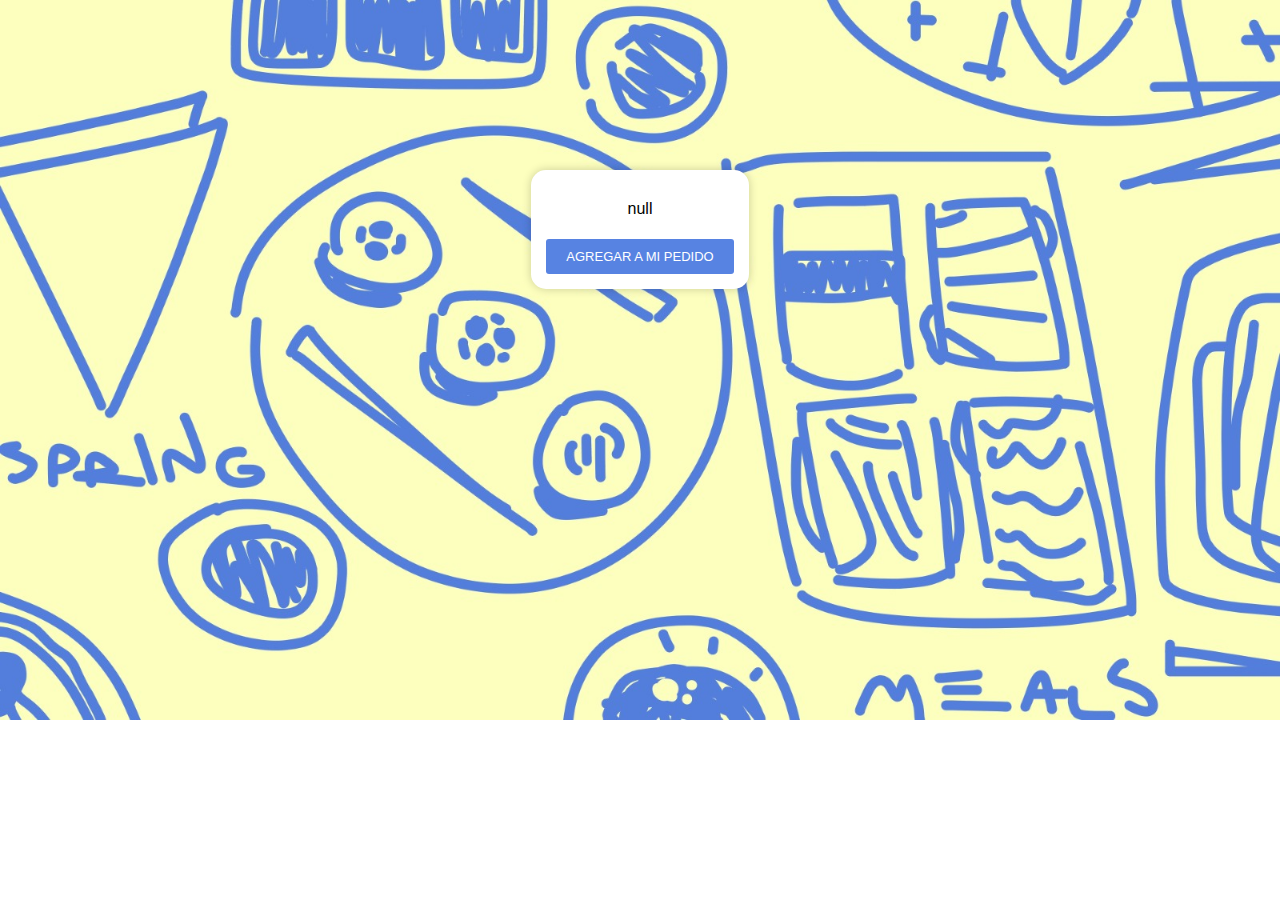
==== carrito.html @ d5f01fd9 "Add files via upload" ====
<!DOCTYPE html>
<html lang="en">
<head>
  <meta charset="UTF-8">
  <meta http-equiv="X-UA-Compatible" content="IE=edge">
  <meta name="viewport" content="width=device-width, initial-scale=1.0">
  <link rel="icon" href="index/sm-logo.png" type="image">
  <link rel="stylesheet" href="carrito/carrito.css">
  <title>ORDEN</title>
</head>
<body>
  <div id="inicio">
    <h2 id="product-name"></h2>
    <p id="product-description"></p>
    <p id="product-price"></p>
    <button id="add-to-order">AGREGAR A MI PEDIDO</button>
</div>

  <script>
document.addEventListener("DOMContentLoaded", function () {
  const urlParams = new URLSearchParams(window.location.search);
  const productName = urlParams.get("name");
  const productDescription = urlParams.get("description");
  const productPrice = urlParams.get("price");
  
  const productNameElement = document.getElementById("product-name");
  const productDescriptionElement = document.getElementById("product-description");
  const productPriceElement = document.getElementById("product-price");
  
  productNameElement.textContent = productName;
  productDescriptionElement.textContent = productDescription;
  productPriceElement.textContent = `${productPrice}`;
  
  const addToOrderButton = document.getElementById("add-to-order");
  addToOrderButton.addEventListener("click", function () {
    alert("PRODUCTO AGREGADO A TU ORDEN");
    window.history.back();
  });
});
  </script>
</body>
</html>
---- carrito/carrito.css ----
body {
    margin: 0;
    padding: 0;
    font-family: Arial, sans-serif;
    background-image: url("../productos/fondo-1.jpeg");
    background-repeat: no-repeat;
    background-size: cover;
    display: flex;
    justify-content: center;
    align-items: center;
  }
#inicio {
    background-color: white;
    max-width: 400px;
    text-align: center;
    border-radius: 15px;
    box-shadow: 0 0 10px rgba(0, 0, 0, 0.2);
    padding: 10px;
    box-sizing: border-box;
    margin: 170px 10px;
}

#product-name{
    color: #537EDB;
}

#add-to-order{
    font-size: small;
    text-decoration: none;
    display: inline-block;
    margin: 5px;
    padding: 10px 20px;
    background-color: RGB(87, 131, 226);
    color: white;
    border: none;
    border-radius: 3px;
    cursor: pointer;
    transition: background-color 0.3s;
  }
  
 #add-to-order:hover {
    background-color: #FFCDF2;
    color: black;
  }
  
 #add-to-order span {
    position: absolute;
    transition: 0.5s;
  }
  
 #add-to-order:hover span:nth-child(1) {
    left: 0;
  }
  
 #add-to-order:hover span:nth-child(2) {
    right: 0;
  }
  
 #add-to-order:hover span:nth-child(3) {
    bottom: 0;
  }
  
 #add-to-order:hover span:nth-child(4) {
    top: 0;
  }
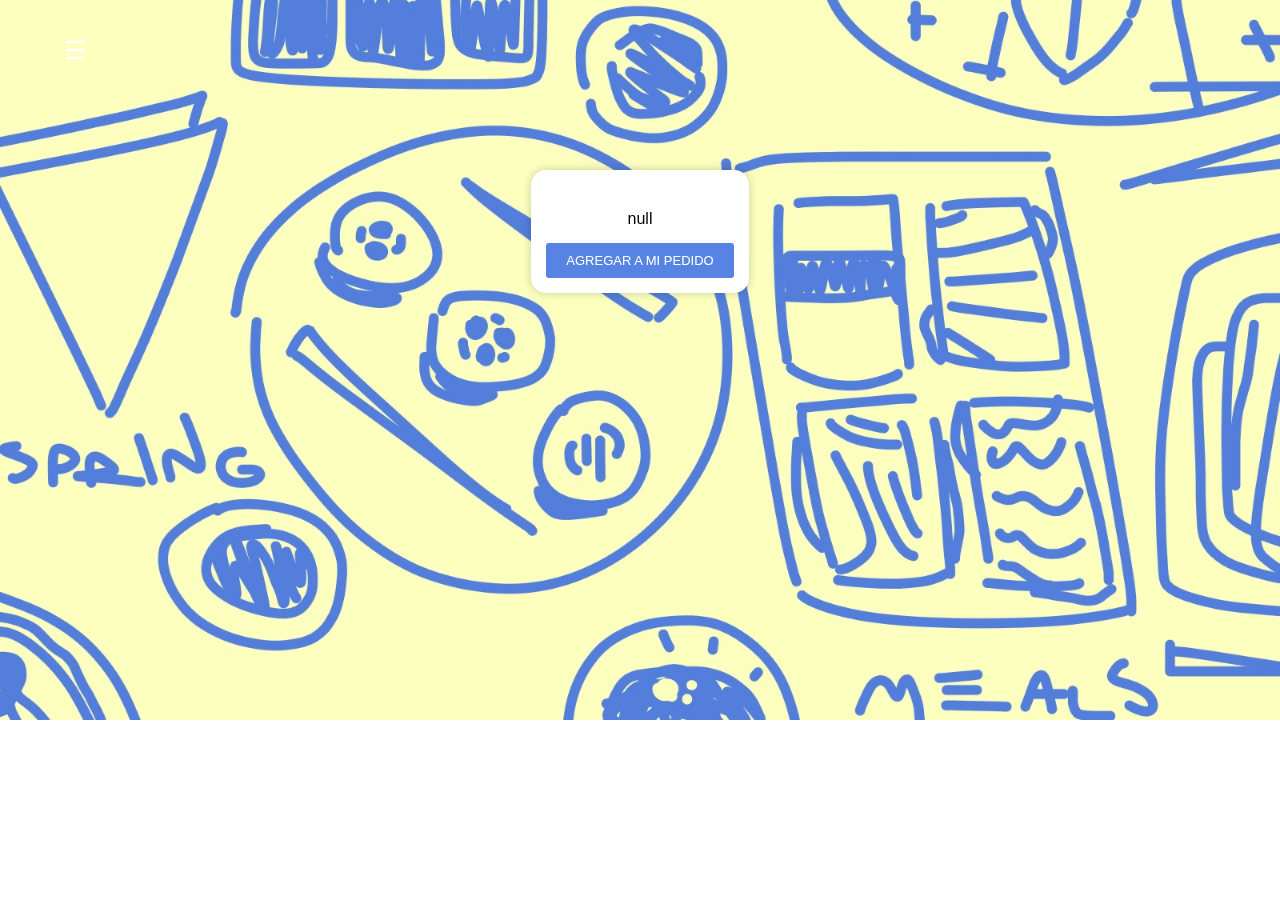
==== commit dbb12e13: "Add files via upload" ====
--- a/carrito.html
+++ b/carrito.html
@@ -6,9 +6,38 @@
   <meta name="viewport" content="width=device-width, initial-scale=1.0">
   <link rel="icon" href="index/sm-logo.png" type="image">
   <link rel="stylesheet" href="carrito/carrito.css">
+  <link rel="stylesheet" href="nav.css">
   <title>ORDEN</title>
 </head>
 <body>
+  <header class="header">
+    <div class="container-1">
+    <div class="btn-menu">
+        <label for="btn-menu">☰</label>
+    </div>
+        <div class="logo">
+        </div>
+        <nav class="menu">
+        </nav>
+    </div>
+</header>
+<div class="capa"></div>
+<!--	--------------->
+<input type="checkbox" id="btn-menu">
+<div class="container-menu">
+<div class="cont-menu">
+    <nav>
+      <a href="index.html">INICIO</a>
+      <a href="local.html">LOCAL</a>
+      <a href="productos.html">MENÚ</a>
+      <a href="contacto.html">CONTACTO</a>
+      <a href="redes.html">REDES SOCIALES</a>
+      <a href="orden.html">MI ORDEN</a>
+      <a href="cuenta.html">MI CUENTA</a>
+    </nav>
+    <label for="btn-menu">✖️</label>
+</div>
+</div>
   <div id="inicio">
     <h2 id="product-name"></h2>
     <p id="product-description"></p>
--- a/carrito/carrito.css
+++ b/carrito/carrito.css
@@ -22,6 +22,10 @@
 
 #product-name{
     color: #537EDB;
+    padding: 10px;
+}
+#product-price{
+    padding: 10px;
 }
 
 #add-to-order{
--- a/nav.css
+++ b/nav.css
@@ -0,0 +1,113 @@
+
+	*{
+		margin: 0;
+		padding: 0;
+		box-sizing: border-box;
+		font-family: 'Montserrat Alternates', sans-serif;
+	}
+
+	.capa{
+		position: fixed;
+		width: 100%;
+		height: 100vh;
+		z-index: -1;
+		top: 0;left: 0;
+	}
+	/*Estilos para el encabezado*/
+	.header{
+		width: 100%;
+		height: 100px;
+		position: fixed;
+		top: 0;left: 0;
+	}
+	.container-1{
+		width: 90%;
+		max-width: 1200px;
+		margin: auto;
+	}
+	.container-1 .btn-menu {
+		float: left;
+		line-height:100px;
+	}
+	.container-1 .btn-menu label{
+		color: #fff;
+		font-size: 25px;
+		cursor: pointer;
+	}
+
+	.container-1 .menu{
+		float: right;
+		line-height: 100px;
+	}
+	.container-1 .menu a{
+		display: inline-block;
+		padding: 15px;
+		line-height: normal;
+		text-decoration: none;
+		color: #fff;
+		transition: all 0.3s ease;
+		border-bottom: 2px solid transparent;
+		font-size: 15px;
+		margin-right: 5px;
+	}
+	.container .menu a:hover{
+		border-bottom: 2px solid #c7c7c7;
+		padding-bottom: 5px;
+	}
+	/*Fin de Estilos para el encabezado*/
+
+	/*Menù lateral*/
+	#btn-menu{
+		display: none;
+	}
+	.container-menu{
+		position: absolute;
+		background: rgba(0,0,0,0.5);
+		width: 100%;
+		height: 100vh;
+		top: 0;left: 0;
+		transition: all 500ms ease;
+		opacity: 0;
+		visibility: hidden;
+	}
+	#btn-menu:checked ~ .container-menu{
+		opacity: 1;
+		visibility: visible;
+	}
+	.cont-menu{
+		width: 100%;
+		max-width: 250px;
+		background: #537EDB;
+		height: 100vh;
+		position: relative;
+		transition: all 500ms ease;
+		transform: translateX(-100%);
+	}
+	#btn-menu:checked ~ .container-menu .cont-menu{
+		transform: translateX(0%);
+	}
+	.cont-menu nav{
+		transform: translateY(15%);
+	}
+	.cont-menu nav a{
+		display: block;
+		text-decoration: none;
+		padding: 20px;
+		color: #c7c7c7;
+		border-left: 5px solid transparent;
+		transition: all 400ms ease;
+	}
+	.cont-menu nav a:hover{
+		color: black;
+		border-left: 5px solid #FDFFBE;
+		background: #FFCDF2;
+	}
+	.cont-menu label{
+		position: absolute;
+		right: 5px;
+		top: 10px;
+		color: #fff;
+		cursor: pointer;
+		font-size: 18px;
+	}
+	/*Fin de Menù lateral*/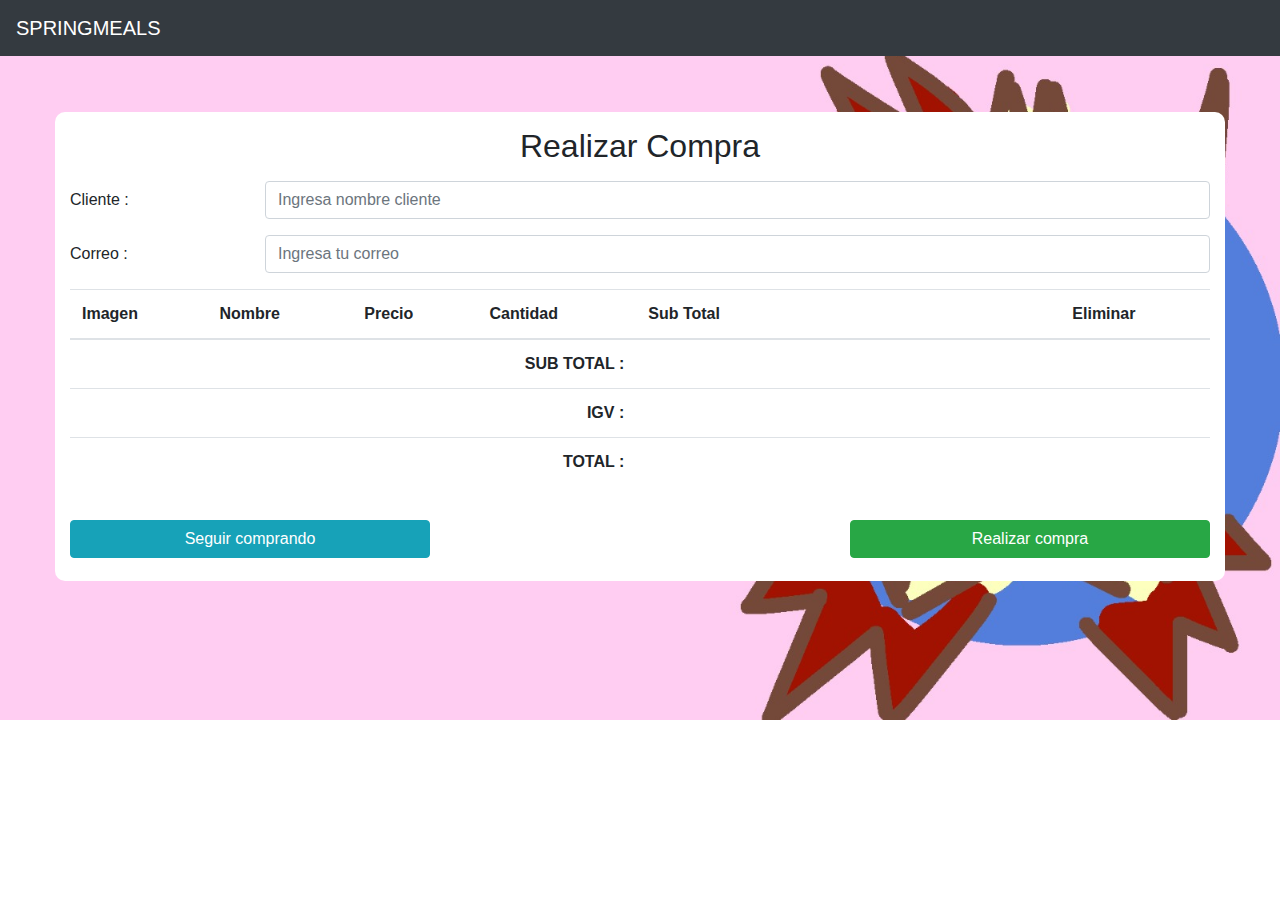
==== commit ddd29c7b: "Add files via upload" ====
--- a/carrito.html
+++ b/carrito.html
@@ -1,71 +1,140 @@
-<!DOCTYPE html>
-<html lang="en">
-<head>
-  <meta charset="UTF-8">
-  <meta http-equiv="X-UA-Compatible" content="IE=edge">
-  <meta name="viewport" content="width=device-width, initial-scale=1.0">
-  <link rel="icon" href="index/sm-logo.png" type="image">
-  <link rel="stylesheet" href="carrito/carrito.css">
-  <link rel="stylesheet" href="nav.css">
-  <title>ORDEN</title>
-</head>
-<body>
-  <header class="header">
-    <div class="container-1">
-    <div class="btn-menu">
-        <label for="btn-menu">☰</label>
-    </div>
-        <div class="logo">
-        </div>
-        <nav class="menu">
-        </nav>
-    </div>
-</header>
-<div class="capa"></div>
-<!--	--------------->
-<input type="checkbox" id="btn-menu">
-<div class="container-menu">
-<div class="cont-menu">
-    <nav>
-      <a href="index.html">INICIO</a>
-      <a href="local.html">LOCAL</a>
-      <a href="productos.html">MENÚ</a>
-      <a href="contacto.html">CONTACTO</a>
-      <a href="redes.html">REDES SOCIALES</a>
-      <a href="orden.html">MI ORDEN</a>
-      <a href="cuenta.html">MI CUENTA</a>
-    </nav>
-    <label for="btn-menu">✖️</label>
-</div>
-</div>
-  <div id="inicio">
-    <h2 id="product-name"></h2>
-    <p id="product-description"></p>
-    <p id="product-price"></p>
-    <button id="add-to-order">AGREGAR A MI PEDIDO</button>
-</div>
+<!DOCTYPE html> 
+<html lang="en"> 
 
-  <script>
-document.addEventListener("DOMContentLoaded", function () {
-  const urlParams = new URLSearchParams(window.location.search);
-  const productName = urlParams.get("name");
-  const productDescription = urlParams.get("description");
-  const productPrice = urlParams.get("price");
-  
-  const productNameElement = document.getElementById("product-name");
-  const productDescriptionElement = document.getElementById("product-description");
-  const productPriceElement = document.getElementById("product-price");
-  
-  productNameElement.textContent = productName;
-  productDescriptionElement.textContent = productDescription;
-  productPriceElement.textContent = `${productPrice}`;
-  
-  const addToOrderButton = document.getElementById("add-to-order");
-  addToOrderButton.addEventListener("click", function () {
-    alert("PRODUCTO AGREGADO A TU ORDEN");
-    window.history.back();
-  });
-});
-  </script>
-</body>
-</html>
+<head> 
+    <meta charset="UTF-8"> 
+    <meta name="viewport" 
+        content="width=device-width, user-scalable=no, initial-scale=1.0, maximum-scale=1.0, minimum-scale=1.0"> 
+    <link rel="stylesheet" href="css/bootstrap.min.css"> 
+    <link rel="stylesheet" href="carrito/carrito.css"> 
+    <script src="js/popper.min.js"></script> 
+    <link rel="stylesheet" href="https://use.fontawesome.com/releases/v5.6.3/css/all.css" 
+        integrity="sha384-UHRtZLI+pbxtHCWp1t77Bi1L4ZtiqrqD80Kn4Z8NTSRyMA2Fd33n5dQ8lWUE00s/" crossorigin="anonymous"> 
+
+    <link rel="stylesheet" href="css/sweetalert2.min.css"> 
+
+    <title>PEDIDO</title> 
+
+</head> 
+
+<body> 
+    <header> 
+        <div class="container"> 
+            <div class="row justify-content-between mb-5"> 
+                <nav class="navbar navbar-expand-md navbar-dark fixed-top bg-dark"> 
+                    <a class="navbar-brand" href="index.html">SPRINGMEALS</a> 
+                    <button class="navbar-toggler" type="button" data-toggle="collapse" data-target="#navbarCollapse" 
+                        aria-controls="navbarCollapse" aria-expanded="false" aria-label="Toggle navigation"> 
+                        <span class="navbar-toggler-icon"></span> 
+                    </button> 
+                </nav> 
+            </div> 
+        </div> 
+    </header> 
+
+    <br> 
+
+    <main> 
+        <div class="container"> 
+            <div class="row mt-3"> 
+                <div class="col"> 
+                    <h2 class="d-flex justify-content-center mb-3">Realizar Compra</h2> 
+                    <form id="procesar-pago" action="#" method="post"> 
+                        <div class="form-group row"> 
+                            <label for="cliente" class="col-12 col-md-2 col-form-label h2">Cliente :</label> 
+                            <div class="col-12 col-md-10"> 
+                                <input type="text" class="form-control" id="cliente" 
+                                    placeholder="Ingresa nombre cliente" name="destinatario"> 
+                            </div> 
+                        </div> 
+                        <div class="form-group row"> 
+                            <label for="email" class="col-12 col-md-2 col-form-label h2">Correo :</label> 
+                            <div class="col-12 col-md-10"> 
+                                <input type="text" class="form-control" id="correo" placeholder="Ingresa tu correo" name="cc_to"> 
+                            </div> 
+                        </div> 
+
+                        <div id="carrito" class="form-group table-responsive" > 
+                            <table class="table" id="lista-compra" > 
+                                <thead> 
+                                    <tr> 
+                                        <th scope="col">Imagen</th> 
+                                        <th scope="col">Nombre</th> 
+                                        <th scope="col">Precio</th> 
+                                        <th scope="col">Cantidad</th> 
+                                        <th scope="col">Sub Total</th> 
+                                        <th scope="col">Eliminar</th> 
+                                    </tr> 
+
+                                </thead> 
+                                <tbody > 
+
+                                </tbody> 
+                                <tr> 
+                                    <th colspan="4" scope="col" class="text-right">SUB TOTAL :</th> 
+                                    <th scope="col"> 
+                                        <p id="subtotal"></p> 
+                                    </th> 
+                                    <th scope="col"></th>
+                                </tr> 
+                                <tr> 
+                                    <th colspan="4" scope="col" class="text-right">IGV :</th> 
+                                    <th scope="col"> 
+                                        <p id="igv"></p> 
+                                    </th> 
+                                    <th scope="col"></th>
+                                </tr> 
+                                <tr> 
+                                    <th colspan="4" scope="col" class="text-right">TOTAL :</th> 
+                                    <th scope="col"> 
+                                        <input id="total" name="monto" class="font-weight-bold border-0" readonly style="background-color: white;"></input> 
+                                    </th> 
+                                    <th scope="col"></th>
+                                </tr> 
+
+                            </table> 
+                        </div> 
+
+                        <div class="row justify-content-center" id="loaders"> 
+                            <img id="cargando" src="img/cargando.gif" width="220"> 
+                        </div> 
+
+                        <div class="row justify-content-between"> 
+                            <div class="col-md-4 mb-2"> 
+                                <a href="productos.html" class="btn btn-info btn-block">Seguir comprando</a> 
+                            </div> 
+                            <div class="col-xs-12 col-md-4"> 
+                                <button href="#" class="btn btn-success btn-block" id="procesar-compra">Realizar compra</button> 
+                            </div> 
+                        </div> 
+                    </form> 
+
+
+                </div> 
+
+
+            </div> 
+
+        </div> 
+    </main> 
+
+
+
+
+
+    </div> 
+
+    <script src="js/jquery-3.4.1.min.js"></script> 
+    <script src="js/bootstrap.min.js"></script> 
+    <script src="js/sweetalert2.min.js"></script> 
+
+    <script type="text/javascript" src="//ajax.googleapis.com/ajax/libs/jquery/2.1.1/jquery.min.js"></script> 
+    <script type="text/javascript" src="https://cdn.jsdelivr.net/npm/emailjs-com@2.3.2/dist/email.min.js"></script> 
+
+    <script src="js/carrito.js"></script> 
+    <script src="js/compra.js"></script> 
+
+
+</body> 
+
+</html>--- a/carrito/carrito.css
+++ b/carrito/carrito.css
@@ -2,68 +2,10057 @@
     margin: 0;
     padding: 0;
     font-family: Arial, sans-serif;
-    background-image: url("../productos/fondo-1.jpeg");
+    background-image: url("fondo-3.jpeg");
     background-repeat: no-repeat;
     background-size: cover;
+  
+  }
+  /*
+ * Bootstrap v4.3.1 (https://getbootstrap.com/)
+ * Copyright 2011-2019 The Bootstrap Authors
+ * Copyright 2011-2019 Twitter, Inc.
+ * Licensed under MIT (https://github.com/twbs/bootstrap/blob/master/LICENSE)
+ */
+:root {
+  --blue: #007bff;
+  --indigo: #6610f2;
+  --purple: #6f42c1;
+  --pink: #e83e8c;
+  --red: #dc3545;
+  --orange: #fd7e14;
+  --yellow: #ffc107;
+  --green: #28a745;
+  --teal: #20c997;
+  --cyan: #17a2b8;
+  --white: #fff;
+  --gray: #6c757d;
+  --gray-dark: #343a40;
+  --primary: #007bff;
+  --secondary: #6c757d;
+  --success: #28a745;
+  --info: #17a2b8;
+  --warning: #ffc107;
+  --danger: #dc3545;
+  --light: #f8f9fa;
+  --dark: #343a40;
+  --breakpoint-xs: 0;
+  --breakpoint-sm: 576px;
+  --breakpoint-md: 768px;
+  --breakpoint-lg: 992px;
+  --breakpoint-xl: 1200px;
+  --font-family-sans-serif: -apple-system, BlinkMacSystemFont, "Segoe UI", Roboto, "Helvetica Neue", Arial, "Noto Sans", sans-serif, "Apple Color Emoji", "Segoe UI Emoji", "Segoe UI Symbol", "Noto Color Emoji";
+  --font-family-monospace: SFMono-Regular, Menlo, Monaco, Consolas, "Liberation Mono", "Courier New", monospace;
+}
+
+*,
+*::before,
+*::after {
+  box-sizing: border-box;
+}
+
+html {
+  font-family: sans-serif;
+  line-height: 1.15;
+  -webkit-text-size-adjust: 100%;
+  -webkit-tap-highlight-color: rgba(0, 0, 0, 0);
+}
+
+article, aside, figcaption, figure, footer, header, hgroup, main, nav, section {
+  display: block;
+}
+
+body {
+  margin: 0;
+  font-family: -apple-system, BlinkMacSystemFont, "Segoe UI", Roboto, "Helvetica Neue", Arial, "Noto Sans", sans-serif, "Apple Color Emoji", "Segoe UI Emoji", "Segoe UI Symbol", "Noto Color Emoji";
+  font-size: 1rem;
+  font-weight: 400;
+  line-height: 1.5;
+  color: #212529;
+  text-align: left;
+  background-color: #fff;
+}
+
+[tabindex="-1"]:focus {
+  outline: 0 !important;
+}
+
+hr {
+  box-sizing: content-box;
+  height: 0;
+  overflow: visible;
+}
+
+h1, h2, h3, h4, h5, h6 {
+  margin-top: 0;
+  margin-bottom: 0.5rem;
+}
+
+p {
+  margin-top: 0;
+  margin-bottom: 1rem;
+}
+
+abbr[title],
+abbr[data-original-title] {
+  text-decoration: underline;
+  -webkit-text-decoration: underline dotted;
+  text-decoration: underline dotted;
+  cursor: help;
+  border-bottom: 0;
+  -webkit-text-decoration-skip-ink: none;
+  text-decoration-skip-ink: none;
+}
+
+address {
+  margin-bottom: 1rem;
+  font-style: normal;
+  line-height: inherit;
+}
+
+ol,
+ul,
+dl {
+  margin-top: 0;
+  margin-bottom: 1rem;
+}
+
+ol ol,
+ul ul,
+ol ul,
+ul ol {
+  margin-bottom: 0;
+}
+
+dt {
+  font-weight: 700;
+}
+
+dd {
+  margin-bottom: .5rem;
+  margin-left: 0;
+}
+
+blockquote {
+  margin: 0 0 1rem;
+}
+
+b,
+strong {
+  font-weight: bolder;
+}
+
+small {
+  font-size: 80%;
+}
+
+sub,
+sup {
+  position: relative;
+  font-size: 75%;
+  line-height: 0;
+  vertical-align: baseline;
+}
+
+sub {
+  bottom: -.25em;
+}
+
+sup {
+  top: -.5em;
+}
+
+a {
+  color: #007bff;
+  text-decoration: none;
+  background-color: transparent;
+}
+
+a:hover {
+  color: #0056b3;
+  text-decoration: underline;
+}
+
+a:not([href]):not([tabindex]) {
+  color: inherit;
+  text-decoration: none;
+}
+
+a:not([href]):not([tabindex]):hover, a:not([href]):not([tabindex]):focus {
+  color: inherit;
+  text-decoration: none;
+}
+
+a:not([href]):not([tabindex]):focus {
+  outline: 0;
+}
+
+pre,
+code,
+kbd,
+samp {
+  font-family: SFMono-Regular, Menlo, Monaco, Consolas, "Liberation Mono", "Courier New", monospace;
+  font-size: 1em;
+}
+
+pre {
+  margin-top: 0;
+  margin-bottom: 1rem;
+  overflow: auto;
+}
+
+figure {
+  margin: 0 0 1rem;
+}
+
+img {
+  vertical-align: middle;
+  border-style: none;
+}
+
+svg {
+  overflow: hidden;
+  vertical-align: middle;
+}
+
+table {
+  border-collapse: collapse;
+}
+
+caption {
+  padding-top: 0.75rem;
+  padding-bottom: 0.75rem;
+  color: #6c757d;
+  text-align: left;
+  caption-side: bottom;
+}
+
+th {
+  text-align: inherit;
+}
+
+label {
+  display: inline-block;
+  margin-bottom: 0.5rem;
+}
+
+button {
+  border-radius: 0;
+}
+
+button:focus {
+  outline: 1px dotted;
+  outline: 5px auto -webkit-focus-ring-color;
+}
+
+input,
+button,
+select,
+optgroup,
+textarea {
+  margin: 0;
+  font-family: inherit;
+  font-size: inherit;
+  line-height: inherit;
+}
+
+button,
+input {
+  overflow: visible;
+}
+
+button,
+select {
+  text-transform: none;
+}
+
+select {
+  word-wrap: normal;
+}
+
+button,
+[type="button"],
+[type="reset"],
+[type="submit"] {
+  -webkit-appearance: button;
+}
+
+button:not(:disabled),
+[type="button"]:not(:disabled),
+[type="reset"]:not(:disabled),
+[type="submit"]:not(:disabled) {
+  cursor: pointer;
+}
+
+button::-moz-focus-inner,
+[type="button"]::-moz-focus-inner,
+[type="reset"]::-moz-focus-inner,
+[type="submit"]::-moz-focus-inner {
+  padding: 0;
+  border-style: none;
+}
+
+input[type="radio"],
+input[type="checkbox"] {
+  box-sizing: border-box;
+  padding: 0;
+}
+
+input[type="date"],
+input[type="time"],
+input[type="datetime-local"],
+input[type="month"] {
+  -webkit-appearance: listbox;
+}
+
+textarea {
+  overflow: auto;
+  resize: vertical;
+}
+
+fieldset {
+  min-width: 0;
+  padding: 0;
+  margin: 0;
+  border: 0;
+}
+
+legend {
+  display: block;
+  width: 100%;
+  max-width: 100%;
+  padding: 0;
+  margin-bottom: .5rem;
+  font-size: 1.5rem;
+  line-height: inherit;
+  color: inherit;
+  white-space: normal;
+}
+
+progress {
+  vertical-align: baseline;
+}
+
+[type="number"]::-webkit-inner-spin-button,
+[type="number"]::-webkit-outer-spin-button {
+  height: auto;
+}
+
+[type="search"] {
+  outline-offset: -2px;
+  -webkit-appearance: none;
+}
+
+[type="search"]::-webkit-search-decoration {
+  -webkit-appearance: none;
+}
+
+::-webkit-file-upload-button {
+  font: inherit;
+  -webkit-appearance: button;
+}
+
+output {
+  display: inline-block;
+}
+
+summary {
+  display: list-item;
+  cursor: pointer;
+}
+
+template {
+  display: none;
+}
+
+[hidden] {
+  display: none !important;
+}
+
+h1, h2, h3, h4, h5, h6,
+.h1, .h2, .h3, .h4, .h5, .h6 {
+  margin-bottom: 0.5rem;
+  font-weight: 500;
+  line-height: 1.2;
+}
+
+h1, .h1 {
+  font-size: 2.5rem;
+}
+
+h2, .h2 {
+  font-size: 2rem;
+}
+
+h3, .h3 {
+  font-size: 1.75rem;
+}
+
+h4, .h4 {
+  font-size: 1.5rem;
+}
+
+h5, .h5 {
+  font-size: 1.25rem;
+}
+
+h6, .h6 {
+  font-size: 1rem;
+}
+
+.lead {
+  font-size: 1.25rem;
+  font-weight: 300;
+}
+
+.display-1 {
+  font-size: 6rem;
+  font-weight: 300;
+  line-height: 1.2;
+}
+
+.display-2 {
+  font-size: 5.5rem;
+  font-weight: 300;
+  line-height: 1.2;
+}
+
+.display-3 {
+  font-size: 4.5rem;
+  font-weight: 300;
+  line-height: 1.2;
+}
+
+.display-4 {
+  font-size: 3.5rem;
+  font-weight: 300;
+  line-height: 1.2;
+}
+
+hr {
+  margin-top: 1rem;
+  margin-bottom: 1rem;
+  border: 0;
+  border-top: 1px solid rgba(0, 0, 0, 0.1);
+}
+
+small,
+.small {
+  font-size: 80%;
+  font-weight: 400;
+}
+
+mark,
+.mark {
+  padding: 0.2em;
+  background-color: #fcf8e3;
+}
+
+.list-unstyled {
+  padding-left: 0;
+  list-style: none;
+}
+
+.list-inline {
+  padding-left: 0;
+  list-style: none;
+}
+
+.list-inline-item {
+  display: inline-block;
+}
+
+.list-inline-item:not(:last-child) {
+  margin-right: 0.5rem;
+}
+
+.initialism {
+  font-size: 90%;
+  text-transform: uppercase;
+}
+
+.blockquote {
+  margin-bottom: 1rem;
+  font-size: 1.25rem;
+}
+
+.blockquote-footer {
+  display: block;
+  font-size: 80%;
+  color: #6c757d;
+}
+
+.blockquote-footer::before {
+  content: "\2014\00A0";
+}
+
+.img-fluid {
+  max-width: 100%;
+  height: auto;
+}
+
+.img-thumbnail {
+  padding: 0.25rem;
+  background-color: #fff;
+  border: 1px solid #dee2e6;
+  border-radius: 0.25rem;
+  max-width: 100%;
+  height: auto;
+}
+
+.figure {
+  display: inline-block;
+}
+
+.figure-img {
+  margin-bottom: 0.5rem;
+  line-height: 1;
+}
+
+.figure-caption {
+  font-size: 90%;
+  color: #6c757d;
+}
+
+code {
+  font-size: 87.5%;
+  color: #e83e8c;
+  word-break: break-word;
+}
+
+a > code {
+  color: inherit;
+}
+
+kbd {
+  padding: 0.2rem 0.4rem;
+  font-size: 87.5%;
+  color: #fff;
+  background-color: #212529;
+  border-radius: 0.2rem;
+}
+
+kbd kbd {
+  padding: 0;
+  font-size: 100%;
+  font-weight: 700;
+}
+
+pre {
+  display: block;
+  font-size: 87.5%;
+  color: #212529;
+}
+
+pre code {
+  font-size: inherit;
+  color: inherit;
+  word-break: normal;
+}
+
+.pre-scrollable {
+  max-height: 340px;
+  overflow-y: scroll;
+}
+
+.container {
+  width: 100%;
+  margin-top: 20px;
+  margin-right: auto;
+  margin-left: auto;
+}
+.col{
+  background-color: white;
+  border-radius: 10px;
+  padding: 15px;
+}
+@media (min-width: 576px) {
+  .container {
+    max-width: 540px;
+  }
+}
+
+@media (min-width: 768px) {
+  .container {
+    max-width: 720px;
+  }
+}
+
+@media (min-width: 992px) {
+  .container {
+    max-width: 960px;
+  }
+}
+
+@media (min-width: 1200px) {
+  .container {
+    max-width: 1140px;
+  }
+}
+
+.container-fluid {
+  width: 100%;
+  padding-right: 15px;
+  padding-left: 15px;
+  margin-right: auto;
+  margin-left: auto;
+}
+
+.row {
+  display: -ms-flexbox;
+  display: flex;
+  -ms-flex-wrap: wrap;
+  flex-wrap: wrap;
+  margin-right: -15px;
+  margin-left: -15px;
+}
+
+.no-gutters {
+  margin-right: 0;
+  margin-left: 0;
+}
+
+.no-gutters > .col,
+.no-gutters > [class*="col-"] {
+  padding-right: 0;
+  padding-left: 0;
+}
+
+.col-1, .col-2, .col-3, .col-4, .col-5, .col-6, .col-7, .col-8, .col-9, .col-10, .col-11, .col-12, .col,
+.col-auto, .col-sm-1, .col-sm-2, .col-sm-3, .col-sm-4, .col-sm-5, .col-sm-6, .col-sm-7, .col-sm-8, .col-sm-9, .col-sm-10, .col-sm-11, .col-sm-12, .col-sm,
+.col-sm-auto, .col-md-1, .col-md-2, .col-md-3, .col-md-4, .col-md-5, .col-md-6, .col-md-7, .col-md-8, .col-md-9, .col-md-10, .col-md-11, .col-md-12, .col-md,
+.col-md-auto, .col-lg-1, .col-lg-2, .col-lg-3, .col-lg-4, .col-lg-5, .col-lg-6, .col-lg-7, .col-lg-8, .col-lg-9, .col-lg-10, .col-lg-11, .col-lg-12, .col-lg,
+.col-lg-auto, .col-xl-1, .col-xl-2, .col-xl-3, .col-xl-4, .col-xl-5, .col-xl-6, .col-xl-7, .col-xl-8, .col-xl-9, .col-xl-10, .col-xl-11, .col-xl-12, .col-xl,
+.col-xl-auto {
+  position: relative;
+  width: 100%;
+  padding-right: 15px;
+  padding-left: 15px;
+}
+
+.col {
+  -ms-flex-preferred-size: 0;
+  flex-basis: 0;
+  -ms-flex-positive: 1;
+  flex-grow: 1;
+  max-width: 100%;
+}
+
+.col-auto {
+  -ms-flex: 0 0 auto;
+  flex: 0 0 auto;
+  width: auto;
+  max-width: 100%;
+}
+
+.col-1 {
+  -ms-flex: 0 0 8.333333%;
+  flex: 0 0 8.333333%;
+  max-width: 8.333333%;
+}
+
+.col-2 {
+  -ms-flex: 0 0 16.666667%;
+  flex: 0 0 16.666667%;
+  max-width: 16.666667%;
+}
+
+.col-3 {
+  -ms-flex: 0 0 25%;
+  flex: 0 0 25%;
+  max-width: 25%;
+}
+
+.col-4 {
+  -ms-flex: 0 0 33.333333%;
+  flex: 0 0 33.333333%;
+  max-width: 33.333333%;
+}
+
+.col-5 {
+  -ms-flex: 0 0 41.666667%;
+  flex: 0 0 41.666667%;
+  max-width: 41.666667%;
+}
+
+.col-6 {
+  -ms-flex: 0 0 50%;
+  flex: 0 0 50%;
+  max-width: 50%;
+}
+
+.col-7 {
+  -ms-flex: 0 0 58.333333%;
+  flex: 0 0 58.333333%;
+  max-width: 58.333333%;
+}
+
+.col-8 {
+  -ms-flex: 0 0 66.666667%;
+  flex: 0 0 66.666667%;
+  max-width: 66.666667%;
+}
+
+.col-9 {
+  -ms-flex: 0 0 75%;
+  flex: 0 0 75%;
+  max-width: 75%;
+}
+
+.col-10 {
+  -ms-flex: 0 0 83.333333%;
+  flex: 0 0 83.333333%;
+  max-width: 83.333333%;
+}
+
+.col-11 {
+  -ms-flex: 0 0 91.666667%;
+  flex: 0 0 91.666667%;
+  max-width: 91.666667%;
+}
+
+.col-12 {
+  -ms-flex: 0 0 100%;
+  flex: 0 0 100%;
+  max-width: 100%;
+}
+
+.order-first {
+  -ms-flex-order: -1;
+  order: -1;
+}
+
+.order-last {
+  -ms-flex-order: 13;
+  order: 13;
+}
+
+.order-0 {
+  -ms-flex-order: 0;
+  order: 0;
+}
+
+.order-1 {
+  -ms-flex-order: 1;
+  order: 1;
+}
+
+.order-2 {
+  -ms-flex-order: 2;
+  order: 2;
+}
+
+.order-3 {
+  -ms-flex-order: 3;
+  order: 3;
+}
+
+.order-4 {
+  -ms-flex-order: 4;
+  order: 4;
+}
+
+.order-5 {
+  -ms-flex-order: 5;
+  order: 5;
+}
+
+.order-6 {
+  -ms-flex-order: 6;
+  order: 6;
+}
+
+.order-7 {
+  -ms-flex-order: 7;
+  order: 7;
+}
+
+.order-8 {
+  -ms-flex-order: 8;
+  order: 8;
+}
+
+.order-9 {
+  -ms-flex-order: 9;
+  order: 9;
+}
+
+.order-10 {
+  -ms-flex-order: 10;
+  order: 10;
+}
+
+.order-11 {
+  -ms-flex-order: 11;
+  order: 11;
+}
+
+.order-12 {
+  -ms-flex-order: 12;
+  order: 12;
+}
+
+.offset-1 {
+  margin-left: 8.333333%;
+}
+
+.offset-2 {
+  margin-left: 16.666667%;
+}
+
+.offset-3 {
+  margin-left: 25%;
+}
+
+.offset-4 {
+  margin-left: 33.333333%;
+}
+
+.offset-5 {
+  margin-left: 41.666667%;
+}
+
+.offset-6 {
+  margin-left: 50%;
+}
+
+.offset-7 {
+  margin-left: 58.333333%;
+}
+
+.offset-8 {
+  margin-left: 66.666667%;
+}
+
+.offset-9 {
+  margin-left: 75%;
+}
+
+.offset-10 {
+  margin-left: 83.333333%;
+}
+
+.offset-11 {
+  margin-left: 91.666667%;
+}
+
+@media (min-width: 576px) {
+  .col-sm {
+    -ms-flex-preferred-size: 0;
+    flex-basis: 0;
+    -ms-flex-positive: 1;
+    flex-grow: 1;
+    max-width: 100%;
+  }
+  .col-sm-auto {
+    -ms-flex: 0 0 auto;
+    flex: 0 0 auto;
+    width: auto;
+    max-width: 100%;
+  }
+  .col-sm-1 {
+    -ms-flex: 0 0 8.333333%;
+    flex: 0 0 8.333333%;
+    max-width: 8.333333%;
+  }
+  .col-sm-2 {
+    -ms-flex: 0 0 16.666667%;
+    flex: 0 0 16.666667%;
+    max-width: 16.666667%;
+  }
+  .col-sm-3 {
+    -ms-flex: 0 0 25%;
+    flex: 0 0 25%;
+    max-width: 25%;
+  }
+  .col-sm-4 {
+    -ms-flex: 0 0 33.333333%;
+    flex: 0 0 33.333333%;
+    max-width: 33.333333%;
+  }
+  .col-sm-5 {
+    -ms-flex: 0 0 41.666667%;
+    flex: 0 0 41.666667%;
+    max-width: 41.666667%;
+  }
+  .col-sm-6 {
+    -ms-flex: 0 0 50%;
+    flex: 0 0 50%;
+    max-width: 50%;
+  }
+  .col-sm-7 {
+    -ms-flex: 0 0 58.333333%;
+    flex: 0 0 58.333333%;
+    max-width: 58.333333%;
+  }
+  .col-sm-8 {
+    -ms-flex: 0 0 66.666667%;
+    flex: 0 0 66.666667%;
+    max-width: 66.666667%;
+  }
+  .col-sm-9 {
+    -ms-flex: 0 0 75%;
+    flex: 0 0 75%;
+    max-width: 75%;
+  }
+  .col-sm-10 {
+    -ms-flex: 0 0 83.333333%;
+    flex: 0 0 83.333333%;
+    max-width: 83.333333%;
+  }
+  .col-sm-11 {
+    -ms-flex: 0 0 91.666667%;
+    flex: 0 0 91.666667%;
+    max-width: 91.666667%;
+  }
+  .col-sm-12 {
+    -ms-flex: 0 0 100%;
+    flex: 0 0 100%;
+    max-width: 100%;
+  }
+  .order-sm-first {
+    -ms-flex-order: -1;
+    order: -1;
+  }
+  .order-sm-last {
+    -ms-flex-order: 13;
+    order: 13;
+  }
+  .order-sm-0 {
+    -ms-flex-order: 0;
+    order: 0;
+  }
+  .order-sm-1 {
+    -ms-flex-order: 1;
+    order: 1;
+  }
+  .order-sm-2 {
+    -ms-flex-order: 2;
+    order: 2;
+  }
+  .order-sm-3 {
+    -ms-flex-order: 3;
+    order: 3;
+  }
+  .order-sm-4 {
+    -ms-flex-order: 4;
+    order: 4;
+  }
+  .order-sm-5 {
+    -ms-flex-order: 5;
+    order: 5;
+  }
+  .order-sm-6 {
+    -ms-flex-order: 6;
+    order: 6;
+  }
+  .order-sm-7 {
+    -ms-flex-order: 7;
+    order: 7;
+  }
+  .order-sm-8 {
+    -ms-flex-order: 8;
+    order: 8;
+  }
+  .order-sm-9 {
+    -ms-flex-order: 9;
+    order: 9;
+  }
+  .order-sm-10 {
+    -ms-flex-order: 10;
+    order: 10;
+  }
+  .order-sm-11 {
+    -ms-flex-order: 11;
+    order: 11;
+  }
+  .order-sm-12 {
+    -ms-flex-order: 12;
+    order: 12;
+  }
+  .offset-sm-0 {
+    margin-left: 0;
+  }
+  .offset-sm-1 {
+    margin-left: 8.333333%;
+  }
+  .offset-sm-2 {
+    margin-left: 16.666667%;
+  }
+  .offset-sm-3 {
+    margin-left: 25%;
+  }
+  .offset-sm-4 {
+    margin-left: 33.333333%;
+  }
+  .offset-sm-5 {
+    margin-left: 41.666667%;
+  }
+  .offset-sm-6 {
+    margin-left: 50%;
+  }
+  .offset-sm-7 {
+    margin-left: 58.333333%;
+  }
+  .offset-sm-8 {
+    margin-left: 66.666667%;
+  }
+  .offset-sm-9 {
+    margin-left: 75%;
+  }
+  .offset-sm-10 {
+    margin-left: 83.333333%;
+  }
+  .offset-sm-11 {
+    margin-left: 91.666667%;
+  }
+}
+
+@media (min-width: 768px) {
+  .col-md {
+    -ms-flex-preferred-size: 0;
+    flex-basis: 0;
+    -ms-flex-positive: 1;
+    flex-grow: 1;
+    max-width: 100%;
+  }
+  .col-md-auto {
+    -ms-flex: 0 0 auto;
+    flex: 0 0 auto;
+    width: auto;
+    max-width: 100%;
+  }
+  .col-md-1 {
+    -ms-flex: 0 0 8.333333%;
+    flex: 0 0 8.333333%;
+    max-width: 8.333333%;
+  }
+  .col-md-2 {
+    -ms-flex: 0 0 16.666667%;
+    flex: 0 0 16.666667%;
+    max-width: 16.666667%;
+  }
+  .col-md-3 {
+    -ms-flex: 0 0 25%;
+    flex: 0 0 25%;
+    max-width: 25%;
+  }
+  .col-md-4 {
+    -ms-flex: 0 0 33.333333%;
+    flex: 0 0 33.333333%;
+    max-width: 33.333333%;
+  }
+  .col-md-5 {
+    -ms-flex: 0 0 41.666667%;
+    flex: 0 0 41.666667%;
+    max-width: 41.666667%;
+  }
+  .col-md-6 {
+    -ms-flex: 0 0 50%;
+    flex: 0 0 50%;
+    max-width: 50%;
+  }
+  .col-md-7 {
+    -ms-flex: 0 0 58.333333%;
+    flex: 0 0 58.333333%;
+    max-width: 58.333333%;
+  }
+  .col-md-8 {
+    -ms-flex: 0 0 66.666667%;
+    flex: 0 0 66.666667%;
+    max-width: 66.666667%;
+  }
+  .col-md-9 {
+    -ms-flex: 0 0 75%;
+    flex: 0 0 75%;
+    max-width: 75%;
+  }
+  .col-md-10 {
+    -ms-flex: 0 0 83.333333%;
+    flex: 0 0 83.333333%;
+    max-width: 83.333333%;
+  }
+  .col-md-11 {
+    -ms-flex: 0 0 91.666667%;
+    flex: 0 0 91.666667%;
+    max-width: 91.666667%;
+  }
+  .col-md-12 {
+    -ms-flex: 0 0 100%;
+    flex: 0 0 100%;
+    max-width: 100%;
+  }
+  .order-md-first {
+    -ms-flex-order: -1;
+    order: -1;
+  }
+  .order-md-last {
+    -ms-flex-order: 13;
+    order: 13;
+  }
+  .order-md-0 {
+    -ms-flex-order: 0;
+    order: 0;
+  }
+  .order-md-1 {
+    -ms-flex-order: 1;
+    order: 1;
+  }
+  .order-md-2 {
+    -ms-flex-order: 2;
+    order: 2;
+  }
+  .order-md-3 {
+    -ms-flex-order: 3;
+    order: 3;
+  }
+  .order-md-4 {
+    -ms-flex-order: 4;
+    order: 4;
+  }
+  .order-md-5 {
+    -ms-flex-order: 5;
+    order: 5;
+  }
+  .order-md-6 {
+    -ms-flex-order: 6;
+    order: 6;
+  }
+  .order-md-7 {
+    -ms-flex-order: 7;
+    order: 7;
+  }
+  .order-md-8 {
+    -ms-flex-order: 8;
+    order: 8;
+  }
+  .order-md-9 {
+    -ms-flex-order: 9;
+    order: 9;
+  }
+  .order-md-10 {
+    -ms-flex-order: 10;
+    order: 10;
+  }
+  .order-md-11 {
+    -ms-flex-order: 11;
+    order: 11;
+  }
+  .order-md-12 {
+    -ms-flex-order: 12;
+    order: 12;
+  }
+  .offset-md-0 {
+    margin-left: 0;
+  }
+  .offset-md-1 {
+    margin-left: 8.333333%;
+  }
+  .offset-md-2 {
+    margin-left: 16.666667%;
+  }
+  .offset-md-3 {
+    margin-left: 25%;
+  }
+  .offset-md-4 {
+    margin-left: 33.333333%;
+  }
+  .offset-md-5 {
+    margin-left: 41.666667%;
+  }
+  .offset-md-6 {
+    margin-left: 50%;
+  }
+  .offset-md-7 {
+    margin-left: 58.333333%;
+  }
+  .offset-md-8 {
+    margin-left: 66.666667%;
+  }
+  .offset-md-9 {
+    margin-left: 75%;
+  }
+  .offset-md-10 {
+    margin-left: 83.333333%;
+  }
+  .offset-md-11 {
+    margin-left: 91.666667%;
+  }
+}
+
+@media (min-width: 992px) {
+  .col-lg {
+    -ms-flex-preferred-size: 0;
+    flex-basis: 0;
+    -ms-flex-positive: 1;
+    flex-grow: 1;
+    max-width: 100%;
+  }
+  .col-lg-auto {
+    -ms-flex: 0 0 auto;
+    flex: 0 0 auto;
+    width: auto;
+    max-width: 100%;
+  }
+  .col-lg-1 {
+    -ms-flex: 0 0 8.333333%;
+    flex: 0 0 8.333333%;
+    max-width: 8.333333%;
+  }
+  .col-lg-2 {
+    -ms-flex: 0 0 16.666667%;
+    flex: 0 0 16.666667%;
+    max-width: 16.666667%;
+  }
+  .col-lg-3 {
+    -ms-flex: 0 0 25%;
+    flex: 0 0 25%;
+    max-width: 25%;
+  }
+  .col-lg-4 {
+    -ms-flex: 0 0 33.333333%;
+    flex: 0 0 33.333333%;
+    max-width: 33.333333%;
+  }
+  .col-lg-5 {
+    -ms-flex: 0 0 41.666667%;
+    flex: 0 0 41.666667%;
+    max-width: 41.666667%;
+  }
+  .col-lg-6 {
+    -ms-flex: 0 0 50%;
+    flex: 0 0 50%;
+    max-width: 50%;
+  }
+  .col-lg-7 {
+    -ms-flex: 0 0 58.333333%;
+    flex: 0 0 58.333333%;
+    max-width: 58.333333%;
+  }
+  .col-lg-8 {
+    -ms-flex: 0 0 66.666667%;
+    flex: 0 0 66.666667%;
+    max-width: 66.666667%;
+  }
+  .col-lg-9 {
+    -ms-flex: 0 0 75%;
+    flex: 0 0 75%;
+    max-width: 75%;
+  }
+  .col-lg-10 {
+    -ms-flex: 0 0 83.333333%;
+    flex: 0 0 83.333333%;
+    max-width: 83.333333%;
+  }
+  .col-lg-11 {
+    -ms-flex: 0 0 91.666667%;
+    flex: 0 0 91.666667%;
+    max-width: 91.666667%;
+  }
+  .col-lg-12 {
+    -ms-flex: 0 0 100%;
+    flex: 0 0 100%;
+    max-width: 100%;
+  }
+  .order-lg-first {
+    -ms-flex-order: -1;
+    order: -1;
+  }
+  .order-lg-last {
+    -ms-flex-order: 13;
+    order: 13;
+  }
+  .order-lg-0 {
+    -ms-flex-order: 0;
+    order: 0;
+  }
+  .order-lg-1 {
+    -ms-flex-order: 1;
+    order: 1;
+  }
+  .order-lg-2 {
+    -ms-flex-order: 2;
+    order: 2;
+  }
+  .order-lg-3 {
+    -ms-flex-order: 3;
+    order: 3;
+  }
+  .order-lg-4 {
+    -ms-flex-order: 4;
+    order: 4;
+  }
+  .order-lg-5 {
+    -ms-flex-order: 5;
+    order: 5;
+  }
+  .order-lg-6 {
+    -ms-flex-order: 6;
+    order: 6;
+  }
+  .order-lg-7 {
+    -ms-flex-order: 7;
+    order: 7;
+  }
+  .order-lg-8 {
+    -ms-flex-order: 8;
+    order: 8;
+  }
+  .order-lg-9 {
+    -ms-flex-order: 9;
+    order: 9;
+  }
+  .order-lg-10 {
+    -ms-flex-order: 10;
+    order: 10;
+  }
+  .order-lg-11 {
+    -ms-flex-order: 11;
+    order: 11;
+  }
+  .order-lg-12 {
+    -ms-flex-order: 12;
+    order: 12;
+  }
+  .offset-lg-0 {
+    margin-left: 0;
+  }
+  .offset-lg-1 {
+    margin-left: 8.333333%;
+  }
+  .offset-lg-2 {
+    margin-left: 16.666667%;
+  }
+  .offset-lg-3 {
+    margin-left: 25%;
+  }
+  .offset-lg-4 {
+    margin-left: 33.333333%;
+  }
+  .offset-lg-5 {
+    margin-left: 41.666667%;
+  }
+  .offset-lg-6 {
+    margin-left: 50%;
+  }
+  .offset-lg-7 {
+    margin-left: 58.333333%;
+  }
+  .offset-lg-8 {
+    margin-left: 66.666667%;
+  }
+  .offset-lg-9 {
+    margin-left: 75%;
+  }
+  .offset-lg-10 {
+    margin-left: 83.333333%;
+  }
+  .offset-lg-11 {
+    margin-left: 91.666667%;
+  }
+}
+
+@media (min-width: 1200px) {
+  .col-xl {
+    -ms-flex-preferred-size: 0;
+    flex-basis: 0;
+    -ms-flex-positive: 1;
+    flex-grow: 1;
+    max-width: 100%;
+  }
+  .col-xl-auto {
+    -ms-flex: 0 0 auto;
+    flex: 0 0 auto;
+    width: auto;
+    max-width: 100%;
+  }
+  .col-xl-1 {
+    -ms-flex: 0 0 8.333333%;
+    flex: 0 0 8.333333%;
+    max-width: 8.333333%;
+  }
+  .col-xl-2 {
+    -ms-flex: 0 0 16.666667%;
+    flex: 0 0 16.666667%;
+    max-width: 16.666667%;
+  }
+  .col-xl-3 {
+    -ms-flex: 0 0 25%;
+    flex: 0 0 25%;
+    max-width: 25%;
+  }
+  .col-xl-4 {
+    -ms-flex: 0 0 33.333333%;
+    flex: 0 0 33.333333%;
+    max-width: 33.333333%;
+  }
+  .col-xl-5 {
+    -ms-flex: 0 0 41.666667%;
+    flex: 0 0 41.666667%;
+    max-width: 41.666667%;
+  }
+  .col-xl-6 {
+    -ms-flex: 0 0 50%;
+    flex: 0 0 50%;
+    max-width: 50%;
+  }
+  .col-xl-7 {
+    -ms-flex: 0 0 58.333333%;
+    flex: 0 0 58.333333%;
+    max-width: 58.333333%;
+  }
+  .col-xl-8 {
+    -ms-flex: 0 0 66.666667%;
+    flex: 0 0 66.666667%;
+    max-width: 66.666667%;
+  }
+  .col-xl-9 {
+    -ms-flex: 0 0 75%;
+    flex: 0 0 75%;
+    max-width: 75%;
+  }
+  .col-xl-10 {
+    -ms-flex: 0 0 83.333333%;
+    flex: 0 0 83.333333%;
+    max-width: 83.333333%;
+  }
+  .col-xl-11 {
+    -ms-flex: 0 0 91.666667%;
+    flex: 0 0 91.666667%;
+    max-width: 91.666667%;
+  }
+  .col-xl-12 {
+    -ms-flex: 0 0 100%;
+    flex: 0 0 100%;
+    max-width: 100%;
+  }
+  .order-xl-first {
+    -ms-flex-order: -1;
+    order: -1;
+  }
+  .order-xl-last {
+    -ms-flex-order: 13;
+    order: 13;
+  }
+  .order-xl-0 {
+    -ms-flex-order: 0;
+    order: 0;
+  }
+  .order-xl-1 {
+    -ms-flex-order: 1;
+    order: 1;
+  }
+  .order-xl-2 {
+    -ms-flex-order: 2;
+    order: 2;
+  }
+  .order-xl-3 {
+    -ms-flex-order: 3;
+    order: 3;
+  }
+  .order-xl-4 {
+    -ms-flex-order: 4;
+    order: 4;
+  }
+  .order-xl-5 {
+    -ms-flex-order: 5;
+    order: 5;
+  }
+  .order-xl-6 {
+    -ms-flex-order: 6;
+    order: 6;
+  }
+  .order-xl-7 {
+    -ms-flex-order: 7;
+    order: 7;
+  }
+  .order-xl-8 {
+    -ms-flex-order: 8;
+    order: 8;
+  }
+  .order-xl-9 {
+    -ms-flex-order: 9;
+    order: 9;
+  }
+  .order-xl-10 {
+    -ms-flex-order: 10;
+    order: 10;
+  }
+  .order-xl-11 {
+    -ms-flex-order: 11;
+    order: 11;
+  }
+  .order-xl-12 {
+    -ms-flex-order: 12;
+    order: 12;
+  }
+  .offset-xl-0 {
+    margin-left: 0;
+  }
+  .offset-xl-1 {
+    margin-left: 8.333333%;
+  }
+  .offset-xl-2 {
+    margin-left: 16.666667%;
+  }
+  .offset-xl-3 {
+    margin-left: 25%;
+  }
+  .offset-xl-4 {
+    margin-left: 33.333333%;
+  }
+  .offset-xl-5 {
+    margin-left: 41.666667%;
+  }
+  .offset-xl-6 {
+    margin-left: 50%;
+  }
+  .offset-xl-7 {
+    margin-left: 58.333333%;
+  }
+  .offset-xl-8 {
+    margin-left: 66.666667%;
+  }
+  .offset-xl-9 {
+    margin-left: 75%;
+  }
+  .offset-xl-10 {
+    margin-left: 83.333333%;
+  }
+  .offset-xl-11 {
+    margin-left: 91.666667%;
+  }
+}
+
+.table {
+  width: 100%;
+  margin-bottom: 1rem;
+  color: #212529;
+}
+
+.table th,
+.table td {
+  padding: 0.75rem;
+  vertical-align: top;
+  border-top: 1px solid #dee2e6;
+}
+
+.table thead th {
+  vertical-align: bottom;
+  border-bottom: 2px solid #dee2e6;
+}
+
+.table tbody + tbody {
+  border-top: 2px solid #dee2e6;
+}
+
+.table-sm th,
+.table-sm td {
+  padding: 0.3rem;
+}
+
+.table-bordered {
+  border: 1px solid #dee2e6;
+}
+
+.table-bordered th,
+.table-bordered td {
+  border: 1px solid #dee2e6;
+}
+
+.table-bordered thead th,
+.table-bordered thead td {
+  border-bottom-width: 2px;
+}
+
+.table-borderless th,
+.table-borderless td,
+.table-borderless thead th,
+.table-borderless tbody + tbody {
+  border: 0;
+}
+
+.table-striped tbody tr:nth-of-type(odd) {
+  background-color: rgba(0, 0, 0, 0.05);
+}
+
+.table-hover tbody tr:hover {
+  color: #212529;
+  background-color: rgba(0, 0, 0, 0.075);
+}
+
+.table-primary,
+.table-primary > th,
+.table-primary > td {
+  background-color: #b8daff;
+}
+
+.table-primary th,
+.table-primary td,
+.table-primary thead th,
+.table-primary tbody + tbody {
+  border-color: #7abaff;
+}
+
+.table-hover .table-primary:hover {
+  background-color: #9fcdff;
+}
+
+.table-hover .table-primary:hover > td,
+.table-hover .table-primary:hover > th {
+  background-color: #9fcdff;
+}
+
+.table-secondary,
+.table-secondary > th,
+.table-secondary > td {
+  background-color: #d6d8db;
+}
+
+.table-secondary th,
+.table-secondary td,
+.table-secondary thead th,
+.table-secondary tbody + tbody {
+  border-color: #b3b7bb;
+}
+
+.table-hover .table-secondary:hover {
+  background-color: #c8cbcf;
+}
+
+.table-hover .table-secondary:hover > td,
+.table-hover .table-secondary:hover > th {
+  background-color: #c8cbcf;
+}
+
+.table-success,
+.table-success > th,
+.table-success > td {
+  background-color: #c3e6cb;
+}
+
+.table-success th,
+.table-success td,
+.table-success thead th,
+.table-success tbody + tbody {
+  border-color: #8fd19e;
+}
+
+.table-hover .table-success:hover {
+  background-color: #b1dfbb;
+}
+
+.table-hover .table-success:hover > td,
+.table-hover .table-success:hover > th {
+  background-color: #b1dfbb;
+}
+
+.table-info,
+.table-info > th,
+.table-info > td {
+  background-color: #bee5eb;
+}
+
+.table-info th,
+.table-info td,
+.table-info thead th,
+.table-info tbody + tbody {
+  border-color: #86cfda;
+}
+
+.table-hover .table-info:hover {
+  background-color: #abdde5;
+}
+
+.table-hover .table-info:hover > td,
+.table-hover .table-info:hover > th {
+  background-color: #abdde5;
+}
+
+.table-warning,
+.table-warning > th,
+.table-warning > td {
+  background-color: #ffeeba;
+}
+
+.table-warning th,
+.table-warning td,
+.table-warning thead th,
+.table-warning tbody + tbody {
+  border-color: #ffdf7e;
+}
+
+.table-hover .table-warning:hover {
+  background-color: #ffe8a1;
+}
+
+.table-hover .table-warning:hover > td,
+.table-hover .table-warning:hover > th {
+  background-color: #ffe8a1;
+}
+
+.table-danger,
+.table-danger > th,
+.table-danger > td {
+  background-color: #f5c6cb;
+}
+
+.table-danger th,
+.table-danger td,
+.table-danger thead th,
+.table-danger tbody + tbody {
+  border-color: #ed969e;
+}
+
+.table-hover .table-danger:hover {
+  background-color: #f1b0b7;
+}
+
+.table-hover .table-danger:hover > td,
+.table-hover .table-danger:hover > th {
+  background-color: #f1b0b7;
+}
+
+.table-light,
+.table-light > th,
+.table-light > td {
+  background-color: #fdfdfe;
+}
+
+.table-light th,
+.table-light td,
+.table-light thead th,
+.table-light tbody + tbody {
+  border-color: #fbfcfc;
+}
+
+.table-hover .table-light:hover {
+  background-color: #ececf6;
+}
+
+.table-hover .table-light:hover > td,
+.table-hover .table-light:hover > th {
+  background-color: #ececf6;
+}
+
+.table-dark,
+.table-dark > th,
+.table-dark > td {
+  background-color: #c6c8ca;
+}
+
+.table-dark th,
+.table-dark td,
+.table-dark thead th,
+.table-dark tbody + tbody {
+  border-color: #95999c;
+}
+
+.table-hover .table-dark:hover {
+  background-color: #b9bbbe;
+}
+
+.table-hover .table-dark:hover > td,
+.table-hover .table-dark:hover > th {
+  background-color: #b9bbbe;
+}
+
+.table-active,
+.table-active > th,
+.table-active > td {
+  background-color: rgba(0, 0, 0, 0.075);
+}
+
+.table-hover .table-active:hover {
+  background-color: rgba(0, 0, 0, 0.075);
+}
+
+.table-hover .table-active:hover > td,
+.table-hover .table-active:hover > th {
+  background-color: rgba(0, 0, 0, 0.075);
+}
+
+.table .thead-dark th {
+  color: #fff;
+  background-color: #343a40;
+  border-color: #454d55;
+}
+
+.table .thead-light th {
+  color: #495057;
+  background-color: #e9ecef;
+  border-color: #dee2e6;
+}
+
+.table-dark {
+  color: #fff;
+  background-color: #343a40;
+}
+
+.table-dark th,
+.table-dark td,
+.table-dark thead th {
+  border-color: #454d55;
+}
+
+.table-dark.table-bordered {
+  border: 0;
+}
+
+.table-dark.table-striped tbody tr:nth-of-type(odd) {
+  background-color: rgba(255, 255, 255, 0.05);
+}
+
+.table-dark.table-hover tbody tr:hover {
+  color: #fff;
+  background-color: rgba(255, 255, 255, 0.075);
+}
+
+@media (max-width: 575.98px) {
+  .table-responsive-sm {
+    display: block;
+    width: 100%;
+    overflow-x: auto;
+    -webkit-overflow-scrolling: touch;
+  }
+  .table-responsive-sm > .table-bordered {
+    border: 0;
+  }
+}
+
+@media (max-width: 767.98px) {
+  .table-responsive-md {
+    display: block;
+    width: 100%;
+    overflow-x: auto;
+    -webkit-overflow-scrolling: touch;
+  }
+  .table-responsive-md > .table-bordered {
+    border: 0;
+  }
+}
+
+@media (max-width: 991.98px) {
+  .table-responsive-lg {
+    display: block;
+    width: 100%;
+    overflow-x: auto;
+    -webkit-overflow-scrolling: touch;
+  }
+  .table-responsive-lg > .table-bordered {
+    border: 0;
+  }
+}
+
+@media (max-width: 1199.98px) {
+  .table-responsive-xl {
+    display: block;
+    width: 100%;
+    overflow-x: auto;
+    -webkit-overflow-scrolling: touch;
+  }
+  .table-responsive-xl > .table-bordered {
+    border: 0;
+  }
+}
+
+.table-responsive {
+  display: block;
+  width: 100%;
+  overflow-x: auto;
+  -webkit-overflow-scrolling: touch;
+}
+
+.table-responsive > .table-bordered {
+  border: 0;
+}
+
+.form-control {
+  display: block;
+  width: 100%;
+  height: calc(1.5em + 0.75rem + 2px);
+  padding: 0.375rem 0.75rem;
+  font-size: 1rem;
+  font-weight: 400;
+  line-height: 1.5;
+  color: #495057;
+  background-color: #fff;
+  background-clip: padding-box;
+  border: 1px solid #ced4da;
+  border-radius: 0.25rem;
+  transition: border-color 0.15s ease-in-out, box-shadow 0.15s ease-in-out;
+}
+
+@media (prefers-reduced-motion: reduce) {
+  .form-control {
+    transition: none;
+  }
+}
+
+.form-control::-ms-expand {
+  background-color: transparent;
+  border: 0;
+}
+
+.form-control:focus {
+  color: #495057;
+  background-color: #fff;
+  border-color: #80bdff;
+  outline: 0;
+  box-shadow: 0 0 0 0.2rem rgba(0, 123, 255, 0.25);
+}
+
+.form-control::-webkit-input-placeholder {
+  color: #6c757d;
+  opacity: 1;
+}
+
+.form-control::-moz-placeholder {
+  color: #6c757d;
+  opacity: 1;
+}
+
+.form-control:-ms-input-placeholder {
+  color: #6c757d;
+  opacity: 1;
+}
+
+.form-control::-ms-input-placeholder {
+  color: #6c757d;
+  opacity: 1;
+}
+
+.form-control::placeholder {
+  color: #6c757d;
+  opacity: 1;
+}
+
+.form-control:disabled, .form-control[readonly] {
+  background-color: #e9ecef;
+  opacity: 1;
+}
+
+select.form-control:focus::-ms-value {
+  color: #495057;
+  background-color: #fff;
+}
+
+.form-control-file,
+.form-control-range {
+  display: block;
+  width: 100%;
+}
+
+.col-form-label {
+  padding-top: calc(0.375rem + 1px);
+  padding-bottom: calc(0.375rem + 1px);
+  margin-bottom: 0;
+  font-size: inherit;
+  line-height: 1.5;
+}
+
+.col-form-label-lg {
+  padding-top: calc(0.5rem + 1px);
+  padding-bottom: calc(0.5rem + 1px);
+  font-size: 1.25rem;
+  line-height: 1.5;
+}
+
+.col-form-label-sm {
+  padding-top: calc(0.25rem + 1px);
+  padding-bottom: calc(0.25rem + 1px);
+  font-size: 0.875rem;
+  line-height: 1.5;
+}
+
+.form-control-plaintext {
+  display: block;
+  width: 100%;
+  padding-top: 0.375rem;
+  padding-bottom: 0.375rem;
+  margin-bottom: 0;
+  line-height: 1.5;
+  color: #212529;
+  background-color: transparent;
+  border: solid transparent;
+  border-width: 1px 0;
+}
+
+.form-control-plaintext.form-control-sm, .form-control-plaintext.form-control-lg {
+  padding-right: 0;
+  padding-left: 0;
+}
+
+.form-control-sm {
+  height: calc(1.5em + 0.5rem + 2px);
+  padding: 0.25rem 0.5rem;
+  font-size: 0.875rem;
+  line-height: 1.5;
+  border-radius: 0.2rem;
+}
+
+.form-control-lg {
+  height: calc(1.5em + 1rem + 2px);
+  padding: 0.5rem 1rem;
+  font-size: 1.25rem;
+  line-height: 1.5;
+  border-radius: 0.3rem;
+}
+
+select.form-control[size], select.form-control[multiple] {
+  height: auto;
+}
+
+textarea.form-control {
+  height: auto;
+}
+
+.form-group {
+  margin-bottom: 1rem;
+}
+
+.form-text {
+  display: block;
+  margin-top: 0.25rem;
+}
+
+.form-row {
+  display: -ms-flexbox;
+  display: flex;
+  -ms-flex-wrap: wrap;
+  flex-wrap: wrap;
+  margin-right: -5px;
+  margin-left: -5px;
+}
+
+.form-row > .col,
+.form-row > [class*="col-"] {
+  padding-right: 5px;
+  padding-left: 5px;
+}
+
+.form-check {
+  position: relative;
+  display: block;
+  padding-left: 1.25rem;
+}
+
+.form-check-input {
+  position: absolute;
+  margin-top: 0.3rem;
+  margin-left: -1.25rem;
+}
+
+.form-check-input:disabled ~ .form-check-label {
+  color: #6c757d;
+}
+
+.form-check-label {
+  margin-bottom: 0;
+}
+
+.form-check-inline {
+  display: -ms-inline-flexbox;
+  display: inline-flex;
+  -ms-flex-align: center;
+  align-items: center;
+  padding-left: 0;
+  margin-right: 0.75rem;
+}
+
+.form-check-inline .form-check-input {
+  position: static;
+  margin-top: 0;
+  margin-right: 0.3125rem;
+  margin-left: 0;
+}
+
+.valid-feedback {
+  display: none;
+  width: 100%;
+  margin-top: 0.25rem;
+  font-size: 80%;
+  color: #28a745;
+}
+
+.valid-tooltip {
+  position: absolute;
+  top: 100%;
+  z-index: 5;
+  display: none;
+  max-width: 100%;
+  padding: 0.25rem 0.5rem;
+  margin-top: .1rem;
+  font-size: 0.875rem;
+  line-height: 1.5;
+  color: #fff;
+  background-color: rgba(40, 167, 69, 0.9);
+  border-radius: 0.25rem;
+}
+
+.was-validated .form-control:valid, .form-control.is-valid {
+  border-color: #28a745;
+  padding-right: calc(1.5em + 0.75rem);
+  background-image: url("data:image/svg+xml,%3csvg xmlns='http://www.w3.org/2000/svg' viewBox='0 0 8 8'%3e%3cpath fill='%2328a745' d='M2.3 6.73L.6 4.53c-.4-1.04.46-1.4 1.1-.8l1.1 1.4 3.4-3.8c.6-.63 1.6-.27 1.2.7l-4 4.6c-.43.5-.8.4-1.1.1z'/%3e%3c/svg%3e");
+  background-repeat: no-repeat;
+  background-position: center right calc(0.375em + 0.1875rem);
+  background-size: calc(0.75em + 0.375rem) calc(0.75em + 0.375rem);
+}
+
+.was-validated .form-control:valid:focus, .form-control.is-valid:focus {
+  border-color: #28a745;
+  box-shadow: 0 0 0 0.2rem rgba(40, 167, 69, 0.25);
+}
+
+.was-validated .form-control:valid ~ .valid-feedback,
+.was-validated .form-control:valid ~ .valid-tooltip, .form-control.is-valid ~ .valid-feedback,
+.form-control.is-valid ~ .valid-tooltip {
+  display: block;
+}
+
+.was-validated textarea.form-control:valid, textarea.form-control.is-valid {
+  padding-right: calc(1.5em + 0.75rem);
+  background-position: top calc(0.375em + 0.1875rem) right calc(0.375em + 0.1875rem);
+}
+
+.was-validated .custom-select:valid, .custom-select.is-valid {
+  border-color: #28a745;
+  padding-right: calc((1em + 0.75rem) * 3 / 4 + 1.75rem);
+  background: url("data:image/svg+xml,%3csvg xmlns='http://www.w3.org/2000/svg' viewBox='0 0 4 5'%3e%3cpath fill='%23343a40' d='M2 0L0 2h4zm0 5L0 3h4z'/%3e%3c/svg%3e") no-repeat right 0.75rem center/8px 10px, url("data:image/svg+xml,%3csvg xmlns='http://www.w3.org/2000/svg' viewBox='0 0 8 8'%3e%3cpath fill='%2328a745' d='M2.3 6.73L.6 4.53c-.4-1.04.46-1.4 1.1-.8l1.1 1.4 3.4-3.8c.6-.63 1.6-.27 1.2.7l-4 4.6c-.43.5-.8.4-1.1.1z'/%3e%3c/svg%3e") #fff no-repeat center right 1.75rem/calc(0.75em + 0.375rem) calc(0.75em + 0.375rem);
+}
+
+.was-validated .custom-select:valid:focus, .custom-select.is-valid:focus {
+  border-color: #28a745;
+  box-shadow: 0 0 0 0.2rem rgba(40, 167, 69, 0.25);
+}
+
+.was-validated .custom-select:valid ~ .valid-feedback,
+.was-validated .custom-select:valid ~ .valid-tooltip, .custom-select.is-valid ~ .valid-feedback,
+.custom-select.is-valid ~ .valid-tooltip {
+  display: block;
+}
+
+.was-validated .form-control-file:valid ~ .valid-feedback,
+.was-validated .form-control-file:valid ~ .valid-tooltip, .form-control-file.is-valid ~ .valid-feedback,
+.form-control-file.is-valid ~ .valid-tooltip {
+  display: block;
+}
+
+.was-validated .form-check-input:valid ~ .form-check-label, .form-check-input.is-valid ~ .form-check-label {
+  color: #28a745;
+}
+
+.was-validated .form-check-input:valid ~ .valid-feedback,
+.was-validated .form-check-input:valid ~ .valid-tooltip, .form-check-input.is-valid ~ .valid-feedback,
+.form-check-input.is-valid ~ .valid-tooltip {
+  display: block;
+}
+
+.was-validated .custom-control-input:valid ~ .custom-control-label, .custom-control-input.is-valid ~ .custom-control-label {
+  color: #28a745;
+}
+
+.was-validated .custom-control-input:valid ~ .custom-control-label::before, .custom-control-input.is-valid ~ .custom-control-label::before {
+  border-color: #28a745;
+}
+
+.was-validated .custom-control-input:valid ~ .valid-feedback,
+.was-validated .custom-control-input:valid ~ .valid-tooltip, .custom-control-input.is-valid ~ .valid-feedback,
+.custom-control-input.is-valid ~ .valid-tooltip {
+  display: block;
+}
+
+.was-validated .custom-control-input:valid:checked ~ .custom-control-label::before, .custom-control-input.is-valid:checked ~ .custom-control-label::before {
+  border-color: #34ce57;
+  background-color: #34ce57;
+}
+
+.was-validated .custom-control-input:valid:focus ~ .custom-control-label::before, .custom-control-input.is-valid:focus ~ .custom-control-label::before {
+  box-shadow: 0 0 0 0.2rem rgba(40, 167, 69, 0.25);
+}
+
+.was-validated .custom-control-input:valid:focus:not(:checked) ~ .custom-control-label::before, .custom-control-input.is-valid:focus:not(:checked) ~ .custom-control-label::before {
+  border-color: #28a745;
+}
+
+.was-validated .custom-file-input:valid ~ .custom-file-label, .custom-file-input.is-valid ~ .custom-file-label {
+  border-color: #28a745;
+}
+
+.was-validated .custom-file-input:valid ~ .valid-feedback,
+.was-validated .custom-file-input:valid ~ .valid-tooltip, .custom-file-input.is-valid ~ .valid-feedback,
+.custom-file-input.is-valid ~ .valid-tooltip {
+  display: block;
+}
+
+.was-validated .custom-file-input:valid:focus ~ .custom-file-label, .custom-file-input.is-valid:focus ~ .custom-file-label {
+  border-color: #28a745;
+  box-shadow: 0 0 0 0.2rem rgba(40, 167, 69, 0.25);
+}
+
+.invalid-feedback {
+  display: none;
+  width: 100%;
+  margin-top: 0.25rem;
+  font-size: 80%;
+  color: #dc3545;
+}
+
+.invalid-tooltip {
+  position: absolute;
+  top: 100%;
+  z-index: 5;
+  display: none;
+  max-width: 100%;
+  padding: 0.25rem 0.5rem;
+  margin-top: .1rem;
+  font-size: 0.875rem;
+  line-height: 1.5;
+  color: #fff;
+  background-color: rgba(220, 53, 69, 0.9);
+  border-radius: 0.25rem;
+}
+
+.was-validated .form-control:invalid, .form-control.is-invalid {
+  border-color: #dc3545;
+  padding-right: calc(1.5em + 0.75rem);
+  background-image: url("data:image/svg+xml,%3csvg xmlns='http://www.w3.org/2000/svg' fill='%23dc3545' viewBox='-2 -2 7 7'%3e%3cpath stroke='%23dc3545' d='M0 0l3 3m0-3L0 3'/%3e%3ccircle r='.5'/%3e%3ccircle cx='3' r='.5'/%3e%3ccircle cy='3' r='.5'/%3e%3ccircle cx='3' cy='3' r='.5'/%3e%3c/svg%3E");
+  background-repeat: no-repeat;
+  background-position: center right calc(0.375em + 0.1875rem);
+  background-size: calc(0.75em + 0.375rem) calc(0.75em + 0.375rem);
+}
+
+.was-validated .form-control:invalid:focus, .form-control.is-invalid:focus {
+  border-color: #dc3545;
+  box-shadow: 0 0 0 0.2rem rgba(220, 53, 69, 0.25);
+}
+
+.was-validated .form-control:invalid ~ .invalid-feedback,
+.was-validated .form-control:invalid ~ .invalid-tooltip, .form-control.is-invalid ~ .invalid-feedback,
+.form-control.is-invalid ~ .invalid-tooltip {
+  display: block;
+}
+
+.was-validated textarea.form-control:invalid, textarea.form-control.is-invalid {
+  padding-right: calc(1.5em + 0.75rem);
+  background-position: top calc(0.375em + 0.1875rem) right calc(0.375em + 0.1875rem);
+}
+
+.was-validated .custom-select:invalid, .custom-select.is-invalid {
+  border-color: #dc3545;
+  padding-right: calc((1em + 0.75rem) * 3 / 4 + 1.75rem);
+  background: url("data:image/svg+xml,%3csvg xmlns='http://www.w3.org/2000/svg' viewBox='0 0 4 5'%3e%3cpath fill='%23343a40' d='M2 0L0 2h4zm0 5L0 3h4z'/%3e%3c/svg%3e") no-repeat right 0.75rem center/8px 10px, url("data:image/svg+xml,%3csvg xmlns='http://www.w3.org/2000/svg' fill='%23dc3545' viewBox='-2 -2 7 7'%3e%3cpath stroke='%23dc3545' d='M0 0l3 3m0-3L0 3'/%3e%3ccircle r='.5'/%3e%3ccircle cx='3' r='.5'/%3e%3ccircle cy='3' r='.5'/%3e%3ccircle cx='3' cy='3' r='.5'/%3e%3c/svg%3E") #fff no-repeat center right 1.75rem/calc(0.75em + 0.375rem) calc(0.75em + 0.375rem);
+}
+
+.was-validated .custom-select:invalid:focus, .custom-select.is-invalid:focus {
+  border-color: #dc3545;
+  box-shadow: 0 0 0 0.2rem rgba(220, 53, 69, 0.25);
+}
+
+.was-validated .custom-select:invalid ~ .invalid-feedback,
+.was-validated .custom-select:invalid ~ .invalid-tooltip, .custom-select.is-invalid ~ .invalid-feedback,
+.custom-select.is-invalid ~ .invalid-tooltip {
+  display: block;
+}
+
+.was-validated .form-control-file:invalid ~ .invalid-feedback,
+.was-validated .form-control-file:invalid ~ .invalid-tooltip, .form-control-file.is-invalid ~ .invalid-feedback,
+.form-control-file.is-invalid ~ .invalid-tooltip {
+  display: block;
+}
+
+.was-validated .form-check-input:invalid ~ .form-check-label, .form-check-input.is-invalid ~ .form-check-label {
+  color: #dc3545;
+}
+
+.was-validated .form-check-input:invalid ~ .invalid-feedback,
+.was-validated .form-check-input:invalid ~ .invalid-tooltip, .form-check-input.is-invalid ~ .invalid-feedback,
+.form-check-input.is-invalid ~ .invalid-tooltip {
+  display: block;
+}
+
+.was-validated .custom-control-input:invalid ~ .custom-control-label, .custom-control-input.is-invalid ~ .custom-control-label {
+  color: #dc3545;
+}
+
+.was-validated .custom-control-input:invalid ~ .custom-control-label::before, .custom-control-input.is-invalid ~ .custom-control-label::before {
+  border-color: #dc3545;
+}
+
+.was-validated .custom-control-input:invalid ~ .invalid-feedback,
+.was-validated .custom-control-input:invalid ~ .invalid-tooltip, .custom-control-input.is-invalid ~ .invalid-feedback,
+.custom-control-input.is-invalid ~ .invalid-tooltip {
+  display: block;
+}
+
+.was-validated .custom-control-input:invalid:checked ~ .custom-control-label::before, .custom-control-input.is-invalid:checked ~ .custom-control-label::before {
+  border-color: #e4606d;
+  background-color: #e4606d;
+}
+
+.was-validated .custom-control-input:invalid:focus ~ .custom-control-label::before, .custom-control-input.is-invalid:focus ~ .custom-control-label::before {
+  box-shadow: 0 0 0 0.2rem rgba(220, 53, 69, 0.25);
+}
+
+.was-validated .custom-control-input:invalid:focus:not(:checked) ~ .custom-control-label::before, .custom-control-input.is-invalid:focus:not(:checked) ~ .custom-control-label::before {
+  border-color: #dc3545;
+}
+
+.was-validated .custom-file-input:invalid ~ .custom-file-label, .custom-file-input.is-invalid ~ .custom-file-label {
+  border-color: #dc3545;
+}
+
+.was-validated .custom-file-input:invalid ~ .invalid-feedback,
+.was-validated .custom-file-input:invalid ~ .invalid-tooltip, .custom-file-input.is-invalid ~ .invalid-feedback,
+.custom-file-input.is-invalid ~ .invalid-tooltip {
+  display: block;
+}
+
+.was-validated .custom-file-input:invalid:focus ~ .custom-file-label, .custom-file-input.is-invalid:focus ~ .custom-file-label {
+  border-color: #dc3545;
+  box-shadow: 0 0 0 0.2rem rgba(220, 53, 69, 0.25);
+}
+
+.form-inline {
+  display: -ms-flexbox;
+  display: flex;
+  -ms-flex-flow: row wrap;
+  flex-flow: row wrap;
+  -ms-flex-align: center;
+  align-items: center;
+}
+
+.form-inline .form-check {
+  width: 100%;
+}
+
+@media (min-width: 576px) {
+  .form-inline label {
+    display: -ms-flexbox;
     display: flex;
+    -ms-flex-align: center;
+    align-items: center;
+    -ms-flex-pack: center;
     justify-content: center;
+    margin-bottom: 0;
+  }
+  .form-inline .form-group {
+    display: -ms-flexbox;
+    display: flex;
+    -ms-flex: 0 0 auto;
+    flex: 0 0 auto;
+    -ms-flex-flow: row wrap;
+    flex-flow: row wrap;
+    -ms-flex-align: center;
     align-items: center;
-  }
-#inicio {
-    background-color: white;
-    max-width: 400px;
-    text-align: center;
-    border-radius: 15px;
-    box-shadow: 0 0 10px rgba(0, 0, 0, 0.2);
-    padding: 10px;
-    box-sizing: border-box;
-    margin: 170px 10px;
-}
-
-#product-name{
-    color: #537EDB;
-    padding: 10px;
-}
-#product-price{
-    padding: 10px;
-}
-
-#add-to-order{
-    font-size: small;
-    text-decoration: none;
+    margin-bottom: 0;
+  }
+  .form-inline .form-control {
     display: inline-block;
-    margin: 5px;
-    padding: 10px 20px;
-    background-color: RGB(87, 131, 226);
-    color: white;
-    border: none;
-    border-radius: 3px;
-    cursor: pointer;
-    transition: background-color 0.3s;
-  }
+    width: auto;
+    vertical-align: middle;
+  }
+  .form-inline .form-control-plaintext {
+    display: inline-block;
+  }
+  .form-inline .input-group,
+  .form-inline .custom-select {
+    width: auto;
+  }
+  .form-inline .form-check {
+    display: -ms-flexbox;
+    display: flex;
+    -ms-flex-align: center;
+    align-items: center;
+    -ms-flex-pack: center;
+    justify-content: center;
+    width: auto;
+    padding-left: 0;
+  }
+  .form-inline .form-check-input {
+    position: relative;
+    -ms-flex-negative: 0;
+    flex-shrink: 0;
+    margin-top: 0;
+    margin-right: 0.25rem;
+    margin-left: 0;
+  }
+  .form-inline .custom-control {
+    -ms-flex-align: center;
+    align-items: center;
+    -ms-flex-pack: center;
+    justify-content: center;
+  }
+  .form-inline .custom-control-label {
+    margin-bottom: 0;
+  }
+}
+
+.btn {
+  display: inline-block;
+  font-weight: 400;
+  color: #212529;
+  text-align: center;
+  vertical-align: middle;
+  -webkit-user-select: none;
+  -moz-user-select: none;
+  -ms-user-select: none;
+  user-select: none;
+  background-color: transparent;
+  border: 1px solid transparent;
+  padding: 0.375rem 0.75rem;
+  font-size: 1rem;
+  line-height: 1.5;
+  border-radius: 0.25rem;
+  transition: color 0.15s ease-in-out, background-color 0.15s ease-in-out, border-color 0.15s ease-in-out, box-shadow 0.15s ease-in-out;
+}
+
+@media (prefers-reduced-motion: reduce) {
+  .btn {
+    transition: none;
+  }
+}
+
+.btn:hover {
+  color: #212529;
+  text-decoration: none;
+}
+
+.btn:focus, .btn.focus {
+  outline: 0;
+  box-shadow: 0 0 0 0.2rem rgba(0, 123, 255, 0.25);
+}
+
+.btn.disabled, .btn:disabled {
+  opacity: 0.65;
+}
+
+a.btn.disabled,
+fieldset:disabled a.btn {
+  pointer-events: none;
+}
+
+.btn-primary {
+  color: #fff;
+  background-color: #007bff;
+  border-color: #007bff;
+}
+
+.btn-primary:hover {
+  color: #fff;
+  background-color: #0069d9;
+  border-color: #0062cc;
+}
+
+.btn-primary:focus, .btn-primary.focus {
+  box-shadow: 0 0 0 0.2rem rgba(38, 143, 255, 0.5);
+}
+
+.btn-primary.disabled, .btn-primary:disabled {
+  color: #fff;
+  background-color: #007bff;
+  border-color: #007bff;
+}
+
+.btn-primary:not(:disabled):not(.disabled):active, .btn-primary:not(:disabled):not(.disabled).active,
+.show > .btn-primary.dropdown-toggle {
+  color: #fff;
+  background-color: #0062cc;
+  border-color: #005cbf;
+}
+
+.btn-primary:not(:disabled):not(.disabled):active:focus, .btn-primary:not(:disabled):not(.disabled).active:focus,
+.show > .btn-primary.dropdown-toggle:focus {
+  box-shadow: 0 0 0 0.2rem rgba(38, 143, 255, 0.5);
+}
+
+.btn-secondary {
+  color: #fff;
+  background-color: #6c757d;
+  border-color: #6c757d;
+}
+
+.btn-secondary:hover {
+  color: #fff;
+  background-color: #5a6268;
+  border-color: #545b62;
+}
+
+.btn-secondary:focus, .btn-secondary.focus {
+  box-shadow: 0 0 0 0.2rem rgba(130, 138, 145, 0.5);
+}
+
+.btn-secondary.disabled, .btn-secondary:disabled {
+  color: #fff;
+  background-color: #6c757d;
+  border-color: #6c757d;
+}
+
+.btn-secondary:not(:disabled):not(.disabled):active, .btn-secondary:not(:disabled):not(.disabled).active,
+.show > .btn-secondary.dropdown-toggle {
+  color: #fff;
+  background-color: #545b62;
+  border-color: #4e555b;
+}
+
+.btn-secondary:not(:disabled):not(.disabled):active:focus, .btn-secondary:not(:disabled):not(.disabled).active:focus,
+.show > .btn-secondary.dropdown-toggle:focus {
+  box-shadow: 0 0 0 0.2rem rgba(130, 138, 145, 0.5);
+}
+
+.btn-success {
+  color: #fff;
+  background-color: #28a745;
+  border-color: #28a745;
+}
+
+.btn-success:hover {
+  color: #fff;
+  background-color: #218838;
+  border-color: #1e7e34;
+}
+
+.btn-success:focus, .btn-success.focus {
+  box-shadow: 0 0 0 0.2rem rgba(72, 180, 97, 0.5);
+}
+
+.btn-success.disabled, .btn-success:disabled {
+  color: #fff;
+  background-color: #28a745;
+  border-color: #28a745;
+}
+
+.btn-success:not(:disabled):not(.disabled):active, .btn-success:not(:disabled):not(.disabled).active,
+.show > .btn-success.dropdown-toggle {
+  color: #fff;
+  background-color: #1e7e34;
+  border-color: #1c7430;
+}
+
+.btn-success:not(:disabled):not(.disabled):active:focus, .btn-success:not(:disabled):not(.disabled).active:focus,
+.show > .btn-success.dropdown-toggle:focus {
+  box-shadow: 0 0 0 0.2rem rgba(72, 180, 97, 0.5);
+}
+
+.btn-info {
+  color: #fff;
+  background-color: #17a2b8;
+  border-color: #17a2b8;
+}
+
+.btn-info:hover {
+  color: #fff;
+  background-color: #138496;
+  border-color: #117a8b;
+}
+
+.btn-info:focus, .btn-info.focus {
+  box-shadow: 0 0 0 0.2rem rgba(58, 176, 195, 0.5);
+}
+
+.btn-info.disabled, .btn-info:disabled {
+  color: #fff;
+  background-color: #17a2b8;
+  border-color: #17a2b8;
+}
+
+.btn-info:not(:disabled):not(.disabled):active, .btn-info:not(:disabled):not(.disabled).active,
+.show > .btn-info.dropdown-toggle {
+  color: #fff;
+  background-color: #117a8b;
+  border-color: #10707f;
+}
+
+.btn-info:not(:disabled):not(.disabled):active:focus, .btn-info:not(:disabled):not(.disabled).active:focus,
+.show > .btn-info.dropdown-toggle:focus {
+  box-shadow: 0 0 0 0.2rem rgba(58, 176, 195, 0.5);
+}
+
+.btn-warning {
+  color: #212529;
+  background-color: #ffc107;
+  border-color: #ffc107;
+}
+
+.btn-warning:hover {
+  color: #212529;
+  background-color: #e0a800;
+  border-color: #d39e00;
+}
+
+.btn-warning:focus, .btn-warning.focus {
+  box-shadow: 0 0 0 0.2rem rgba(222, 170, 12, 0.5);
+}
+
+.btn-warning.disabled, .btn-warning:disabled {
+  color: #212529;
+  background-color: #ffc107;
+  border-color: #ffc107;
+}
+
+.btn-warning:not(:disabled):not(.disabled):active, .btn-warning:not(:disabled):not(.disabled).active,
+.show > .btn-warning.dropdown-toggle {
+  color: #212529;
+  background-color: #d39e00;
+  border-color: #c69500;
+}
+
+.btn-warning:not(:disabled):not(.disabled):active:focus, .btn-warning:not(:disabled):not(.disabled).active:focus,
+.show > .btn-warning.dropdown-toggle:focus {
+  box-shadow: 0 0 0 0.2rem rgba(222, 170, 12, 0.5);
+}
+
+.btn-danger {
+  color: #fff;
+  background-color: #dc3545;
+  border-color: #dc3545;
+}
+
+.btn-danger:hover {
+  color: #fff;
+  background-color: #c82333;
+  border-color: #bd2130;
+}
+
+.btn-danger:focus, .btn-danger.focus {
+  box-shadow: 0 0 0 0.2rem rgba(225, 83, 97, 0.5);
+}
+
+.btn-danger.disabled, .btn-danger:disabled {
+  color: #fff;
+  background-color: #dc3545;
+  border-color: #dc3545;
+}
+
+.btn-danger:not(:disabled):not(.disabled):active, .btn-danger:not(:disabled):not(.disabled).active,
+.show > .btn-danger.dropdown-toggle {
+  color: #fff;
+  background-color: #bd2130;
+  border-color: #b21f2d;
+}
+
+.btn-danger:not(:disabled):not(.disabled):active:focus, .btn-danger:not(:disabled):not(.disabled).active:focus,
+.show > .btn-danger.dropdown-toggle:focus {
+  box-shadow: 0 0 0 0.2rem rgba(225, 83, 97, 0.5);
+}
+
+.btn-light {
+  color: #212529;
+  background-color: #f8f9fa;
+  border-color: #f8f9fa;
+}
+
+.btn-light:hover {
+  color: #212529;
+  background-color: #e2e6ea;
+  border-color: #dae0e5;
+}
+
+.btn-light:focus, .btn-light.focus {
+  box-shadow: 0 0 0 0.2rem rgba(216, 217, 219, 0.5);
+}
+
+.btn-light.disabled, .btn-light:disabled {
+  color: #212529;
+  background-color: #f8f9fa;
+  border-color: #f8f9fa;
+}
+
+.btn-light:not(:disabled):not(.disabled):active, .btn-light:not(:disabled):not(.disabled).active,
+.show > .btn-light.dropdown-toggle {
+  color: #212529;
+  background-color: #dae0e5;
+  border-color: #d3d9df;
+}
+
+.btn-light:not(:disabled):not(.disabled):active:focus, .btn-light:not(:disabled):not(.disabled).active:focus,
+.show > .btn-light.dropdown-toggle:focus {
+  box-shadow: 0 0 0 0.2rem rgba(216, 217, 219, 0.5);
+}
+
+.btn-dark {
+  color: #fff;
+  background-color: #343a40;
+  border-color: #343a40;
+}
+
+.btn-dark:hover {
+  color: #fff;
+  background-color: #23272b;
+  border-color: #1d2124;
+}
+
+.btn-dark:focus, .btn-dark.focus {
+  box-shadow: 0 0 0 0.2rem rgba(82, 88, 93, 0.5);
+}
+
+.btn-dark.disabled, .btn-dark:disabled {
+  color: #fff;
+  background-color: #343a40;
+  border-color: #343a40;
+}
+
+.btn-dark:not(:disabled):not(.disabled):active, .btn-dark:not(:disabled):not(.disabled).active,
+.show > .btn-dark.dropdown-toggle {
+  color: #fff;
+  background-color: #1d2124;
+  border-color: #171a1d;
+}
+
+.btn-dark:not(:disabled):not(.disabled):active:focus, .btn-dark:not(:disabled):not(.disabled).active:focus,
+.show > .btn-dark.dropdown-toggle:focus {
+  box-shadow: 0 0 0 0.2rem rgba(82, 88, 93, 0.5);
+}
+
+.btn-outline-primary {
+  color: #007bff;
+  border-color: #007bff;
+}
+
+.btn-outline-primary:hover {
+  color: #fff;
+  background-color: #007bff;
+  border-color: #007bff;
+}
+
+.btn-outline-primary:focus, .btn-outline-primary.focus {
+  box-shadow: 0 0 0 0.2rem rgba(0, 123, 255, 0.5);
+}
+
+.btn-outline-primary.disabled, .btn-outline-primary:disabled {
+  color: #007bff;
+  background-color: transparent;
+}
+
+.btn-outline-primary:not(:disabled):not(.disabled):active, .btn-outline-primary:not(:disabled):not(.disabled).active,
+.show > .btn-outline-primary.dropdown-toggle {
+  color: #fff;
+  background-color: #007bff;
+  border-color: #007bff;
+}
+
+.btn-outline-primary:not(:disabled):not(.disabled):active:focus, .btn-outline-primary:not(:disabled):not(.disabled).active:focus,
+.show > .btn-outline-primary.dropdown-toggle:focus {
+  box-shadow: 0 0 0 0.2rem rgba(0, 123, 255, 0.5);
+}
+
+.btn-outline-secondary {
+  color: #6c757d;
+  border-color: #6c757d;
+}
+
+.btn-outline-secondary:hover {
+  color: #fff;
+  background-color: #6c757d;
+  border-color: #6c757d;
+}
+
+.btn-outline-secondary:focus, .btn-outline-secondary.focus {
+  box-shadow: 0 0 0 0.2rem rgba(108, 117, 125, 0.5);
+}
+
+.btn-outline-secondary.disabled, .btn-outline-secondary:disabled {
+  color: #6c757d;
+  background-color: transparent;
+}
+
+.btn-outline-secondary:not(:disabled):not(.disabled):active, .btn-outline-secondary:not(:disabled):not(.disabled).active,
+.show > .btn-outline-secondary.dropdown-toggle {
+  color: #fff;
+  background-color: #6c757d;
+  border-color: #6c757d;
+}
+
+.btn-outline-secondary:not(:disabled):not(.disabled):active:focus, .btn-outline-secondary:not(:disabled):not(.disabled).active:focus,
+.show > .btn-outline-secondary.dropdown-toggle:focus {
+  box-shadow: 0 0 0 0.2rem rgba(108, 117, 125, 0.5);
+}
+
+.btn-outline-success {
+  color: #28a745;
+  border-color: #28a745;
+}
+
+.btn-outline-success:hover {
+  color: #fff;
+  background-color: #28a745;
+  border-color: #28a745;
+}
+
+.btn-outline-success:focus, .btn-outline-success.focus {
+  box-shadow: 0 0 0 0.2rem rgba(40, 167, 69, 0.5);
+}
+
+.btn-outline-success.disabled, .btn-outline-success:disabled {
+  color: #28a745;
+  background-color: transparent;
+}
+
+.btn-outline-success:not(:disabled):not(.disabled):active, .btn-outline-success:not(:disabled):not(.disabled).active,
+.show > .btn-outline-success.dropdown-toggle {
+  color: #fff;
+  background-color: #28a745;
+  border-color: #28a745;
+}
+
+.btn-outline-success:not(:disabled):not(.disabled):active:focus, .btn-outline-success:not(:disabled):not(.disabled).active:focus,
+.show > .btn-outline-success.dropdown-toggle:focus {
+  box-shadow: 0 0 0 0.2rem rgba(40, 167, 69, 0.5);
+}
+
+.btn-outline-info {
+  color: #17a2b8;
+  border-color: #17a2b8;
+}
+
+.btn-outline-info:hover {
+  color: #fff;
+  background-color: #17a2b8;
+  border-color: #17a2b8;
+}
+
+.btn-outline-info:focus, .btn-outline-info.focus {
+  box-shadow: 0 0 0 0.2rem rgba(23, 162, 184, 0.5);
+}
+
+.btn-outline-info.disabled, .btn-outline-info:disabled {
+  color: #17a2b8;
+  background-color: transparent;
+}
+
+.btn-outline-info:not(:disabled):not(.disabled):active, .btn-outline-info:not(:disabled):not(.disabled).active,
+.show > .btn-outline-info.dropdown-toggle {
+  color: #fff;
+  background-color: #17a2b8;
+  border-color: #17a2b8;
+}
+
+.btn-outline-info:not(:disabled):not(.disabled):active:focus, .btn-outline-info:not(:disabled):not(.disabled).active:focus,
+.show > .btn-outline-info.dropdown-toggle:focus {
+  box-shadow: 0 0 0 0.2rem rgba(23, 162, 184, 0.5);
+}
+
+.btn-outline-warning {
+  color: #ffc107;
+  border-color: #ffc107;
+}
+
+.btn-outline-warning:hover {
+  color: #212529;
+  background-color: #ffc107;
+  border-color: #ffc107;
+}
+
+.btn-outline-warning:focus, .btn-outline-warning.focus {
+  box-shadow: 0 0 0 0.2rem rgba(255, 193, 7, 0.5);
+}
+
+.btn-outline-warning.disabled, .btn-outline-warning:disabled {
+  color: #ffc107;
+  background-color: transparent;
+}
+
+.btn-outline-warning:not(:disabled):not(.disabled):active, .btn-outline-warning:not(:disabled):not(.disabled).active,
+.show > .btn-outline-warning.dropdown-toggle {
+  color: #212529;
+  background-color: #ffc107;
+  border-color: #ffc107;
+}
+
+.btn-outline-warning:not(:disabled):not(.disabled):active:focus, .btn-outline-warning:not(:disabled):not(.disabled).active:focus,
+.show > .btn-outline-warning.dropdown-toggle:focus {
+  box-shadow: 0 0 0 0.2rem rgba(255, 193, 7, 0.5);
+}
+
+.btn-outline-danger {
+  color: #dc3545;
+  border-color: #dc3545;
+}
+
+.btn-outline-danger:hover {
+  color: #fff;
+  background-color: #dc3545;
+  border-color: #dc3545;
+}
+
+.btn-outline-danger:focus, .btn-outline-danger.focus {
+  box-shadow: 0 0 0 0.2rem rgba(220, 53, 69, 0.5);
+}
+
+.btn-outline-danger.disabled, .btn-outline-danger:disabled {
+  color: #dc3545;
+  background-color: transparent;
+}
+
+.btn-outline-danger:not(:disabled):not(.disabled):active, .btn-outline-danger:not(:disabled):not(.disabled).active,
+.show > .btn-outline-danger.dropdown-toggle {
+  color: #fff;
+  background-color: #dc3545;
+  border-color: #dc3545;
+}
+
+.btn-outline-danger:not(:disabled):not(.disabled):active:focus, .btn-outline-danger:not(:disabled):not(.disabled).active:focus,
+.show > .btn-outline-danger.dropdown-toggle:focus {
+  box-shadow: 0 0 0 0.2rem rgba(220, 53, 69, 0.5);
+}
+
+.btn-outline-light {
+  color: #f8f9fa;
+  border-color: #f8f9fa;
+}
+
+.btn-outline-light:hover {
+  color: #212529;
+  background-color: #f8f9fa;
+  border-color: #f8f9fa;
+}
+
+.btn-outline-light:focus, .btn-outline-light.focus {
+  box-shadow: 0 0 0 0.2rem rgba(248, 249, 250, 0.5);
+}
+
+.btn-outline-light.disabled, .btn-outline-light:disabled {
+  color: #f8f9fa;
+  background-color: transparent;
+}
+
+.btn-outline-light:not(:disabled):not(.disabled):active, .btn-outline-light:not(:disabled):not(.disabled).active,
+.show > .btn-outline-light.dropdown-toggle {
+  color: #212529;
+  background-color: #f8f9fa;
+  border-color: #f8f9fa;
+}
+
+.btn-outline-light:not(:disabled):not(.disabled):active:focus, .btn-outline-light:not(:disabled):not(.disabled).active:focus,
+.show > .btn-outline-light.dropdown-toggle:focus {
+  box-shadow: 0 0 0 0.2rem rgba(248, 249, 250, 0.5);
+}
+
+.btn-outline-dark {
+  color: #343a40;
+  border-color: #343a40;
+}
+
+.btn-outline-dark:hover {
+  color: #fff;
+  background-color: #343a40;
+  border-color: #343a40;
+}
+
+.btn-outline-dark:focus, .btn-outline-dark.focus {
+  box-shadow: 0 0 0 0.2rem rgba(52, 58, 64, 0.5);
+}
+
+.btn-outline-dark.disabled, .btn-outline-dark:disabled {
+  color: #343a40;
+  background-color: transparent;
+}
+
+.btn-outline-dark:not(:disabled):not(.disabled):active, .btn-outline-dark:not(:disabled):not(.disabled).active,
+.show > .btn-outline-dark.dropdown-toggle {
+  color: #fff;
+  background-color: #343a40;
+  border-color: #343a40;
+}
+
+.btn-outline-dark:not(:disabled):not(.disabled):active:focus, .btn-outline-dark:not(:disabled):not(.disabled).active:focus,
+.show > .btn-outline-dark.dropdown-toggle:focus {
+  box-shadow: 0 0 0 0.2rem rgba(52, 58, 64, 0.5);
+}
+
+.btn-link {
+  font-weight: 400;
+  color: #007bff;
+  text-decoration: none;
+}
+
+.btn-link:hover {
+  color: #0056b3;
+  text-decoration: underline;
+}
+
+.btn-link:focus, .btn-link.focus {
+  text-decoration: underline;
+  box-shadow: none;
+}
+
+.btn-link:disabled, .btn-link.disabled {
+  color: #6c757d;
+  pointer-events: none;
+}
+
+.btn-lg, .btn-group-lg > .btn {
+  padding: 0.5rem 1rem;
+  font-size: 1.25rem;
+  line-height: 1.5;
+  border-radius: 0.3rem;
+}
+
+.btn-sm, .btn-group-sm > .btn {
+  padding: 0.25rem 0.5rem;
+  font-size: 0.875rem;
+  line-height: 1.5;
+  border-radius: 0.2rem;
+}
+
+.btn-block {
+  display: block;
+  width: 100%;
+}
+
+.btn-block + .btn-block {
+  margin-top: 0.5rem;
+}
+
+input[type="submit"].btn-block,
+input[type="reset"].btn-block,
+input[type="button"].btn-block {
+  width: 100%;
+}
+
+.fade {
+  transition: opacity 0.15s linear;
+}
+
+@media (prefers-reduced-motion: reduce) {
+  .fade {
+    transition: none;
+  }
+}
+
+.fade:not(.show) {
+  opacity: 0;
+}
+
+.collapse:not(.show) {
+  display: none;
+}
+
+.collapsing {
+  position: relative;
+  height: 0;
+  overflow: hidden;
+  transition: height 0.35s ease;
+}
+
+@media (prefers-reduced-motion: reduce) {
+  .collapsing {
+    transition: none;
+  }
+}
+
+.dropup,
+.dropright,
+.dropdown,
+.dropleft {
+  position: relative;
+}
+
+.dropdown-toggle {
+  white-space: nowrap;
+}
+
+.dropdown-toggle::after {
+  display: inline-block;
+  margin-left: 0.255em;
+  vertical-align: 0.255em;
+  content: "";
+  border-top: 0.3em solid;
+  border-right: 0.3em solid transparent;
+  border-bottom: 0;
+  border-left: 0.3em solid transparent;
+}
+
+.dropdown-toggle:empty::after {
+  margin-left: 0;
+}
+
+.dropdown-menu {
+  position: absolute;
+  top: 100%;
+  left: 0;
+  z-index: 1000;
+  display: none;
+  float: left;
+  min-width: 10rem;
+  padding: 0.5rem 0;
+  margin: 0.125rem 0 0;
+  font-size: 1rem;
+  color: #212529;
+  text-align: left;
+  list-style: none;
+  background-color: #fff;
+  background-clip: padding-box;
+  border: 1px solid rgba(0, 0, 0, 0.15);
+  border-radius: 0.25rem;
+}
+
+.dropdown-menu-left {
+  right: auto;
+  left: 0;
+}
+
+.dropdown-menu-right {
+  right: 0;
+  left: auto;
+}
+
+@media (min-width: 576px) {
+  .dropdown-menu-sm-left {
+    right: auto;
+    left: 0;
+  }
+  .dropdown-menu-sm-right {
+    right: 0;
+    left: auto;
+  }
+}
+
+@media (min-width: 768px) {
+  .dropdown-menu-md-left {
+    right: auto;
+    left: 0;
+  }
+  .dropdown-menu-md-right {
+    right: 0;
+    left: auto;
+  }
+}
+
+@media (min-width: 992px) {
+  .dropdown-menu-lg-left {
+    right: auto;
+    left: 0;
+  }
+  .dropdown-menu-lg-right {
+    right: 0;
+    left: auto;
+  }
+}
+
+@media (min-width: 1200px) {
+  .dropdown-menu-xl-left {
+    right: auto;
+    left: 0;
+  }
+  .dropdown-menu-xl-right {
+    right: 0;
+    left: auto;
+  }
+}
+
+.dropup .dropdown-menu {
+  top: auto;
+  bottom: 100%;
+  margin-top: 0;
+  margin-bottom: 0.125rem;
+}
+
+.dropup .dropdown-toggle::after {
+  display: inline-block;
+  margin-left: 0.255em;
+  vertical-align: 0.255em;
+  content: "";
+  border-top: 0;
+  border-right: 0.3em solid transparent;
+  border-bottom: 0.3em solid;
+  border-left: 0.3em solid transparent;
+}
+
+.dropup .dropdown-toggle:empty::after {
+  margin-left: 0;
+}
+
+.dropright .dropdown-menu {
+  top: 0;
+  right: auto;
+  left: 100%;
+  margin-top: 0;
+  margin-left: 0.125rem;
+}
+
+.dropright .dropdown-toggle::after {
+  display: inline-block;
+  margin-left: 0.255em;
+  vertical-align: 0.255em;
+  content: "";
+  border-top: 0.3em solid transparent;
+  border-right: 0;
+  border-bottom: 0.3em solid transparent;
+  border-left: 0.3em solid;
+}
+
+.dropright .dropdown-toggle:empty::after {
+  margin-left: 0;
+}
+
+.dropright .dropdown-toggle::after {
+  vertical-align: 0;
+}
+
+.dropleft .dropdown-menu {
+  top: 0;
+  right: 100%;
+  left: auto;
+  margin-top: 0;
+  margin-right: 0.125rem;
+}
+
+.dropleft .dropdown-toggle::after {
+  display: inline-block;
+  margin-left: 0.255em;
+  vertical-align: 0.255em;
+  content: "";
+}
+
+.dropleft .dropdown-toggle::after {
+  display: none;
+}
+
+.dropleft .dropdown-toggle::before {
+  display: inline-block;
+  margin-right: 0.255em;
+  vertical-align: 0.255em;
+  content: "";
+  border-top: 0.3em solid transparent;
+  border-right: 0.3em solid;
+  border-bottom: 0.3em solid transparent;
+}
+
+.dropleft .dropdown-toggle:empty::after {
+  margin-left: 0;
+}
+
+.dropleft .dropdown-toggle::before {
+  vertical-align: 0;
+}
+
+.dropdown-menu[x-placement^="top"], .dropdown-menu[x-placement^="right"], .dropdown-menu[x-placement^="bottom"], .dropdown-menu[x-placement^="left"] {
+  right: auto;
+  bottom: auto;
+}
+
+.dropdown-divider {
+  height: 0;
+  margin: 0.5rem 0;
+  overflow: hidden;
+  border-top: 1px solid #e9ecef;
+}
+
+.dropdown-item {
+  display: block;
+  width: 100%;
+  padding: 0.25rem 1.5rem;
+  clear: both;
+  font-weight: 400;
+  color: #212529;
+  text-align: inherit;
+  white-space: nowrap;
+  background-color: transparent;
+  border: 0;
+}
+
+.dropdown-item:hover, .dropdown-item:focus {
+  color: #16181b;
+  text-decoration: none;
+  background-color: #f8f9fa;
+}
+
+.dropdown-item.active, .dropdown-item:active {
+  color: #fff;
+  text-decoration: none;
+  background-color: #007bff;
+}
+
+.dropdown-item.disabled, .dropdown-item:disabled {
+  color: #6c757d;
+  pointer-events: none;
+  background-color: transparent;
+}
+
+.dropdown-menu.show {
+  display: block;
+}
+
+.dropdown-header {
+  display: block;
+  padding: 0.5rem 1.5rem;
+  margin-bottom: 0;
+  font-size: 0.875rem;
+  color: #6c757d;
+  white-space: nowrap;
+}
+
+.dropdown-item-text {
+  display: block;
+  padding: 0.25rem 1.5rem;
+  color: #212529;
+}
+
+.btn-group,
+.btn-group-vertical {
+  position: relative;
+  display: -ms-inline-flexbox;
+  display: inline-flex;
+  vertical-align: middle;
+}
+
+.btn-group > .btn,
+.btn-group-vertical > .btn {
+  position: relative;
+  -ms-flex: 1 1 auto;
+  flex: 1 1 auto;
+}
+
+.btn-group > .btn:hover,
+.btn-group-vertical > .btn:hover {
+  z-index: 1;
+}
+
+.btn-group > .btn:focus, .btn-group > .btn:active, .btn-group > .btn.active,
+.btn-group-vertical > .btn:focus,
+.btn-group-vertical > .btn:active,
+.btn-group-vertical > .btn.active {
+  z-index: 1;
+}
+
+.btn-toolbar {
+  display: -ms-flexbox;
+  display: flex;
+  -ms-flex-wrap: wrap;
+  flex-wrap: wrap;
+  -ms-flex-pack: start;
+  justify-content: flex-start;
+}
+
+.btn-toolbar .input-group {
+  width: auto;
+}
+
+.btn-group > .btn:not(:first-child),
+.btn-group > .btn-group:not(:first-child) {
+  margin-left: -1px;
+}
+
+.btn-group > .btn:not(:last-child):not(.dropdown-toggle),
+.btn-group > .btn-group:not(:last-child) > .btn {
+  border-top-right-radius: 0;
+  border-bottom-right-radius: 0;
+}
+
+.btn-group > .btn:not(:first-child),
+.btn-group > .btn-group:not(:first-child) > .btn {
+  border-top-left-radius: 0;
+  border-bottom-left-radius: 0;
+}
+
+.dropdown-toggle-split {
+  padding-right: 0.5625rem;
+  padding-left: 0.5625rem;
+}
+
+.dropdown-toggle-split::after,
+.dropup .dropdown-toggle-split::after,
+.dropright .dropdown-toggle-split::after {
+  margin-left: 0;
+}
+
+.dropleft .dropdown-toggle-split::before {
+  margin-right: 0;
+}
+
+.btn-sm + .dropdown-toggle-split, .btn-group-sm > .btn + .dropdown-toggle-split {
+  padding-right: 0.375rem;
+  padding-left: 0.375rem;
+}
+
+.btn-lg + .dropdown-toggle-split, .btn-group-lg > .btn + .dropdown-toggle-split {
+  padding-right: 0.75rem;
+  padding-left: 0.75rem;
+}
+
+.btn-group-vertical {
+  -ms-flex-direction: column;
+  flex-direction: column;
+  -ms-flex-align: start;
+  align-items: flex-start;
+  -ms-flex-pack: center;
+  justify-content: center;
+}
+
+.btn-group-vertical > .btn,
+.btn-group-vertical > .btn-group {
+  width: 100%;
+}
+
+.btn-group-vertical > .btn:not(:first-child),
+.btn-group-vertical > .btn-group:not(:first-child) {
+  margin-top: -1px;
+}
+
+.btn-group-vertical > .btn:not(:last-child):not(.dropdown-toggle),
+.btn-group-vertical > .btn-group:not(:last-child) > .btn {
+  border-bottom-right-radius: 0;
+  border-bottom-left-radius: 0;
+}
+
+.btn-group-vertical > .btn:not(:first-child),
+.btn-group-vertical > .btn-group:not(:first-child) > .btn {
+  border-top-left-radius: 0;
+  border-top-right-radius: 0;
+}
+
+.btn-group-toggle > .btn,
+.btn-group-toggle > .btn-group > .btn {
+  margin-bottom: 0;
+}
+
+.btn-group-toggle > .btn input[type="radio"],
+.btn-group-toggle > .btn input[type="checkbox"],
+.btn-group-toggle > .btn-group > .btn input[type="radio"],
+.btn-group-toggle > .btn-group > .btn input[type="checkbox"] {
+  position: absolute;
+  clip: rect(0, 0, 0, 0);
+  pointer-events: none;
+}
+
+.input-group {
+  position: relative;
+  display: -ms-flexbox;
+  display: flex;
+  -ms-flex-wrap: wrap;
+  flex-wrap: wrap;
+  -ms-flex-align: stretch;
+  align-items: stretch;
+  width: 100%;
+}
+
+.input-group > .form-control,
+.input-group > .form-control-plaintext,
+.input-group > .custom-select,
+.input-group > .custom-file {
+  position: relative;
+  -ms-flex: 1 1 auto;
+  flex: 1 1 auto;
+  width: 1%;
+  margin-bottom: 0;
+}
+
+.input-group > .form-control + .form-control,
+.input-group > .form-control + .custom-select,
+.input-group > .form-control + .custom-file,
+.input-group > .form-control-plaintext + .form-control,
+.input-group > .form-control-plaintext + .custom-select,
+.input-group > .form-control-plaintext + .custom-file,
+.input-group > .custom-select + .form-control,
+.input-group > .custom-select + .custom-select,
+.input-group > .custom-select + .custom-file,
+.input-group > .custom-file + .form-control,
+.input-group > .custom-file + .custom-select,
+.input-group > .custom-file + .custom-file {
+  margin-left: -1px;
+}
+
+.input-group > .form-control:focus,
+.input-group > .custom-select:focus,
+.input-group > .custom-file .custom-file-input:focus ~ .custom-file-label {
+  z-index: 3;
+}
+
+.input-group > .custom-file .custom-file-input:focus {
+  z-index: 4;
+}
+
+.input-group > .form-control:not(:last-child),
+.input-group > .custom-select:not(:last-child) {
+  border-top-right-radius: 0;
+  border-bottom-right-radius: 0;
+}
+
+.input-group > .form-control:not(:first-child),
+.input-group > .custom-select:not(:first-child) {
+  border-top-left-radius: 0;
+  border-bottom-left-radius: 0;
+}
+
+.input-group > .custom-file {
+  display: -ms-flexbox;
+  display: flex;
+  -ms-flex-align: center;
+  align-items: center;
+}
+
+.input-group > .custom-file:not(:last-child) .custom-file-label,
+.input-group > .custom-file:not(:last-child) .custom-file-label::after {
+  border-top-right-radius: 0;
+  border-bottom-right-radius: 0;
+}
+
+.input-group > .custom-file:not(:first-child) .custom-file-label {
+  border-top-left-radius: 0;
+  border-bottom-left-radius: 0;
+}
+
+.input-group-prepend,
+.input-group-append {
+  display: -ms-flexbox;
+  display: flex;
+}
+
+.input-group-prepend .btn,
+.input-group-append .btn {
+  position: relative;
+  z-index: 2;
+}
+
+.input-group-prepend .btn:focus,
+.input-group-append .btn:focus {
+  z-index: 3;
+}
+
+.input-group-prepend .btn + .btn,
+.input-group-prepend .btn + .input-group-text,
+.input-group-prepend .input-group-text + .input-group-text,
+.input-group-prepend .input-group-text + .btn,
+.input-group-append .btn + .btn,
+.input-group-append .btn + .input-group-text,
+.input-group-append .input-group-text + .input-group-text,
+.input-group-append .input-group-text + .btn {
+  margin-left: -1px;
+}
+
+.input-group-prepend {
+  margin-right: -1px;
+}
+
+.input-group-append {
+  margin-left: -1px;
+}
+
+.input-group-text {
+  display: -ms-flexbox;
+  display: flex;
+  -ms-flex-align: center;
+  align-items: center;
+  padding: 0.375rem 0.75rem;
+  margin-bottom: 0;
+  font-size: 1rem;
+  font-weight: 400;
+  line-height: 1.5;
+  color: #495057;
+  text-align: center;
+  white-space: nowrap;
+  background-color: #e9ecef;
+  border: 1px solid #ced4da;
+  border-radius: 0.25rem;
+}
+
+.input-group-text input[type="radio"],
+.input-group-text input[type="checkbox"] {
+  margin-top: 0;
+}
+
+.input-group-lg > .form-control:not(textarea),
+.input-group-lg > .custom-select {
+  height: calc(1.5em + 1rem + 2px);
+}
+
+.input-group-lg > .form-control,
+.input-group-lg > .custom-select,
+.input-group-lg > .input-group-prepend > .input-group-text,
+.input-group-lg > .input-group-append > .input-group-text,
+.input-group-lg > .input-group-prepend > .btn,
+.input-group-lg > .input-group-append > .btn {
+  padding: 0.5rem 1rem;
+  font-size: 1.25rem;
+  line-height: 1.5;
+  border-radius: 0.3rem;
+}
+
+.input-group-sm > .form-control:not(textarea),
+.input-group-sm > .custom-select {
+  height: calc(1.5em + 0.5rem + 2px);
+}
+
+.input-group-sm > .form-control,
+.input-group-sm > .custom-select,
+.input-group-sm > .input-group-prepend > .input-group-text,
+.input-group-sm > .input-group-append > .input-group-text,
+.input-group-sm > .input-group-prepend > .btn,
+.input-group-sm > .input-group-append > .btn {
+  padding: 0.25rem 0.5rem;
+  font-size: 0.875rem;
+  line-height: 1.5;
+  border-radius: 0.2rem;
+}
+
+.input-group-lg > .custom-select,
+.input-group-sm > .custom-select {
+  padding-right: 1.75rem;
+}
+
+.input-group > .input-group-prepend > .btn,
+.input-group > .input-group-prepend > .input-group-text,
+.input-group > .input-group-append:not(:last-child) > .btn,
+.input-group > .input-group-append:not(:last-child) > .input-group-text,
+.input-group > .input-group-append:last-child > .btn:not(:last-child):not(.dropdown-toggle),
+.input-group > .input-group-append:last-child > .input-group-text:not(:last-child) {
+  border-top-right-radius: 0;
+  border-bottom-right-radius: 0;
+}
+
+.input-group > .input-group-append > .btn,
+.input-group > .input-group-append > .input-group-text,
+.input-group > .input-group-prepend:not(:first-child) > .btn,
+.input-group > .input-group-prepend:not(:first-child) > .input-group-text,
+.input-group > .input-group-prepend:first-child > .btn:not(:first-child),
+.input-group > .input-group-prepend:first-child > .input-group-text:not(:first-child) {
+  border-top-left-radius: 0;
+  border-bottom-left-radius: 0;
+}
+
+.custom-control {
+  position: relative;
+  display: block;
+  min-height: 1.5rem;
+  padding-left: 1.5rem;
+}
+
+.custom-control-inline {
+  display: -ms-inline-flexbox;
+  display: inline-flex;
+  margin-right: 1rem;
+}
+
+.custom-control-input {
+  position: absolute;
+  z-index: -1;
+  opacity: 0;
+}
+
+.custom-control-input:checked ~ .custom-control-label::before {
+  color: #fff;
+  border-color: #007bff;
+  background-color: #007bff;
+}
+
+.custom-control-input:focus ~ .custom-control-label::before {
+  box-shadow: 0 0 0 0.2rem rgba(0, 123, 255, 0.25);
+}
+
+.custom-control-input:focus:not(:checked) ~ .custom-control-label::before {
+  border-color: #80bdff;
+}
+
+.custom-control-input:not(:disabled):active ~ .custom-control-label::before {
+  color: #fff;
+  background-color: #b3d7ff;
+  border-color: #b3d7ff;
+}
+
+.custom-control-input:disabled ~ .custom-control-label {
+  color: #6c757d;
+}
+
+.custom-control-input:disabled ~ .custom-control-label::before {
+  background-color: #e9ecef;
+}
+
+.custom-control-label {
+  position: relative;
+  margin-bottom: 0;
+  vertical-align: top;
+}
+
+.custom-control-label::before {
+  position: absolute;
+  top: 0.25rem;
+  left: -1.5rem;
+  display: block;
+  width: 1rem;
+  height: 1rem;
+  pointer-events: none;
+  content: "";
+  background-color: #fff;
+  border: #adb5bd solid 1px;
+}
+
+.custom-control-label::after {
+  position: absolute;
+  top: 0.25rem;
+  left: -1.5rem;
+  display: block;
+  width: 1rem;
+  height: 1rem;
+  content: "";
+  background: no-repeat 50% / 50% 50%;
+}
+
+.custom-checkbox .custom-control-label::before {
+  border-radius: 0.25rem;
+}
+
+.custom-checkbox .custom-control-input:checked ~ .custom-control-label::after {
+  background-image: url("data:image/svg+xml,%3csvg xmlns='http://www.w3.org/2000/svg' viewBox='0 0 8 8'%3e%3cpath fill='%23fff' d='M6.564.75l-3.59 3.612-1.538-1.55L0 4.26 2.974 7.25 8 2.193z'/%3e%3c/svg%3e");
+}
+
+.custom-checkbox .custom-control-input:indeterminate ~ .custom-control-label::before {
+  border-color: #007bff;
+  background-color: #007bff;
+}
+
+.custom-checkbox .custom-control-input:indeterminate ~ .custom-control-label::after {
+  background-image: url("data:image/svg+xml,%3csvg xmlns='http://www.w3.org/2000/svg' viewBox='0 0 4 4'%3e%3cpath stroke='%23fff' d='M0 2h4'/%3e%3c/svg%3e");
+}
+
+.custom-checkbox .custom-control-input:disabled:checked ~ .custom-control-label::before {
+  background-color: rgba(0, 123, 255, 0.5);
+}
+
+.custom-checkbox .custom-control-input:disabled:indeterminate ~ .custom-control-label::before {
+  background-color: rgba(0, 123, 255, 0.5);
+}
+
+.custom-radio .custom-control-label::before {
+  border-radius: 50%;
+}
+
+.custom-radio .custom-control-input:checked ~ .custom-control-label::after {
+  background-image: url("data:image/svg+xml,%3csvg xmlns='http://www.w3.org/2000/svg' viewBox='-4 -4 8 8'%3e%3ccircle r='3' fill='%23fff'/%3e%3c/svg%3e");
+}
+
+.custom-radio .custom-control-input:disabled:checked ~ .custom-control-label::before {
+  background-color: rgba(0, 123, 255, 0.5);
+}
+
+.custom-switch {
+  padding-left: 2.25rem;
+}
+
+.custom-switch .custom-control-label::before {
+  left: -2.25rem;
+  width: 1.75rem;
+  pointer-events: all;
+  border-radius: 0.5rem;
+}
+
+.custom-switch .custom-control-label::after {
+  top: calc(0.25rem + 2px);
+  left: calc(-2.25rem + 2px);
+  width: calc(1rem - 4px);
+  height: calc(1rem - 4px);
+  background-color: #adb5bd;
+  border-radius: 0.5rem;
+  transition: background-color 0.15s ease-in-out, border-color 0.15s ease-in-out, box-shadow 0.15s ease-in-out, -webkit-transform 0.15s ease-in-out;
+  transition: transform 0.15s ease-in-out, background-color 0.15s ease-in-out, border-color 0.15s ease-in-out, box-shadow 0.15s ease-in-out;
+  transition: transform 0.15s ease-in-out, background-color 0.15s ease-in-out, border-color 0.15s ease-in-out, box-shadow 0.15s ease-in-out, -webkit-transform 0.15s ease-in-out;
+}
+
+@media (prefers-reduced-motion: reduce) {
+  .custom-switch .custom-control-label::after {
+    transition: none;
+  }
+}
+
+.custom-switch .custom-control-input:checked ~ .custom-control-label::after {
+  background-color: #fff;
+  -webkit-transform: translateX(0.75rem);
+  transform: translateX(0.75rem);
+}
+
+.custom-switch .custom-control-input:disabled:checked ~ .custom-control-label::before {
+  background-color: rgba(0, 123, 255, 0.5);
+}
+
+.custom-select {
+  display: inline-block;
+  width: 100%;
+  height: calc(1.5em + 0.75rem + 2px);
+  padding: 0.375rem 1.75rem 0.375rem 0.75rem;
+  font-size: 1rem;
+  font-weight: 400;
+  line-height: 1.5;
+  color: #495057;
+  vertical-align: middle;
+  background: url("data:image/svg+xml,%3csvg xmlns='http://www.w3.org/2000/svg' viewBox='0 0 4 5'%3e%3cpath fill='%23343a40' d='M2 0L0 2h4zm0 5L0 3h4z'/%3e%3c/svg%3e") no-repeat right 0.75rem center/8px 10px;
+  background-color: #fff;
+  border: 1px solid #ced4da;
+  border-radius: 0.25rem;
+  -webkit-appearance: none;
+  -moz-appearance: none;
+  appearance: none;
+}
+
+.custom-select:focus {
+  border-color: #80bdff;
+  outline: 0;
+  box-shadow: 0 0 0 0.2rem rgba(0, 123, 255, 0.25);
+}
+
+.custom-select:focus::-ms-value {
+  color: #495057;
+  background-color: #fff;
+}
+
+.custom-select[multiple], .custom-select[size]:not([size="1"]) {
+  height: auto;
+  padding-right: 0.75rem;
+  background-image: none;
+}
+
+.custom-select:disabled {
+  color: #6c757d;
+  background-color: #e9ecef;
+}
+
+.custom-select::-ms-expand {
+  display: none;
+}
+
+.custom-select-sm {
+  height: calc(1.5em + 0.5rem + 2px);
+  padding-top: 0.25rem;
+  padding-bottom: 0.25rem;
+  padding-left: 0.5rem;
+  font-size: 0.875rem;
+}
+
+.custom-select-lg {
+  height: calc(1.5em + 1rem + 2px);
+  padding-top: 0.5rem;
+  padding-bottom: 0.5rem;
+  padding-left: 1rem;
+  font-size: 1.25rem;
+}
+
+.custom-file {
+  position: relative;
+  display: inline-block;
+  width: 100%;
+  height: calc(1.5em + 0.75rem + 2px);
+  margin-bottom: 0;
+}
+
+.custom-file-input {
+  position: relative;
+  z-index: 2;
+  width: 100%;
+  height: calc(1.5em + 0.75rem + 2px);
+  margin: 0;
+  opacity: 0;
+}
+
+.custom-file-input:focus ~ .custom-file-label {
+  border-color: #80bdff;
+  box-shadow: 0 0 0 0.2rem rgba(0, 123, 255, 0.25);
+}
+
+.custom-file-input:disabled ~ .custom-file-label {
+  background-color: #e9ecef;
+}
+
+.custom-file-input:lang(en) ~ .custom-file-label::after {
+  content: "Browse";
+}
+
+.custom-file-input ~ .custom-file-label[data-browse]::after {
+  content: attr(data-browse);
+}
+
+.custom-file-label {
+  position: absolute;
+  top: 0;
+  right: 0;
+  left: 0;
+  z-index: 1;
+  height: calc(1.5em + 0.75rem + 2px);
+  padding: 0.375rem 0.75rem;
+  font-weight: 400;
+  line-height: 1.5;
+  color: #495057;
+  background-color: #fff;
+  border: 1px solid #ced4da;
+  border-radius: 0.25rem;
+}
+
+.custom-file-label::after {
+  position: absolute;
+  top: 0;
+  right: 0;
+  bottom: 0;
+  z-index: 3;
+  display: block;
+  height: calc(1.5em + 0.75rem);
+  padding: 0.375rem 0.75rem;
+  line-height: 1.5;
+  color: #495057;
+  content: "Browse";
+  background-color: #e9ecef;
+  border-left: inherit;
+  border-radius: 0 0.25rem 0.25rem 0;
+}
+
+.custom-range {
+  width: 100%;
+  height: calc(1rem + 0.4rem);
+  padding: 0;
+  background-color: transparent;
+  -webkit-appearance: none;
+  -moz-appearance: none;
+  appearance: none;
+}
+
+.custom-range:focus {
+  outline: none;
+}
+
+.custom-range:focus::-webkit-slider-thumb {
+  box-shadow: 0 0 0 1px #fff, 0 0 0 0.2rem rgba(0, 123, 255, 0.25);
+}
+
+.custom-range:focus::-moz-range-thumb {
+  box-shadow: 0 0 0 1px #fff, 0 0 0 0.2rem rgba(0, 123, 255, 0.25);
+}
+
+.custom-range:focus::-ms-thumb {
+  box-shadow: 0 0 0 1px #fff, 0 0 0 0.2rem rgba(0, 123, 255, 0.25);
+}
+
+.custom-range::-moz-focus-outer {
+  border: 0;
+}
+
+.custom-range::-webkit-slider-thumb {
+  width: 1rem;
+  height: 1rem;
+  margin-top: -0.25rem;
+  background-color: #007bff;
+  border: 0;
+  border-radius: 1rem;
+  transition: background-color 0.15s ease-in-out, border-color 0.15s ease-in-out, box-shadow 0.15s ease-in-out;
+  -webkit-appearance: none;
+  appearance: none;
+}
+
+@media (prefers-reduced-motion: reduce) {
+  .custom-range::-webkit-slider-thumb {
+    transition: none;
+  }
+}
+
+.custom-range::-webkit-slider-thumb:active {
+  background-color: #b3d7ff;
+}
+
+.custom-range::-webkit-slider-runnable-track {
+  width: 100%;
+  height: 0.5rem;
+  color: transparent;
+  cursor: pointer;
+  background-color: #dee2e6;
+  border-color: transparent;
+  border-radius: 1rem;
+}
+
+.custom-range::-moz-range-thumb {
+  width: 1rem;
+  height: 1rem;
+  background-color: #007bff;
+  border: 0;
+  border-radius: 1rem;
+  transition: background-color 0.15s ease-in-out, border-color 0.15s ease-in-out, box-shadow 0.15s ease-in-out;
+  -moz-appearance: none;
+  appearance: none;
+}
+
+@media (prefers-reduced-motion: reduce) {
+  .custom-range::-moz-range-thumb {
+    transition: none;
+  }
+}
+
+.custom-range::-moz-range-thumb:active {
+  background-color: #b3d7ff;
+}
+
+.custom-range::-moz-range-track {
+  width: 100%;
+  height: 0.5rem;
+  color: transparent;
+  cursor: pointer;
+  background-color: #dee2e6;
+  border-color: transparent;
+  border-radius: 1rem;
+}
+
+.custom-range::-ms-thumb {
+  width: 1rem;
+  height: 1rem;
+  margin-top: 0;
+  margin-right: 0.2rem;
+  margin-left: 0.2rem;
+  background-color: #007bff;
+  border: 0;
+  border-radius: 1rem;
+  transition: background-color 0.15s ease-in-out, border-color 0.15s ease-in-out, box-shadow 0.15s ease-in-out;
+  appearance: none;
+}
+
+@media (prefers-reduced-motion: reduce) {
+  .custom-range::-ms-thumb {
+    transition: none;
+  }
+}
+
+.custom-range::-ms-thumb:active {
+  background-color: #b3d7ff;
+}
+
+.custom-range::-ms-track {
+  width: 100%;
+  height: 0.5rem;
+  color: transparent;
+  cursor: pointer;
+  background-color: transparent;
+  border-color: transparent;
+  border-width: 0.5rem;
+}
+
+.custom-range::-ms-fill-lower {
+  background-color: #dee2e6;
+  border-radius: 1rem;
+}
+
+.custom-range::-ms-fill-upper {
+  margin-right: 15px;
+  background-color: #dee2e6;
+  border-radius: 1rem;
+}
+
+.custom-range:disabled::-webkit-slider-thumb {
+  background-color: #adb5bd;
+}
+
+.custom-range:disabled::-webkit-slider-runnable-track {
+  cursor: default;
+}
+
+.custom-range:disabled::-moz-range-thumb {
+  background-color: #adb5bd;
+}
+
+.custom-range:disabled::-moz-range-track {
+  cursor: default;
+}
+
+.custom-range:disabled::-ms-thumb {
+  background-color: #adb5bd;
+}
+
+.custom-control-label::before,
+.custom-file-label,
+.custom-select {
+  transition: background-color 0.15s ease-in-out, border-color 0.15s ease-in-out, box-shadow 0.15s ease-in-out;
+}
+
+@media (prefers-reduced-motion: reduce) {
+  .custom-control-label::before,
+  .custom-file-label,
+  .custom-select {
+    transition: none;
+  }
+}
+
+.nav {
+  display: -ms-flexbox;
+  display: flex;
+  -ms-flex-wrap: wrap;
+  flex-wrap: wrap;
+  padding-left: 0;
+  margin-bottom: 0;
+  list-style: none;
+}
+
+.nav-link {
+  display: block;
+  padding: 0.5rem 1rem;
+}
+
+.nav-link:hover, .nav-link:focus {
+  text-decoration: none;
+}
+
+.nav-link.disabled {
+  color: #6c757d;
+  pointer-events: none;
+  cursor: default;
+}
+
+.nav-tabs {
+  border-bottom: 1px solid #dee2e6;
+}
+
+.nav-tabs .nav-item {
+  margin-bottom: -1px;
+}
+
+.nav-tabs .nav-link {
+  border: 1px solid transparent;
+  border-top-left-radius: 0.25rem;
+  border-top-right-radius: 0.25rem;
+}
+
+.nav-tabs .nav-link:hover, .nav-tabs .nav-link:focus {
+  border-color: #e9ecef #e9ecef #dee2e6;
+}
+
+.nav-tabs .nav-link.disabled {
+  color: #6c757d;
+  background-color: transparent;
+  border-color: transparent;
+}
+
+.nav-tabs .nav-link.active,
+.nav-tabs .nav-item.show .nav-link {
+  color: #495057;
+  background-color: #fff;
+  border-color: #dee2e6 #dee2e6 #fff;
+}
+
+.nav-tabs .dropdown-menu {
+  margin-top: -1px;
+  border-top-left-radius: 0;
+  border-top-right-radius: 0;
+}
+
+.nav-pills .nav-link {
+  border-radius: 0.25rem;
+}
+
+.nav-pills .nav-link.active,
+.nav-pills .show > .nav-link {
+  color: #fff;
+  background-color: #007bff;
+}
+
+.nav-fill .nav-item {
+  -ms-flex: 1 1 auto;
+  flex: 1 1 auto;
+  text-align: center;
+}
+
+.nav-justified .nav-item {
+  -ms-flex-preferred-size: 0;
+  flex-basis: 0;
+  -ms-flex-positive: 1;
+  flex-grow: 1;
+  text-align: center;
+}
+
+.tab-content > .tab-pane {
+  display: none;
+}
+
+.tab-content > .active {
+  display: block;
+}
+
+.navbar {
+  position: relative;
+  display: -ms-flexbox;
+  display: flex;
+  -ms-flex-wrap: wrap;
+  flex-wrap: wrap;
+  -ms-flex-align: center;
+  align-items: center;
+  -ms-flex-pack: justify;
+  justify-content: space-between;
+  padding: 0.5rem 1rem;
+}
+
+.navbar > .container,
+.navbar > .container-fluid {
+  display: -ms-flexbox;
+  display: flex;
+  -ms-flex-wrap: wrap;
+  flex-wrap: wrap;
+  -ms-flex-align: center;
+  align-items: center;
+  -ms-flex-pack: justify;
+  justify-content: space-between;
+}
+
+.navbar-brand {
+  display: inline-block;
+  padding-top: 0.3125rem;
+  padding-bottom: 0.3125rem;
+  margin-right: 1rem;
+  font-size: 1.25rem;
+  line-height: inherit;
+  white-space: nowrap;
+}
+
+.navbar-brand:hover, .navbar-brand:focus {
+  text-decoration: none;
+}
+
+.navbar-nav {
+  display: -ms-flexbox;
+  display: flex;
+  -ms-flex-direction: column;
+  flex-direction: column;
+  padding-left: 0;
+  margin-bottom: 0;
+  list-style: none;
+}
+
+.navbar-nav .nav-link {
+  padding-right: 0;
+  padding-left: 0;
+}
+
+.navbar-nav .dropdown-menu {
+  position: static;
+  float: none;
+}
+
+.navbar-text {
+  display: inline-block;
+  padding-top: 0.5rem;
+  padding-bottom: 0.5rem;
+}
+
+.navbar-collapse {
+  -ms-flex-preferred-size: 100%;
+  flex-basis: 100%;
+  -ms-flex-positive: 1;
+  flex-grow: 1;
+  -ms-flex-align: center;
+  align-items: center;
+}
+
+.navbar-toggler {
+  padding: 0.25rem 0.75rem;
+  font-size: 1.25rem;
+  line-height: 1;
+  background-color: transparent;
+  border: 1px solid transparent;
+  border-radius: 0.25rem;
+}
+
+.navbar-toggler:hover, .navbar-toggler:focus {
+  text-decoration: none;
+}
+
+.navbar-toggler-icon {
+  display: inline-block;
+  width: 1.5em;
+  height: 1.5em;
+  vertical-align: middle;
+  content: "";
+  background: no-repeat center center;
+  background-size: 100% 100%;
+}
+
+@media (max-width: 575.98px) {
+  .navbar-expand-sm > .container,
+  .navbar-expand-sm > .container-fluid {
+    padding-right: 0;
+    padding-left: 0;
+  }
+}
+
+@media (min-width: 576px) {
+  .navbar-expand-sm {
+    -ms-flex-flow: row nowrap;
+    flex-flow: row nowrap;
+    -ms-flex-pack: start;
+    justify-content: flex-start;
+  }
+  .navbar-expand-sm .navbar-nav {
+    -ms-flex-direction: row;
+    flex-direction: row;
+  }
+  .navbar-expand-sm .navbar-nav .dropdown-menu {
+    position: absolute;
+  }
+  .navbar-expand-sm .navbar-nav .nav-link {
+    padding-right: 0.5rem;
+    padding-left: 0.5rem;
+  }
+  .navbar-expand-sm > .container,
+  .navbar-expand-sm > .container-fluid {
+    -ms-flex-wrap: nowrap;
+    flex-wrap: nowrap;
+  }
+  .navbar-expand-sm .navbar-collapse {
+    display: -ms-flexbox !important;
+    display: flex !important;
+    -ms-flex-preferred-size: auto;
+    flex-basis: auto;
+  }
+  .navbar-expand-sm .navbar-toggler {
+    display: none;
+  }
+}
+
+@media (max-width: 767.98px) {
+  .navbar-expand-md > .container,
+  .navbar-expand-md > .container-fluid {
+    padding-right: 0;
+    padding-left: 0;
+  }
+}
+
+@media (min-width: 768px) {
+  .navbar-expand-md {
+    -ms-flex-flow: row nowrap;
+    flex-flow: row nowrap;
+    -ms-flex-pack: start;
+    justify-content: flex-start;
+  }
+  .navbar-expand-md .navbar-nav {
+    -ms-flex-direction: row;
+    flex-direction: row;
+  }
+  .navbar-expand-md .navbar-nav .dropdown-menu {
+    position: absolute;
+  }
+  .navbar-expand-md .navbar-nav .nav-link {
+    padding-right: 0.5rem;
+    padding-left: 0.5rem;
+  }
+  .navbar-expand-md > .container,
+  .navbar-expand-md > .container-fluid {
+    -ms-flex-wrap: nowrap;
+    flex-wrap: nowrap;
+  }
+  .navbar-expand-md .navbar-collapse {
+    display: -ms-flexbox !important;
+    display: flex !important;
+    -ms-flex-preferred-size: auto;
+    flex-basis: auto;
+  }
+  .navbar-expand-md .navbar-toggler {
+    display: none;
+  }
+}
+
+@media (max-width: 991.98px) {
+  .navbar-expand-lg > .container,
+  .navbar-expand-lg > .container-fluid {
+    padding-right: 0;
+    padding-left: 0;
+  }
+}
+
+@media (min-width: 992px) {
+  .navbar-expand-lg {
+    -ms-flex-flow: row nowrap;
+    flex-flow: row nowrap;
+    -ms-flex-pack: start;
+    justify-content: flex-start;
+  }
+  .navbar-expand-lg .navbar-nav {
+    -ms-flex-direction: row;
+    flex-direction: row;
+  }
+  .navbar-expand-lg .navbar-nav .dropdown-menu {
+    position: absolute;
+  }
+  .navbar-expand-lg .navbar-nav .nav-link {
+    padding-right: 0.5rem;
+    padding-left: 0.5rem;
+  }
+  .navbar-expand-lg > .container,
+  .navbar-expand-lg > .container-fluid {
+    -ms-flex-wrap: nowrap;
+    flex-wrap: nowrap;
+  }
+  .navbar-expand-lg .navbar-collapse {
+    display: -ms-flexbox !important;
+    display: flex !important;
+    -ms-flex-preferred-size: auto;
+    flex-basis: auto;
+  }
+  .navbar-expand-lg .navbar-toggler {
+    display: none;
+  }
+}
+
+@media (max-width: 1199.98px) {
+  .navbar-expand-xl > .container,
+  .navbar-expand-xl > .container-fluid {
+    padding-right: 0;
+    padding-left: 0;
+  }
+}
+
+@media (min-width: 1200px) {
+  .navbar-expand-xl {
+    -ms-flex-flow: row nowrap;
+    flex-flow: row nowrap;
+    -ms-flex-pack: start;
+    justify-content: flex-start;
+  }
+  .navbar-expand-xl .navbar-nav {
+    -ms-flex-direction: row;
+    flex-direction: row;
+  }
+  .navbar-expand-xl .navbar-nav .dropdown-menu {
+    position: absolute;
+  }
+  .navbar-expand-xl .navbar-nav .nav-link {
+    padding-right: 0.5rem;
+    padding-left: 0.5rem;
+  }
+  .navbar-expand-xl > .container,
+  .navbar-expand-xl > .container-fluid {
+    -ms-flex-wrap: nowrap;
+    flex-wrap: nowrap;
+  }
+  .navbar-expand-xl .navbar-collapse {
+    display: -ms-flexbox !important;
+    display: flex !important;
+    -ms-flex-preferred-size: auto;
+    flex-basis: auto;
+  }
+  .navbar-expand-xl .navbar-toggler {
+    display: none;
+  }
+}
+
+.navbar-expand {
+  -ms-flex-flow: row nowrap;
+  flex-flow: row nowrap;
+  -ms-flex-pack: start;
+  justify-content: flex-start;
+}
+
+.navbar-expand > .container,
+.navbar-expand > .container-fluid {
+  padding-right: 0;
+  padding-left: 0;
+}
+
+.navbar-expand .navbar-nav {
+  -ms-flex-direction: row;
+  flex-direction: row;
+}
+
+.navbar-expand .navbar-nav .dropdown-menu {
+  position: absolute;
+}
+
+.navbar-expand .navbar-nav .nav-link {
+  padding-right: 0.5rem;
+  padding-left: 0.5rem;
+}
+
+.navbar-expand > .container,
+.navbar-expand > .container-fluid {
+  -ms-flex-wrap: nowrap;
+  flex-wrap: nowrap;
+}
+
+.navbar-expand .navbar-collapse {
+  display: -ms-flexbox !important;
+  display: flex !important;
+  -ms-flex-preferred-size: auto;
+  flex-basis: auto;
+}
+
+.navbar-expand .navbar-toggler {
+  display: none;
+}
+
+.navbar-light .navbar-brand {
+  color: rgba(0, 0, 0, 0.9);
+}
+
+.navbar-light .navbar-brand:hover, .navbar-light .navbar-brand:focus {
+  color: rgba(0, 0, 0, 0.9);
+}
+
+.navbar-light .navbar-nav .nav-link {
+  color: rgba(0, 0, 0, 0.5);
+}
+
+.navbar-light .navbar-nav .nav-link:hover, .navbar-light .navbar-nav .nav-link:focus {
+  color: rgba(0, 0, 0, 0.7);
+}
+
+.navbar-light .navbar-nav .nav-link.disabled {
+  color: rgba(0, 0, 0, 0.3);
+}
+
+.navbar-light .navbar-nav .show > .nav-link,
+.navbar-light .navbar-nav .active > .nav-link,
+.navbar-light .navbar-nav .nav-link.show,
+.navbar-light .navbar-nav .nav-link.active {
+  color: rgba(0, 0, 0, 0.9);
+}
+
+.navbar-light .navbar-toggler {
+  color: rgba(0, 0, 0, 0.5);
+  border-color: rgba(0, 0, 0, 0.1);
+}
+
+.navbar-light .navbar-toggler-icon {
+  background-image: url("data:image/svg+xml,%3csvg viewBox='0 0 30 30' xmlns='http://www.w3.org/2000/svg'%3e%3cpath stroke='rgba(0, 0, 0, 0.5)' stroke-width='2' stroke-linecap='round' stroke-miterlimit='10' d='M4 7h22M4 15h22M4 23h22'/%3e%3c/svg%3e");
+}
+
+.navbar-light .navbar-text {
+  color: rgba(0, 0, 0, 0.5);
+}
+
+.navbar-light .navbar-text a {
+  color: rgba(0, 0, 0, 0.9);
+}
+
+.navbar-light .navbar-text a:hover, .navbar-light .navbar-text a:focus {
+  color: rgba(0, 0, 0, 0.9);
+}
+
+.navbar-dark .navbar-brand {
+  color: #fff;
+}
+
+.navbar-dark .navbar-brand:hover, .navbar-dark .navbar-brand:focus {
+  color: #fff;
+}
+
+.navbar-dark .navbar-nav .nav-link {
+  color: rgba(255, 255, 255, 0.5);
+}
+
+.navbar-dark .navbar-nav .nav-link:hover, .navbar-dark .navbar-nav .nav-link:focus {
+  color: rgba(255, 255, 255, 0.75);
+}
+
+.navbar-dark .navbar-nav .nav-link.disabled {
+  color: rgba(255, 255, 255, 0.25);
+}
+
+.navbar-dark .navbar-nav .show > .nav-link,
+.navbar-dark .navbar-nav .active > .nav-link,
+.navbar-dark .navbar-nav .nav-link.show,
+.navbar-dark .navbar-nav .nav-link.active {
+  color: #fff;
+}
+
+.navbar-dark .navbar-toggler {
+  color: rgba(255, 255, 255, 0.5);
+  border-color: rgba(255, 255, 255, 0.1);
+}
+
+.navbar-dark .navbar-toggler-icon {
+  background-image: url("data:image/svg+xml,%3csvg viewBox='0 0 30 30' xmlns='http://www.w3.org/2000/svg'%3e%3cpath stroke='rgba(255, 255, 255, 0.5)' stroke-width='2' stroke-linecap='round' stroke-miterlimit='10' d='M4 7h22M4 15h22M4 23h22'/%3e%3c/svg%3e");
+}
+
+.navbar-dark .navbar-text {
+  color: rgba(255, 255, 255, 0.5);
+}
+
+.navbar-dark .navbar-text a {
+  color: #fff;
+}
+
+.navbar-dark .navbar-text a:hover, .navbar-dark .navbar-text a:focus {
+  color: #fff;
+}
+
+.card {
+  position: relative;
+  display: -ms-flexbox;
+  display: flex;
+  -ms-flex-direction: column;
+  flex-direction: column;
+  min-width: 0;
+  word-wrap: break-word;
+  background-color: #fff;
+  background-clip: border-box;
+  border: 1px solid rgba(0, 0, 0, 0.125);
+  border-radius: 0.25rem;
+}
+
+.card > hr {
+  margin-right: 0;
+  margin-left: 0;
+}
+
+.card > .list-group:first-child .list-group-item:first-child {
+  border-top-left-radius: 0.25rem;
+  border-top-right-radius: 0.25rem;
+}
+
+.card > .list-group:last-child .list-group-item:last-child {
+  border-bottom-right-radius: 0.25rem;
+  border-bottom-left-radius: 0.25rem;
+}
+
+.card-body {
+  -ms-flex: 1 1 auto;
+  flex: 1 1 auto;
+  padding: 1.25rem;
+}
+
+.card-title {
+  margin-bottom: 0.75rem;
+}
+
+.card-subtitle {
+  margin-top: -0.375rem;
+  margin-bottom: 0;
+}
+
+.card-text:last-child {
+  margin-bottom: 0;
+}
+
+.card-link:hover {
+  text-decoration: none;
+}
+
+.card-link + .card-link {
+  margin-left: 1.25rem;
+}
+
+.card-header {
+  padding: 0.75rem 1.25rem;
+  margin-bottom: 0;
+  background-color: rgba(0, 0, 0, 0.03);
+  border-bottom: 1px solid rgba(0, 0, 0, 0.125);
+}
+
+.card-header:first-child {
+  border-radius: calc(0.25rem - 1px) calc(0.25rem - 1px) 0 0;
+}
+
+.card-header + .list-group .list-group-item:first-child {
+  border-top: 0;
+}
+
+.card-footer {
+  padding: 0.75rem 1.25rem;
+  background-color: rgba(0, 0, 0, 0.03);
+  border-top: 1px solid rgba(0, 0, 0, 0.125);
+}
+
+.card-footer:last-child {
+  border-radius: 0 0 calc(0.25rem - 1px) calc(0.25rem - 1px);
+}
+
+.card-header-tabs {
+  margin-right: -0.625rem;
+  margin-bottom: -0.75rem;
+  margin-left: -0.625rem;
+  border-bottom: 0;
+}
+
+.card-header-pills {
+  margin-right: -0.625rem;
+  margin-left: -0.625rem;
+}
+
+.card-img-overlay {
+  position: absolute;
+  top: 0;
+  right: 0;
+  bottom: 0;
+  left: 0;
+  padding: 1.25rem;
+}
+
+.card-img {
+  width: 100%;
+  border-radius: calc(0.25rem - 1px);
+}
+
+.card-img-top {
+  width: 100%;
+  border-top-left-radius: calc(0.25rem - 1px);
+  border-top-right-radius: calc(0.25rem - 1px);
+}
+
+.card-img-bottom {
+  width: 100%;
+  border-bottom-right-radius: calc(0.25rem - 1px);
+  border-bottom-left-radius: calc(0.25rem - 1px);
+}
+
+.card-deck {
+  display: -ms-flexbox;
+  display: flex;
+  -ms-flex-direction: column;
+  flex-direction: column;
+}
+
+.card-deck .card {
+  margin-bottom: 15px;
+}
+
+@media (min-width: 576px) {
+  .card-deck {
+    -ms-flex-flow: row wrap;
+    flex-flow: row wrap;
+    margin-right: -15px;
+    margin-left: -15px;
+  }
+  .card-deck .card {
+    display: -ms-flexbox;
+    display: flex;
+    -ms-flex: 1 0 0%;
+    flex: 1 0 0%;
+    -ms-flex-direction: column;
+    flex-direction: column;
+    margin-right: 15px;
+    margin-bottom: 0;
+    margin-left: 15px;
+  }
+}
+
+.card-group {
+  display: -ms-flexbox;
+  display: flex;
+  -ms-flex-direction: column;
+  flex-direction: column;
+}
+
+.card-group > .card {
+  margin-bottom: 15px;
+}
+
+@media (min-width: 576px) {
+  .card-group {
+    -ms-flex-flow: row wrap;
+    flex-flow: row wrap;
+  }
+  .card-group > .card {
+    -ms-flex: 1 0 0%;
+    flex: 1 0 0%;
+    margin-bottom: 0;
+  }
+  .card-group > .card + .card {
+    margin-left: 0;
+    border-left: 0;
+  }
+  .card-group > .card:not(:last-child) {
+    border-top-right-radius: 0;
+    border-bottom-right-radius: 0;
+  }
+  .card-group > .card:not(:last-child) .card-img-top,
+  .card-group > .card:not(:last-child) .card-header {
+    border-top-right-radius: 0;
+  }
+  .card-group > .card:not(:last-child) .card-img-bottom,
+  .card-group > .card:not(:last-child) .card-footer {
+    border-bottom-right-radius: 0;
+  }
+  .card-group > .card:not(:first-child) {
+    border-top-left-radius: 0;
+    border-bottom-left-radius: 0;
+  }
+  .card-group > .card:not(:first-child) .card-img-top,
+  .card-group > .card:not(:first-child) .card-header {
+    border-top-left-radius: 0;
+  }
+  .card-group > .card:not(:first-child) .card-img-bottom,
+  .card-group > .card:not(:first-child) .card-footer {
+    border-bottom-left-radius: 0;
+  }
+}
+
+.card-columns .card {
+  margin-bottom: 0.75rem;
+}
+
+@media (min-width: 576px) {
+  .card-columns {
+    -webkit-column-count: 3;
+    -moz-column-count: 3;
+    column-count: 3;
+    -webkit-column-gap: 1.25rem;
+    -moz-column-gap: 1.25rem;
+    column-gap: 1.25rem;
+    orphans: 1;
+    widows: 1;
+  }
+  .card-columns .card {
+    display: inline-block;
+    width: 100%;
+  }
+}
+
+.accordion > .card {
+  overflow: hidden;
+}
+
+.accordion > .card:not(:first-of-type) .card-header:first-child {
+  border-radius: 0;
+}
+
+.accordion > .card:not(:first-of-type):not(:last-of-type) {
+  border-bottom: 0;
+  border-radius: 0;
+}
+
+.accordion > .card:first-of-type {
+  border-bottom: 0;
+  border-bottom-right-radius: 0;
+  border-bottom-left-radius: 0;
+}
+
+.accordion > .card:last-of-type {
+  border-top-left-radius: 0;
+  border-top-right-radius: 0;
+}
+
+.accordion > .card .card-header {
+  margin-bottom: -1px;
+}
+
+.breadcrumb {
+  display: -ms-flexbox;
+  display: flex;
+  -ms-flex-wrap: wrap;
+  flex-wrap: wrap;
+  padding: 0.75rem 1rem;
+  margin-bottom: 1rem;
+  list-style: none;
+  background-color: #e9ecef;
+  border-radius: 0.25rem;
+}
+
+.breadcrumb-item + .breadcrumb-item {
+  padding-left: 0.5rem;
+}
+
+.breadcrumb-item + .breadcrumb-item::before {
+  display: inline-block;
+  padding-right: 0.5rem;
+  color: #6c757d;
+  content: "/";
+}
+
+.breadcrumb-item + .breadcrumb-item:hover::before {
+  text-decoration: underline;
+}
+
+.breadcrumb-item + .breadcrumb-item:hover::before {
+  text-decoration: none;
+}
+
+.breadcrumb-item.active {
+  color: #6c757d;
+}
+
+.pagination {
+  display: -ms-flexbox;
+  display: flex;
+  padding-left: 0;
+  list-style: none;
+  border-radius: 0.25rem;
+}
+
+.page-link {
+  position: relative;
+  display: block;
+  padding: 0.5rem 0.75rem;
+  margin-left: -1px;
+  line-height: 1.25;
+  color: #007bff;
+  background-color: #fff;
+  border: 1px solid #dee2e6;
+}
+
+.page-link:hover {
+  z-index: 2;
+  color: #0056b3;
+  text-decoration: none;
+  background-color: #e9ecef;
+  border-color: #dee2e6;
+}
+
+.page-link:focus {
+  z-index: 2;
+  outline: 0;
+  box-shadow: 0 0 0 0.2rem rgba(0, 123, 255, 0.25);
+}
+
+.page-item:first-child .page-link {
+  margin-left: 0;
+  border-top-left-radius: 0.25rem;
+  border-bottom-left-radius: 0.25rem;
+}
+
+.page-item:last-child .page-link {
+  border-top-right-radius: 0.25rem;
+  border-bottom-right-radius: 0.25rem;
+}
+
+.page-item.active .page-link {
+  z-index: 1;
+  color: #fff;
+  background-color: #007bff;
+  border-color: #007bff;
+}
+
+.page-item.disabled .page-link {
+  color: #6c757d;
+  pointer-events: none;
+  cursor: auto;
+  background-color: #fff;
+  border-color: #dee2e6;
+}
+
+.pagination-lg .page-link {
+  padding: 0.75rem 1.5rem;
+  font-size: 1.25rem;
+  line-height: 1.5;
+}
+
+.pagination-lg .page-item:first-child .page-link {
+  border-top-left-radius: 0.3rem;
+  border-bottom-left-radius: 0.3rem;
+}
+
+.pagination-lg .page-item:last-child .page-link {
+  border-top-right-radius: 0.3rem;
+  border-bottom-right-radius: 0.3rem;
+}
+
+.pagination-sm .page-link {
+  padding: 0.25rem 0.5rem;
+  font-size: 0.875rem;
+  line-height: 1.5;
+}
+
+.pagination-sm .page-item:first-child .page-link {
+  border-top-left-radius: 0.2rem;
+  border-bottom-left-radius: 0.2rem;
+}
+
+.pagination-sm .page-item:last-child .page-link {
+  border-top-right-radius: 0.2rem;
+  border-bottom-right-radius: 0.2rem;
+}
+
+.badge {
+  display: inline-block;
+  padding: 0.25em 0.4em;
+  font-size: 75%;
+  font-weight: 700;
+  line-height: 1;
+  text-align: center;
+  white-space: nowrap;
+  vertical-align: baseline;
+  border-radius: 0.25rem;
+  transition: color 0.15s ease-in-out, background-color 0.15s ease-in-out, border-color 0.15s ease-in-out, box-shadow 0.15s ease-in-out;
+}
+
+@media (prefers-reduced-motion: reduce) {
+  .badge {
+    transition: none;
+  }
+}
+
+a.badge:hover, a.badge:focus {
+  text-decoration: none;
+}
+
+.badge:empty {
+  display: none;
+}
+
+.btn .badge {
+  position: relative;
+  top: -1px;
+}
+
+.badge-pill {
+  padding-right: 0.6em;
+  padding-left: 0.6em;
+  border-radius: 10rem;
+}
+
+.badge-primary {
+  color: #fff;
+  background-color: #007bff;
+}
+
+a.badge-primary:hover, a.badge-primary:focus {
+  color: #fff;
+  background-color: #0062cc;
+}
+
+a.badge-primary:focus, a.badge-primary.focus {
+  outline: 0;
+  box-shadow: 0 0 0 0.2rem rgba(0, 123, 255, 0.5);
+}
+
+.badge-secondary {
+  color: #fff;
+  background-color: #6c757d;
+}
+
+a.badge-secondary:hover, a.badge-secondary:focus {
+  color: #fff;
+  background-color: #545b62;
+}
+
+a.badge-secondary:focus, a.badge-secondary.focus {
+  outline: 0;
+  box-shadow: 0 0 0 0.2rem rgba(108, 117, 125, 0.5);
+}
+
+.badge-success {
+  color: #fff;
+  background-color: #28a745;
+}
+
+a.badge-success:hover, a.badge-success:focus {
+  color: #fff;
+  background-color: #1e7e34;
+}
+
+a.badge-success:focus, a.badge-success.focus {
+  outline: 0;
+  box-shadow: 0 0 0 0.2rem rgba(40, 167, 69, 0.5);
+}
+
+.badge-info {
+  color: #fff;
+  background-color: #17a2b8;
+}
+
+a.badge-info:hover, a.badge-info:focus {
+  color: #fff;
+  background-color: #117a8b;
+}
+
+a.badge-info:focus, a.badge-info.focus {
+  outline: 0;
+  box-shadow: 0 0 0 0.2rem rgba(23, 162, 184, 0.5);
+}
+
+.badge-warning {
+  color: #212529;
+  background-color: #ffc107;
+}
+
+a.badge-warning:hover, a.badge-warning:focus {
+  color: #212529;
+  background-color: #d39e00;
+}
+
+a.badge-warning:focus, a.badge-warning.focus {
+  outline: 0;
+  box-shadow: 0 0 0 0.2rem rgba(255, 193, 7, 0.5);
+}
+
+.badge-danger {
+  color: #fff;
+  background-color: #dc3545;
+}
+
+a.badge-danger:hover, a.badge-danger:focus {
+  color: #fff;
+  background-color: #bd2130;
+}
+
+a.badge-danger:focus, a.badge-danger.focus {
+  outline: 0;
+  box-shadow: 0 0 0 0.2rem rgba(220, 53, 69, 0.5);
+}
+
+.badge-light {
+  color: #212529;
+  background-color: #f8f9fa;
+}
+
+a.badge-light:hover, a.badge-light:focus {
+  color: #212529;
+  background-color: #dae0e5;
+}
+
+a.badge-light:focus, a.badge-light.focus {
+  outline: 0;
+  box-shadow: 0 0 0 0.2rem rgba(248, 249, 250, 0.5);
+}
+
+.badge-dark {
+  color: #fff;
+  background-color: #343a40;
+}
+
+a.badge-dark:hover, a.badge-dark:focus {
+  color: #fff;
+  background-color: #1d2124;
+}
+
+a.badge-dark:focus, a.badge-dark.focus {
+  outline: 0;
+  box-shadow: 0 0 0 0.2rem rgba(52, 58, 64, 0.5);
+}
+
+.jumbotron {
+  padding: 2rem 1rem;
+  margin-bottom: 2rem;
+  background-color: #e9ecef;
+  border-radius: 0.3rem;
+}
+
+@media (min-width: 576px) {
+  .jumbotron {
+    padding: 4rem 2rem;
+  }
+}
+
+.jumbotron-fluid {
+  padding-right: 0;
+  padding-left: 0;
+  border-radius: 0;
+}
+
+.alert {
+  position: relative;
+  padding: 0.75rem 1.25rem;
+  margin-bottom: 1rem;
+  border: 1px solid transparent;
+  border-radius: 0.25rem;
+}
+
+.alert-heading {
+  color: inherit;
+}
+
+.alert-link {
+  font-weight: 700;
+}
+
+.alert-dismissible {
+  padding-right: 4rem;
+}
+
+.alert-dismissible .close {
+  position: absolute;
+  top: 0;
+  right: 0;
+  padding: 0.75rem 1.25rem;
+  color: inherit;
+}
+
+.alert-primary {
+  color: #004085;
+  background-color: #cce5ff;
+  border-color: #b8daff;
+}
+
+.alert-primary hr {
+  border-top-color: #9fcdff;
+}
+
+.alert-primary .alert-link {
+  color: #002752;
+}
+
+.alert-secondary {
+  color: #383d41;
+  background-color: #e2e3e5;
+  border-color: #d6d8db;
+}
+
+.alert-secondary hr {
+  border-top-color: #c8cbcf;
+}
+
+.alert-secondary .alert-link {
+  color: #202326;
+}
+
+.alert-success {
+  color: #155724;
+  background-color: #d4edda;
+  border-color: #c3e6cb;
+}
+
+.alert-success hr {
+  border-top-color: #b1dfbb;
+}
+
+.alert-success .alert-link {
+  color: #0b2e13;
+}
+
+.alert-info {
+  color: #0c5460;
+  background-color: #d1ecf1;
+  border-color: #bee5eb;
+}
+
+.alert-info hr {
+  border-top-color: #abdde5;
+}
+
+.alert-info .alert-link {
+  color: #062c33;
+}
+
+.alert-warning {
+  color: #856404;
+  background-color: #fff3cd;
+  border-color: #ffeeba;
+}
+
+.alert-warning hr {
+  border-top-color: #ffe8a1;
+}
+
+.alert-warning .alert-link {
+  color: #533f03;
+}
+
+.alert-danger {
+  color: #721c24;
+  background-color: #f8d7da;
+  border-color: #f5c6cb;
+}
+
+.alert-danger hr {
+  border-top-color: #f1b0b7;
+}
+
+.alert-danger .alert-link {
+  color: #491217;
+}
+
+.alert-light {
+  color: #818182;
+  background-color: #fefefe;
+  border-color: #fdfdfe;
+}
+
+.alert-light hr {
+  border-top-color: #ececf6;
+}
+
+.alert-light .alert-link {
+  color: #686868;
+}
+
+.alert-dark {
+  color: #1b1e21;
+  background-color: #d6d8d9;
+  border-color: #c6c8ca;
+}
+
+.alert-dark hr {
+  border-top-color: #b9bbbe;
+}
+
+.alert-dark .alert-link {
+  color: #040505;
+}
+
+@-webkit-keyframes progress-bar-stripes {
+  from {
+    background-position: 1rem 0;
+  }
+  to {
+    background-position: 0 0;
+  }
+}
+
+@keyframes progress-bar-stripes {
+  from {
+    background-position: 1rem 0;
+  }
+  to {
+    background-position: 0 0;
+  }
+}
+
+.progress {
+  display: -ms-flexbox;
+  display: flex;
+  height: 1rem;
+  overflow: hidden;
+  font-size: 0.75rem;
+  background-color: #e9ecef;
+  border-radius: 0.25rem;
+}
+
+.progress-bar {
+  display: -ms-flexbox;
+  display: flex;
+  -ms-flex-direction: column;
+  flex-direction: column;
+  -ms-flex-pack: center;
+  justify-content: center;
+  color: #fff;
+  text-align: center;
+  white-space: nowrap;
+  background-color: #007bff;
+  transition: width 0.6s ease;
+}
+
+@media (prefers-reduced-motion: reduce) {
+  .progress-bar {
+    transition: none;
+  }
+}
+
+.progress-bar-striped {
+  background-image: linear-gradient(45deg, rgba(255, 255, 255, 0.15) 25%, transparent 25%, transparent 50%, rgba(255, 255, 255, 0.15) 50%, rgba(255, 255, 255, 0.15) 75%, transparent 75%, transparent);
+  background-size: 1rem 1rem;
+}
+
+.progress-bar-animated {
+  -webkit-animation: progress-bar-stripes 1s linear infinite;
+  animation: progress-bar-stripes 1s linear infinite;
+}
+
+@media (prefers-reduced-motion: reduce) {
+  .progress-bar-animated {
+    -webkit-animation: none;
+    animation: none;
+  }
+}
+
+.media {
+  display: -ms-flexbox;
+  display: flex;
+  -ms-flex-align: start;
+  align-items: flex-start;
+}
+
+.media-body {
+  -ms-flex: 1;
+  flex: 1;
+}
+
+.list-group {
+  display: -ms-flexbox;
+  display: flex;
+  -ms-flex-direction: column;
+  flex-direction: column;
+  padding-left: 0;
+  margin-bottom: 0;
+}
+
+.list-group-item-action {
+  width: 100%;
+  color: #495057;
+  text-align: inherit;
+}
+
+.list-group-item-action:hover, .list-group-item-action:focus {
+  z-index: 1;
+  color: #495057;
+  text-decoration: none;
+  background-color: #f8f9fa;
+}
+
+.list-group-item-action:active {
+  color: #212529;
+  background-color: #e9ecef;
+}
+
+.list-group-item {
+  position: relative;
+  display: block;
+  padding: 0.75rem 1.25rem;
+  margin-bottom: -1px;
+  background-color: #fff;
+  border: 1px solid rgba(0, 0, 0, 0.125);
+}
+
+.list-group-item:first-child {
+  border-top-left-radius: 0.25rem;
+  border-top-right-radius: 0.25rem;
+}
+
+.list-group-item:last-child {
+  margin-bottom: 0;
+  border-bottom-right-radius: 0.25rem;
+  border-bottom-left-radius: 0.25rem;
+}
+
+.list-group-item.disabled, .list-group-item:disabled {
+  color: #6c757d;
+  pointer-events: none;
+  background-color: #fff;
+}
+
+.list-group-item.active {
+  z-index: 2;
+  color: #fff;
+  background-color: #007bff;
+  border-color: #007bff;
+}
+
+.list-group-horizontal {
+  -ms-flex-direction: row;
+  flex-direction: row;
+}
+
+.list-group-horizontal .list-group-item {
+  margin-right: -1px;
+  margin-bottom: 0;
+}
+
+.list-group-horizontal .list-group-item:first-child {
+  border-top-left-radius: 0.25rem;
+  border-bottom-left-radius: 0.25rem;
+  border-top-right-radius: 0;
+}
+
+.list-group-horizontal .list-group-item:last-child {
+  margin-right: 0;
+  border-top-right-radius: 0.25rem;
+  border-bottom-right-radius: 0.25rem;
+  border-bottom-left-radius: 0;
+}
+
+@media (min-width: 576px) {
+  .list-group-horizontal-sm {
+    -ms-flex-direction: row;
+    flex-direction: row;
+  }
+  .list-group-horizontal-sm .list-group-item {
+    margin-right: -1px;
+    margin-bottom: 0;
+  }
+  .list-group-horizontal-sm .list-group-item:first-child {
+    border-top-left-radius: 0.25rem;
+    border-bottom-left-radius: 0.25rem;
+    border-top-right-radius: 0;
+  }
+  .list-group-horizontal-sm .list-group-item:last-child {
+    margin-right: 0;
+    border-top-right-radius: 0.25rem;
+    border-bottom-right-radius: 0.25rem;
+    border-bottom-left-radius: 0;
+  }
+}
+
+@media (min-width: 768px) {
+  .list-group-horizontal-md {
+    -ms-flex-direction: row;
+    flex-direction: row;
+  }
+  .list-group-horizontal-md .list-group-item {
+    margin-right: -1px;
+    margin-bottom: 0;
+  }
+  .list-group-horizontal-md .list-group-item:first-child {
+    border-top-left-radius: 0.25rem;
+    border-bottom-left-radius: 0.25rem;
+    border-top-right-radius: 0;
+  }
+  .list-group-horizontal-md .list-group-item:last-child {
+    margin-right: 0;
+    border-top-right-radius: 0.25rem;
+    border-bottom-right-radius: 0.25rem;
+    border-bottom-left-radius: 0;
+  }
+}
+
+@media (min-width: 992px) {
+  .list-group-horizontal-lg {
+    -ms-flex-direction: row;
+    flex-direction: row;
+  }
+  .list-group-horizontal-lg .list-group-item {
+    margin-right: -1px;
+    margin-bottom: 0;
+  }
+  .list-group-horizontal-lg .list-group-item:first-child {
+    border-top-left-radius: 0.25rem;
+    border-bottom-left-radius: 0.25rem;
+    border-top-right-radius: 0;
+  }
+  .list-group-horizontal-lg .list-group-item:last-child {
+    margin-right: 0;
+    border-top-right-radius: 0.25rem;
+    border-bottom-right-radius: 0.25rem;
+    border-bottom-left-radius: 0;
+  }
+}
+
+@media (min-width: 1200px) {
+  .list-group-horizontal-xl {
+    -ms-flex-direction: row;
+    flex-direction: row;
+  }
+  .list-group-horizontal-xl .list-group-item {
+    margin-right: -1px;
+    margin-bottom: 0;
+  }
+  .list-group-horizontal-xl .list-group-item:first-child {
+    border-top-left-radius: 0.25rem;
+    border-bottom-left-radius: 0.25rem;
+    border-top-right-radius: 0;
+  }
+  .list-group-horizontal-xl .list-group-item:last-child {
+    margin-right: 0;
+    border-top-right-radius: 0.25rem;
+    border-bottom-right-radius: 0.25rem;
+    border-bottom-left-radius: 0;
+  }
+}
+
+.list-group-flush .list-group-item {
+  border-right: 0;
+  border-left: 0;
+  border-radius: 0;
+}
+
+.list-group-flush .list-group-item:last-child {
+  margin-bottom: -1px;
+}
+
+.list-group-flush:first-child .list-group-item:first-child {
+  border-top: 0;
+}
+
+.list-group-flush:last-child .list-group-item:last-child {
+  margin-bottom: 0;
+  border-bottom: 0;
+}
+
+.list-group-item-primary {
+  color: #004085;
+  background-color: #b8daff;
+}
+
+.list-group-item-primary.list-group-item-action:hover, .list-group-item-primary.list-group-item-action:focus {
+  color: #004085;
+  background-color: #9fcdff;
+}
+
+.list-group-item-primary.list-group-item-action.active {
+  color: #fff;
+  background-color: #004085;
+  border-color: #004085;
+}
+
+.list-group-item-secondary {
+  color: #383d41;
+  background-color: #d6d8db;
+}
+
+.list-group-item-secondary.list-group-item-action:hover, .list-group-item-secondary.list-group-item-action:focus {
+  color: #383d41;
+  background-color: #c8cbcf;
+}
+
+.list-group-item-secondary.list-group-item-action.active {
+  color: #fff;
+  background-color: #383d41;
+  border-color: #383d41;
+}
+
+.list-group-item-success {
+  color: #155724;
+  background-color: #c3e6cb;
+}
+
+.list-group-item-success.list-group-item-action:hover, .list-group-item-success.list-group-item-action:focus {
+  color: #155724;
+  background-color: #b1dfbb;
+}
+
+.list-group-item-success.list-group-item-action.active {
+  color: #fff;
+  background-color: #155724;
+  border-color: #155724;
+}
+
+.list-group-item-info {
+  color: #0c5460;
+  background-color: #bee5eb;
+}
+
+.list-group-item-info.list-group-item-action:hover, .list-group-item-info.list-group-item-action:focus {
+  color: #0c5460;
+  background-color: #abdde5;
+}
+
+.list-group-item-info.list-group-item-action.active {
+  color: #fff;
+  background-color: #0c5460;
+  border-color: #0c5460;
+}
+
+.list-group-item-warning {
+  color: #856404;
+  background-color: #ffeeba;
+}
+
+.list-group-item-warning.list-group-item-action:hover, .list-group-item-warning.list-group-item-action:focus {
+  color: #856404;
+  background-color: #ffe8a1;
+}
+
+.list-group-item-warning.list-group-item-action.active {
+  color: #fff;
+  background-color: #856404;
+  border-color: #856404;
+}
+
+.list-group-item-danger {
+  color: #721c24;
+  background-color: #f5c6cb;
+}
+
+.list-group-item-danger.list-group-item-action:hover, .list-group-item-danger.list-group-item-action:focus {
+  color: #721c24;
+  background-color: #f1b0b7;
+}
+
+.list-group-item-danger.list-group-item-action.active {
+  color: #fff;
+  background-color: #721c24;
+  border-color: #721c24;
+}
+
+.list-group-item-light {
+  color: #818182;
+  background-color: #fdfdfe;
+}
+
+.list-group-item-light.list-group-item-action:hover, .list-group-item-light.list-group-item-action:focus {
+  color: #818182;
+  background-color: #ececf6;
+}
+
+.list-group-item-light.list-group-item-action.active {
+  color: #fff;
+  background-color: #818182;
+  border-color: #818182;
+}
+
+.list-group-item-dark {
+  color: #1b1e21;
+  background-color: #c6c8ca;
+}
+
+.list-group-item-dark.list-group-item-action:hover, .list-group-item-dark.list-group-item-action:focus {
+  color: #1b1e21;
+  background-color: #b9bbbe;
+}
+
+.list-group-item-dark.list-group-item-action.active {
+  color: #fff;
+  background-color: #1b1e21;
+  border-color: #1b1e21;
+}
+
+.close {
+  float: right;
+  font-size: 1.5rem;
+  font-weight: 700;
+  line-height: 1;
+  color: #000;
+  text-shadow: 0 1px 0 #fff;
+  opacity: .5;
+}
+
+.close:hover {
+  color: #000;
+  text-decoration: none;
+}
+
+.close:not(:disabled):not(.disabled):hover, .close:not(:disabled):not(.disabled):focus {
+  opacity: .75;
+}
+
+button.close {
+  padding: 0;
+  background-color: transparent;
+  border: 0;
+  -webkit-appearance: none;
+  -moz-appearance: none;
+  appearance: none;
+}
+
+a.close.disabled {
+  pointer-events: none;
+}
+
+.toast {
+  max-width: 350px;
+  overflow: hidden;
+  font-size: 0.875rem;
+  background-color: rgba(255, 255, 255, 0.85);
+  background-clip: padding-box;
+  border: 1px solid rgba(0, 0, 0, 0.1);
+  box-shadow: 0 0.25rem 0.75rem rgba(0, 0, 0, 0.1);
+  -webkit-backdrop-filter: blur(10px);
+  backdrop-filter: blur(10px);
+  opacity: 0;
+  border-radius: 0.25rem;
+}
+
+.toast:not(:last-child) {
+  margin-bottom: 0.75rem;
+}
+
+.toast.showing {
+  opacity: 1;
+}
+
+.toast.show {
+  display: block;
+  opacity: 1;
+}
+
+.toast.hide {
+  display: none;
+}
+
+.toast-header {
+  display: -ms-flexbox;
+  display: flex;
+  -ms-flex-align: center;
+  align-items: center;
+  padding: 0.25rem 0.75rem;
+  color: #6c757d;
+  background-color: rgba(255, 255, 255, 0.85);
+  background-clip: padding-box;
+  border-bottom: 1px solid rgba(0, 0, 0, 0.05);
+}
+
+.toast-body {
+  padding: 0.75rem;
+}
+
+.modal-open {
+  overflow: hidden;
+}
+
+.modal-open .modal {
+  overflow-x: hidden;
+  overflow-y: auto;
+}
+
+.modal {
+  position: fixed;
+  top: 0;
+  left: 0;
+  z-index: 1050;
+  display: none;
+  width: 100%;
+  height: 100%;
+  overflow: hidden;
+  outline: 0;
+}
+
+.modal-dialog {
+  position: relative;
+  width: auto;
+  margin: 0.5rem;
+  pointer-events: none;
+}
+
+.modal.fade .modal-dialog {
+  transition: -webkit-transform 0.3s ease-out;
+  transition: transform 0.3s ease-out;
+  transition: transform 0.3s ease-out, -webkit-transform 0.3s ease-out;
+  -webkit-transform: translate(0, -50px);
+  transform: translate(0, -50px);
+}
+
+@media (prefers-reduced-motion: reduce) {
+  .modal.fade .modal-dialog {
+    transition: none;
+  }
+}
+
+.modal.show .modal-dialog {
+  -webkit-transform: none;
+  transform: none;
+}
+
+.modal-dialog-scrollable {
+  display: -ms-flexbox;
+  display: flex;
+  max-height: calc(100% - 1rem);
+}
+
+.modal-dialog-scrollable .modal-content {
+  max-height: calc(100vh - 1rem);
+  overflow: hidden;
+}
+
+.modal-dialog-scrollable .modal-header,
+.modal-dialog-scrollable .modal-footer {
+  -ms-flex-negative: 0;
+  flex-shrink: 0;
+}
+
+.modal-dialog-scrollable .modal-body {
+  overflow-y: auto;
+}
+
+.modal-dialog-centered {
+  display: -ms-flexbox;
+  display: flex;
+  -ms-flex-align: center;
+  align-items: center;
+  min-height: calc(100% - 1rem);
+}
+
+.modal-dialog-centered::before {
+  display: block;
+  height: calc(100vh - 1rem);
+  content: "";
+}
+
+.modal-dialog-centered.modal-dialog-scrollable {
+  -ms-flex-direction: column;
+  flex-direction: column;
+  -ms-flex-pack: center;
+  justify-content: center;
+  height: 100%;
+}
+
+.modal-dialog-centered.modal-dialog-scrollable .modal-content {
+  max-height: none;
+}
+
+.modal-dialog-centered.modal-dialog-scrollable::before {
+  content: none;
+}
+
+.modal-content {
+  position: relative;
+  display: -ms-flexbox;
+  display: flex;
+  -ms-flex-direction: column;
+  flex-direction: column;
+  width: 100%;
+  pointer-events: auto;
+  background-color: #fff;
+  background-clip: padding-box;
+  border: 1px solid rgba(0, 0, 0, 0.2);
+  border-radius: 0.3rem;
+  outline: 0;
+}
+
+.modal-backdrop {
+  position: fixed;
+  top: 0;
+  left: 0;
+  z-index: 1040;
+  width: 100vw;
+  height: 100vh;
+  background-color: #000;
+}
+
+.modal-backdrop.fade {
+  opacity: 0;
+}
+
+.modal-backdrop.show {
+  opacity: 0.5;
+}
+
+.modal-header {
+  display: -ms-flexbox;
+  display: flex;
+  -ms-flex-align: start;
+  align-items: flex-start;
+  -ms-flex-pack: justify;
+  justify-content: space-between;
+  padding: 1rem 1rem;
+  border-bottom: 1px solid #dee2e6;
+  border-top-left-radius: 0.3rem;
+  border-top-right-radius: 0.3rem;
+}
+
+.modal-header .close {
+  padding: 1rem 1rem;
+  margin: -1rem -1rem -1rem auto;
+}
+
+.modal-title {
+  margin-bottom: 0;
+  line-height: 1.5;
+}
+
+.modal-body {
+  position: relative;
+  -ms-flex: 1 1 auto;
+  flex: 1 1 auto;
+  padding: 1rem;
+}
+
+.modal-footer {
+  display: -ms-flexbox;
+  display: flex;
+  -ms-flex-align: center;
+  align-items: center;
+  -ms-flex-pack: end;
+  justify-content: flex-end;
+  padding: 1rem;
+  border-top: 1px solid #dee2e6;
+  border-bottom-right-radius: 0.3rem;
+  border-bottom-left-radius: 0.3rem;
+}
+
+.modal-footer > :not(:first-child) {
+  margin-left: .25rem;
+}
+
+.modal-footer > :not(:last-child) {
+  margin-right: .25rem;
+}
+
+.modal-scrollbar-measure {
+  position: absolute;
+  top: -9999px;
+  width: 50px;
+  height: 50px;
+  overflow: scroll;
+}
+
+@media (min-width: 576px) {
+  .modal-dialog {
+    max-width: 500px;
+    margin: 1.75rem auto;
+  }
+  .modal-dialog-scrollable {
+    max-height: calc(100% - 3.5rem);
+  }
+  .modal-dialog-scrollable .modal-content {
+    max-height: calc(100vh - 3.5rem);
+  }
+  .modal-dialog-centered {
+    min-height: calc(100% - 3.5rem);
+  }
+  .modal-dialog-centered::before {
+    height: calc(100vh - 3.5rem);
+  }
+  .modal-sm {
+    max-width: 300px;
+  }
+}
+
+@media (min-width: 992px) {
+  .modal-lg,
+  .modal-xl {
+    max-width: 800px;
+  }
+}
+
+@media (min-width: 1200px) {
+  .modal-xl {
+    max-width: 1140px;
+  }
+}
+
+.tooltip {
+  position: absolute;
+  z-index: 1070;
+  display: block;
+  margin: 0;
+  font-family: -apple-system, BlinkMacSystemFont, "Segoe UI", Roboto, "Helvetica Neue", Arial, "Noto Sans", sans-serif, "Apple Color Emoji", "Segoe UI Emoji", "Segoe UI Symbol", "Noto Color Emoji";
+  font-style: normal;
+  font-weight: 400;
+  line-height: 1.5;
+  text-align: left;
+  text-align: start;
+  text-decoration: none;
+  text-shadow: none;
+  text-transform: none;
+  letter-spacing: normal;
+  word-break: normal;
+  word-spacing: normal;
+  white-space: normal;
+  line-break: auto;
+  font-size: 0.875rem;
+  word-wrap: break-word;
+  opacity: 0;
+}
+
+.tooltip.show {
+  opacity: 0.9;
+}
+
+.tooltip .arrow {
+  position: absolute;
+  display: block;
+  width: 0.8rem;
+  height: 0.4rem;
+}
+
+.tooltip .arrow::before {
+  position: absolute;
+  content: "";
+  border-color: transparent;
+  border-style: solid;
+}
+
+.bs-tooltip-top, .bs-tooltip-auto[x-placement^="top"] {
+  padding: 0.4rem 0;
+}
+
+.bs-tooltip-top .arrow, .bs-tooltip-auto[x-placement^="top"] .arrow {
+  bottom: 0;
+}
+
+.bs-tooltip-top .arrow::before, .bs-tooltip-auto[x-placement^="top"] .arrow::before {
+  top: 0;
+  border-width: 0.4rem 0.4rem 0;
+  border-top-color: #000;
+}
+
+.bs-tooltip-right, .bs-tooltip-auto[x-placement^="right"] {
+  padding: 0 0.4rem;
+}
+
+.bs-tooltip-right .arrow, .bs-tooltip-auto[x-placement^="right"] .arrow {
+  left: 0;
+  width: 0.4rem;
+  height: 0.8rem;
+}
+
+.bs-tooltip-right .arrow::before, .bs-tooltip-auto[x-placement^="right"] .arrow::before {
+  right: 0;
+  border-width: 0.4rem 0.4rem 0.4rem 0;
+  border-right-color: #000;
+}
+
+.bs-tooltip-bottom, .bs-tooltip-auto[x-placement^="bottom"] {
+  padding: 0.4rem 0;
+}
+
+.bs-tooltip-bottom .arrow, .bs-tooltip-auto[x-placement^="bottom"] .arrow {
+  top: 0;
+}
+
+.bs-tooltip-bottom .arrow::before, .bs-tooltip-auto[x-placement^="bottom"] .arrow::before {
+  bottom: 0;
+  border-width: 0 0.4rem 0.4rem;
+  border-bottom-color: #000;
+}
+
+.bs-tooltip-left, .bs-tooltip-auto[x-placement^="left"] {
+  padding: 0 0.4rem;
+}
+
+.bs-tooltip-left .arrow, .bs-tooltip-auto[x-placement^="left"] .arrow {
+  right: 0;
+  width: 0.4rem;
+  height: 0.8rem;
+}
+
+.bs-tooltip-left .arrow::before, .bs-tooltip-auto[x-placement^="left"] .arrow::before {
+  left: 0;
+  border-width: 0.4rem 0 0.4rem 0.4rem;
+  border-left-color: #000;
+}
+
+.tooltip-inner {
+  max-width: 200px;
+  padding: 0.25rem 0.5rem;
+  color: #fff;
+  text-align: center;
+  background-color: #000;
+  border-radius: 0.25rem;
+}
+
+.popover {
+  position: absolute;
+  top: 0;
+  left: 0;
+  z-index: 1060;
+  display: block;
+  max-width: 276px;
+  font-family: -apple-system, BlinkMacSystemFont, "Segoe UI", Roboto, "Helvetica Neue", Arial, "Noto Sans", sans-serif, "Apple Color Emoji", "Segoe UI Emoji", "Segoe UI Symbol", "Noto Color Emoji";
+  font-style: normal;
+  font-weight: 400;
+  line-height: 1.5;
+  text-align: left;
+  text-align: start;
+  text-decoration: none;
+  text-shadow: none;
+  text-transform: none;
+  letter-spacing: normal;
+  word-break: normal;
+  word-spacing: normal;
+  white-space: normal;
+  line-break: auto;
+  font-size: 0.875rem;
+  word-wrap: break-word;
+  background-color: #fff;
+  background-clip: padding-box;
+  border: 1px solid rgba(0, 0, 0, 0.2);
+  border-radius: 0.3rem;
+}
+
+.popover .arrow {
+  position: absolute;
+  display: block;
+  width: 1rem;
+  height: 0.5rem;
+  margin: 0 0.3rem;
+}
+
+.popover .arrow::before, .popover .arrow::after {
+  position: absolute;
+  display: block;
+  content: "";
+  border-color: transparent;
+  border-style: solid;
+}
+
+.bs-popover-top, .bs-popover-auto[x-placement^="top"] {
+  margin-bottom: 0.5rem;
+}
+
+.bs-popover-top > .arrow, .bs-popover-auto[x-placement^="top"] > .arrow {
+  bottom: calc((0.5rem + 1px) * -1);
+}
+
+.bs-popover-top > .arrow::before, .bs-popover-auto[x-placement^="top"] > .arrow::before {
+  bottom: 0;
+  border-width: 0.5rem 0.5rem 0;
+  border-top-color: rgba(0, 0, 0, 0.25);
+}
+
+.bs-popover-top > .arrow::after, .bs-popover-auto[x-placement^="top"] > .arrow::after {
+  bottom: 1px;
+  border-width: 0.5rem 0.5rem 0;
+  border-top-color: #fff;
+}
+
+.bs-popover-right, .bs-popover-auto[x-placement^="right"] {
+  margin-left: 0.5rem;
+}
+
+.bs-popover-right > .arrow, .bs-popover-auto[x-placement^="right"] > .arrow {
+  left: calc((0.5rem + 1px) * -1);
+  width: 0.5rem;
+  height: 1rem;
+  margin: 0.3rem 0;
+}
+
+.bs-popover-right > .arrow::before, .bs-popover-auto[x-placement^="right"] > .arrow::before {
+  left: 0;
+  border-width: 0.5rem 0.5rem 0.5rem 0;
+  border-right-color: rgba(0, 0, 0, 0.25);
+}
+
+.bs-popover-right > .arrow::after, .bs-popover-auto[x-placement^="right"] > .arrow::after {
+  left: 1px;
+  border-width: 0.5rem 0.5rem 0.5rem 0;
+  border-right-color: #fff;
+}
+
+.bs-popover-bottom, .bs-popover-auto[x-placement^="bottom"] {
+  margin-top: 0.5rem;
+}
+
+.bs-popover-bottom > .arrow, .bs-popover-auto[x-placement^="bottom"] > .arrow {
+  top: calc((0.5rem + 1px) * -1);
+}
+
+.bs-popover-bottom > .arrow::before, .bs-popover-auto[x-placement^="bottom"] > .arrow::before {
+  top: 0;
+  border-width: 0 0.5rem 0.5rem 0.5rem;
+  border-bottom-color: rgba(0, 0, 0, 0.25);
+}
+
+.bs-popover-bottom > .arrow::after, .bs-popover-auto[x-placement^="bottom"] > .arrow::after {
+  top: 1px;
+  border-width: 0 0.5rem 0.5rem 0.5rem;
+  border-bottom-color: #fff;
+}
+
+.bs-popover-bottom .popover-header::before, .bs-popover-auto[x-placement^="bottom"] .popover-header::before {
+  position: absolute;
+  top: 0;
+  left: 50%;
+  display: block;
+  width: 1rem;
+  margin-left: -0.5rem;
+  content: "";
+  border-bottom: 1px solid #f7f7f7;
+}
+
+.bs-popover-left, .bs-popover-auto[x-placement^="left"] {
+  margin-right: 0.5rem;
+}
+
+.bs-popover-left > .arrow, .bs-popover-auto[x-placement^="left"] > .arrow {
+  right: calc((0.5rem + 1px) * -1);
+  width: 0.5rem;
+  height: 1rem;
+  margin: 0.3rem 0;
+}
+
+.bs-popover-left > .arrow::before, .bs-popover-auto[x-placement^="left"] > .arrow::before {
+  right: 0;
+  border-width: 0.5rem 0 0.5rem 0.5rem;
+  border-left-color: rgba(0, 0, 0, 0.25);
+}
+
+.bs-popover-left > .arrow::after, .bs-popover-auto[x-placement^="left"] > .arrow::after {
+  right: 1px;
+  border-width: 0.5rem 0 0.5rem 0.5rem;
+  border-left-color: #fff;
+}
+
+.popover-header {
+  padding: 0.5rem 0.75rem;
+  margin-bottom: 0;
+  font-size: 1rem;
+  background-color: #f7f7f7;
+  border-bottom: 1px solid #ebebeb;
+  border-top-left-radius: calc(0.3rem - 1px);
+  border-top-right-radius: calc(0.3rem - 1px);
+}
+
+.popover-header:empty {
+  display: none;
+}
+
+.popover-body {
+  padding: 0.5rem 0.75rem;
+  color: #212529;
+}
+
+.carousel {
+  position: relative;
+}
+
+.carousel.pointer-event {
+  -ms-touch-action: pan-y;
+  touch-action: pan-y;
+}
+
+.carousel-inner {
+  position: relative;
+  width: 100%;
+  overflow: hidden;
+}
+
+.carousel-inner::after {
+  display: block;
+  clear: both;
+  content: "";
+}
+
+.carousel-item {
+  position: relative;
+  display: none;
+  float: left;
+  width: 100%;
+  margin-right: -100%;
+  -webkit-backface-visibility: hidden;
+  backface-visibility: hidden;
+  transition: -webkit-transform 0.6s ease-in-out;
+  transition: transform 0.6s ease-in-out;
+  transition: transform 0.6s ease-in-out, -webkit-transform 0.6s ease-in-out;
+}
+
+@media (prefers-reduced-motion: reduce) {
+  .carousel-item {
+    transition: none;
+  }
+}
+
+.carousel-item.active,
+.carousel-item-next,
+.carousel-item-prev {
+  display: block;
+}
+
+.carousel-item-next:not(.carousel-item-left),
+.active.carousel-item-right {
+  -webkit-transform: translateX(100%);
+  transform: translateX(100%);
+}
+
+.carousel-item-prev:not(.carousel-item-right),
+.active.carousel-item-left {
+  -webkit-transform: translateX(-100%);
+  transform: translateX(-100%);
+}
+
+.carousel-fade .carousel-item {
+  opacity: 0;
+  transition-property: opacity;
+  -webkit-transform: none;
+  transform: none;
+}
+
+.carousel-fade .carousel-item.active,
+.carousel-fade .carousel-item-next.carousel-item-left,
+.carousel-fade .carousel-item-prev.carousel-item-right {
+  z-index: 1;
+  opacity: 1;
+}
+
+.carousel-fade .active.carousel-item-left,
+.carousel-fade .active.carousel-item-right {
+  z-index: 0;
+  opacity: 0;
+  transition: 0s 0.6s opacity;
+}
+
+@media (prefers-reduced-motion: reduce) {
+  .carousel-fade .active.carousel-item-left,
+  .carousel-fade .active.carousel-item-right {
+    transition: none;
+  }
+}
+
+.carousel-control-prev,
+.carousel-control-next {
+  position: absolute;
+  top: 0;
+  bottom: 0;
+  z-index: 1;
+  display: -ms-flexbox;
+  display: flex;
+  -ms-flex-align: center;
+  align-items: center;
+  -ms-flex-pack: center;
+  justify-content: center;
+  width: 15%;
+  color: #fff;
+  text-align: center;
+  opacity: 0.5;
+  transition: opacity 0.15s ease;
+}
+
+@media (prefers-reduced-motion: reduce) {
+  .carousel-control-prev,
+  .carousel-control-next {
+    transition: none;
+  }
+}
+
+.carousel-control-prev:hover, .carousel-control-prev:focus,
+.carousel-control-next:hover,
+.carousel-control-next:focus {
+  color: #fff;
+  text-decoration: none;
+  outline: 0;
+  opacity: 0.9;
+}
+
+.carousel-control-prev {
+  left: 0;
+}
+
+.carousel-control-next {
+  right: 0;
+}
+
+.carousel-control-prev-icon,
+.carousel-control-next-icon {
+  display: inline-block;
+  width: 20px;
+  height: 20px;
+  background: no-repeat 50% / 100% 100%;
+}
+
+.carousel-control-prev-icon {
+  background-image: url("data:image/svg+xml,%3csvg xmlns='http://www.w3.org/2000/svg' fill='%23fff' viewBox='0 0 8 8'%3e%3cpath d='M5.25 0l-4 4 4 4 1.5-1.5-2.5-2.5 2.5-2.5-1.5-1.5z'/%3e%3c/svg%3e");
+}
+
+.carousel-control-next-icon {
+  background-image: url("data:image/svg+xml,%3csvg xmlns='http://www.w3.org/2000/svg' fill='%23fff' viewBox='0 0 8 8'%3e%3cpath d='M2.75 0l-1.5 1.5 2.5 2.5-2.5 2.5 1.5 1.5 4-4-4-4z'/%3e%3c/svg%3e");
+}
+
+.carousel-indicators {
+  position: absolute;
+  right: 0;
+  bottom: 0;
+  left: 0;
+  z-index: 15;
+  display: -ms-flexbox;
+  display: flex;
+  -ms-flex-pack: center;
+  justify-content: center;
+  padding-left: 0;
+  margin-right: 15%;
+  margin-left: 15%;
+  list-style: none;
+}
+
+.carousel-indicators li {
+  box-sizing: content-box;
+  -ms-flex: 0 1 auto;
+  flex: 0 1 auto;
+  width: 30px;
+  height: 3px;
+  margin-right: 3px;
+  margin-left: 3px;
+  text-indent: -999px;
+  cursor: pointer;
+  background-color: #fff;
+  background-clip: padding-box;
+  border-top: 10px solid transparent;
+  border-bottom: 10px solid transparent;
+  opacity: .5;
+  transition: opacity 0.6s ease;
+}
+
+@media (prefers-reduced-motion: reduce) {
+  .carousel-indicators li {
+    transition: none;
+  }
+}
+
+.carousel-indicators .active {
+  opacity: 1;
+}
+
+.carousel-caption {
+  position: absolute;
+  right: 15%;
+  bottom: 20px;
+  left: 15%;
+  z-index: 10;
+  padding-top: 20px;
+  padding-bottom: 20px;
+  color: #fff;
+  text-align: center;
+}
+
+@-webkit-keyframes spinner-border {
+  to {
+    -webkit-transform: rotate(360deg);
+    transform: rotate(360deg);
+  }
+}
+
+@keyframes spinner-border {
+  to {
+    -webkit-transform: rotate(360deg);
+    transform: rotate(360deg);
+  }
+}
+
+.spinner-border {
+  display: inline-block;
+  width: 2rem;
+  height: 2rem;
+  vertical-align: text-bottom;
+  border: 0.25em solid currentColor;
+  border-right-color: transparent;
+  border-radius: 50%;
+  -webkit-animation: spinner-border .75s linear infinite;
+  animation: spinner-border .75s linear infinite;
+}
+
+.spinner-border-sm {
+  width: 1rem;
+  height: 1rem;
+  border-width: 0.2em;
+}
+
+@-webkit-keyframes spinner-grow {
+  0% {
+    -webkit-transform: scale(0);
+    transform: scale(0);
+  }
+  50% {
+    opacity: 1;
+  }
+}
+
+@keyframes spinner-grow {
+  0% {
+    -webkit-transform: scale(0);
+    transform: scale(0);
+  }
+  50% {
+    opacity: 1;
+  }
+}
+
+.spinner-grow {
+  display: inline-block;
+  width: 2rem;
+  height: 2rem;
+  vertical-align: text-bottom;
+  background-color: currentColor;
+  border-radius: 50%;
+  opacity: 0;
+  -webkit-animation: spinner-grow .75s linear infinite;
+  animation: spinner-grow .75s linear infinite;
+}
+
+.spinner-grow-sm {
+  width: 1rem;
+  height: 1rem;
+}
+
+.align-baseline {
+  vertical-align: baseline !important;
+}
+
+.align-top {
+  vertical-align: top !important;
+}
+
+.align-middle {
+  vertical-align: middle !important;
+}
+
+.align-bottom {
+  vertical-align: bottom !important;
+}
+
+.align-text-bottom {
+  vertical-align: text-bottom !important;
+}
+
+.align-text-top {
+  vertical-align: text-top !important;
+}
+
+.bg-primary {
+  background-color: #007bff !important;
+}
+
+a.bg-primary:hover, a.bg-primary:focus,
+button.bg-primary:hover,
+button.bg-primary:focus {
+  background-color: #0062cc !important;
+}
+
+.bg-secondary {
+  background-color: #6c757d !important;
+}
+
+a.bg-secondary:hover, a.bg-secondary:focus,
+button.bg-secondary:hover,
+button.bg-secondary:focus {
+  background-color: #545b62 !important;
+}
+
+.bg-success {
+  background-color: #28a745 !important;
+}
+
+a.bg-success:hover, a.bg-success:focus,
+button.bg-success:hover,
+button.bg-success:focus {
+  background-color: #1e7e34 !important;
+}
+
+.bg-info {
+  background-color: #17a2b8 !important;
+}
+
+a.bg-info:hover, a.bg-info:focus,
+button.bg-info:hover,
+button.bg-info:focus {
+  background-color: #117a8b !important;
+}
+
+.bg-warning {
+  background-color: #ffc107 !important;
+}
+
+a.bg-warning:hover, a.bg-warning:focus,
+button.bg-warning:hover,
+button.bg-warning:focus {
+  background-color: #d39e00 !important;
+}
+
+.bg-danger {
+  background-color: #dc3545 !important;
+}
+
+a.bg-danger:hover, a.bg-danger:focus,
+button.bg-danger:hover,
+button.bg-danger:focus {
+  background-color: #bd2130 !important;
+}
+
+.bg-light {
+  background-color: #f8f9fa !important;
+}
+
+a.bg-light:hover, a.bg-light:focus,
+button.bg-light:hover,
+button.bg-light:focus {
+  background-color: #dae0e5 !important;
+}
+
+.bg-dark {
+  background-color: #343a40 !important;
+}
+
+a.bg-dark:hover, a.bg-dark:focus,
+button.bg-dark:hover,
+button.bg-dark:focus {
+  background-color: #1d2124 !important;
+}
+
+.bg-white {
+  background-color: #fff !important;
+}
+
+.bg-transparent {
+  background-color: transparent !important;
+}
+
+.border {
+  border: 1px solid #dee2e6 !important;
+}
+
+.border-top {
+  border-top: 1px solid #dee2e6 !important;
+}
+
+.border-right {
+  border-right: 1px solid #dee2e6 !important;
+}
+
+.border-bottom {
+  border-bottom: 1px solid #dee2e6 !important;
+}
+
+.border-left {
+  border-left: 1px solid #dee2e6 !important;
+}
+
+.border-0 {
+  border: 0 !important;
+}
+
+.border-top-0 {
+  border-top: 0 !important;
+}
+
+.border-right-0 {
+  border-right: 0 !important;
+}
+
+.border-bottom-0 {
+  border-bottom: 0 !important;
+}
+
+.border-left-0 {
+  border-left: 0 !important;
+}
+
+.border-primary {
+  border-color: #007bff !important;
+}
+
+.border-secondary {
+  border-color: #6c757d !important;
+}
+
+.border-success {
+  border-color: #28a745 !important;
+}
+
+.border-info {
+  border-color: #17a2b8 !important;
+}
+
+.border-warning {
+  border-color: #ffc107 !important;
+}
+
+.border-danger {
+  border-color: #dc3545 !important;
+}
+
+.border-light {
+  border-color: #f8f9fa !important;
+}
+
+.border-dark {
+  border-color: #343a40 !important;
+}
+
+.border-white {
+  border-color: #fff !important;
+}
+
+.rounded-sm {
+  border-radius: 0.2rem !important;
+}
+
+.rounded {
+  border-radius: 0.25rem !important;
+}
+
+.rounded-top {
+  border-top-left-radius: 0.25rem !important;
+  border-top-right-radius: 0.25rem !important;
+}
+
+.rounded-right {
+  border-top-right-radius: 0.25rem !important;
+  border-bottom-right-radius: 0.25rem !important;
+}
+
+.rounded-bottom {
+  border-bottom-right-radius: 0.25rem !important;
+  border-bottom-left-radius: 0.25rem !important;
+}
+
+.rounded-left {
+  border-top-left-radius: 0.25rem !important;
+  border-bottom-left-radius: 0.25rem !important;
+}
+
+.rounded-lg {
+  border-radius: 0.3rem !important;
+}
+
+.rounded-circle {
+  border-radius: 50% !important;
+}
+
+.rounded-pill {
+  border-radius: 50rem !important;
+}
+
+.rounded-0 {
+  border-radius: 0 !important;
+}
+
+.clearfix::after {
+  display: block;
+  clear: both;
+  content: "";
+}
+
+.d-none {
+  display: none !important;
+}
+
+.d-inline {
+  display: inline !important;
+}
+
+.d-inline-block {
+  display: inline-block !important;
+}
+
+.d-block {
+  display: block !important;
+}
+
+.d-table {
+  display: table !important;
+}
+
+.d-table-row {
+  display: table-row !important;
+}
+
+.d-table-cell {
+  display: table-cell !important;
+}
+
+.d-flex {
+  display: -ms-flexbox !important;
+  display: flex !important;
+}
+
+.d-inline-flex {
+  display: -ms-inline-flexbox !important;
+  display: inline-flex !important;
+}
+
+@media (min-width: 576px) {
+  .d-sm-none {
+    display: none !important;
+  }
+  .d-sm-inline {
+    display: inline !important;
+  }
+  .d-sm-inline-block {
+    display: inline-block !important;
+  }
+  .d-sm-block {
+    display: block !important;
+  }
+  .d-sm-table {
+    display: table !important;
+  }
+  .d-sm-table-row {
+    display: table-row !important;
+  }
+  .d-sm-table-cell {
+    display: table-cell !important;
+  }
+  .d-sm-flex {
+    display: -ms-flexbox !important;
+    display: flex !important;
+  }
+  .d-sm-inline-flex {
+    display: -ms-inline-flexbox !important;
+    display: inline-flex !important;
+  }
+}
+
+@media (min-width: 768px) {
+  .d-md-none {
+    display: none !important;
+  }
+  .d-md-inline {
+    display: inline !important;
+  }
+  .d-md-inline-block {
+    display: inline-block !important;
+  }
+  .d-md-block {
+    display: block !important;
+  }
+  .d-md-table {
+    display: table !important;
+  }
+  .d-md-table-row {
+    display: table-row !important;
+  }
+  .d-md-table-cell {
+    display: table-cell !important;
+  }
+  .d-md-flex {
+    display: -ms-flexbox !important;
+    display: flex !important;
+  }
+  .d-md-inline-flex {
+    display: -ms-inline-flexbox !important;
+    display: inline-flex !important;
+  }
+}
+
+@media (min-width: 992px) {
+  .d-lg-none {
+    display: none !important;
+  }
+  .d-lg-inline {
+    display: inline !important;
+  }
+  .d-lg-inline-block {
+    display: inline-block !important;
+  }
+  .d-lg-block {
+    display: block !important;
+  }
+  .d-lg-table {
+    display: table !important;
+  }
+  .d-lg-table-row {
+    display: table-row !important;
+  }
+  .d-lg-table-cell {
+    display: table-cell !important;
+  }
+  .d-lg-flex {
+    display: -ms-flexbox !important;
+    display: flex !important;
+  }
+  .d-lg-inline-flex {
+    display: -ms-inline-flexbox !important;
+    display: inline-flex !important;
+  }
+}
+
+@media (min-width: 1200px) {
+  .d-xl-none {
+    display: none !important;
+  }
+  .d-xl-inline {
+    display: inline !important;
+  }
+  .d-xl-inline-block {
+    display: inline-block !important;
+  }
+  .d-xl-block {
+    display: block !important;
+  }
+  .d-xl-table {
+    display: table !important;
+  }
+  .d-xl-table-row {
+    display: table-row !important;
+  }
+  .d-xl-table-cell {
+    display: table-cell !important;
+  }
+  .d-xl-flex {
+    display: -ms-flexbox !important;
+    display: flex !important;
+  }
+  .d-xl-inline-flex {
+    display: -ms-inline-flexbox !important;
+    display: inline-flex !important;
+  }
+}
+
+@media print {
+  .d-print-none {
+    display: none !important;
+  }
+  .d-print-inline {
+    display: inline !important;
+  }
+  .d-print-inline-block {
+    display: inline-block !important;
+  }
+  .d-print-block {
+    display: block !important;
+  }
+  .d-print-table {
+    display: table !important;
+  }
+  .d-print-table-row {
+    display: table-row !important;
+  }
+  .d-print-table-cell {
+    display: table-cell !important;
+  }
+  .d-print-flex {
+    display: -ms-flexbox !important;
+    display: flex !important;
+  }
+  .d-print-inline-flex {
+    display: -ms-inline-flexbox !important;
+    display: inline-flex !important;
+  }
+}
+
+.embed-responsive {
+  position: relative;
+  display: block;
+  width: 100%;
+  padding: 0;
+  overflow: hidden;
+}
+
+.embed-responsive::before {
+  display: block;
+  content: "";
+}
+
+.embed-responsive .embed-responsive-item,
+.embed-responsive iframe,
+.embed-responsive embed,
+.embed-responsive object,
+.embed-responsive video {
+  position: absolute;
+  top: 0;
+  bottom: 0;
+  left: 0;
+  width: 100%;
+  height: 100%;
+  border: 0;
+}
+
+.embed-responsive-21by9::before {
+  padding-top: 42.857143%;
+}
+
+.embed-responsive-16by9::before {
+  padding-top: 56.25%;
+}
+
+.embed-responsive-4by3::before {
+  padding-top: 75%;
+}
+
+.embed-responsive-1by1::before {
+  padding-top: 100%;
+}
+
+.flex-row {
+  -ms-flex-direction: row !important;
+  flex-direction: row !important;
+}
+
+.flex-column {
+  -ms-flex-direction: column !important;
+  flex-direction: column !important;
+}
+
+.flex-row-reverse {
+  -ms-flex-direction: row-reverse !important;
+  flex-direction: row-reverse !important;
+}
+
+.flex-column-reverse {
+  -ms-flex-direction: column-reverse !important;
+  flex-direction: column-reverse !important;
+}
+
+.flex-wrap {
+  -ms-flex-wrap: wrap !important;
+  flex-wrap: wrap !important;
+}
+
+.flex-nowrap {
+  -ms-flex-wrap: nowrap !important;
+  flex-wrap: nowrap !important;
+}
+
+.flex-wrap-reverse {
+  -ms-flex-wrap: wrap-reverse !important;
+  flex-wrap: wrap-reverse !important;
+}
+
+.flex-fill {
+  -ms-flex: 1 1 auto !important;
+  flex: 1 1 auto !important;
+}
+
+.flex-grow-0 {
+  -ms-flex-positive: 0 !important;
+  flex-grow: 0 !important;
+}
+
+.flex-grow-1 {
+  -ms-flex-positive: 1 !important;
+  flex-grow: 1 !important;
+}
+
+.flex-shrink-0 {
+  -ms-flex-negative: 0 !important;
+  flex-shrink: 0 !important;
+}
+
+.flex-shrink-1 {
+  -ms-flex-negative: 1 !important;
+  flex-shrink: 1 !important;
+}
+
+.justify-content-start {
+  -ms-flex-pack: start !important;
+  justify-content: flex-start !important;
+}
+
+.justify-content-end {
+  -ms-flex-pack: end !important;
+  justify-content: flex-end !important;
+}
+
+.justify-content-center {
+  -ms-flex-pack: center !important;
+  justify-content: center !important;
+}
+
+.justify-content-between {
+  -ms-flex-pack: justify !important;
+  justify-content: space-between !important;
+}
+
+.justify-content-around {
+  -ms-flex-pack: distribute !important;
+  justify-content: space-around !important;
+}
+
+.align-items-start {
+  -ms-flex-align: start !important;
+  align-items: flex-start !important;
+}
+
+.align-items-end {
+  -ms-flex-align: end !important;
+  align-items: flex-end !important;
+}
+
+.align-items-center {
+  -ms-flex-align: center !important;
+  align-items: center !important;
+}
+
+.align-items-baseline {
+  -ms-flex-align: baseline !important;
+  align-items: baseline !important;
+}
+
+.align-items-stretch {
+  -ms-flex-align: stretch !important;
+  align-items: stretch !important;
+}
+
+.align-content-start {
+  -ms-flex-line-pack: start !important;
+  align-content: flex-start !important;
+}
+
+.align-content-end {
+  -ms-flex-line-pack: end !important;
+  align-content: flex-end !important;
+}
+
+.align-content-center {
+  -ms-flex-line-pack: center !important;
+  align-content: center !important;
+}
+
+.align-content-between {
+  -ms-flex-line-pack: justify !important;
+  align-content: space-between !important;
+}
+
+.align-content-around {
+  -ms-flex-line-pack: distribute !important;
+  align-content: space-around !important;
+}
+
+.align-content-stretch {
+  -ms-flex-line-pack: stretch !important;
+  align-content: stretch !important;
+}
+
+.align-self-auto {
+  -ms-flex-item-align: auto !important;
+  align-self: auto !important;
+}
+
+.align-self-start {
+  -ms-flex-item-align: start !important;
+  align-self: flex-start !important;
+}
+
+.align-self-end {
+  -ms-flex-item-align: end !important;
+  align-self: flex-end !important;
+}
+
+.align-self-center {
+  -ms-flex-item-align: center !important;
+  align-self: center !important;
+}
+
+.align-self-baseline {
+  -ms-flex-item-align: baseline !important;
+  align-self: baseline !important;
+}
+
+.align-self-stretch {
+  -ms-flex-item-align: stretch !important;
+  align-self: stretch !important;
+}
+
+@media (min-width: 576px) {
+  .flex-sm-row {
+    -ms-flex-direction: row !important;
+    flex-direction: row !important;
+  }
+  .flex-sm-column {
+    -ms-flex-direction: column !important;
+    flex-direction: column !important;
+  }
+  .flex-sm-row-reverse {
+    -ms-flex-direction: row-reverse !important;
+    flex-direction: row-reverse !important;
+  }
+  .flex-sm-column-reverse {
+    -ms-flex-direction: column-reverse !important;
+    flex-direction: column-reverse !important;
+  }
+  .flex-sm-wrap {
+    -ms-flex-wrap: wrap !important;
+    flex-wrap: wrap !important;
+  }
+  .flex-sm-nowrap {
+    -ms-flex-wrap: nowrap !important;
+    flex-wrap: nowrap !important;
+  }
+  .flex-sm-wrap-reverse {
+    -ms-flex-wrap: wrap-reverse !important;
+    flex-wrap: wrap-reverse !important;
+  }
+  .flex-sm-fill {
+    -ms-flex: 1 1 auto !important;
+    flex: 1 1 auto !important;
+  }
+  .flex-sm-grow-0 {
+    -ms-flex-positive: 0 !important;
+    flex-grow: 0 !important;
+  }
+  .flex-sm-grow-1 {
+    -ms-flex-positive: 1 !important;
+    flex-grow: 1 !important;
+  }
+  .flex-sm-shrink-0 {
+    -ms-flex-negative: 0 !important;
+    flex-shrink: 0 !important;
+  }
+  .flex-sm-shrink-1 {
+    -ms-flex-negative: 1 !important;
+    flex-shrink: 1 !important;
+  }
+  .justify-content-sm-start {
+    -ms-flex-pack: start !important;
+    justify-content: flex-start !important;
+  }
+  .justify-content-sm-end {
+    -ms-flex-pack: end !important;
+    justify-content: flex-end !important;
+  }
+  .justify-content-sm-center {
+    -ms-flex-pack: center !important;
+    justify-content: center !important;
+  }
+  .justify-content-sm-between {
+    -ms-flex-pack: justify !important;
+    justify-content: space-between !important;
+  }
+  .justify-content-sm-around {
+    -ms-flex-pack: distribute !important;
+    justify-content: space-around !important;
+  }
+  .align-items-sm-start {
+    -ms-flex-align: start !important;
+    align-items: flex-start !important;
+  }
+  .align-items-sm-end {
+    -ms-flex-align: end !important;
+    align-items: flex-end !important;
+  }
+  .align-items-sm-center {
+    -ms-flex-align: center !important;
+    align-items: center !important;
+  }
+  .align-items-sm-baseline {
+    -ms-flex-align: baseline !important;
+    align-items: baseline !important;
+  }
+  .align-items-sm-stretch {
+    -ms-flex-align: stretch !important;
+    align-items: stretch !important;
+  }
+  .align-content-sm-start {
+    -ms-flex-line-pack: start !important;
+    align-content: flex-start !important;
+  }
+  .align-content-sm-end {
+    -ms-flex-line-pack: end !important;
+    align-content: flex-end !important;
+  }
+  .align-content-sm-center {
+    -ms-flex-line-pack: center !important;
+    align-content: center !important;
+  }
+  .align-content-sm-between {
+    -ms-flex-line-pack: justify !important;
+    align-content: space-between !important;
+  }
+  .align-content-sm-around {
+    -ms-flex-line-pack: distribute !important;
+    align-content: space-around !important;
+  }
+  .align-content-sm-stretch {
+    -ms-flex-line-pack: stretch !important;
+    align-content: stretch !important;
+  }
+  .align-self-sm-auto {
+    -ms-flex-item-align: auto !important;
+    align-self: auto !important;
+  }
+  .align-self-sm-start {
+    -ms-flex-item-align: start !important;
+    align-self: flex-start !important;
+  }
+  .align-self-sm-end {
+    -ms-flex-item-align: end !important;
+    align-self: flex-end !important;
+  }
+  .align-self-sm-center {
+    -ms-flex-item-align: center !important;
+    align-self: center !important;
+  }
+  .align-self-sm-baseline {
+    -ms-flex-item-align: baseline !important;
+    align-self: baseline !important;
+  }
+  .align-self-sm-stretch {
+    -ms-flex-item-align: stretch !important;
+    align-self: stretch !important;
+  }
+}
+
+@media (min-width: 768px) {
+  .flex-md-row {
+    -ms-flex-direction: row !important;
+    flex-direction: row !important;
+  }
+  .flex-md-column {
+    -ms-flex-direction: column !important;
+    flex-direction: column !important;
+  }
+  .flex-md-row-reverse {
+    -ms-flex-direction: row-reverse !important;
+    flex-direction: row-reverse !important;
+  }
+  .flex-md-column-reverse {
+    -ms-flex-direction: column-reverse !important;
+    flex-direction: column-reverse !important;
+  }
+  .flex-md-wrap {
+    -ms-flex-wrap: wrap !important;
+    flex-wrap: wrap !important;
+  }
+  .flex-md-nowrap {
+    -ms-flex-wrap: nowrap !important;
+    flex-wrap: nowrap !important;
+  }
+  .flex-md-wrap-reverse {
+    -ms-flex-wrap: wrap-reverse !important;
+    flex-wrap: wrap-reverse !important;
+  }
+  .flex-md-fill {
+    -ms-flex: 1 1 auto !important;
+    flex: 1 1 auto !important;
+  }
+  .flex-md-grow-0 {
+    -ms-flex-positive: 0 !important;
+    flex-grow: 0 !important;
+  }
+  .flex-md-grow-1 {
+    -ms-flex-positive: 1 !important;
+    flex-grow: 1 !important;
+  }
+  .flex-md-shrink-0 {
+    -ms-flex-negative: 0 !important;
+    flex-shrink: 0 !important;
+  }
+  .flex-md-shrink-1 {
+    -ms-flex-negative: 1 !important;
+    flex-shrink: 1 !important;
+  }
+  .justify-content-md-start {
+    -ms-flex-pack: start !important;
+    justify-content: flex-start !important;
+  }
+  .justify-content-md-end {
+    -ms-flex-pack: end !important;
+    justify-content: flex-end !important;
+  }
+  .justify-content-md-center {
+    -ms-flex-pack: center !important;
+    justify-content: center !important;
+  }
+  .justify-content-md-between {
+    -ms-flex-pack: justify !important;
+    justify-content: space-between !important;
+  }
+  .justify-content-md-around {
+    -ms-flex-pack: distribute !important;
+    justify-content: space-around !important;
+  }
+  .align-items-md-start {
+    -ms-flex-align: start !important;
+    align-items: flex-start !important;
+  }
+  .align-items-md-end {
+    -ms-flex-align: end !important;
+    align-items: flex-end !important;
+  }
+  .align-items-md-center {
+    -ms-flex-align: center !important;
+    align-items: center !important;
+  }
+  .align-items-md-baseline {
+    -ms-flex-align: baseline !important;
+    align-items: baseline !important;
+  }
+  .align-items-md-stretch {
+    -ms-flex-align: stretch !important;
+    align-items: stretch !important;
+  }
+  .align-content-md-start {
+    -ms-flex-line-pack: start !important;
+    align-content: flex-start !important;
+  }
+  .align-content-md-end {
+    -ms-flex-line-pack: end !important;
+    align-content: flex-end !important;
+  }
+  .align-content-md-center {
+    -ms-flex-line-pack: center !important;
+    align-content: center !important;
+  }
+  .align-content-md-between {
+    -ms-flex-line-pack: justify !important;
+    align-content: space-between !important;
+  }
+  .align-content-md-around {
+    -ms-flex-line-pack: distribute !important;
+    align-content: space-around !important;
+  }
+  .align-content-md-stretch {
+    -ms-flex-line-pack: stretch !important;
+    align-content: stretch !important;
+  }
+  .align-self-md-auto {
+    -ms-flex-item-align: auto !important;
+    align-self: auto !important;
+  }
+  .align-self-md-start {
+    -ms-flex-item-align: start !important;
+    align-self: flex-start !important;
+  }
+  .align-self-md-end {
+    -ms-flex-item-align: end !important;
+    align-self: flex-end !important;
+  }
+  .align-self-md-center {
+    -ms-flex-item-align: center !important;
+    align-self: center !important;
+  }
+  .align-self-md-baseline {
+    -ms-flex-item-align: baseline !important;
+    align-self: baseline !important;
+  }
+  .align-self-md-stretch {
+    -ms-flex-item-align: stretch !important;
+    align-self: stretch !important;
+  }
+}
+
+@media (min-width: 992px) {
+  .flex-lg-row {
+    -ms-flex-direction: row !important;
+    flex-direction: row !important;
+  }
+  .flex-lg-column {
+    -ms-flex-direction: column !important;
+    flex-direction: column !important;
+  }
+  .flex-lg-row-reverse {
+    -ms-flex-direction: row-reverse !important;
+    flex-direction: row-reverse !important;
+  }
+  .flex-lg-column-reverse {
+    -ms-flex-direction: column-reverse !important;
+    flex-direction: column-reverse !important;
+  }
+  .flex-lg-wrap {
+    -ms-flex-wrap: wrap !important;
+    flex-wrap: wrap !important;
+  }
+  .flex-lg-nowrap {
+    -ms-flex-wrap: nowrap !important;
+    flex-wrap: nowrap !important;
+  }
+  .flex-lg-wrap-reverse {
+    -ms-flex-wrap: wrap-reverse !important;
+    flex-wrap: wrap-reverse !important;
+  }
+  .flex-lg-fill {
+    -ms-flex: 1 1 auto !important;
+    flex: 1 1 auto !important;
+  }
+  .flex-lg-grow-0 {
+    -ms-flex-positive: 0 !important;
+    flex-grow: 0 !important;
+  }
+  .flex-lg-grow-1 {
+    -ms-flex-positive: 1 !important;
+    flex-grow: 1 !important;
+  }
+  .flex-lg-shrink-0 {
+    -ms-flex-negative: 0 !important;
+    flex-shrink: 0 !important;
+  }
+  .flex-lg-shrink-1 {
+    -ms-flex-negative: 1 !important;
+    flex-shrink: 1 !important;
+  }
+  .justify-content-lg-start {
+    -ms-flex-pack: start !important;
+    justify-content: flex-start !important;
+  }
+  .justify-content-lg-end {
+    -ms-flex-pack: end !important;
+    justify-content: flex-end !important;
+  }
+  .justify-content-lg-center {
+    -ms-flex-pack: center !important;
+    justify-content: center !important;
+  }
+  .justify-content-lg-between {
+    -ms-flex-pack: justify !important;
+    justify-content: space-between !important;
+  }
+  .justify-content-lg-around {
+    -ms-flex-pack: distribute !important;
+    justify-content: space-around !important;
+  }
+  .align-items-lg-start {
+    -ms-flex-align: start !important;
+    align-items: flex-start !important;
+  }
+  .align-items-lg-end {
+    -ms-flex-align: end !important;
+    align-items: flex-end !important;
+  }
+  .align-items-lg-center {
+    -ms-flex-align: center !important;
+    align-items: center !important;
+  }
+  .align-items-lg-baseline {
+    -ms-flex-align: baseline !important;
+    align-items: baseline !important;
+  }
+  .align-items-lg-stretch {
+    -ms-flex-align: stretch !important;
+    align-items: stretch !important;
+  }
+  .align-content-lg-start {
+    -ms-flex-line-pack: start !important;
+    align-content: flex-start !important;
+  }
+  .align-content-lg-end {
+    -ms-flex-line-pack: end !important;
+    align-content: flex-end !important;
+  }
+  .align-content-lg-center {
+    -ms-flex-line-pack: center !important;
+    align-content: center !important;
+  }
+  .align-content-lg-between {
+    -ms-flex-line-pack: justify !important;
+    align-content: space-between !important;
+  }
+  .align-content-lg-around {
+    -ms-flex-line-pack: distribute !important;
+    align-content: space-around !important;
+  }
+  .align-content-lg-stretch {
+    -ms-flex-line-pack: stretch !important;
+    align-content: stretch !important;
+  }
+  .align-self-lg-auto {
+    -ms-flex-item-align: auto !important;
+    align-self: auto !important;
+  }
+  .align-self-lg-start {
+    -ms-flex-item-align: start !important;
+    align-self: flex-start !important;
+  }
+  .align-self-lg-end {
+    -ms-flex-item-align: end !important;
+    align-self: flex-end !important;
+  }
+  .align-self-lg-center {
+    -ms-flex-item-align: center !important;
+    align-self: center !important;
+  }
+  .align-self-lg-baseline {
+    -ms-flex-item-align: baseline !important;
+    align-self: baseline !important;
+  }
+  .align-self-lg-stretch {
+    -ms-flex-item-align: stretch !important;
+    align-self: stretch !important;
+  }
+}
+
+@media (min-width: 1200px) {
+  .flex-xl-row {
+    -ms-flex-direction: row !important;
+    flex-direction: row !important;
+  }
+  .flex-xl-column {
+    -ms-flex-direction: column !important;
+    flex-direction: column !important;
+  }
+  .flex-xl-row-reverse {
+    -ms-flex-direction: row-reverse !important;
+    flex-direction: row-reverse !important;
+  }
+  .flex-xl-column-reverse {
+    -ms-flex-direction: column-reverse !important;
+    flex-direction: column-reverse !important;
+  }
+  .flex-xl-wrap {
+    -ms-flex-wrap: wrap !important;
+    flex-wrap: wrap !important;
+  }
+  .flex-xl-nowrap {
+    -ms-flex-wrap: nowrap !important;
+    flex-wrap: nowrap !important;
+  }
+  .flex-xl-wrap-reverse {
+    -ms-flex-wrap: wrap-reverse !important;
+    flex-wrap: wrap-reverse !important;
+  }
+  .flex-xl-fill {
+    -ms-flex: 1 1 auto !important;
+    flex: 1 1 auto !important;
+  }
+  .flex-xl-grow-0 {
+    -ms-flex-positive: 0 !important;
+    flex-grow: 0 !important;
+  }
+  .flex-xl-grow-1 {
+    -ms-flex-positive: 1 !important;
+    flex-grow: 1 !important;
+  }
+  .flex-xl-shrink-0 {
+    -ms-flex-negative: 0 !important;
+    flex-shrink: 0 !important;
+  }
+  .flex-xl-shrink-1 {
+    -ms-flex-negative: 1 !important;
+    flex-shrink: 1 !important;
+  }
+  .justify-content-xl-start {
+    -ms-flex-pack: start !important;
+    justify-content: flex-start !important;
+  }
+  .justify-content-xl-end {
+    -ms-flex-pack: end !important;
+    justify-content: flex-end !important;
+  }
+  .justify-content-xl-center {
+    -ms-flex-pack: center !important;
+    justify-content: center !important;
+  }
+  .justify-content-xl-between {
+    -ms-flex-pack: justify !important;
+    justify-content: space-between !important;
+  }
+  .justify-content-xl-around {
+    -ms-flex-pack: distribute !important;
+    justify-content: space-around !important;
+  }
+  .align-items-xl-start {
+    -ms-flex-align: start !important;
+    align-items: flex-start !important;
+  }
+  .align-items-xl-end {
+    -ms-flex-align: end !important;
+    align-items: flex-end !important;
+  }
+  .align-items-xl-center {
+    -ms-flex-align: center !important;
+    align-items: center !important;
+  }
+  .align-items-xl-baseline {
+    -ms-flex-align: baseline !important;
+    align-items: baseline !important;
+  }
+  .align-items-xl-stretch {
+    -ms-flex-align: stretch !important;
+    align-items: stretch !important;
+  }
+  .align-content-xl-start {
+    -ms-flex-line-pack: start !important;
+    align-content: flex-start !important;
+  }
+  .align-content-xl-end {
+    -ms-flex-line-pack: end !important;
+    align-content: flex-end !important;
+  }
+  .align-content-xl-center {
+    -ms-flex-line-pack: center !important;
+    align-content: center !important;
+  }
+  .align-content-xl-between {
+    -ms-flex-line-pack: justify !important;
+    align-content: space-between !important;
+  }
+  .align-content-xl-around {
+    -ms-flex-line-pack: distribute !important;
+    align-content: space-around !important;
+  }
+  .align-content-xl-stretch {
+    -ms-flex-line-pack: stretch !important;
+    align-content: stretch !important;
+  }
+  .align-self-xl-auto {
+    -ms-flex-item-align: auto !important;
+    align-self: auto !important;
+  }
+  .align-self-xl-start {
+    -ms-flex-item-align: start !important;
+    align-self: flex-start !important;
+  }
+  .align-self-xl-end {
+    -ms-flex-item-align: end !important;
+    align-self: flex-end !important;
+  }
+  .align-self-xl-center {
+    -ms-flex-item-align: center !important;
+    align-self: center !important;
+  }
+  .align-self-xl-baseline {
+    -ms-flex-item-align: baseline !important;
+    align-self: baseline !important;
+  }
+  .align-self-xl-stretch {
+    -ms-flex-item-align: stretch !important;
+    align-self: stretch !important;
+  }
+}
+
+.float-left {
+  float: left !important;
+}
+
+.float-right {
+  float: right !important;
+}
+
+.float-none {
+  float: none !important;
+}
+
+@media (min-width: 576px) {
+  .float-sm-left {
+    float: left !important;
+  }
+  .float-sm-right {
+    float: right !important;
+  }
+  .float-sm-none {
+    float: none !important;
+  }
+}
+
+@media (min-width: 768px) {
+  .float-md-left {
+    float: left !important;
+  }
+  .float-md-right {
+    float: right !important;
+  }
+  .float-md-none {
+    float: none !important;
+  }
+}
+
+@media (min-width: 992px) {
+  .float-lg-left {
+    float: left !important;
+  }
+  .float-lg-right {
+    float: right !important;
+  }
+  .float-lg-none {
+    float: none !important;
+  }
+}
+
+@media (min-width: 1200px) {
+  .float-xl-left {
+    float: left !important;
+  }
+  .float-xl-right {
+    float: right !important;
+  }
+  .float-xl-none {
+    float: none !important;
+  }
+}
+
+.overflow-auto {
+  overflow: auto !important;
+}
+
+.overflow-hidden {
+  overflow: hidden !important;
+}
+
+.position-static {
+  position: static !important;
+}
+
+.position-relative {
+  position: relative !important;
+}
+
+.position-absolute {
+  position: absolute !important;
+}
+
+.position-fixed {
+  position: fixed !important;
+}
+
+.position-sticky {
+  position: -webkit-sticky !important;
+  position: sticky !important;
+}
+
+.fixed-top {
+  position: fixed;
+  top: 0;
+  right: 0;
+  left: 0;
+  z-index: 1030;
+}
+
+.fixed-bottom {
+  position: fixed;
+  right: 0;
+  bottom: 0;
+  left: 0;
+  z-index: 1030;
+}
+
+@supports ((position: -webkit-sticky) or (position: sticky)) {
+  .sticky-top {
+    position: -webkit-sticky;
+    position: sticky;
+    top: 0;
+    z-index: 1020;
+  }
+}
+
+.sr-only {
+  position: absolute;
+  width: 1px;
+  height: 1px;
+  padding: 0;
+  overflow: hidden;
+  clip: rect(0, 0, 0, 0);
+  white-space: nowrap;
+  border: 0;
+}
+
+.sr-only-focusable:active, .sr-only-focusable:focus {
+  position: static;
+  width: auto;
+  height: auto;
+  overflow: visible;
+  clip: auto;
+  white-space: normal;
+}
+
+.shadow-sm {
+  box-shadow: 0 0.125rem 0.25rem rgba(0, 0, 0, 0.075) !important;
+}
+
+.shadow {
+  box-shadow: 0 0.5rem 1rem rgba(0, 0, 0, 0.15) !important;
+}
+
+.shadow-lg {
+  box-shadow: 0 1rem 3rem rgba(0, 0, 0, 0.175) !important;
+}
+
+.shadow-none {
+  box-shadow: none !important;
+}
+
+.w-25 {
+  width: 25% !important;
+}
+
+.w-50 {
+  width: 50% !important;
+}
+
+.w-75 {
+  width: 75% !important;
+}
+
+.w-100 {
+  width: 100% !important;
+}
+
+.w-auto {
+  width: auto !important;
+}
+
+.h-25 {
+  height: 25% !important;
+}
+
+.h-50 {
+  height: 50% !important;
+}
+
+.h-75 {
+  height: 75% !important;
+}
+
+.h-100 {
+  height: 100% !important;
+}
+
+.h-auto {
+  height: auto !important;
+}
+
+.mw-100 {
+  max-width: 100% !important;
+}
+
+.mh-100 {
+  max-height: 100% !important;
+}
+
+.min-vw-100 {
+  min-width: 100vw !important;
+}
+
+.min-vh-100 {
+  min-height: 100vh !important;
+}
+
+.vw-100 {
+  width: 100vw !important;
+}
+
+.vh-100 {
+  height: 100vh !important;
+}
+
+.stretched-link::after {
+  position: absolute;
+  top: 0;
+  right: 0;
+  bottom: 0;
+  left: 0;
+  z-index: 1;
+  pointer-events: auto;
+  content: "";
+  background-color: rgba(0, 0, 0, 0);
+}
+
+.m-0 {
+  margin: 0 !important;
+}
+
+.mt-0,
+.my-0 {
+  margin-top: 0 !important;
+}
+
+.mr-0,
+.mx-0 {
+  margin-right: 0 !important;
+}
+
+.mb-0,
+.my-0 {
+  margin-bottom: 0 !important;
+}
+
+.ml-0,
+.mx-0 {
+  margin-left: 0 !important;
+}
+
+.m-1 {
+  margin: 0.25rem !important;
+}
+
+.mt-1,
+.my-1 {
+  margin-top: 0.25rem !important;
+}
+
+.mr-1,
+.mx-1 {
+  margin-right: 0.25rem !important;
+}
+
+.mb-1,
+.my-1 {
+  margin-bottom: 0.25rem !important;
+}
+
+.ml-1,
+.mx-1 {
+  margin-left: 0.25rem !important;
+}
+
+.m-2 {
+  margin: 0.5rem !important;
+}
+
+.mt-2,
+.my-2 {
+  margin-top: 0.5rem !important;
+}
+
+.mr-2,
+.mx-2 {
+  margin-right: 0.5rem !important;
+}
+
+.mb-2,
+.my-2 {
+  margin-bottom: 0.5rem !important;
+}
+
+.ml-2,
+.mx-2 {
+  margin-left: 0.5rem !important;
+}
+
+.m-3 {
+  margin: 1rem !important;
+}
+
+.mt-3,
+.my-3 {
+  margin-top: 1rem !important;
+}
+
+.mr-3,
+.mx-3 {
+  margin-right: 1rem !important;
+}
+
+.mb-3,
+.my-3 {
+  margin-bottom: 1rem !important;
+}
+
+.ml-3,
+.mx-3 {
+  margin-left: 1rem !important;
+}
+
+.m-4 {
+  margin: 1.5rem !important;
+}
+
+.mt-4,
+.my-4 {
+  margin-top: 1.5rem !important;
+}
+
+.mr-4,
+.mx-4 {
+  margin-right: 1.5rem !important;
+}
+
+.mb-4,
+.my-4 {
+  margin-bottom: 1.5rem !important;
+}
+
+.ml-4,
+.mx-4 {
+  margin-left: 1.5rem !important;
+}
+
+.m-5 {
+  margin: 3rem !important;
+}
+
+.mt-5,
+.my-5 {
+  margin-top: 3rem !important;
+}
+
+.mr-5,
+.mx-5 {
+  margin-right: 3rem !important;
+}
+
+.mb-5,
+.my-5 {
+  margin-bottom: 3rem !important;
+}
+
+.ml-5,
+.mx-5 {
+  margin-left: 3rem !important;
+}
+
+.p-0 {
+  padding: 0 !important;
+}
+
+.pt-0,
+.py-0 {
+  padding-top: 0 !important;
+}
+
+.pr-0,
+.px-0 {
+  padding-right: 0 !important;
+}
+
+.pb-0,
+.py-0 {
+  padding-bottom: 0 !important;
+}
+
+.pl-0,
+.px-0 {
+  padding-left: 0 !important;
+}
+
+.p-1 {
+  padding: 0.25rem !important;
+}
+
+.pt-1,
+.py-1 {
+  padding-top: 0.25rem !important;
+}
+
+.pr-1,
+.px-1 {
+  padding-right: 0.25rem !important;
+}
+
+.pb-1,
+.py-1 {
+  padding-bottom: 0.25rem !important;
+}
+
+.pl-1,
+.px-1 {
+  padding-left: 0.25rem !important;
+}
+
+.p-2 {
+  padding: 0.5rem !important;
+}
+
+.pt-2,
+.py-2 {
+  padding-top: 0.5rem !important;
+}
+
+.pr-2,
+.px-2 {
+  padding-right: 0.5rem !important;
+}
+
+.pb-2,
+.py-2 {
+  padding-bottom: 0.5rem !important;
+}
+
+.pl-2,
+.px-2 {
+  padding-left: 0.5rem !important;
+}
+
+.p-3 {
+  padding: 1rem !important;
+}
+
+.pt-3,
+.py-3 {
+  padding-top: 1rem !important;
+}
+
+.pr-3,
+.px-3 {
+  padding-right: 1rem !important;
+}
+
+.pb-3,
+.py-3 {
+  padding-bottom: 1rem !important;
+}
+
+.pl-3,
+.px-3 {
+  padding-left: 1rem !important;
+}
+
+.p-4 {
+  padding: 1.5rem !important;
+}
+
+.pt-4,
+.py-4 {
+  padding-top: 1.5rem !important;
+}
+
+.pr-4,
+.px-4 {
+  padding-right: 1.5rem !important;
+}
+
+.pb-4,
+.py-4 {
+  padding-bottom: 1.5rem !important;
+}
+
+.pl-4,
+.px-4 {
+  padding-left: 1.5rem !important;
+}
+
+.p-5 {
+  padding: 3rem !important;
+}
+
+.pt-5,
+.py-5 {
+  padding-top: 3rem !important;
+}
+
+.pr-5,
+.px-5 {
+  padding-right: 3rem !important;
+}
+
+.pb-5,
+.py-5 {
+  padding-bottom: 3rem !important;
+}
+
+.pl-5,
+.px-5 {
+  padding-left: 3rem !important;
+}
+
+.m-n1 {
+  margin: -0.25rem !important;
+}
+
+.mt-n1,
+.my-n1 {
+  margin-top: -0.25rem !important;
+}
+
+.mr-n1,
+.mx-n1 {
+  margin-right: -0.25rem !important;
+}
+
+.mb-n1,
+.my-n1 {
+  margin-bottom: -0.25rem !important;
+}
+
+.ml-n1,
+.mx-n1 {
+  margin-left: -0.25rem !important;
+}
+
+.m-n2 {
+  margin: -0.5rem !important;
+}
+
+.mt-n2,
+.my-n2 {
+  margin-top: -0.5rem !important;
+}
+
+.mr-n2,
+.mx-n2 {
+  margin-right: -0.5rem !important;
+}
+
+.mb-n2,
+.my-n2 {
+  margin-bottom: -0.5rem !important;
+}
+
+.ml-n2,
+.mx-n2 {
+  margin-left: -0.5rem !important;
+}
+
+.m-n3 {
+  margin: -1rem !important;
+}
+
+.mt-n3,
+.my-n3 {
+  margin-top: -1rem !important;
+}
+
+.mr-n3,
+.mx-n3 {
+  margin-right: -1rem !important;
+}
+
+.mb-n3,
+.my-n3 {
+  margin-bottom: -1rem !important;
+}
+
+.ml-n3,
+.mx-n3 {
+  margin-left: -1rem !important;
+}
+
+.m-n4 {
+  margin: -1.5rem !important;
+}
+
+.mt-n4,
+.my-n4 {
+  margin-top: -1.5rem !important;
+}
+
+.mr-n4,
+.mx-n4 {
+  margin-right: -1.5rem !important;
+}
+
+.mb-n4,
+.my-n4 {
+  margin-bottom: -1.5rem !important;
+}
+
+.ml-n4,
+.mx-n4 {
+  margin-left: -1.5rem !important;
+}
+
+.m-n5 {
+  margin: -3rem !important;
+}
+
+.mt-n5,
+.my-n5 {
+  margin-top: -3rem !important;
+}
+
+.mr-n5,
+.mx-n5 {
+  margin-right: -3rem !important;
+}
+
+.mb-n5,
+.my-n5 {
+  margin-bottom: -3rem !important;
+}
+
+.ml-n5,
+.mx-n5 {
+  margin-left: -3rem !important;
+}
+
+.m-auto {
+  margin: auto !important;
+}
+
+.mt-auto,
+.my-auto {
+  margin-top: auto !important;
+}
+
+.mr-auto,
+.mx-auto {
+  margin-right: auto !important;
+}
+
+.mb-auto,
+.my-auto {
+  margin-bottom: auto !important;
+}
+
+.ml-auto,
+.mx-auto {
+  margin-left: auto !important;
+}
+
+@media (min-width: 576px) {
+  .m-sm-0 {
+    margin: 0 !important;
+  }
+  .mt-sm-0,
+  .my-sm-0 {
+    margin-top: 0 !important;
+  }
+  .mr-sm-0,
+  .mx-sm-0 {
+    margin-right: 0 !important;
+  }
+  .mb-sm-0,
+  .my-sm-0 {
+    margin-bottom: 0 !important;
+  }
+  .ml-sm-0,
+  .mx-sm-0 {
+    margin-left: 0 !important;
+  }
+  .m-sm-1 {
+    margin: 0.25rem !important;
+  }
+  .mt-sm-1,
+  .my-sm-1 {
+    margin-top: 0.25rem !important;
+  }
+  .mr-sm-1,
+  .mx-sm-1 {
+    margin-right: 0.25rem !important;
+  }
+  .mb-sm-1,
+  .my-sm-1 {
+    margin-bottom: 0.25rem !important;
+  }
+  .ml-sm-1,
+  .mx-sm-1 {
+    margin-left: 0.25rem !important;
+  }
+  .m-sm-2 {
+    margin: 0.5rem !important;
+  }
+  .mt-sm-2,
+  .my-sm-2 {
+    margin-top: 0.5rem !important;
+  }
+  .mr-sm-2,
+  .mx-sm-2 {
+    margin-right: 0.5rem !important;
+  }
+  .mb-sm-2,
+  .my-sm-2 {
+    margin-bottom: 0.5rem !important;
+  }
+  .ml-sm-2,
+  .mx-sm-2 {
+    margin-left: 0.5rem !important;
+  }
+  .m-sm-3 {
+    margin: 1rem !important;
+  }
+  .mt-sm-3,
+  .my-sm-3 {
+    margin-top: 1rem !important;
+  }
+  .mr-sm-3,
+  .mx-sm-3 {
+    margin-right: 1rem !important;
+  }
+  .mb-sm-3,
+  .my-sm-3 {
+    margin-bottom: 1rem !important;
+  }
+  .ml-sm-3,
+  .mx-sm-3 {
+    margin-left: 1rem !important;
+  }
+  .m-sm-4 {
+    margin: 1.5rem !important;
+  }
+  .mt-sm-4,
+  .my-sm-4 {
+    margin-top: 1.5rem !important;
+  }
+  .mr-sm-4,
+  .mx-sm-4 {
+    margin-right: 1.5rem !important;
+  }
+  .mb-sm-4,
+  .my-sm-4 {
+    margin-bottom: 1.5rem !important;
+  }
+  .ml-sm-4,
+  .mx-sm-4 {
+    margin-left: 1.5rem !important;
+  }
+  .m-sm-5 {
+    margin: 3rem !important;
+  }
+  .mt-sm-5,
+  .my-sm-5 {
+    margin-top: 3rem !important;
+  }
+  .mr-sm-5,
+  .mx-sm-5 {
+    margin-right: 3rem !important;
+  }
+  .mb-sm-5,
+  .my-sm-5 {
+    margin-bottom: 3rem !important;
+  }
+  .ml-sm-5,
+  .mx-sm-5 {
+    margin-left: 3rem !important;
+  }
+  .p-sm-0 {
+    padding: 0 !important;
+  }
+  .pt-sm-0,
+  .py-sm-0 {
+    padding-top: 0 !important;
+  }
+  .pr-sm-0,
+  .px-sm-0 {
+    padding-right: 0 !important;
+  }
+  .pb-sm-0,
+  .py-sm-0 {
+    padding-bottom: 0 !important;
+  }
+  .pl-sm-0,
+  .px-sm-0 {
+    padding-left: 0 !important;
+  }
+  .p-sm-1 {
+    padding: 0.25rem !important;
+  }
+  .pt-sm-1,
+  .py-sm-1 {
+    padding-top: 0.25rem !important;
+  }
+  .pr-sm-1,
+  .px-sm-1 {
+    padding-right: 0.25rem !important;
+  }
+  .pb-sm-1,
+  .py-sm-1 {
+    padding-bottom: 0.25rem !important;
+  }
+  .pl-sm-1,
+  .px-sm-1 {
+    padding-left: 0.25rem !important;
+  }
+  .p-sm-2 {
+    padding: 0.5rem !important;
+  }
+  .pt-sm-2,
+  .py-sm-2 {
+    padding-top: 0.5rem !important;
+  }
+  .pr-sm-2,
+  .px-sm-2 {
+    padding-right: 0.5rem !important;
+  }
+  .pb-sm-2,
+  .py-sm-2 {
+    padding-bottom: 0.5rem !important;
+  }
+  .pl-sm-2,
+  .px-sm-2 {
+    padding-left: 0.5rem !important;
+  }
+  .p-sm-3 {
+    padding: 1rem !important;
+  }
+  .pt-sm-3,
+  .py-sm-3 {
+    padding-top: 1rem !important;
+  }
+  .pr-sm-3,
+  .px-sm-3 {
+    padding-right: 1rem !important;
+  }
+  .pb-sm-3,
+  .py-sm-3 {
+    padding-bottom: 1rem !important;
+  }
+  .pl-sm-3,
+  .px-sm-3 {
+    padding-left: 1rem !important;
+  }
+  .p-sm-4 {
+    padding: 1.5rem !important;
+  }
+  .pt-sm-4,
+  .py-sm-4 {
+    padding-top: 1.5rem !important;
+  }
+  .pr-sm-4,
+  .px-sm-4 {
+    padding-right: 1.5rem !important;
+  }
+  .pb-sm-4,
+  .py-sm-4 {
+    padding-bottom: 1.5rem !important;
+  }
+  .pl-sm-4,
+  .px-sm-4 {
+    padding-left: 1.5rem !important;
+  }
+  .p-sm-5 {
+    padding: 3rem !important;
+  }
+  .pt-sm-5,
+  .py-sm-5 {
+    padding-top: 3rem !important;
+  }
+  .pr-sm-5,
+  .px-sm-5 {
+    padding-right: 3rem !important;
+  }
+  .pb-sm-5,
+  .py-sm-5 {
+    padding-bottom: 3rem !important;
+  }
+  .pl-sm-5,
+  .px-sm-5 {
+    padding-left: 3rem !important;
+  }
+  .m-sm-n1 {
+    margin: -0.25rem !important;
+  }
+  .mt-sm-n1,
+  .my-sm-n1 {
+    margin-top: -0.25rem !important;
+  }
+  .mr-sm-n1,
+  .mx-sm-n1 {
+    margin-right: -0.25rem !important;
+  }
+  .mb-sm-n1,
+  .my-sm-n1 {
+    margin-bottom: -0.25rem !important;
+  }
+  .ml-sm-n1,
+  .mx-sm-n1 {
+    margin-left: -0.25rem !important;
+  }
+  .m-sm-n2 {
+    margin: -0.5rem !important;
+  }
+  .mt-sm-n2,
+  .my-sm-n2 {
+    margin-top: -0.5rem !important;
+  }
+  .mr-sm-n2,
+  .mx-sm-n2 {
+    margin-right: -0.5rem !important;
+  }
+  .mb-sm-n2,
+  .my-sm-n2 {
+    margin-bottom: -0.5rem !important;
+  }
+  .ml-sm-n2,
+  .mx-sm-n2 {
+    margin-left: -0.5rem !important;
+  }
+  .m-sm-n3 {
+    margin: -1rem !important;
+  }
+  .mt-sm-n3,
+  .my-sm-n3 {
+    margin-top: -1rem !important;
+  }
+  .mr-sm-n3,
+  .mx-sm-n3 {
+    margin-right: -1rem !important;
+  }
+  .mb-sm-n3,
+  .my-sm-n3 {
+    margin-bottom: -1rem !important;
+  }
+  .ml-sm-n3,
+  .mx-sm-n3 {
+    margin-left: -1rem !important;
+  }
+  .m-sm-n4 {
+    margin: -1.5rem !important;
+  }
+  .mt-sm-n4,
+  .my-sm-n4 {
+    margin-top: -1.5rem !important;
+  }
+  .mr-sm-n4,
+  .mx-sm-n4 {
+    margin-right: -1.5rem !important;
+  }
+  .mb-sm-n4,
+  .my-sm-n4 {
+    margin-bottom: -1.5rem !important;
+  }
+  .ml-sm-n4,
+  .mx-sm-n4 {
+    margin-left: -1.5rem !important;
+  }
+  .m-sm-n5 {
+    margin: -3rem !important;
+  }
+  .mt-sm-n5,
+  .my-sm-n5 {
+    margin-top: -3rem !important;
+  }
+  .mr-sm-n5,
+  .mx-sm-n5 {
+    margin-right: -3rem !important;
+  }
+  .mb-sm-n5,
+  .my-sm-n5 {
+    margin-bottom: -3rem !important;
+  }
+  .ml-sm-n5,
+  .mx-sm-n5 {
+    margin-left: -3rem !important;
+  }
+  .m-sm-auto {
+    margin: auto !important;
+  }
+  .mt-sm-auto,
+  .my-sm-auto {
+    margin-top: auto !important;
+  }
+  .mr-sm-auto,
+  .mx-sm-auto {
+    margin-right: auto !important;
+  }
+  .mb-sm-auto,
+  .my-sm-auto {
+    margin-bottom: auto !important;
+  }
+  .ml-sm-auto,
+  .mx-sm-auto {
+    margin-left: auto !important;
+  }
+}
+
+@media (min-width: 768px) {
+  .m-md-0 {
+    margin: 0 !important;
+  }
+  .mt-md-0,
+  .my-md-0 {
+    margin-top: 0 !important;
+  }
+  .mr-md-0,
+  .mx-md-0 {
+    margin-right: 0 !important;
+  }
+  .mb-md-0,
+  .my-md-0 {
+    margin-bottom: 0 !important;
+  }
+  .ml-md-0,
+  .mx-md-0 {
+    margin-left: 0 !important;
+  }
+  .m-md-1 {
+    margin: 0.25rem !important;
+  }
+  .mt-md-1,
+  .my-md-1 {
+    margin-top: 0.25rem !important;
+  }
+  .mr-md-1,
+  .mx-md-1 {
+    margin-right: 0.25rem !important;
+  }
+  .mb-md-1,
+  .my-md-1 {
+    margin-bottom: 0.25rem !important;
+  }
+  .ml-md-1,
+  .mx-md-1 {
+    margin-left: 0.25rem !important;
+  }
+  .m-md-2 {
+    margin: 0.5rem !important;
+  }
+  .mt-md-2,
+  .my-md-2 {
+    margin-top: 0.5rem !important;
+  }
+  .mr-md-2,
+  .mx-md-2 {
+    margin-right: 0.5rem !important;
+  }
+  .mb-md-2,
+  .my-md-2 {
+    margin-bottom: 0.5rem !important;
+  }
+  .ml-md-2,
+  .mx-md-2 {
+    margin-left: 0.5rem !important;
+  }
+  .m-md-3 {
+    margin: 1rem !important;
+  }
+  .mt-md-3,
+  .my-md-3 {
+    margin-top: 1rem !important;
+  }
+  .mr-md-3,
+  .mx-md-3 {
+    margin-right: 1rem !important;
+  }
+  .mb-md-3,
+  .my-md-3 {
+    margin-bottom: 1rem !important;
+  }
+  .ml-md-3,
+  .mx-md-3 {
+    margin-left: 1rem !important;
+  }
+  .m-md-4 {
+    margin: 1.5rem !important;
+  }
+  .mt-md-4,
+  .my-md-4 {
+    margin-top: 1.5rem !important;
+  }
+  .mr-md-4,
+  .mx-md-4 {
+    margin-right: 1.5rem !important;
+  }
+  .mb-md-4,
+  .my-md-4 {
+    margin-bottom: 1.5rem !important;
+  }
+  .ml-md-4,
+  .mx-md-4 {
+    margin-left: 1.5rem !important;
+  }
+  .m-md-5 {
+    margin: 3rem !important;
+  }
+  .mt-md-5,
+  .my-md-5 {
+    margin-top: 3rem !important;
+  }
+  .mr-md-5,
+  .mx-md-5 {
+    margin-right: 3rem !important;
+  }
+  .mb-md-5,
+  .my-md-5 {
+    margin-bottom: 3rem !important;
+  }
+  .ml-md-5,
+  .mx-md-5 {
+    margin-left: 3rem !important;
+  }
+  .p-md-0 {
+    padding: 0 !important;
+  }
+  .pt-md-0,
+  .py-md-0 {
+    padding-top: 0 !important;
+  }
+  .pr-md-0,
+  .px-md-0 {
+    padding-right: 0 !important;
+  }
+  .pb-md-0,
+  .py-md-0 {
+    padding-bottom: 0 !important;
+  }
+  .pl-md-0,
+  .px-md-0 {
+    padding-left: 0 !important;
+  }
+  .p-md-1 {
+    padding: 0.25rem !important;
+  }
+  .pt-md-1,
+  .py-md-1 {
+    padding-top: 0.25rem !important;
+  }
+  .pr-md-1,
+  .px-md-1 {
+    padding-right: 0.25rem !important;
+  }
+  .pb-md-1,
+  .py-md-1 {
+    padding-bottom: 0.25rem !important;
+  }
+  .pl-md-1,
+  .px-md-1 {
+    padding-left: 0.25rem !important;
+  }
+  .p-md-2 {
+    padding: 0.5rem !important;
+  }
+  .pt-md-2,
+  .py-md-2 {
+    padding-top: 0.5rem !important;
+  }
+  .pr-md-2,
+  .px-md-2 {
+    padding-right: 0.5rem !important;
+  }
+  .pb-md-2,
+  .py-md-2 {
+    padding-bottom: 0.5rem !important;
+  }
+  .pl-md-2,
+  .px-md-2 {
+    padding-left: 0.5rem !important;
+  }
+  .p-md-3 {
+    padding: 1rem !important;
+  }
+  .pt-md-3,
+  .py-md-3 {
+    padding-top: 1rem !important;
+  }
+  .pr-md-3,
+  .px-md-3 {
+    padding-right: 1rem !important;
+  }
+  .pb-md-3,
+  .py-md-3 {
+    padding-bottom: 1rem !important;
+  }
+  .pl-md-3,
+  .px-md-3 {
+    padding-left: 1rem !important;
+  }
+  .p-md-4 {
+    padding: 1.5rem !important;
+  }
+  .pt-md-4,
+  .py-md-4 {
+    padding-top: 1.5rem !important;
+  }
+  .pr-md-4,
+  .px-md-4 {
+    padding-right: 1.5rem !important;
+  }
+  .pb-md-4,
+  .py-md-4 {
+    padding-bottom: 1.5rem !important;
+  }
+  .pl-md-4,
+  .px-md-4 {
+    padding-left: 1.5rem !important;
+  }
+  .p-md-5 {
+    padding: 3rem !important;
+  }
+  .pt-md-5,
+  .py-md-5 {
+    padding-top: 3rem !important;
+  }
+  .pr-md-5,
+  .px-md-5 {
+    padding-right: 3rem !important;
+  }
+  .pb-md-5,
+  .py-md-5 {
+    padding-bottom: 3rem !important;
+  }
+  .pl-md-5,
+  .px-md-5 {
+    padding-left: 3rem !important;
+  }
+  .m-md-n1 {
+    margin: -0.25rem !important;
+  }
+  .mt-md-n1,
+  .my-md-n1 {
+    margin-top: -0.25rem !important;
+  }
+  .mr-md-n1,
+  .mx-md-n1 {
+    margin-right: -0.25rem !important;
+  }
+  .mb-md-n1,
+  .my-md-n1 {
+    margin-bottom: -0.25rem !important;
+  }
+  .ml-md-n1,
+  .mx-md-n1 {
+    margin-left: -0.25rem !important;
+  }
+  .m-md-n2 {
+    margin: -0.5rem !important;
+  }
+  .mt-md-n2,
+  .my-md-n2 {
+    margin-top: -0.5rem !important;
+  }
+  .mr-md-n2,
+  .mx-md-n2 {
+    margin-right: -0.5rem !important;
+  }
+  .mb-md-n2,
+  .my-md-n2 {
+    margin-bottom: -0.5rem !important;
+  }
+  .ml-md-n2,
+  .mx-md-n2 {
+    margin-left: -0.5rem !important;
+  }
+  .m-md-n3 {
+    margin: -1rem !important;
+  }
+  .mt-md-n3,
+  .my-md-n3 {
+    margin-top: -1rem !important;
+  }
+  .mr-md-n3,
+  .mx-md-n3 {
+    margin-right: -1rem !important;
+  }
+  .mb-md-n3,
+  .my-md-n3 {
+    margin-bottom: -1rem !important;
+  }
+  .ml-md-n3,
+  .mx-md-n3 {
+    margin-left: -1rem !important;
+  }
+  .m-md-n4 {
+    margin: -1.5rem !important;
+  }
+  .mt-md-n4,
+  .my-md-n4 {
+    margin-top: -1.5rem !important;
+  }
+  .mr-md-n4,
+  .mx-md-n4 {
+    margin-right: -1.5rem !important;
+  }
+  .mb-md-n4,
+  .my-md-n4 {
+    margin-bottom: -1.5rem !important;
+  }
+  .ml-md-n4,
+  .mx-md-n4 {
+    margin-left: -1.5rem !important;
+  }
+  .m-md-n5 {
+    margin: -3rem !important;
+  }
+  .mt-md-n5,
+  .my-md-n5 {
+    margin-top: -3rem !important;
+  }
+  .mr-md-n5,
+  .mx-md-n5 {
+    margin-right: -3rem !important;
+  }
+  .mb-md-n5,
+  .my-md-n5 {
+    margin-bottom: -3rem !important;
+  }
+  .ml-md-n5,
+  .mx-md-n5 {
+    margin-left: -3rem !important;
+  }
+  .m-md-auto {
+    margin: auto !important;
+  }
+  .mt-md-auto,
+  .my-md-auto {
+    margin-top: auto !important;
+  }
+  .mr-md-auto,
+  .mx-md-auto {
+    margin-right: auto !important;
+  }
+  .mb-md-auto,
+  .my-md-auto {
+    margin-bottom: auto !important;
+  }
+  .ml-md-auto,
+  .mx-md-auto {
+    margin-left: auto !important;
+  }
+}
+
+@media (min-width: 992px) {
+  .m-lg-0 {
+    margin: 0 !important;
+  }
+  .mt-lg-0,
+  .my-lg-0 {
+    margin-top: 0 !important;
+  }
+  .mr-lg-0,
+  .mx-lg-0 {
+    margin-right: 0 !important;
+  }
+  .mb-lg-0,
+  .my-lg-0 {
+    margin-bottom: 0 !important;
+  }
+  .ml-lg-0,
+  .mx-lg-0 {
+    margin-left: 0 !important;
+  }
+  .m-lg-1 {
+    margin: 0.25rem !important;
+  }
+  .mt-lg-1,
+  .my-lg-1 {
+    margin-top: 0.25rem !important;
+  }
+  .mr-lg-1,
+  .mx-lg-1 {
+    margin-right: 0.25rem !important;
+  }
+  .mb-lg-1,
+  .my-lg-1 {
+    margin-bottom: 0.25rem !important;
+  }
+  .ml-lg-1,
+  .mx-lg-1 {
+    margin-left: 0.25rem !important;
+  }
+  .m-lg-2 {
+    margin: 0.5rem !important;
+  }
+  .mt-lg-2,
+  .my-lg-2 {
+    margin-top: 0.5rem !important;
+  }
+  .mr-lg-2,
+  .mx-lg-2 {
+    margin-right: 0.5rem !important;
+  }
+  .mb-lg-2,
+  .my-lg-2 {
+    margin-bottom: 0.5rem !important;
+  }
+  .ml-lg-2,
+  .mx-lg-2 {
+    margin-left: 0.5rem !important;
+  }
+  .m-lg-3 {
+    margin: 1rem !important;
+  }
+  .mt-lg-3,
+  .my-lg-3 {
+    margin-top: 1rem !important;
+  }
+  .mr-lg-3,
+  .mx-lg-3 {
+    margin-right: 1rem !important;
+  }
+  .mb-lg-3,
+  .my-lg-3 {
+    margin-bottom: 1rem !important;
+  }
+  .ml-lg-3,
+  .mx-lg-3 {
+    margin-left: 1rem !important;
+  }
+  .m-lg-4 {
+    margin: 1.5rem !important;
+  }
+  .mt-lg-4,
+  .my-lg-4 {
+    margin-top: 1.5rem !important;
+  }
+  .mr-lg-4,
+  .mx-lg-4 {
+    margin-right: 1.5rem !important;
+  }
+  .mb-lg-4,
+  .my-lg-4 {
+    margin-bottom: 1.5rem !important;
+  }
+  .ml-lg-4,
+  .mx-lg-4 {
+    margin-left: 1.5rem !important;
+  }
+  .m-lg-5 {
+    margin: 3rem !important;
+  }
+  .mt-lg-5,
+  .my-lg-5 {
+    margin-top: 3rem !important;
+  }
+  .mr-lg-5,
+  .mx-lg-5 {
+    margin-right: 3rem !important;
+  }
+  .mb-lg-5,
+  .my-lg-5 {
+    margin-bottom: 3rem !important;
+  }
+  .ml-lg-5,
+  .mx-lg-5 {
+    margin-left: 3rem !important;
+  }
+  .p-lg-0 {
+    padding: 0 !important;
+  }
+  .pt-lg-0,
+  .py-lg-0 {
+    padding-top: 0 !important;
+  }
+  .pr-lg-0,
+  .px-lg-0 {
+    padding-right: 0 !important;
+  }
+  .pb-lg-0,
+  .py-lg-0 {
+    padding-bottom: 0 !important;
+  }
+  .pl-lg-0,
+  .px-lg-0 {
+    padding-left: 0 !important;
+  }
+  .p-lg-1 {
+    padding: 0.25rem !important;
+  }
+  .pt-lg-1,
+  .py-lg-1 {
+    padding-top: 0.25rem !important;
+  }
+  .pr-lg-1,
+  .px-lg-1 {
+    padding-right: 0.25rem !important;
+  }
+  .pb-lg-1,
+  .py-lg-1 {
+    padding-bottom: 0.25rem !important;
+  }
+  .pl-lg-1,
+  .px-lg-1 {
+    padding-left: 0.25rem !important;
+  }
+  .p-lg-2 {
+    padding: 0.5rem !important;
+  }
+  .pt-lg-2,
+  .py-lg-2 {
+    padding-top: 0.5rem !important;
+  }
+  .pr-lg-2,
+  .px-lg-2 {
+    padding-right: 0.5rem !important;
+  }
+  .pb-lg-2,
+  .py-lg-2 {
+    padding-bottom: 0.5rem !important;
+  }
+  .pl-lg-2,
+  .px-lg-2 {
+    padding-left: 0.5rem !important;
+  }
+  .p-lg-3 {
+    padding: 1rem !important;
+  }
+  .pt-lg-3,
+  .py-lg-3 {
+    padding-top: 1rem !important;
+  }
+  .pr-lg-3,
+  .px-lg-3 {
+    padding-right: 1rem !important;
+  }
+  .pb-lg-3,
+  .py-lg-3 {
+    padding-bottom: 1rem !important;
+  }
+  .pl-lg-3,
+  .px-lg-3 {
+    padding-left: 1rem !important;
+  }
+  .p-lg-4 {
+    padding: 1.5rem !important;
+  }
+  .pt-lg-4,
+  .py-lg-4 {
+    padding-top: 1.5rem !important;
+  }
+  .pr-lg-4,
+  .px-lg-4 {
+    padding-right: 1.5rem !important;
+  }
+  .pb-lg-4,
+  .py-lg-4 {
+    padding-bottom: 1.5rem !important;
+  }
+  .pl-lg-4,
+  .px-lg-4 {
+    padding-left: 1.5rem !important;
+  }
+  .p-lg-5 {
+    padding: 3rem !important;
+  }
+  .pt-lg-5,
+  .py-lg-5 {
+    padding-top: 3rem !important;
+  }
+  .pr-lg-5,
+  .px-lg-5 {
+    padding-right: 3rem !important;
+  }
+  .pb-lg-5,
+  .py-lg-5 {
+    padding-bottom: 3rem !important;
+  }
+  .pl-lg-5,
+  .px-lg-5 {
+    padding-left: 3rem !important;
+  }
+  .m-lg-n1 {
+    margin: -0.25rem !important;
+  }
+  .mt-lg-n1,
+  .my-lg-n1 {
+    margin-top: -0.25rem !important;
+  }
+  .mr-lg-n1,
+  .mx-lg-n1 {
+    margin-right: -0.25rem !important;
+  }
+  .mb-lg-n1,
+  .my-lg-n1 {
+    margin-bottom: -0.25rem !important;
+  }
+  .ml-lg-n1,
+  .mx-lg-n1 {
+    margin-left: -0.25rem !important;
+  }
+  .m-lg-n2 {
+    margin: -0.5rem !important;
+  }
+  .mt-lg-n2,
+  .my-lg-n2 {
+    margin-top: -0.5rem !important;
+  }
+  .mr-lg-n2,
+  .mx-lg-n2 {
+    margin-right: -0.5rem !important;
+  }
+  .mb-lg-n2,
+  .my-lg-n2 {
+    margin-bottom: -0.5rem !important;
+  }
+  .ml-lg-n2,
+  .mx-lg-n2 {
+    margin-left: -0.5rem !important;
+  }
+  .m-lg-n3 {
+    margin: -1rem !important;
+  }
+  .mt-lg-n3,
+  .my-lg-n3 {
+    margin-top: -1rem !important;
+  }
+  .mr-lg-n3,
+  .mx-lg-n3 {
+    margin-right: -1rem !important;
+  }
+  .mb-lg-n3,
+  .my-lg-n3 {
+    margin-bottom: -1rem !important;
+  }
+  .ml-lg-n3,
+  .mx-lg-n3 {
+    margin-left: -1rem !important;
+  }
+  .m-lg-n4 {
+    margin: -1.5rem !important;
+  }
+  .mt-lg-n4,
+  .my-lg-n4 {
+    margin-top: -1.5rem !important;
+  }
+  .mr-lg-n4,
+  .mx-lg-n4 {
+    margin-right: -1.5rem !important;
+  }
+  .mb-lg-n4,
+  .my-lg-n4 {
+    margin-bottom: -1.5rem !important;
+  }
+  .ml-lg-n4,
+  .mx-lg-n4 {
+    margin-left: -1.5rem !important;
+  }
+  .m-lg-n5 {
+    margin: -3rem !important;
+  }
+  .mt-lg-n5,
+  .my-lg-n5 {
+    margin-top: -3rem !important;
+  }
+  .mr-lg-n5,
+  .mx-lg-n5 {
+    margin-right: -3rem !important;
+  }
+  .mb-lg-n5,
+  .my-lg-n5 {
+    margin-bottom: -3rem !important;
+  }
+  .ml-lg-n5,
+  .mx-lg-n5 {
+    margin-left: -3rem !important;
+  }
+  .m-lg-auto {
+    margin: auto !important;
+  }
+  .mt-lg-auto,
+  .my-lg-auto {
+    margin-top: auto !important;
+  }
+  .mr-lg-auto,
+  .mx-lg-auto {
+    margin-right: auto !important;
+  }
+  .mb-lg-auto,
+  .my-lg-auto {
+    margin-bottom: auto !important;
+  }
+  .ml-lg-auto,
+  .mx-lg-auto {
+    margin-left: auto !important;
+  }
+}
+
+@media (min-width: 1200px) {
+  .m-xl-0 {
+    margin: 0 !important;
+  }
+  .mt-xl-0,
+  .my-xl-0 {
+    margin-top: 0 !important;
+  }
+  .mr-xl-0,
+  .mx-xl-0 {
+    margin-right: 0 !important;
+  }
+  .mb-xl-0,
+  .my-xl-0 {
+    margin-bottom: 0 !important;
+  }
+  .ml-xl-0,
+  .mx-xl-0 {
+    margin-left: 0 !important;
+  }
+  .m-xl-1 {
+    margin: 0.25rem !important;
+  }
+  .mt-xl-1,
+  .my-xl-1 {
+    margin-top: 0.25rem !important;
+  }
+  .mr-xl-1,
+  .mx-xl-1 {
+    margin-right: 0.25rem !important;
+  }
+  .mb-xl-1,
+  .my-xl-1 {
+    margin-bottom: 0.25rem !important;
+  }
+  .ml-xl-1,
+  .mx-xl-1 {
+    margin-left: 0.25rem !important;
+  }
+  .m-xl-2 {
+    margin: 0.5rem !important;
+  }
+  .mt-xl-2,
+  .my-xl-2 {
+    margin-top: 0.5rem !important;
+  }
+  .mr-xl-2,
+  .mx-xl-2 {
+    margin-right: 0.5rem !important;
+  }
+  .mb-xl-2,
+  .my-xl-2 {
+    margin-bottom: 0.5rem !important;
+  }
+  .ml-xl-2,
+  .mx-xl-2 {
+    margin-left: 0.5rem !important;
+  }
+  .m-xl-3 {
+    margin: 1rem !important;
+  }
+  .mt-xl-3,
+  .my-xl-3 {
+    margin-top: 1rem !important;
+  }
+  .mr-xl-3,
+  .mx-xl-3 {
+    margin-right: 1rem !important;
+  }
+  .mb-xl-3,
+  .my-xl-3 {
+    margin-bottom: 1rem !important;
+  }
+  .ml-xl-3,
+  .mx-xl-3 {
+    margin-left: 1rem !important;
+  }
+  .m-xl-4 {
+    margin: 1.5rem !important;
+  }
+  .mt-xl-4,
+  .my-xl-4 {
+    margin-top: 1.5rem !important;
+  }
+  .mr-xl-4,
+  .mx-xl-4 {
+    margin-right: 1.5rem !important;
+  }
+  .mb-xl-4,
+  .my-xl-4 {
+    margin-bottom: 1.5rem !important;
+  }
+  .ml-xl-4,
+  .mx-xl-4 {
+    margin-left: 1.5rem !important;
+  }
+  .m-xl-5 {
+    margin: 3rem !important;
+  }
+  .mt-xl-5,
+  .my-xl-5 {
+    margin-top: 3rem !important;
+  }
+  .mr-xl-5,
+  .mx-xl-5 {
+    margin-right: 3rem !important;
+  }
+  .mb-xl-5,
+  .my-xl-5 {
+    margin-bottom: 3rem !important;
+  }
+  .ml-xl-5,
+  .mx-xl-5 {
+    margin-left: 3rem !important;
+  }
+  .p-xl-0 {
+    padding: 0 !important;
+  }
+  .pt-xl-0,
+  .py-xl-0 {
+    padding-top: 0 !important;
+  }
+  .pr-xl-0,
+  .px-xl-0 {
+    padding-right: 0 !important;
+  }
+  .pb-xl-0,
+  .py-xl-0 {
+    padding-bottom: 0 !important;
+  }
+  .pl-xl-0,
+  .px-xl-0 {
+    padding-left: 0 !important;
+  }
+  .p-xl-1 {
+    padding: 0.25rem !important;
+  }
+  .pt-xl-1,
+  .py-xl-1 {
+    padding-top: 0.25rem !important;
+  }
+  .pr-xl-1,
+  .px-xl-1 {
+    padding-right: 0.25rem !important;
+  }
+  .pb-xl-1,
+  .py-xl-1 {
+    padding-bottom: 0.25rem !important;
+  }
+  .pl-xl-1,
+  .px-xl-1 {
+    padding-left: 0.25rem !important;
+  }
+  .p-xl-2 {
+    padding: 0.5rem !important;
+  }
+  .pt-xl-2,
+  .py-xl-2 {
+    padding-top: 0.5rem !important;
+  }
+  .pr-xl-2,
+  .px-xl-2 {
+    padding-right: 0.5rem !important;
+  }
+  .pb-xl-2,
+  .py-xl-2 {
+    padding-bottom: 0.5rem !important;
+  }
+  .pl-xl-2,
+  .px-xl-2 {
+    padding-left: 0.5rem !important;
+  }
+  .p-xl-3 {
+    padding: 1rem !important;
+  }
+  .pt-xl-3,
+  .py-xl-3 {
+    padding-top: 1rem !important;
+  }
+  .pr-xl-3,
+  .px-xl-3 {
+    padding-right: 1rem !important;
+  }
+  .pb-xl-3,
+  .py-xl-3 {
+    padding-bottom: 1rem !important;
+  }
+  .pl-xl-3,
+  .px-xl-3 {
+    padding-left: 1rem !important;
+  }
+  .p-xl-4 {
+    padding: 1.5rem !important;
+  }
+  .pt-xl-4,
+  .py-xl-4 {
+    padding-top: 1.5rem !important;
+  }
+  .pr-xl-4,
+  .px-xl-4 {
+    padding-right: 1.5rem !important;
+  }
+  .pb-xl-4,
+  .py-xl-4 {
+    padding-bottom: 1.5rem !important;
+  }
+  .pl-xl-4,
+  .px-xl-4 {
+    padding-left: 1.5rem !important;
+  }
+  .p-xl-5 {
+    padding: 3rem !important;
+  }
+  .pt-xl-5,
+  .py-xl-5 {
+    padding-top: 3rem !important;
+  }
+  .pr-xl-5,
+  .px-xl-5 {
+    padding-right: 3rem !important;
+  }
+  .pb-xl-5,
+  .py-xl-5 {
+    padding-bottom: 3rem !important;
+  }
+  .pl-xl-5,
+  .px-xl-5 {
+    padding-left: 3rem !important;
+  }
+  .m-xl-n1 {
+    margin: -0.25rem !important;
+  }
+  .mt-xl-n1,
+  .my-xl-n1 {
+    margin-top: -0.25rem !important;
+  }
+  .mr-xl-n1,
+  .mx-xl-n1 {
+    margin-right: -0.25rem !important;
+  }
+  .mb-xl-n1,
+  .my-xl-n1 {
+    margin-bottom: -0.25rem !important;
+  }
+  .ml-xl-n1,
+  .mx-xl-n1 {
+    margin-left: -0.25rem !important;
+  }
+  .m-xl-n2 {
+    margin: -0.5rem !important;
+  }
+  .mt-xl-n2,
+  .my-xl-n2 {
+    margin-top: -0.5rem !important;
+  }
+  .mr-xl-n2,
+  .mx-xl-n2 {
+    margin-right: -0.5rem !important;
+  }
+  .mb-xl-n2,
+  .my-xl-n2 {
+    margin-bottom: -0.5rem !important;
+  }
+  .ml-xl-n2,
+  .mx-xl-n2 {
+    margin-left: -0.5rem !important;
+  }
+  .m-xl-n3 {
+    margin: -1rem !important;
+  }
+  .mt-xl-n3,
+  .my-xl-n3 {
+    margin-top: -1rem !important;
+  }
+  .mr-xl-n3,
+  .mx-xl-n3 {
+    margin-right: -1rem !important;
+  }
+  .mb-xl-n3,
+  .my-xl-n3 {
+    margin-bottom: -1rem !important;
+  }
+  .ml-xl-n3,
+  .mx-xl-n3 {
+    margin-left: -1rem !important;
+  }
+  .m-xl-n4 {
+    margin: -1.5rem !important;
+  }
+  .mt-xl-n4,
+  .my-xl-n4 {
+    margin-top: -1.5rem !important;
+  }
+  .mr-xl-n4,
+  .mx-xl-n4 {
+    margin-right: -1.5rem !important;
+  }
+  .mb-xl-n4,
+  .my-xl-n4 {
+    margin-bottom: -1.5rem !important;
+  }
+  .ml-xl-n4,
+  .mx-xl-n4 {
+    margin-left: -1.5rem !important;
+  }
+  .m-xl-n5 {
+    margin: -3rem !important;
+  }
+  .mt-xl-n5,
+  .my-xl-n5 {
+    margin-top: -3rem !important;
+  }
+  .mr-xl-n5,
+  .mx-xl-n5 {
+    margin-right: -3rem !important;
+  }
+  .mb-xl-n5,
+  .my-xl-n5 {
+    margin-bottom: -3rem !important;
+  }
+  .ml-xl-n5,
+  .mx-xl-n5 {
+    margin-left: -3rem !important;
+  }
+  .m-xl-auto {
+    margin: auto !important;
+  }
+  .mt-xl-auto,
+  .my-xl-auto {
+    margin-top: auto !important;
+  }
+  .mr-xl-auto,
+  .mx-xl-auto {
+    margin-right: auto !important;
+  }
+  .mb-xl-auto,
+  .my-xl-auto {
+    margin-bottom: auto !important;
+  }
+  .ml-xl-auto,
+  .mx-xl-auto {
+    margin-left: auto !important;
+  }
+}
+
+.text-monospace {
+  font-family: SFMono-Regular, Menlo, Monaco, Consolas, "Liberation Mono", "Courier New", monospace !important;
+}
+
+.text-justify {
+  text-align: justify !important;
+}
+
+.text-wrap {
+  white-space: normal !important;
+}
+
+.text-nowrap {
+  white-space: nowrap !important;
+}
+
+.text-truncate {
+  overflow: hidden;
+  text-overflow: ellipsis;
+  white-space: nowrap;
+}
+
+.text-left {
+  text-align: left !important;
+}
+
+.text-right {
+  text-align: right !important;
+}
+
+.text-center {
+  text-align: center !important;
+}
+
+@media (min-width: 576px) {
+  .text-sm-left {
+    text-align: left !important;
+  }
+  .text-sm-right {
+    text-align: right !important;
+  }
+  .text-sm-center {
+    text-align: center !important;
+  }
+}
+
+@media (min-width: 768px) {
+  .text-md-left {
+    text-align: left !important;
+  }
+  .text-md-right {
+    text-align: right !important;
+  }
+  .text-md-center {
+    text-align: center !important;
+  }
+}
+
+@media (min-width: 992px) {
+  .text-lg-left {
+    text-align: left !important;
+  }
+  .text-lg-right {
+    text-align: right !important;
+  }
+  .text-lg-center {
+    text-align: center !important;
+  }
+}
+
+@media (min-width: 1200px) {
+  .text-xl-left {
+    text-align: left !important;
+  }
+  .text-xl-right {
+    text-align: right !important;
+  }
+  .text-xl-center {
+    text-align: center !important;
+  }
+}
+
+.text-lowercase {
+  text-transform: lowercase !important;
+}
+
+.text-uppercase {
+  text-transform: uppercase !important;
+}
+
+.text-capitalize {
+  text-transform: capitalize !important;
+}
+
+.font-weight-light {
+  font-weight: 300 !important;
+}
+
+.font-weight-lighter {
+  font-weight: lighter !important;
+}
+
+.font-weight-normal {
+  font-weight: 400 !important;
+}
+
+.font-weight-bold {
+  font-weight: 700 !important;
+}
+
+.font-weight-bolder {
+  font-weight: bolder !important;
+}
+
+.font-italic {
+  font-style: italic !important;
+}
+
+.text-white {
+  color: #fff !important;
+}
+
+.text-primary {
+  color: #007bff !important;
+}
+
+a.text-primary:hover, a.text-primary:focus {
+  color: #0056b3 !important;
+}
+
+.text-secondary {
+  color: #6c757d !important;
+}
+
+a.text-secondary:hover, a.text-secondary:focus {
+  color: #494f54 !important;
+}
+
+.text-success {
+  color: #28a745 !important;
+}
+
+a.text-success:hover, a.text-success:focus {
+  color: #19692c !important;
+}
+
+.text-info {
+  color: #17a2b8 !important;
+}
+
+a.text-info:hover, a.text-info:focus {
+  color: #0f6674 !important;
+}
+
+.text-warning {
+  color: #ffc107 !important;
+}
+
+a.text-warning:hover, a.text-warning:focus {
+  color: #ba8b00 !important;
+}
+
+.text-danger {
+  color: #dc3545 !important;
+}
+
+a.text-danger:hover, a.text-danger:focus {
+  color: #a71d2a !important;
+}
+
+.text-light {
+  color: #f8f9fa !important;
+}
+
+a.text-light:hover, a.text-light:focus {
+  color: #cbd3da !important;
+}
+
+.text-dark {
+  color: #343a40 !important;
+}
+
+a.text-dark:hover, a.text-dark:focus {
+  color: #121416 !important;
+}
+
+.text-body {
+  color: #212529 !important;
+}
+
+.text-muted {
+  color: #6c757d !important;
+}
+
+.text-black-50 {
+  color: rgba(0, 0, 0, 0.5) !important;
+}
+
+.text-white-50 {
+  color: rgba(255, 255, 255, 0.5) !important;
+}
+
+.text-hide {
+  font: 0/0 a;
+  color: transparent;
+  text-shadow: none;
+  background-color: transparent;
+  border: 0;
+}
+
+.text-decoration-none {
+  text-decoration: none !important;
+}
+
+.text-break {
+  word-break: break-word !important;
+  overflow-wrap: break-word !important;
+}
+
+.text-reset {
+  color: inherit !important;
+}
+
+.visible {
+  visibility: visible !important;
+}
+
+.invisible {
+  visibility: hidden !important;
+}
+
+@media print {
+  *,
+  *::before,
+  *::after {
+    text-shadow: none !important;
+    box-shadow: none !important;
+  }
+  a:not(.btn) {
+    text-decoration: underline;
+  }
+  abbr[title]::after {
+    content: " (" attr(title) ")";
+  }
+  pre {
+    white-space: pre-wrap !important;
+  }
+  pre,
+  blockquote {
+    border: 1px solid #adb5bd;
+    page-break-inside: avoid;
+  }
+  thead {
+    display: table-header-group;
+  }
+  tr,
+  img {
+    page-break-inside: avoid;
+  }
+  p,
+  h2,
+  h3 {
+    orphans: 3;
+    widows: 3;
+  }
+  h2,
+  h3 {
+    page-break-after: avoid;
+  }
+  @page {
+    size: a3;
+  }
+  body {
+    min-width: 992px !important;
+  }
+  .container {
+    min-width: 992px !important;
+  }
+  .navbar {
+    display: none;
+  }
+  .badge {
+    border: 1px solid #000;
+  }
+  .table {
+    border-collapse: collapse !important;
+  }
+  .table td,
+  .table th {
+    background-color: #fff !important;
+  }
+  .table-bordered th,
+  .table-bordered td {
+    border: 1px solid #dee2e6 !important;
+  }
+  .table-dark {
+    color: inherit;
+  }
+  .table-dark th,
+  .table-dark td,
+  .table-dark thead th,
+  .table-dark tbody + tbody {
+    border-color: #dee2e6;
+  }
+  .table .thead-dark th {
+    color: inherit;
+    border-color: #dee2e6;
+  }
+
   
- #add-to-order:hover {
-    background-color: #FFCDF2;
-    color: black;
-  }
-  
- #add-to-order span {
-    position: absolute;
-    transition: 0.5s;
-  }
-  
- #add-to-order:hover span:nth-child(1) {
-    left: 0;
-  }
-  
- #add-to-order:hover span:nth-child(2) {
-    right: 0;
-  }
-  
- #add-to-order:hover span:nth-child(3) {
-    bottom: 0;
-  }
-  
- #add-to-order:hover span:nth-child(4) {
-    top: 0;
-  }
+}
+
+#cargando {
+  display: none;
+}
+
+
+/*# sourceMappingURL=bootstrap.css.map */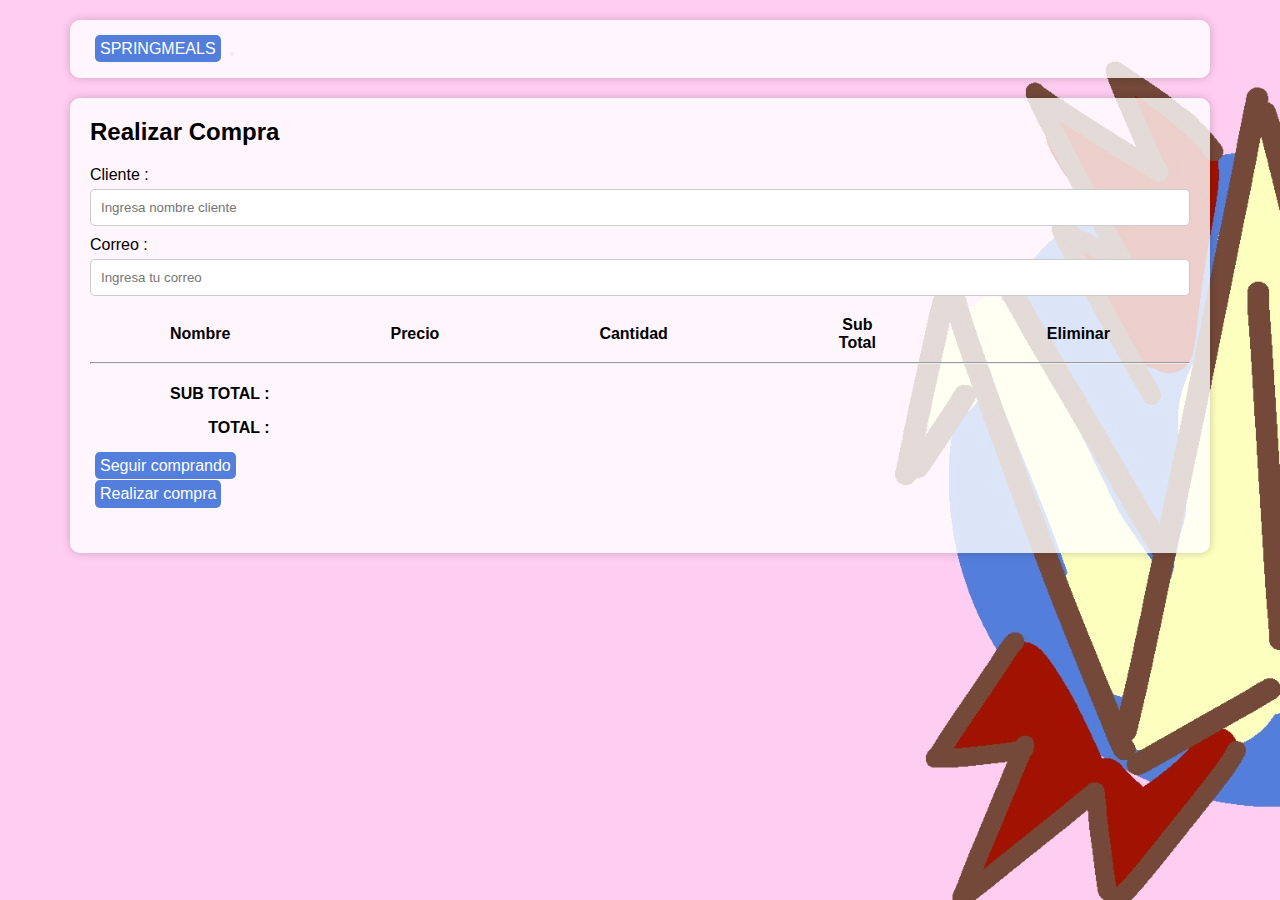
==== commit 06339a9b: "Add files via upload" ====
--- a/carrito.html
+++ b/carrito.html
@@ -1,140 +1,91 @@
-<!DOCTYPE html> 
-<html lang="en"> 
+<!DOCTYPE html>
+<html lang="en">
 
-<head> 
-    <meta charset="UTF-8"> 
-    <meta name="viewport" 
-        content="width=device-width, user-scalable=no, initial-scale=1.0, maximum-scale=1.0, minimum-scale=1.0"> 
-    <link rel="stylesheet" href="css/bootstrap.min.css"> 
-    <link rel="stylesheet" href="carrito/carrito.css"> 
-    <script src="js/popper.min.js"></script> 
-    <link rel="stylesheet" href="https://use.fontawesome.com/releases/v5.6.3/css/all.css" 
-        integrity="sha384-UHRtZLI+pbxtHCWp1t77Bi1L4ZtiqrqD80Kn4Z8NTSRyMA2Fd33n5dQ8lWUE00s/" crossorigin="anonymous"> 
+<head>
+    <meta charset="UTF-8">
+    <meta name="viewport" content="width=device-width, initial-scale=1.0">
+    <link rel="icon" href="index/sm-logo.png" type="image">
+    <link rel="stylesheet" href="carrito/carrito.css">
+    <title>PEDIDO</title>
+</head>
 
-    <link rel="stylesheet" href="css/sweetalert2.min.css"> 
+<body>
+    
+    <header>
+        <nav class="navbar navbar-dark fixed-top bg-dark">
+            <div class="container">
+                <a class="navbar-brand" href="index.html">SPRINGMEALS</a>
+                <button class="navbar-toggler" type="button" data-toggle="collapse" data-target="#navbarCollapse">
+                    <span class="navbar-toggler-icon"></span>
+                </button>
+            </div>
+        </nav>
+    </header>
 
-    <title>PEDIDO</title> 
+    <main class="container mt-3">
+        <div class="row">
+            <div class="col">
+                <h2 class="text-center mb-3">Realizar Compra</h2>
+                <form id="procesar-pago" action="#" method="post">
+                    <div class="form-group row">
+                        <label for="cliente" class="col-12 col-md-2 col-form-label h2">Cliente :</label>
+                        <div class="col-12 col-md-10">
+                            <input type="text" class="form-control" id="cliente" placeholder="Ingresa nombre cliente" name="destinatario">
+                        </div>
+                    </div>
+                    <div class="form-group row">
+                        <label for="email" class="col-12 col-md-2 col-form-label h2">Correo :</label>
+                        <div class="col-12 col-md-10">
+                            <input type="text" class="form-control" id="correo" placeholder="Ingresa tu correo" name="cc_to">
+                        </div>
+                    </div>
+                  
 
-</head> 
+                    <div id="carrito" class="form-group table-responsive">
+                        <table class="table" id="lista-compra">
+                            <thead>
+                                <tr>
+                                    <th scope="col">Nombre</th>
+                                    <th scope="col">Precio</th>
+                                    <th scope="col">Cantidad</th>
+                                    <th scope="col">Sub Total</th>
+                                    <th scope="col">Eliminar</th>
+                                </tr>
+                            </thead>
+                        </table>
+                            <tbody></tbody>
+                            <hr>
+                            <tr>
+                                <table style="margin: 10px 0px;"> 
+                                <th colspan="4" scope="col" class="text-right subtotal">SUB TOTAL :</th>
+                                <th scope="col">
+                                    <p id="subtotal"></p>
+                                </th>
+                            </tr> 
+                            
+                            <tr>
+                                <th colspan="4" scope="col" class="text-right total">TOTAL :</th>
+                                <th scope="col"></th>
+                            </tr>
+                            </table>
+                         
+                    </div>
 
-<body> 
-    <header> 
-        <div class="container"> 
-            <div class="row justify-content-between mb-5"> 
-                <nav class="navbar navbar-expand-md navbar-dark fixed-top bg-dark"> 
-                    <a class="navbar-brand" href="index.html">SPRINGMEALS</a> 
-                    <button class="navbar-toggler" type="button" data-toggle="collapse" data-target="#navbarCollapse" 
-                        aria-controls="navbarCollapse" aria-expanded="false" aria-label="Toggle navigation"> 
-                        <span class="navbar-toggler-icon"></span> 
-                    </button> 
-                </nav> 
-            </div> 
-        </div> 
-    </header> 
+                    <div class="row justify-content-between">
+                        <div class="col-md-4 mb-2">
+                            <a href="productos.html" class="btn btn-info btn-block">Seguir comprando</a>
+                        </div>
+                        <div class="col-xs-12 col-md-4">
+                            <button href="#" class="btn btn-success btn-block" id="procesar-compra">Realizar compra</button>
+                        </div>
+                    </div>
+                </form>
+            </div>
+        </div>
+    </main>
 
-    <br> 
+    <script src="js/carrito.js"></script>
+    <script src="js/compra.js"></script>
+</body>
 
-    <main> 
-        <div class="container"> 
-            <div class="row mt-3"> 
-                <div class="col"> 
-                    <h2 class="d-flex justify-content-center mb-3">Realizar Compra</h2> 
-                    <form id="procesar-pago" action="#" method="post"> 
-                        <div class="form-group row"> 
-                            <label for="cliente" class="col-12 col-md-2 col-form-label h2">Cliente :</label> 
-                            <div class="col-12 col-md-10"> 
-                                <input type="text" class="form-control" id="cliente" 
-                                    placeholder="Ingresa nombre cliente" name="destinatario"> 
-                            </div> 
-                        </div> 
-                        <div class="form-group row"> 
-                            <label for="email" class="col-12 col-md-2 col-form-label h2">Correo :</label> 
-                            <div class="col-12 col-md-10"> 
-                                <input type="text" class="form-control" id="correo" placeholder="Ingresa tu correo" name="cc_to"> 
-                            </div> 
-                        </div> 
-
-                        <div id="carrito" class="form-group table-responsive" > 
-                            <table class="table" id="lista-compra" > 
-                                <thead> 
-                                    <tr> 
-                                        <th scope="col">Imagen</th> 
-                                        <th scope="col">Nombre</th> 
-                                        <th scope="col">Precio</th> 
-                                        <th scope="col">Cantidad</th> 
-                                        <th scope="col">Sub Total</th> 
-                                        <th scope="col">Eliminar</th> 
-                                    </tr> 
-
-                                </thead> 
-                                <tbody > 
-
-                                </tbody> 
-                                <tr> 
-                                    <th colspan="4" scope="col" class="text-right">SUB TOTAL :</th> 
-                                    <th scope="col"> 
-                                        <p id="subtotal"></p> 
-                                    </th> 
-                                    <th scope="col"></th>
-                                </tr> 
-                                <tr> 
-                                    <th colspan="4" scope="col" class="text-right">IGV :</th> 
-                                    <th scope="col"> 
-                                        <p id="igv"></p> 
-                                    </th> 
-                                    <th scope="col"></th>
-                                </tr> 
-                                <tr> 
-                                    <th colspan="4" scope="col" class="text-right">TOTAL :</th> 
-                                    <th scope="col"> 
-                                        <input id="total" name="monto" class="font-weight-bold border-0" readonly style="background-color: white;"></input> 
-                                    </th> 
-                                    <th scope="col"></th>
-                                </tr> 
-
-                            </table> 
-                        </div> 
-
-                        <div class="row justify-content-center" id="loaders"> 
-                            <img id="cargando" src="img/cargando.gif" width="220"> 
-                        </div> 
-
-                        <div class="row justify-content-between"> 
-                            <div class="col-md-4 mb-2"> 
-                                <a href="productos.html" class="btn btn-info btn-block">Seguir comprando</a> 
-                            </div> 
-                            <div class="col-xs-12 col-md-4"> 
-                                <button href="#" class="btn btn-success btn-block" id="procesar-compra">Realizar compra</button> 
-                            </div> 
-                        </div> 
-                    </form> 
-
-
-                </div> 
-
-
-            </div> 
-
-        </div> 
-    </main> 
-
-
-
-
-
-    </div> 
-
-    <script src="js/jquery-3.4.1.min.js"></script> 
-    <script src="js/bootstrap.min.js"></script> 
-    <script src="js/sweetalert2.min.js"></script> 
-
-    <script type="text/javascript" src="//ajax.googleapis.com/ajax/libs/jquery/2.1.1/jquery.min.js"></script> 
-    <script type="text/javascript" src="https://cdn.jsdelivr.net/npm/emailjs-com@2.3.2/dist/email.min.js"></script> 
-
-    <script src="js/carrito.js"></script> 
-    <script src="js/compra.js"></script> 
-
-
-</body> 
-
-</html>+</html>
--- a/carrito/carrito.css
+++ b/carrito/carrito.css
@@ -1,10058 +1,102 @@
-body {
-    margin: 0;
-    padding: 0;
-    font-family: Arial, sans-serif;
-    background-image: url("fondo-3.jpeg");
-    background-repeat: no-repeat;
-    background-size: cover;
-  
-  }
-  /*
- * Bootstrap v4.3.1 (https://getbootstrap.com/)
- * Copyright 2011-2019 The Bootstrap Authors
- * Copyright 2011-2019 Twitter, Inc.
- * Licensed under MIT (https://github.com/twbs/bootstrap/blob/master/LICENSE)
- */
-:root {
-  --blue: #007bff;
-  --indigo: #6610f2;
-  --purple: #6f42c1;
-  --pink: #e83e8c;
-  --red: #dc3545;
-  --orange: #fd7e14;
-  --yellow: #ffc107;
-  --green: #28a745;
-  --teal: #20c997;
-  --cyan: #17a2b8;
-  --white: #fff;
-  --gray: #6c757d;
-  --gray-dark: #343a40;
-  --primary: #007bff;
-  --secondary: #6c757d;
-  --success: #28a745;
-  --info: #17a2b8;
-  --warning: #ffc107;
-  --danger: #dc3545;
-  --light: #f8f9fa;
-  --dark: #343a40;
-  --breakpoint-xs: 0;
-  --breakpoint-sm: 576px;
-  --breakpoint-md: 768px;
-  --breakpoint-lg: 992px;
-  --breakpoint-xl: 1200px;
-  --font-family-sans-serif: -apple-system, BlinkMacSystemFont, "Segoe UI", Roboto, "Helvetica Neue", Arial, "Noto Sans", sans-serif, "Apple Color Emoji", "Segoe UI Emoji", "Segoe UI Symbol", "Noto Color Emoji";
-  --font-family-monospace: SFMono-Regular, Menlo, Monaco, Consolas, "Liberation Mono", "Courier New", monospace;
-}
-
-*,
-*::before,
-*::after {
+* {
+  margin: 0;
+  padding: 0;
   box-sizing: border-box;
 }
 
-html {
-  font-family: sans-serif;
-  line-height: 1.15;
-  -webkit-text-size-adjust: 100%;
-  -webkit-tap-highlight-color: rgba(0, 0, 0, 0);
+body {
+  font-family: Arial, sans-serif;
+  background-image: url("fondo-3.jpeg");
+  background-repeat: no-repeat;
+  background-size: cover;
+  background-attachment: fixed;
+  margin: 0;
+  padding: 0;
 }
 
-article, aside, figcaption, figure, footer, header, hgroup, main, nav, section {
-  display: block;
+.container {
+  max-width: 1140px;
+  margin: 20px auto;
+  padding: 20px;
+  background-color: rgba(255, 255, 255, 0.8);
+  border-radius: 10px;
+  box-shadow: 0px 0px 10px rgba(0, 0, 0, 0.2);
 }
 
-body {
-  margin: 0;
-  font-family: -apple-system, BlinkMacSystemFont, "Segoe UI", Roboto, "Helvetica Neue", Arial, "Noto Sans", sans-serif, "Apple Color Emoji", "Segoe UI Emoji", "Segoe UI Symbol", "Noto Color Emoji";
-  font-size: 1rem;
-  font-weight: 400;
-  line-height: 1.5;
-  color: #212529;
-  text-align: left;
-  background-color: #fff;
-}
-
-[tabindex="-1"]:focus {
-  outline: 0 !important;
-}
-
-hr {
-  box-sizing: content-box;
-  height: 0;
-  overflow: visible;
-}
-
-h1, h2, h3, h4, h5, h6 {
-  margin-top: 0;
-  margin-bottom: 0.5rem;
+h1, h2, h3 {
+  margin-bottom: 20px;
 }
 
 p {
-  margin-top: 0;
-  margin-bottom: 1rem;
+  margin-bottom: 20px;
+  line-height: 1.5;
+
 }
-
-abbr[title],
-abbr[data-original-title] {
-  text-decoration: underline;
-  -webkit-text-decoration: underline dotted;
-  text-decoration: underline dotted;
-  cursor: help;
-  border-bottom: 0;
-  -webkit-text-decoration-skip-ink: none;
-  text-decoration-skip-ink: none;
-}
-
-address {
-  margin-bottom: 1rem;
-  font-style: normal;
-  line-height: inherit;
-}
-
-ol,
-ul,
-dl {
-  margin-top: 0;
-  margin-bottom: 1rem;
-}
-
-ol ol,
-ul ul,
-ol ul,
-ul ol {
-  margin-bottom: 0;
-}
-
-dt {
-  font-weight: 700;
-}
-
-dd {
-  margin-bottom: .5rem;
-  margin-left: 0;
-}
-
-blockquote {
-  margin: 0 0 1rem;
-}
-
-b,
-strong {
-  font-weight: bolder;
-}
-
-small {
-  font-size: 80%;
-}
-
-sub,
-sup {
-  position: relative;
-  font-size: 75%;
-  line-height: 0;
-  vertical-align: baseline;
-}
-
-sub {
-  bottom: -.25em;
-}
-
-sup {
-  top: -.5em;
+th.subtotal,
+th.total {
+  text-align: right;
+  margin: 10px;
 }
 
 a {
-  color: #007bff;
+  color: #ffffff;
   text-decoration: none;
-  background-color: transparent;
+  background-color: #537EDB;
+  padding: 5px;
+  margin: 5px;
+  border-radius: 5px;
 }
 
-a:hover {
-  color: #0056b3;
-  text-decoration: underline;
+#procesar-compra{
+  font-size: medium;
+  display: inline-block;
+  color: #ffffff;
+  text-decoration: none;
+  background-color: #537EDB;
+  padding: 5px;
+  border-radius: 5px;
+  border: none;
+  margin: 5px;
+  cursor: pointer;
+  transition: background-color 0.3s ease;
 }
 
-a:not([href]):not([tabindex]) {
-  color: inherit;
-  text-decoration: none;
+form {
+  margin-bottom: 20px;
 }
 
-a:not([href]):not([tabindex]):hover, a:not([href]):not([tabindex]):focus {
-  color: inherit;
-  text-decoration: none;
+label {
+  display: block;
+  margin-bottom: 5px;
 }
 
-a:not([href]):not([tabindex]):focus {
-  outline: 0;
+input[type="text"],
+input[type="email"],
+textarea {
+  width: 100%;
+  padding: 10px;
+  margin-bottom: 10px;
+  border: 1px solid #ccc;
+  border-radius: 5px;
 }
 
-pre,
-code,
-kbd,
-samp {
-  font-family: SFMono-Regular, Menlo, Monaco, Consolas, "Liberation Mono", "Courier New", monospace;
-  font-size: 1em;
+.section {
+  margin-bottom: 40px;
 }
 
-pre {
-  margin-top: 0;
-  margin-bottom: 1rem;
-  overflow: auto;
-}
-
-figure {
-  margin: 0 0 1rem;
-}
-
-img {
-  vertical-align: middle;
-  border-style: none;
-}
-
-svg {
-  overflow: hidden;
-  vertical-align: middle;
+footer {
+  text-align: center;
+  padding: 10px;
+  background-color: #333;
+  color: #fff;
 }
 
 table {
-  border-collapse: collapse;
-}
-
-caption {
-  padding-top: 0.75rem;
-  padding-bottom: 0.75rem;
-  color: #6c757d;
-  text-align: left;
-  caption-side: bottom;
+  border-collapse: separate;
+  border-spacing: 0 5px; 
 }
 
 th {
-  text-align: inherit;
+  padding: 5px 80px; 
+  color: #000000;
 }
-
-label {
-  display: inline-block;
-  margin-bottom: 0.5rem;
-}
-
-button {
-  border-radius: 0;
-}
-
-button:focus {
-  outline: 1px dotted;
-  outline: 5px auto -webkit-focus-ring-color;
-}
-
-input,
-button,
-select,
-optgroup,
-textarea {
-  margin: 0;
-  font-family: inherit;
-  font-size: inherit;
-  line-height: inherit;
-}
-
-button,
-input {
-  overflow: visible;
-}
-
-button,
-select {
-  text-transform: none;
-}
-
-select {
-  word-wrap: normal;
-}
-
-button,
-[type="button"],
-[type="reset"],
-[type="submit"] {
-  -webkit-appearance: button;
-}
-
-button:not(:disabled),
-[type="button"]:not(:disabled),
-[type="reset"]:not(:disabled),
-[type="submit"]:not(:disabled) {
-  cursor: pointer;
-}
-
-button::-moz-focus-inner,
-[type="button"]::-moz-focus-inner,
-[type="reset"]::-moz-focus-inner,
-[type="submit"]::-moz-focus-inner {
-  padding: 0;
-  border-style: none;
-}
-
-input[type="radio"],
-input[type="checkbox"] {
-  box-sizing: border-box;
-  padding: 0;
-}
-
-input[type="date"],
-input[type="time"],
-input[type="datetime-local"],
-input[type="month"] {
-  -webkit-appearance: listbox;
-}
-
-textarea {
-  overflow: auto;
-  resize: vertical;
-}
-
-fieldset {
-  min-width: 0;
-  padding: 0;
-  margin: 0;
-  border: 0;
-}
-
-legend {
-  display: block;
-  width: 100%;
-  max-width: 100%;
-  padding: 0;
-  margin-bottom: .5rem;
-  font-size: 1.5rem;
-  line-height: inherit;
-  color: inherit;
-  white-space: normal;
-}
-
-progress {
-  vertical-align: baseline;
-}
-
-[type="number"]::-webkit-inner-spin-button,
-[type="number"]::-webkit-outer-spin-button {
-  height: auto;
-}
-
-[type="search"] {
-  outline-offset: -2px;
-  -webkit-appearance: none;
-}
-
-[type="search"]::-webkit-search-decoration {
-  -webkit-appearance: none;
-}
-
-::-webkit-file-upload-button {
-  font: inherit;
-  -webkit-appearance: button;
-}
-
-output {
-  display: inline-block;
-}
-
-summary {
-  display: list-item;
-  cursor: pointer;
-}
-
-template {
-  display: none;
-}
-
-[hidden] {
-  display: none !important;
-}
-
-h1, h2, h3, h4, h5, h6,
-.h1, .h2, .h3, .h4, .h5, .h6 {
-  margin-bottom: 0.5rem;
-  font-weight: 500;
-  line-height: 1.2;
-}
-
-h1, .h1 {
-  font-size: 2.5rem;
-}
-
-h2, .h2 {
-  font-size: 2rem;
-}
-
-h3, .h3 {
-  font-size: 1.75rem;
-}
-
-h4, .h4 {
-  font-size: 1.5rem;
-}
-
-h5, .h5 {
-  font-size: 1.25rem;
-}
-
-h6, .h6 {
-  font-size: 1rem;
-}
-
-.lead {
-  font-size: 1.25rem;
-  font-weight: 300;
-}
-
-.display-1 {
-  font-size: 6rem;
-  font-weight: 300;
-  line-height: 1.2;
-}
-
-.display-2 {
-  font-size: 5.5rem;
-  font-weight: 300;
-  line-height: 1.2;
-}
-
-.display-3 {
-  font-size: 4.5rem;
-  font-weight: 300;
-  line-height: 1.2;
-}
-
-.display-4 {
-  font-size: 3.5rem;
-  font-weight: 300;
-  line-height: 1.2;
-}
-
-hr {
-  margin-top: 1rem;
-  margin-bottom: 1rem;
-  border: 0;
-  border-top: 1px solid rgba(0, 0, 0, 0.1);
-}
-
-small,
-.small {
-  font-size: 80%;
-  font-weight: 400;
-}
-
-mark,
-.mark {
-  padding: 0.2em;
-  background-color: #fcf8e3;
-}
-
-.list-unstyled {
-  padding-left: 0;
-  list-style: none;
-}
-
-.list-inline {
-  padding-left: 0;
-  list-style: none;
-}
-
-.list-inline-item {
-  display: inline-block;
-}
-
-.list-inline-item:not(:last-child) {
-  margin-right: 0.5rem;
-}
-
-.initialism {
-  font-size: 90%;
-  text-transform: uppercase;
-}
-
-.blockquote {
-  margin-bottom: 1rem;
-  font-size: 1.25rem;
-}
-
-.blockquote-footer {
-  display: block;
-  font-size: 80%;
-  color: #6c757d;
-}
-
-.blockquote-footer::before {
-  content: "\2014\00A0";
-}
-
-.img-fluid {
-  max-width: 100%;
-  height: auto;
-}
-
-.img-thumbnail {
-  padding: 0.25rem;
-  background-color: #fff;
-  border: 1px solid #dee2e6;
-  border-radius: 0.25rem;
-  max-width: 100%;
-  height: auto;
-}
-
-.figure {
-  display: inline-block;
-}
-
-.figure-img {
-  margin-bottom: 0.5rem;
-  line-height: 1;
-}
-
-.figure-caption {
-  font-size: 90%;
-  color: #6c757d;
-}
-
-code {
-  font-size: 87.5%;
-  color: #e83e8c;
-  word-break: break-word;
-}
-
-a > code {
-  color: inherit;
-}
-
-kbd {
-  padding: 0.2rem 0.4rem;
-  font-size: 87.5%;
-  color: #fff;
-  background-color: #212529;
-  border-radius: 0.2rem;
-}
-
-kbd kbd {
-  padding: 0;
-  font-size: 100%;
-  font-weight: 700;
-}
-
-pre {
-  display: block;
-  font-size: 87.5%;
-  color: #212529;
-}
-
-pre code {
-  font-size: inherit;
-  color: inherit;
-  word-break: normal;
-}
-
-.pre-scrollable {
-  max-height: 340px;
-  overflow-y: scroll;
-}
-
-.container {
-  width: 100%;
-  margin-top: 20px;
-  margin-right: auto;
-  margin-left: auto;
-}
-.col{
-  background-color: white;
-  border-radius: 10px;
-  padding: 15px;
-}
-@media (min-width: 576px) {
-  .container {
-    max-width: 540px;
-  }
-}
-
-@media (min-width: 768px) {
-  .container {
-    max-width: 720px;
-  }
-}
-
-@media (min-width: 992px) {
-  .container {
-    max-width: 960px;
-  }
-}
-
-@media (min-width: 1200px) {
-  .container {
-    max-width: 1140px;
-  }
-}
-
-.container-fluid {
-  width: 100%;
-  padding-right: 15px;
-  padding-left: 15px;
-  margin-right: auto;
-  margin-left: auto;
-}
-
-.row {
-  display: -ms-flexbox;
-  display: flex;
-  -ms-flex-wrap: wrap;
-  flex-wrap: wrap;
-  margin-right: -15px;
-  margin-left: -15px;
-}
-
-.no-gutters {
-  margin-right: 0;
-  margin-left: 0;
-}
-
-.no-gutters > .col,
-.no-gutters > [class*="col-"] {
-  padding-right: 0;
-  padding-left: 0;
-}
-
-.col-1, .col-2, .col-3, .col-4, .col-5, .col-6, .col-7, .col-8, .col-9, .col-10, .col-11, .col-12, .col,
-.col-auto, .col-sm-1, .col-sm-2, .col-sm-3, .col-sm-4, .col-sm-5, .col-sm-6, .col-sm-7, .col-sm-8, .col-sm-9, .col-sm-10, .col-sm-11, .col-sm-12, .col-sm,
-.col-sm-auto, .col-md-1, .col-md-2, .col-md-3, .col-md-4, .col-md-5, .col-md-6, .col-md-7, .col-md-8, .col-md-9, .col-md-10, .col-md-11, .col-md-12, .col-md,
-.col-md-auto, .col-lg-1, .col-lg-2, .col-lg-3, .col-lg-4, .col-lg-5, .col-lg-6, .col-lg-7, .col-lg-8, .col-lg-9, .col-lg-10, .col-lg-11, .col-lg-12, .col-lg,
-.col-lg-auto, .col-xl-1, .col-xl-2, .col-xl-3, .col-xl-4, .col-xl-5, .col-xl-6, .col-xl-7, .col-xl-8, .col-xl-9, .col-xl-10, .col-xl-11, .col-xl-12, .col-xl,
-.col-xl-auto {
-  position: relative;
-  width: 100%;
-  padding-right: 15px;
-  padding-left: 15px;
-}
-
-.col {
-  -ms-flex-preferred-size: 0;
-  flex-basis: 0;
-  -ms-flex-positive: 1;
-  flex-grow: 1;
-  max-width: 100%;
-}
-
-.col-auto {
-  -ms-flex: 0 0 auto;
-  flex: 0 0 auto;
-  width: auto;
-  max-width: 100%;
-}
-
-.col-1 {
-  -ms-flex: 0 0 8.333333%;
-  flex: 0 0 8.333333%;
-  max-width: 8.333333%;
-}
-
-.col-2 {
-  -ms-flex: 0 0 16.666667%;
-  flex: 0 0 16.666667%;
-  max-width: 16.666667%;
-}
-
-.col-3 {
-  -ms-flex: 0 0 25%;
-  flex: 0 0 25%;
-  max-width: 25%;
-}
-
-.col-4 {
-  -ms-flex: 0 0 33.333333%;
-  flex: 0 0 33.333333%;
-  max-width: 33.333333%;
-}
-
-.col-5 {
-  -ms-flex: 0 0 41.666667%;
-  flex: 0 0 41.666667%;
-  max-width: 41.666667%;
-}
-
-.col-6 {
-  -ms-flex: 0 0 50%;
-  flex: 0 0 50%;
-  max-width: 50%;
-}
-
-.col-7 {
-  -ms-flex: 0 0 58.333333%;
-  flex: 0 0 58.333333%;
-  max-width: 58.333333%;
-}
-
-.col-8 {
-  -ms-flex: 0 0 66.666667%;
-  flex: 0 0 66.666667%;
-  max-width: 66.666667%;
-}
-
-.col-9 {
-  -ms-flex: 0 0 75%;
-  flex: 0 0 75%;
-  max-width: 75%;
-}
-
-.col-10 {
-  -ms-flex: 0 0 83.333333%;
-  flex: 0 0 83.333333%;
-  max-width: 83.333333%;
-}
-
-.col-11 {
-  -ms-flex: 0 0 91.666667%;
-  flex: 0 0 91.666667%;
-  max-width: 91.666667%;
-}
-
-.col-12 {
-  -ms-flex: 0 0 100%;
-  flex: 0 0 100%;
-  max-width: 100%;
-}
-
-.order-first {
-  -ms-flex-order: -1;
-  order: -1;
-}
-
-.order-last {
-  -ms-flex-order: 13;
-  order: 13;
-}
-
-.order-0 {
-  -ms-flex-order: 0;
-  order: 0;
-}
-
-.order-1 {
-  -ms-flex-order: 1;
-  order: 1;
-}
-
-.order-2 {
-  -ms-flex-order: 2;
-  order: 2;
-}
-
-.order-3 {
-  -ms-flex-order: 3;
-  order: 3;
-}
-
-.order-4 {
-  -ms-flex-order: 4;
-  order: 4;
-}
-
-.order-5 {
-  -ms-flex-order: 5;
-  order: 5;
-}
-
-.order-6 {
-  -ms-flex-order: 6;
-  order: 6;
-}
-
-.order-7 {
-  -ms-flex-order: 7;
-  order: 7;
-}
-
-.order-8 {
-  -ms-flex-order: 8;
-  order: 8;
-}
-
-.order-9 {
-  -ms-flex-order: 9;
-  order: 9;
-}
-
-.order-10 {
-  -ms-flex-order: 10;
-  order: 10;
-}
-
-.order-11 {
-  -ms-flex-order: 11;
-  order: 11;
-}
-
-.order-12 {
-  -ms-flex-order: 12;
-  order: 12;
-}
-
-.offset-1 {
-  margin-left: 8.333333%;
-}
-
-.offset-2 {
-  margin-left: 16.666667%;
-}
-
-.offset-3 {
-  margin-left: 25%;
-}
-
-.offset-4 {
-  margin-left: 33.333333%;
-}
-
-.offset-5 {
-  margin-left: 41.666667%;
-}
-
-.offset-6 {
-  margin-left: 50%;
-}
-
-.offset-7 {
-  margin-left: 58.333333%;
-}
-
-.offset-8 {
-  margin-left: 66.666667%;
-}
-
-.offset-9 {
-  margin-left: 75%;
-}
-
-.offset-10 {
-  margin-left: 83.333333%;
-}
-
-.offset-11 {
-  margin-left: 91.666667%;
-}
-
-@media (min-width: 576px) {
-  .col-sm {
-    -ms-flex-preferred-size: 0;
-    flex-basis: 0;
-    -ms-flex-positive: 1;
-    flex-grow: 1;
-    max-width: 100%;
-  }
-  .col-sm-auto {
-    -ms-flex: 0 0 auto;
-    flex: 0 0 auto;
-    width: auto;
-    max-width: 100%;
-  }
-  .col-sm-1 {
-    -ms-flex: 0 0 8.333333%;
-    flex: 0 0 8.333333%;
-    max-width: 8.333333%;
-  }
-  .col-sm-2 {
-    -ms-flex: 0 0 16.666667%;
-    flex: 0 0 16.666667%;
-    max-width: 16.666667%;
-  }
-  .col-sm-3 {
-    -ms-flex: 0 0 25%;
-    flex: 0 0 25%;
-    max-width: 25%;
-  }
-  .col-sm-4 {
-    -ms-flex: 0 0 33.333333%;
-    flex: 0 0 33.333333%;
-    max-width: 33.333333%;
-  }
-  .col-sm-5 {
-    -ms-flex: 0 0 41.666667%;
-    flex: 0 0 41.666667%;
-    max-width: 41.666667%;
-  }
-  .col-sm-6 {
-    -ms-flex: 0 0 50%;
-    flex: 0 0 50%;
-    max-width: 50%;
-  }
-  .col-sm-7 {
-    -ms-flex: 0 0 58.333333%;
-    flex: 0 0 58.333333%;
-    max-width: 58.333333%;
-  }
-  .col-sm-8 {
-    -ms-flex: 0 0 66.666667%;
-    flex: 0 0 66.666667%;
-    max-width: 66.666667%;
-  }
-  .col-sm-9 {
-    -ms-flex: 0 0 75%;
-    flex: 0 0 75%;
-    max-width: 75%;
-  }
-  .col-sm-10 {
-    -ms-flex: 0 0 83.333333%;
-    flex: 0 0 83.333333%;
-    max-width: 83.333333%;
-  }
-  .col-sm-11 {
-    -ms-flex: 0 0 91.666667%;
-    flex: 0 0 91.666667%;
-    max-width: 91.666667%;
-  }
-  .col-sm-12 {
-    -ms-flex: 0 0 100%;
-    flex: 0 0 100%;
-    max-width: 100%;
-  }
-  .order-sm-first {
-    -ms-flex-order: -1;
-    order: -1;
-  }
-  .order-sm-last {
-    -ms-flex-order: 13;
-    order: 13;
-  }
-  .order-sm-0 {
-    -ms-flex-order: 0;
-    order: 0;
-  }
-  .order-sm-1 {
-    -ms-flex-order: 1;
-    order: 1;
-  }
-  .order-sm-2 {
-    -ms-flex-order: 2;
-    order: 2;
-  }
-  .order-sm-3 {
-    -ms-flex-order: 3;
-    order: 3;
-  }
-  .order-sm-4 {
-    -ms-flex-order: 4;
-    order: 4;
-  }
-  .order-sm-5 {
-    -ms-flex-order: 5;
-    order: 5;
-  }
-  .order-sm-6 {
-    -ms-flex-order: 6;
-    order: 6;
-  }
-  .order-sm-7 {
-    -ms-flex-order: 7;
-    order: 7;
-  }
-  .order-sm-8 {
-    -ms-flex-order: 8;
-    order: 8;
-  }
-  .order-sm-9 {
-    -ms-flex-order: 9;
-    order: 9;
-  }
-  .order-sm-10 {
-    -ms-flex-order: 10;
-    order: 10;
-  }
-  .order-sm-11 {
-    -ms-flex-order: 11;
-    order: 11;
-  }
-  .order-sm-12 {
-    -ms-flex-order: 12;
-    order: 12;
-  }
-  .offset-sm-0 {
-    margin-left: 0;
-  }
-  .offset-sm-1 {
-    margin-left: 8.333333%;
-  }
-  .offset-sm-2 {
-    margin-left: 16.666667%;
-  }
-  .offset-sm-3 {
-    margin-left: 25%;
-  }
-  .offset-sm-4 {
-    margin-left: 33.333333%;
-  }
-  .offset-sm-5 {
-    margin-left: 41.666667%;
-  }
-  .offset-sm-6 {
-    margin-left: 50%;
-  }
-  .offset-sm-7 {
-    margin-left: 58.333333%;
-  }
-  .offset-sm-8 {
-    margin-left: 66.666667%;
-  }
-  .offset-sm-9 {
-    margin-left: 75%;
-  }
-  .offset-sm-10 {
-    margin-left: 83.333333%;
-  }
-  .offset-sm-11 {
-    margin-left: 91.666667%;
-  }
-}
-
-@media (min-width: 768px) {
-  .col-md {
-    -ms-flex-preferred-size: 0;
-    flex-basis: 0;
-    -ms-flex-positive: 1;
-    flex-grow: 1;
-    max-width: 100%;
-  }
-  .col-md-auto {
-    -ms-flex: 0 0 auto;
-    flex: 0 0 auto;
-    width: auto;
-    max-width: 100%;
-  }
-  .col-md-1 {
-    -ms-flex: 0 0 8.333333%;
-    flex: 0 0 8.333333%;
-    max-width: 8.333333%;
-  }
-  .col-md-2 {
-    -ms-flex: 0 0 16.666667%;
-    flex: 0 0 16.666667%;
-    max-width: 16.666667%;
-  }
-  .col-md-3 {
-    -ms-flex: 0 0 25%;
-    flex: 0 0 25%;
-    max-width: 25%;
-  }
-  .col-md-4 {
-    -ms-flex: 0 0 33.333333%;
-    flex: 0 0 33.333333%;
-    max-width: 33.333333%;
-  }
-  .col-md-5 {
-    -ms-flex: 0 0 41.666667%;
-    flex: 0 0 41.666667%;
-    max-width: 41.666667%;
-  }
-  .col-md-6 {
-    -ms-flex: 0 0 50%;
-    flex: 0 0 50%;
-    max-width: 50%;
-  }
-  .col-md-7 {
-    -ms-flex: 0 0 58.333333%;
-    flex: 0 0 58.333333%;
-    max-width: 58.333333%;
-  }
-  .col-md-8 {
-    -ms-flex: 0 0 66.666667%;
-    flex: 0 0 66.666667%;
-    max-width: 66.666667%;
-  }
-  .col-md-9 {
-    -ms-flex: 0 0 75%;
-    flex: 0 0 75%;
-    max-width: 75%;
-  }
-  .col-md-10 {
-    -ms-flex: 0 0 83.333333%;
-    flex: 0 0 83.333333%;
-    max-width: 83.333333%;
-  }
-  .col-md-11 {
-    -ms-flex: 0 0 91.666667%;
-    flex: 0 0 91.666667%;
-    max-width: 91.666667%;
-  }
-  .col-md-12 {
-    -ms-flex: 0 0 100%;
-    flex: 0 0 100%;
-    max-width: 100%;
-  }
-  .order-md-first {
-    -ms-flex-order: -1;
-    order: -1;
-  }
-  .order-md-last {
-    -ms-flex-order: 13;
-    order: 13;
-  }
-  .order-md-0 {
-    -ms-flex-order: 0;
-    order: 0;
-  }
-  .order-md-1 {
-    -ms-flex-order: 1;
-    order: 1;
-  }
-  .order-md-2 {
-    -ms-flex-order: 2;
-    order: 2;
-  }
-  .order-md-3 {
-    -ms-flex-order: 3;
-    order: 3;
-  }
-  .order-md-4 {
-    -ms-flex-order: 4;
-    order: 4;
-  }
-  .order-md-5 {
-    -ms-flex-order: 5;
-    order: 5;
-  }
-  .order-md-6 {
-    -ms-flex-order: 6;
-    order: 6;
-  }
-  .order-md-7 {
-    -ms-flex-order: 7;
-    order: 7;
-  }
-  .order-md-8 {
-    -ms-flex-order: 8;
-    order: 8;
-  }
-  .order-md-9 {
-    -ms-flex-order: 9;
-    order: 9;
-  }
-  .order-md-10 {
-    -ms-flex-order: 10;
-    order: 10;
-  }
-  .order-md-11 {
-    -ms-flex-order: 11;
-    order: 11;
-  }
-  .order-md-12 {
-    -ms-flex-order: 12;
-    order: 12;
-  }
-  .offset-md-0 {
-    margin-left: 0;
-  }
-  .offset-md-1 {
-    margin-left: 8.333333%;
-  }
-  .offset-md-2 {
-    margin-left: 16.666667%;
-  }
-  .offset-md-3 {
-    margin-left: 25%;
-  }
-  .offset-md-4 {
-    margin-left: 33.333333%;
-  }
-  .offset-md-5 {
-    margin-left: 41.666667%;
-  }
-  .offset-md-6 {
-    margin-left: 50%;
-  }
-  .offset-md-7 {
-    margin-left: 58.333333%;
-  }
-  .offset-md-8 {
-    margin-left: 66.666667%;
-  }
-  .offset-md-9 {
-    margin-left: 75%;
-  }
-  .offset-md-10 {
-    margin-left: 83.333333%;
-  }
-  .offset-md-11 {
-    margin-left: 91.666667%;
-  }
-}
-
-@media (min-width: 992px) {
-  .col-lg {
-    -ms-flex-preferred-size: 0;
-    flex-basis: 0;
-    -ms-flex-positive: 1;
-    flex-grow: 1;
-    max-width: 100%;
-  }
-  .col-lg-auto {
-    -ms-flex: 0 0 auto;
-    flex: 0 0 auto;
-    width: auto;
-    max-width: 100%;
-  }
-  .col-lg-1 {
-    -ms-flex: 0 0 8.333333%;
-    flex: 0 0 8.333333%;
-    max-width: 8.333333%;
-  }
-  .col-lg-2 {
-    -ms-flex: 0 0 16.666667%;
-    flex: 0 0 16.666667%;
-    max-width: 16.666667%;
-  }
-  .col-lg-3 {
-    -ms-flex: 0 0 25%;
-    flex: 0 0 25%;
-    max-width: 25%;
-  }
-  .col-lg-4 {
-    -ms-flex: 0 0 33.333333%;
-    flex: 0 0 33.333333%;
-    max-width: 33.333333%;
-  }
-  .col-lg-5 {
-    -ms-flex: 0 0 41.666667%;
-    flex: 0 0 41.666667%;
-    max-width: 41.666667%;
-  }
-  .col-lg-6 {
-    -ms-flex: 0 0 50%;
-    flex: 0 0 50%;
-    max-width: 50%;
-  }
-  .col-lg-7 {
-    -ms-flex: 0 0 58.333333%;
-    flex: 0 0 58.333333%;
-    max-width: 58.333333%;
-  }
-  .col-lg-8 {
-    -ms-flex: 0 0 66.666667%;
-    flex: 0 0 66.666667%;
-    max-width: 66.666667%;
-  }
-  .col-lg-9 {
-    -ms-flex: 0 0 75%;
-    flex: 0 0 75%;
-    max-width: 75%;
-  }
-  .col-lg-10 {
-    -ms-flex: 0 0 83.333333%;
-    flex: 0 0 83.333333%;
-    max-width: 83.333333%;
-  }
-  .col-lg-11 {
-    -ms-flex: 0 0 91.666667%;
-    flex: 0 0 91.666667%;
-    max-width: 91.666667%;
-  }
-  .col-lg-12 {
-    -ms-flex: 0 0 100%;
-    flex: 0 0 100%;
-    max-width: 100%;
-  }
-  .order-lg-first {
-    -ms-flex-order: -1;
-    order: -1;
-  }
-  .order-lg-last {
-    -ms-flex-order: 13;
-    order: 13;
-  }
-  .order-lg-0 {
-    -ms-flex-order: 0;
-    order: 0;
-  }
-  .order-lg-1 {
-    -ms-flex-order: 1;
-    order: 1;
-  }
-  .order-lg-2 {
-    -ms-flex-order: 2;
-    order: 2;
-  }
-  .order-lg-3 {
-    -ms-flex-order: 3;
-    order: 3;
-  }
-  .order-lg-4 {
-    -ms-flex-order: 4;
-    order: 4;
-  }
-  .order-lg-5 {
-    -ms-flex-order: 5;
-    order: 5;
-  }
-  .order-lg-6 {
-    -ms-flex-order: 6;
-    order: 6;
-  }
-  .order-lg-7 {
-    -ms-flex-order: 7;
-    order: 7;
-  }
-  .order-lg-8 {
-    -ms-flex-order: 8;
-    order: 8;
-  }
-  .order-lg-9 {
-    -ms-flex-order: 9;
-    order: 9;
-  }
-  .order-lg-10 {
-    -ms-flex-order: 10;
-    order: 10;
-  }
-  .order-lg-11 {
-    -ms-flex-order: 11;
-    order: 11;
-  }
-  .order-lg-12 {
-    -ms-flex-order: 12;
-    order: 12;
-  }
-  .offset-lg-0 {
-    margin-left: 0;
-  }
-  .offset-lg-1 {
-    margin-left: 8.333333%;
-  }
-  .offset-lg-2 {
-    margin-left: 16.666667%;
-  }
-  .offset-lg-3 {
-    margin-left: 25%;
-  }
-  .offset-lg-4 {
-    margin-left: 33.333333%;
-  }
-  .offset-lg-5 {
-    margin-left: 41.666667%;
-  }
-  .offset-lg-6 {
-    margin-left: 50%;
-  }
-  .offset-lg-7 {
-    margin-left: 58.333333%;
-  }
-  .offset-lg-8 {
-    margin-left: 66.666667%;
-  }
-  .offset-lg-9 {
-    margin-left: 75%;
-  }
-  .offset-lg-10 {
-    margin-left: 83.333333%;
-  }
-  .offset-lg-11 {
-    margin-left: 91.666667%;
-  }
-}
-
-@media (min-width: 1200px) {
-  .col-xl {
-    -ms-flex-preferred-size: 0;
-    flex-basis: 0;
-    -ms-flex-positive: 1;
-    flex-grow: 1;
-    max-width: 100%;
-  }
-  .col-xl-auto {
-    -ms-flex: 0 0 auto;
-    flex: 0 0 auto;
-    width: auto;
-    max-width: 100%;
-  }
-  .col-xl-1 {
-    -ms-flex: 0 0 8.333333%;
-    flex: 0 0 8.333333%;
-    max-width: 8.333333%;
-  }
-  .col-xl-2 {
-    -ms-flex: 0 0 16.666667%;
-    flex: 0 0 16.666667%;
-    max-width: 16.666667%;
-  }
-  .col-xl-3 {
-    -ms-flex: 0 0 25%;
-    flex: 0 0 25%;
-    max-width: 25%;
-  }
-  .col-xl-4 {
-    -ms-flex: 0 0 33.333333%;
-    flex: 0 0 33.333333%;
-    max-width: 33.333333%;
-  }
-  .col-xl-5 {
-    -ms-flex: 0 0 41.666667%;
-    flex: 0 0 41.666667%;
-    max-width: 41.666667%;
-  }
-  .col-xl-6 {
-    -ms-flex: 0 0 50%;
-    flex: 0 0 50%;
-    max-width: 50%;
-  }
-  .col-xl-7 {
-    -ms-flex: 0 0 58.333333%;
-    flex: 0 0 58.333333%;
-    max-width: 58.333333%;
-  }
-  .col-xl-8 {
-    -ms-flex: 0 0 66.666667%;
-    flex: 0 0 66.666667%;
-    max-width: 66.666667%;
-  }
-  .col-xl-9 {
-    -ms-flex: 0 0 75%;
-    flex: 0 0 75%;
-    max-width: 75%;
-  }
-  .col-xl-10 {
-    -ms-flex: 0 0 83.333333%;
-    flex: 0 0 83.333333%;
-    max-width: 83.333333%;
-  }
-  .col-xl-11 {
-    -ms-flex: 0 0 91.666667%;
-    flex: 0 0 91.666667%;
-    max-width: 91.666667%;
-  }
-  .col-xl-12 {
-    -ms-flex: 0 0 100%;
-    flex: 0 0 100%;
-    max-width: 100%;
-  }
-  .order-xl-first {
-    -ms-flex-order: -1;
-    order: -1;
-  }
-  .order-xl-last {
-    -ms-flex-order: 13;
-    order: 13;
-  }
-  .order-xl-0 {
-    -ms-flex-order: 0;
-    order: 0;
-  }
-  .order-xl-1 {
-    -ms-flex-order: 1;
-    order: 1;
-  }
-  .order-xl-2 {
-    -ms-flex-order: 2;
-    order: 2;
-  }
-  .order-xl-3 {
-    -ms-flex-order: 3;
-    order: 3;
-  }
-  .order-xl-4 {
-    -ms-flex-order: 4;
-    order: 4;
-  }
-  .order-xl-5 {
-    -ms-flex-order: 5;
-    order: 5;
-  }
-  .order-xl-6 {
-    -ms-flex-order: 6;
-    order: 6;
-  }
-  .order-xl-7 {
-    -ms-flex-order: 7;
-    order: 7;
-  }
-  .order-xl-8 {
-    -ms-flex-order: 8;
-    order: 8;
-  }
-  .order-xl-9 {
-    -ms-flex-order: 9;
-    order: 9;
-  }
-  .order-xl-10 {
-    -ms-flex-order: 10;
-    order: 10;
-  }
-  .order-xl-11 {
-    -ms-flex-order: 11;
-    order: 11;
-  }
-  .order-xl-12 {
-    -ms-flex-order: 12;
-    order: 12;
-  }
-  .offset-xl-0 {
-    margin-left: 0;
-  }
-  .offset-xl-1 {
-    margin-left: 8.333333%;
-  }
-  .offset-xl-2 {
-    margin-left: 16.666667%;
-  }
-  .offset-xl-3 {
-    margin-left: 25%;
-  }
-  .offset-xl-4 {
-    margin-left: 33.333333%;
-  }
-  .offset-xl-5 {
-    margin-left: 41.666667%;
-  }
-  .offset-xl-6 {
-    margin-left: 50%;
-  }
-  .offset-xl-7 {
-    margin-left: 58.333333%;
-  }
-  .offset-xl-8 {
-    margin-left: 66.666667%;
-  }
-  .offset-xl-9 {
-    margin-left: 75%;
-  }
-  .offset-xl-10 {
-    margin-left: 83.333333%;
-  }
-  .offset-xl-11 {
-    margin-left: 91.666667%;
-  }
-}
-
-.table {
-  width: 100%;
-  margin-bottom: 1rem;
-  color: #212529;
-}
-
-.table th,
-.table td {
-  padding: 0.75rem;
-  vertical-align: top;
-  border-top: 1px solid #dee2e6;
-}
-
-.table thead th {
-  vertical-align: bottom;
-  border-bottom: 2px solid #dee2e6;
-}
-
-.table tbody + tbody {
-  border-top: 2px solid #dee2e6;
-}
-
-.table-sm th,
-.table-sm td {
-  padding: 0.3rem;
-}
-
-.table-bordered {
-  border: 1px solid #dee2e6;
-}
-
-.table-bordered th,
-.table-bordered td {
-  border: 1px solid #dee2e6;
-}
-
-.table-bordered thead th,
-.table-bordered thead td {
-  border-bottom-width: 2px;
-}
-
-.table-borderless th,
-.table-borderless td,
-.table-borderless thead th,
-.table-borderless tbody + tbody {
-  border: 0;
-}
-
-.table-striped tbody tr:nth-of-type(odd) {
-  background-color: rgba(0, 0, 0, 0.05);
-}
-
-.table-hover tbody tr:hover {
-  color: #212529;
-  background-color: rgba(0, 0, 0, 0.075);
-}
-
-.table-primary,
-.table-primary > th,
-.table-primary > td {
-  background-color: #b8daff;
-}
-
-.table-primary th,
-.table-primary td,
-.table-primary thead th,
-.table-primary tbody + tbody {
-  border-color: #7abaff;
-}
-
-.table-hover .table-primary:hover {
-  background-color: #9fcdff;
-}
-
-.table-hover .table-primary:hover > td,
-.table-hover .table-primary:hover > th {
-  background-color: #9fcdff;
-}
-
-.table-secondary,
-.table-secondary > th,
-.table-secondary > td {
-  background-color: #d6d8db;
-}
-
-.table-secondary th,
-.table-secondary td,
-.table-secondary thead th,
-.table-secondary tbody + tbody {
-  border-color: #b3b7bb;
-}
-
-.table-hover .table-secondary:hover {
-  background-color: #c8cbcf;
-}
-
-.table-hover .table-secondary:hover > td,
-.table-hover .table-secondary:hover > th {
-  background-color: #c8cbcf;
-}
-
-.table-success,
-.table-success > th,
-.table-success > td {
-  background-color: #c3e6cb;
-}
-
-.table-success th,
-.table-success td,
-.table-success thead th,
-.table-success tbody + tbody {
-  border-color: #8fd19e;
-}
-
-.table-hover .table-success:hover {
-  background-color: #b1dfbb;
-}
-
-.table-hover .table-success:hover > td,
-.table-hover .table-success:hover > th {
-  background-color: #b1dfbb;
-}
-
-.table-info,
-.table-info > th,
-.table-info > td {
-  background-color: #bee5eb;
-}
-
-.table-info th,
-.table-info td,
-.table-info thead th,
-.table-info tbody + tbody {
-  border-color: #86cfda;
-}
-
-.table-hover .table-info:hover {
-  background-color: #abdde5;
-}
-
-.table-hover .table-info:hover > td,
-.table-hover .table-info:hover > th {
-  background-color: #abdde5;
-}
-
-.table-warning,
-.table-warning > th,
-.table-warning > td {
-  background-color: #ffeeba;
-}
-
-.table-warning th,
-.table-warning td,
-.table-warning thead th,
-.table-warning tbody + tbody {
-  border-color: #ffdf7e;
-}
-
-.table-hover .table-warning:hover {
-  background-color: #ffe8a1;
-}
-
-.table-hover .table-warning:hover > td,
-.table-hover .table-warning:hover > th {
-  background-color: #ffe8a1;
-}
-
-.table-danger,
-.table-danger > th,
-.table-danger > td {
-  background-color: #f5c6cb;
-}
-
-.table-danger th,
-.table-danger td,
-.table-danger thead th,
-.table-danger tbody + tbody {
-  border-color: #ed969e;
-}
-
-.table-hover .table-danger:hover {
-  background-color: #f1b0b7;
-}
-
-.table-hover .table-danger:hover > td,
-.table-hover .table-danger:hover > th {
-  background-color: #f1b0b7;
-}
-
-.table-light,
-.table-light > th,
-.table-light > td {
-  background-color: #fdfdfe;
-}
-
-.table-light th,
-.table-light td,
-.table-light thead th,
-.table-light tbody + tbody {
-  border-color: #fbfcfc;
-}
-
-.table-hover .table-light:hover {
-  background-color: #ececf6;
-}
-
-.table-hover .table-light:hover > td,
-.table-hover .table-light:hover > th {
-  background-color: #ececf6;
-}
-
-.table-dark,
-.table-dark > th,
-.table-dark > td {
-  background-color: #c6c8ca;
-}
-
-.table-dark th,
-.table-dark td,
-.table-dark thead th,
-.table-dark tbody + tbody {
-  border-color: #95999c;
-}
-
-.table-hover .table-dark:hover {
-  background-color: #b9bbbe;
-}
-
-.table-hover .table-dark:hover > td,
-.table-hover .table-dark:hover > th {
-  background-color: #b9bbbe;
-}
-
-.table-active,
-.table-active > th,
-.table-active > td {
-  background-color: rgba(0, 0, 0, 0.075);
-}
-
-.table-hover .table-active:hover {
-  background-color: rgba(0, 0, 0, 0.075);
-}
-
-.table-hover .table-active:hover > td,
-.table-hover .table-active:hover > th {
-  background-color: rgba(0, 0, 0, 0.075);
-}
-
-.table .thead-dark th {
-  color: #fff;
-  background-color: #343a40;
-  border-color: #454d55;
-}
-
-.table .thead-light th {
-  color: #495057;
-  background-color: #e9ecef;
-  border-color: #dee2e6;
-}
-
-.table-dark {
-  color: #fff;
-  background-color: #343a40;
-}
-
-.table-dark th,
-.table-dark td,
-.table-dark thead th {
-  border-color: #454d55;
-}
-
-.table-dark.table-bordered {
-  border: 0;
-}
-
-.table-dark.table-striped tbody tr:nth-of-type(odd) {
-  background-color: rgba(255, 255, 255, 0.05);
-}
-
-.table-dark.table-hover tbody tr:hover {
-  color: #fff;
-  background-color: rgba(255, 255, 255, 0.075);
-}
-
-@media (max-width: 575.98px) {
-  .table-responsive-sm {
-    display: block;
-    width: 100%;
-    overflow-x: auto;
-    -webkit-overflow-scrolling: touch;
-  }
-  .table-responsive-sm > .table-bordered {
-    border: 0;
-  }
-}
-
-@media (max-width: 767.98px) {
-  .table-responsive-md {
-    display: block;
-    width: 100%;
-    overflow-x: auto;
-    -webkit-overflow-scrolling: touch;
-  }
-  .table-responsive-md > .table-bordered {
-    border: 0;
-  }
-}
-
-@media (max-width: 991.98px) {
-  .table-responsive-lg {
-    display: block;
-    width: 100%;
-    overflow-x: auto;
-    -webkit-overflow-scrolling: touch;
-  }
-  .table-responsive-lg > .table-bordered {
-    border: 0;
-  }
-}
-
-@media (max-width: 1199.98px) {
-  .table-responsive-xl {
-    display: block;
-    width: 100%;
-    overflow-x: auto;
-    -webkit-overflow-scrolling: touch;
-  }
-  .table-responsive-xl > .table-bordered {
-    border: 0;
-  }
-}
-
-.table-responsive {
-  display: block;
-  width: 100%;
-  overflow-x: auto;
-  -webkit-overflow-scrolling: touch;
-}
-
-.table-responsive > .table-bordered {
-  border: 0;
-}
-
-.form-control {
-  display: block;
-  width: 100%;
-  height: calc(1.5em + 0.75rem + 2px);
-  padding: 0.375rem 0.75rem;
-  font-size: 1rem;
-  font-weight: 400;
-  line-height: 1.5;
-  color: #495057;
-  background-color: #fff;
-  background-clip: padding-box;
-  border: 1px solid #ced4da;
-  border-radius: 0.25rem;
-  transition: border-color 0.15s ease-in-out, box-shadow 0.15s ease-in-out;
-}
-
-@media (prefers-reduced-motion: reduce) {
-  .form-control {
-    transition: none;
-  }
-}
-
-.form-control::-ms-expand {
-  background-color: transparent;
-  border: 0;
-}
-
-.form-control:focus {
-  color: #495057;
-  background-color: #fff;
-  border-color: #80bdff;
-  outline: 0;
-  box-shadow: 0 0 0 0.2rem rgba(0, 123, 255, 0.25);
-}
-
-.form-control::-webkit-input-placeholder {
-  color: #6c757d;
-  opacity: 1;
-}
-
-.form-control::-moz-placeholder {
-  color: #6c757d;
-  opacity: 1;
-}
-
-.form-control:-ms-input-placeholder {
-  color: #6c757d;
-  opacity: 1;
-}
-
-.form-control::-ms-input-placeholder {
-  color: #6c757d;
-  opacity: 1;
-}
-
-.form-control::placeholder {
-  color: #6c757d;
-  opacity: 1;
-}
-
-.form-control:disabled, .form-control[readonly] {
-  background-color: #e9ecef;
-  opacity: 1;
-}
-
-select.form-control:focus::-ms-value {
-  color: #495057;
-  background-color: #fff;
-}
-
-.form-control-file,
-.form-control-range {
-  display: block;
-  width: 100%;
-}
-
-.col-form-label {
-  padding-top: calc(0.375rem + 1px);
-  padding-bottom: calc(0.375rem + 1px);
-  margin-bottom: 0;
-  font-size: inherit;
-  line-height: 1.5;
-}
-
-.col-form-label-lg {
-  padding-top: calc(0.5rem + 1px);
-  padding-bottom: calc(0.5rem + 1px);
-  font-size: 1.25rem;
-  line-height: 1.5;
-}
-
-.col-form-label-sm {
-  padding-top: calc(0.25rem + 1px);
-  padding-bottom: calc(0.25rem + 1px);
-  font-size: 0.875rem;
-  line-height: 1.5;
-}
-
-.form-control-plaintext {
-  display: block;
-  width: 100%;
-  padding-top: 0.375rem;
-  padding-bottom: 0.375rem;
-  margin-bottom: 0;
-  line-height: 1.5;
-  color: #212529;
-  background-color: transparent;
-  border: solid transparent;
-  border-width: 1px 0;
-}
-
-.form-control-plaintext.form-control-sm, .form-control-plaintext.form-control-lg {
-  padding-right: 0;
-  padding-left: 0;
-}
-
-.form-control-sm {
-  height: calc(1.5em + 0.5rem + 2px);
-  padding: 0.25rem 0.5rem;
-  font-size: 0.875rem;
-  line-height: 1.5;
-  border-radius: 0.2rem;
-}
-
-.form-control-lg {
-  height: calc(1.5em + 1rem + 2px);
-  padding: 0.5rem 1rem;
-  font-size: 1.25rem;
-  line-height: 1.5;
-  border-radius: 0.3rem;
-}
-
-select.form-control[size], select.form-control[multiple] {
-  height: auto;
-}
-
-textarea.form-control {
-  height: auto;
-}
-
-.form-group {
-  margin-bottom: 1rem;
-}
-
-.form-text {
-  display: block;
-  margin-top: 0.25rem;
-}
-
-.form-row {
-  display: -ms-flexbox;
-  display: flex;
-  -ms-flex-wrap: wrap;
-  flex-wrap: wrap;
-  margin-right: -5px;
-  margin-left: -5px;
-}
-
-.form-row > .col,
-.form-row > [class*="col-"] {
-  padding-right: 5px;
-  padding-left: 5px;
-}
-
-.form-check {
-  position: relative;
-  display: block;
-  padding-left: 1.25rem;
-}
-
-.form-check-input {
-  position: absolute;
-  margin-top: 0.3rem;
-  margin-left: -1.25rem;
-}
-
-.form-check-input:disabled ~ .form-check-label {
-  color: #6c757d;
-}
-
-.form-check-label {
-  margin-bottom: 0;
-}
-
-.form-check-inline {
-  display: -ms-inline-flexbox;
-  display: inline-flex;
-  -ms-flex-align: center;
-  align-items: center;
-  padding-left: 0;
-  margin-right: 0.75rem;
-}
-
-.form-check-inline .form-check-input {
-  position: static;
-  margin-top: 0;
-  margin-right: 0.3125rem;
-  margin-left: 0;
-}
-
-.valid-feedback {
-  display: none;
-  width: 100%;
-  margin-top: 0.25rem;
-  font-size: 80%;
-  color: #28a745;
-}
-
-.valid-tooltip {
-  position: absolute;
-  top: 100%;
-  z-index: 5;
-  display: none;
-  max-width: 100%;
-  padding: 0.25rem 0.5rem;
-  margin-top: .1rem;
-  font-size: 0.875rem;
-  line-height: 1.5;
-  color: #fff;
-  background-color: rgba(40, 167, 69, 0.9);
-  border-radius: 0.25rem;
-}
-
-.was-validated .form-control:valid, .form-control.is-valid {
-  border-color: #28a745;
-  padding-right: calc(1.5em + 0.75rem);
-  background-image: url("data:image/svg+xml,%3csvg xmlns='http://www.w3.org/2000/svg' viewBox='0 0 8 8'%3e%3cpath fill='%2328a745' d='M2.3 6.73L.6 4.53c-.4-1.04.46-1.4 1.1-.8l1.1 1.4 3.4-3.8c.6-.63 1.6-.27 1.2.7l-4 4.6c-.43.5-.8.4-1.1.1z'/%3e%3c/svg%3e");
-  background-repeat: no-repeat;
-  background-position: center right calc(0.375em + 0.1875rem);
-  background-size: calc(0.75em + 0.375rem) calc(0.75em + 0.375rem);
-}
-
-.was-validated .form-control:valid:focus, .form-control.is-valid:focus {
-  border-color: #28a745;
-  box-shadow: 0 0 0 0.2rem rgba(40, 167, 69, 0.25);
-}
-
-.was-validated .form-control:valid ~ .valid-feedback,
-.was-validated .form-control:valid ~ .valid-tooltip, .form-control.is-valid ~ .valid-feedback,
-.form-control.is-valid ~ .valid-tooltip {
-  display: block;
-}
-
-.was-validated textarea.form-control:valid, textarea.form-control.is-valid {
-  padding-right: calc(1.5em + 0.75rem);
-  background-position: top calc(0.375em + 0.1875rem) right calc(0.375em + 0.1875rem);
-}
-
-.was-validated .custom-select:valid, .custom-select.is-valid {
-  border-color: #28a745;
-  padding-right: calc((1em + 0.75rem) * 3 / 4 + 1.75rem);
-  background: url("data:image/svg+xml,%3csvg xmlns='http://www.w3.org/2000/svg' viewBox='0 0 4 5'%3e%3cpath fill='%23343a40' d='M2 0L0 2h4zm0 5L0 3h4z'/%3e%3c/svg%3e") no-repeat right 0.75rem center/8px 10px, url("data:image/svg+xml,%3csvg xmlns='http://www.w3.org/2000/svg' viewBox='0 0 8 8'%3e%3cpath fill='%2328a745' d='M2.3 6.73L.6 4.53c-.4-1.04.46-1.4 1.1-.8l1.1 1.4 3.4-3.8c.6-.63 1.6-.27 1.2.7l-4 4.6c-.43.5-.8.4-1.1.1z'/%3e%3c/svg%3e") #fff no-repeat center right 1.75rem/calc(0.75em + 0.375rem) calc(0.75em + 0.375rem);
-}
-
-.was-validated .custom-select:valid:focus, .custom-select.is-valid:focus {
-  border-color: #28a745;
-  box-shadow: 0 0 0 0.2rem rgba(40, 167, 69, 0.25);
-}
-
-.was-validated .custom-select:valid ~ .valid-feedback,
-.was-validated .custom-select:valid ~ .valid-tooltip, .custom-select.is-valid ~ .valid-feedback,
-.custom-select.is-valid ~ .valid-tooltip {
-  display: block;
-}
-
-.was-validated .form-control-file:valid ~ .valid-feedback,
-.was-validated .form-control-file:valid ~ .valid-tooltip, .form-control-file.is-valid ~ .valid-feedback,
-.form-control-file.is-valid ~ .valid-tooltip {
-  display: block;
-}
-
-.was-validated .form-check-input:valid ~ .form-check-label, .form-check-input.is-valid ~ .form-check-label {
-  color: #28a745;
-}
-
-.was-validated .form-check-input:valid ~ .valid-feedback,
-.was-validated .form-check-input:valid ~ .valid-tooltip, .form-check-input.is-valid ~ .valid-feedback,
-.form-check-input.is-valid ~ .valid-tooltip {
-  display: block;
-}
-
-.was-validated .custom-control-input:valid ~ .custom-control-label, .custom-control-input.is-valid ~ .custom-control-label {
-  color: #28a745;
-}
-
-.was-validated .custom-control-input:valid ~ .custom-control-label::before, .custom-control-input.is-valid ~ .custom-control-label::before {
-  border-color: #28a745;
-}
-
-.was-validated .custom-control-input:valid ~ .valid-feedback,
-.was-validated .custom-control-input:valid ~ .valid-tooltip, .custom-control-input.is-valid ~ .valid-feedback,
-.custom-control-input.is-valid ~ .valid-tooltip {
-  display: block;
-}
-
-.was-validated .custom-control-input:valid:checked ~ .custom-control-label::before, .custom-control-input.is-valid:checked ~ .custom-control-label::before {
-  border-color: #34ce57;
-  background-color: #34ce57;
-}
-
-.was-validated .custom-control-input:valid:focus ~ .custom-control-label::before, .custom-control-input.is-valid:focus ~ .custom-control-label::before {
-  box-shadow: 0 0 0 0.2rem rgba(40, 167, 69, 0.25);
-}
-
-.was-validated .custom-control-input:valid:focus:not(:checked) ~ .custom-control-label::before, .custom-control-input.is-valid:focus:not(:checked) ~ .custom-control-label::before {
-  border-color: #28a745;
-}
-
-.was-validated .custom-file-input:valid ~ .custom-file-label, .custom-file-input.is-valid ~ .custom-file-label {
-  border-color: #28a745;
-}
-
-.was-validated .custom-file-input:valid ~ .valid-feedback,
-.was-validated .custom-file-input:valid ~ .valid-tooltip, .custom-file-input.is-valid ~ .valid-feedback,
-.custom-file-input.is-valid ~ .valid-tooltip {
-  display: block;
-}
-
-.was-validated .custom-file-input:valid:focus ~ .custom-file-label, .custom-file-input.is-valid:focus ~ .custom-file-label {
-  border-color: #28a745;
-  box-shadow: 0 0 0 0.2rem rgba(40, 167, 69, 0.25);
-}
-
-.invalid-feedback {
-  display: none;
-  width: 100%;
-  margin-top: 0.25rem;
-  font-size: 80%;
-  color: #dc3545;
-}
-
-.invalid-tooltip {
-  position: absolute;
-  top: 100%;
-  z-index: 5;
-  display: none;
-  max-width: 100%;
-  padding: 0.25rem 0.5rem;
-  margin-top: .1rem;
-  font-size: 0.875rem;
-  line-height: 1.5;
-  color: #fff;
-  background-color: rgba(220, 53, 69, 0.9);
-  border-radius: 0.25rem;
-}
-
-.was-validated .form-control:invalid, .form-control.is-invalid {
-  border-color: #dc3545;
-  padding-right: calc(1.5em + 0.75rem);
-  background-image: url("data:image/svg+xml,%3csvg xmlns='http://www.w3.org/2000/svg' fill='%23dc3545' viewBox='-2 -2 7 7'%3e%3cpath stroke='%23dc3545' d='M0 0l3 3m0-3L0 3'/%3e%3ccircle r='.5'/%3e%3ccircle cx='3' r='.5'/%3e%3ccircle cy='3' r='.5'/%3e%3ccircle cx='3' cy='3' r='.5'/%3e%3c/svg%3E");
-  background-repeat: no-repeat;
-  background-position: center right calc(0.375em + 0.1875rem);
-  background-size: calc(0.75em + 0.375rem) calc(0.75em + 0.375rem);
-}
-
-.was-validated .form-control:invalid:focus, .form-control.is-invalid:focus {
-  border-color: #dc3545;
-  box-shadow: 0 0 0 0.2rem rgba(220, 53, 69, 0.25);
-}
-
-.was-validated .form-control:invalid ~ .invalid-feedback,
-.was-validated .form-control:invalid ~ .invalid-tooltip, .form-control.is-invalid ~ .invalid-feedback,
-.form-control.is-invalid ~ .invalid-tooltip {
-  display: block;
-}
-
-.was-validated textarea.form-control:invalid, textarea.form-control.is-invalid {
-  padding-right: calc(1.5em + 0.75rem);
-  background-position: top calc(0.375em + 0.1875rem) right calc(0.375em + 0.1875rem);
-}
-
-.was-validated .custom-select:invalid, .custom-select.is-invalid {
-  border-color: #dc3545;
-  padding-right: calc((1em + 0.75rem) * 3 / 4 + 1.75rem);
-  background: url("data:image/svg+xml,%3csvg xmlns='http://www.w3.org/2000/svg' viewBox='0 0 4 5'%3e%3cpath fill='%23343a40' d='M2 0L0 2h4zm0 5L0 3h4z'/%3e%3c/svg%3e") no-repeat right 0.75rem center/8px 10px, url("data:image/svg+xml,%3csvg xmlns='http://www.w3.org/2000/svg' fill='%23dc3545' viewBox='-2 -2 7 7'%3e%3cpath stroke='%23dc3545' d='M0 0l3 3m0-3L0 3'/%3e%3ccircle r='.5'/%3e%3ccircle cx='3' r='.5'/%3e%3ccircle cy='3' r='.5'/%3e%3ccircle cx='3' cy='3' r='.5'/%3e%3c/svg%3E") #fff no-repeat center right 1.75rem/calc(0.75em + 0.375rem) calc(0.75em + 0.375rem);
-}
-
-.was-validated .custom-select:invalid:focus, .custom-select.is-invalid:focus {
-  border-color: #dc3545;
-  box-shadow: 0 0 0 0.2rem rgba(220, 53, 69, 0.25);
-}
-
-.was-validated .custom-select:invalid ~ .invalid-feedback,
-.was-validated .custom-select:invalid ~ .invalid-tooltip, .custom-select.is-invalid ~ .invalid-feedback,
-.custom-select.is-invalid ~ .invalid-tooltip {
-  display: block;
-}
-
-.was-validated .form-control-file:invalid ~ .invalid-feedback,
-.was-validated .form-control-file:invalid ~ .invalid-tooltip, .form-control-file.is-invalid ~ .invalid-feedback,
-.form-control-file.is-invalid ~ .invalid-tooltip {
-  display: block;
-}
-
-.was-validated .form-check-input:invalid ~ .form-check-label, .form-check-input.is-invalid ~ .form-check-label {
-  color: #dc3545;
-}
-
-.was-validated .form-check-input:invalid ~ .invalid-feedback,
-.was-validated .form-check-input:invalid ~ .invalid-tooltip, .form-check-input.is-invalid ~ .invalid-feedback,
-.form-check-input.is-invalid ~ .invalid-tooltip {
-  display: block;
-}
-
-.was-validated .custom-control-input:invalid ~ .custom-control-label, .custom-control-input.is-invalid ~ .custom-control-label {
-  color: #dc3545;
-}
-
-.was-validated .custom-control-input:invalid ~ .custom-control-label::before, .custom-control-input.is-invalid ~ .custom-control-label::before {
-  border-color: #dc3545;
-}
-
-.was-validated .custom-control-input:invalid ~ .invalid-feedback,
-.was-validated .custom-control-input:invalid ~ .invalid-tooltip, .custom-control-input.is-invalid ~ .invalid-feedback,
-.custom-control-input.is-invalid ~ .invalid-tooltip {
-  display: block;
-}
-
-.was-validated .custom-control-input:invalid:checked ~ .custom-control-label::before, .custom-control-input.is-invalid:checked ~ .custom-control-label::before {
-  border-color: #e4606d;
-  background-color: #e4606d;
-}
-
-.was-validated .custom-control-input:invalid:focus ~ .custom-control-label::before, .custom-control-input.is-invalid:focus ~ .custom-control-label::before {
-  box-shadow: 0 0 0 0.2rem rgba(220, 53, 69, 0.25);
-}
-
-.was-validated .custom-control-input:invalid:focus:not(:checked) ~ .custom-control-label::before, .custom-control-input.is-invalid:focus:not(:checked) ~ .custom-control-label::before {
-  border-color: #dc3545;
-}
-
-.was-validated .custom-file-input:invalid ~ .custom-file-label, .custom-file-input.is-invalid ~ .custom-file-label {
-  border-color: #dc3545;
-}
-
-.was-validated .custom-file-input:invalid ~ .invalid-feedback,
-.was-validated .custom-file-input:invalid ~ .invalid-tooltip, .custom-file-input.is-invalid ~ .invalid-feedback,
-.custom-file-input.is-invalid ~ .invalid-tooltip {
-  display: block;
-}
-
-.was-validated .custom-file-input:invalid:focus ~ .custom-file-label, .custom-file-input.is-invalid:focus ~ .custom-file-label {
-  border-color: #dc3545;
-  box-shadow: 0 0 0 0.2rem rgba(220, 53, 69, 0.25);
-}
-
-.form-inline {
-  display: -ms-flexbox;
-  display: flex;
-  -ms-flex-flow: row wrap;
-  flex-flow: row wrap;
-  -ms-flex-align: center;
-  align-items: center;
-}
-
-.form-inline .form-check {
-  width: 100%;
-}
-
-@media (min-width: 576px) {
-  .form-inline label {
-    display: -ms-flexbox;
-    display: flex;
-    -ms-flex-align: center;
-    align-items: center;
-    -ms-flex-pack: center;
-    justify-content: center;
-    margin-bottom: 0;
-  }
-  .form-inline .form-group {
-    display: -ms-flexbox;
-    display: flex;
-    -ms-flex: 0 0 auto;
-    flex: 0 0 auto;
-    -ms-flex-flow: row wrap;
-    flex-flow: row wrap;
-    -ms-flex-align: center;
-    align-items: center;
-    margin-bottom: 0;
-  }
-  .form-inline .form-control {
-    display: inline-block;
-    width: auto;
-    vertical-align: middle;
-  }
-  .form-inline .form-control-plaintext {
-    display: inline-block;
-  }
-  .form-inline .input-group,
-  .form-inline .custom-select {
-    width: auto;
-  }
-  .form-inline .form-check {
-    display: -ms-flexbox;
-    display: flex;
-    -ms-flex-align: center;
-    align-items: center;
-    -ms-flex-pack: center;
-    justify-content: center;
-    width: auto;
-    padding-left: 0;
-  }
-  .form-inline .form-check-input {
-    position: relative;
-    -ms-flex-negative: 0;
-    flex-shrink: 0;
-    margin-top: 0;
-    margin-right: 0.25rem;
-    margin-left: 0;
-  }
-  .form-inline .custom-control {
-    -ms-flex-align: center;
-    align-items: center;
-    -ms-flex-pack: center;
-    justify-content: center;
-  }
-  .form-inline .custom-control-label {
-    margin-bottom: 0;
-  }
-}
-
-.btn {
-  display: inline-block;
-  font-weight: 400;
-  color: #212529;
-  text-align: center;
-  vertical-align: middle;
-  -webkit-user-select: none;
-  -moz-user-select: none;
-  -ms-user-select: none;
-  user-select: none;
-  background-color: transparent;
-  border: 1px solid transparent;
-  padding: 0.375rem 0.75rem;
-  font-size: 1rem;
-  line-height: 1.5;
-  border-radius: 0.25rem;
-  transition: color 0.15s ease-in-out, background-color 0.15s ease-in-out, border-color 0.15s ease-in-out, box-shadow 0.15s ease-in-out;
-}
-
-@media (prefers-reduced-motion: reduce) {
-  .btn {
-    transition: none;
-  }
-}
-
-.btn:hover {
-  color: #212529;
-  text-decoration: none;
-}
-
-.btn:focus, .btn.focus {
-  outline: 0;
-  box-shadow: 0 0 0 0.2rem rgba(0, 123, 255, 0.25);
-}
-
-.btn.disabled, .btn:disabled {
-  opacity: 0.65;
-}
-
-a.btn.disabled,
-fieldset:disabled a.btn {
-  pointer-events: none;
-}
-
-.btn-primary {
-  color: #fff;
-  background-color: #007bff;
-  border-color: #007bff;
-}
-
-.btn-primary:hover {
-  color: #fff;
-  background-color: #0069d9;
-  border-color: #0062cc;
-}
-
-.btn-primary:focus, .btn-primary.focus {
-  box-shadow: 0 0 0 0.2rem rgba(38, 143, 255, 0.5);
-}
-
-.btn-primary.disabled, .btn-primary:disabled {
-  color: #fff;
-  background-color: #007bff;
-  border-color: #007bff;
-}
-
-.btn-primary:not(:disabled):not(.disabled):active, .btn-primary:not(:disabled):not(.disabled).active,
-.show > .btn-primary.dropdown-toggle {
-  color: #fff;
-  background-color: #0062cc;
-  border-color: #005cbf;
-}
-
-.btn-primary:not(:disabled):not(.disabled):active:focus, .btn-primary:not(:disabled):not(.disabled).active:focus,
-.show > .btn-primary.dropdown-toggle:focus {
-  box-shadow: 0 0 0 0.2rem rgba(38, 143, 255, 0.5);
-}
-
-.btn-secondary {
-  color: #fff;
-  background-color: #6c757d;
-  border-color: #6c757d;
-}
-
-.btn-secondary:hover {
-  color: #fff;
-  background-color: #5a6268;
-  border-color: #545b62;
-}
-
-.btn-secondary:focus, .btn-secondary.focus {
-  box-shadow: 0 0 0 0.2rem rgba(130, 138, 145, 0.5);
-}
-
-.btn-secondary.disabled, .btn-secondary:disabled {
-  color: #fff;
-  background-color: #6c757d;
-  border-color: #6c757d;
-}
-
-.btn-secondary:not(:disabled):not(.disabled):active, .btn-secondary:not(:disabled):not(.disabled).active,
-.show > .btn-secondary.dropdown-toggle {
-  color: #fff;
-  background-color: #545b62;
-  border-color: #4e555b;
-}
-
-.btn-secondary:not(:disabled):not(.disabled):active:focus, .btn-secondary:not(:disabled):not(.disabled).active:focus,
-.show > .btn-secondary.dropdown-toggle:focus {
-  box-shadow: 0 0 0 0.2rem rgba(130, 138, 145, 0.5);
-}
-
-.btn-success {
-  color: #fff;
-  background-color: #28a745;
-  border-color: #28a745;
-}
-
-.btn-success:hover {
-  color: #fff;
-  background-color: #218838;
-  border-color: #1e7e34;
-}
-
-.btn-success:focus, .btn-success.focus {
-  box-shadow: 0 0 0 0.2rem rgba(72, 180, 97, 0.5);
-}
-
-.btn-success.disabled, .btn-success:disabled {
-  color: #fff;
-  background-color: #28a745;
-  border-color: #28a745;
-}
-
-.btn-success:not(:disabled):not(.disabled):active, .btn-success:not(:disabled):not(.disabled).active,
-.show > .btn-success.dropdown-toggle {
-  color: #fff;
-  background-color: #1e7e34;
-  border-color: #1c7430;
-}
-
-.btn-success:not(:disabled):not(.disabled):active:focus, .btn-success:not(:disabled):not(.disabled).active:focus,
-.show > .btn-success.dropdown-toggle:focus {
-  box-shadow: 0 0 0 0.2rem rgba(72, 180, 97, 0.5);
-}
-
-.btn-info {
-  color: #fff;
-  background-color: #17a2b8;
-  border-color: #17a2b8;
-}
-
-.btn-info:hover {
-  color: #fff;
-  background-color: #138496;
-  border-color: #117a8b;
-}
-
-.btn-info:focus, .btn-info.focus {
-  box-shadow: 0 0 0 0.2rem rgba(58, 176, 195, 0.5);
-}
-
-.btn-info.disabled, .btn-info:disabled {
-  color: #fff;
-  background-color: #17a2b8;
-  border-color: #17a2b8;
-}
-
-.btn-info:not(:disabled):not(.disabled):active, .btn-info:not(:disabled):not(.disabled).active,
-.show > .btn-info.dropdown-toggle {
-  color: #fff;
-  background-color: #117a8b;
-  border-color: #10707f;
-}
-
-.btn-info:not(:disabled):not(.disabled):active:focus, .btn-info:not(:disabled):not(.disabled).active:focus,
-.show > .btn-info.dropdown-toggle:focus {
-  box-shadow: 0 0 0 0.2rem rgba(58, 176, 195, 0.5);
-}
-
-.btn-warning {
-  color: #212529;
-  background-color: #ffc107;
-  border-color: #ffc107;
-}
-
-.btn-warning:hover {
-  color: #212529;
-  background-color: #e0a800;
-  border-color: #d39e00;
-}
-
-.btn-warning:focus, .btn-warning.focus {
-  box-shadow: 0 0 0 0.2rem rgba(222, 170, 12, 0.5);
-}
-
-.btn-warning.disabled, .btn-warning:disabled {
-  color: #212529;
-  background-color: #ffc107;
-  border-color: #ffc107;
-}
-
-.btn-warning:not(:disabled):not(.disabled):active, .btn-warning:not(:disabled):not(.disabled).active,
-.show > .btn-warning.dropdown-toggle {
-  color: #212529;
-  background-color: #d39e00;
-  border-color: #c69500;
-}
-
-.btn-warning:not(:disabled):not(.disabled):active:focus, .btn-warning:not(:disabled):not(.disabled).active:focus,
-.show > .btn-warning.dropdown-toggle:focus {
-  box-shadow: 0 0 0 0.2rem rgba(222, 170, 12, 0.5);
-}
-
-.btn-danger {
-  color: #fff;
-  background-color: #dc3545;
-  border-color: #dc3545;
-}
-
-.btn-danger:hover {
-  color: #fff;
-  background-color: #c82333;
-  border-color: #bd2130;
-}
-
-.btn-danger:focus, .btn-danger.focus {
-  box-shadow: 0 0 0 0.2rem rgba(225, 83, 97, 0.5);
-}
-
-.btn-danger.disabled, .btn-danger:disabled {
-  color: #fff;
-  background-color: #dc3545;
-  border-color: #dc3545;
-}
-
-.btn-danger:not(:disabled):not(.disabled):active, .btn-danger:not(:disabled):not(.disabled).active,
-.show > .btn-danger.dropdown-toggle {
-  color: #fff;
-  background-color: #bd2130;
-  border-color: #b21f2d;
-}
-
-.btn-danger:not(:disabled):not(.disabled):active:focus, .btn-danger:not(:disabled):not(.disabled).active:focus,
-.show > .btn-danger.dropdown-toggle:focus {
-  box-shadow: 0 0 0 0.2rem rgba(225, 83, 97, 0.5);
-}
-
-.btn-light {
-  color: #212529;
-  background-color: #f8f9fa;
-  border-color: #f8f9fa;
-}
-
-.btn-light:hover {
-  color: #212529;
-  background-color: #e2e6ea;
-  border-color: #dae0e5;
-}
-
-.btn-light:focus, .btn-light.focus {
-  box-shadow: 0 0 0 0.2rem rgba(216, 217, 219, 0.5);
-}
-
-.btn-light.disabled, .btn-light:disabled {
-  color: #212529;
-  background-color: #f8f9fa;
-  border-color: #f8f9fa;
-}
-
-.btn-light:not(:disabled):not(.disabled):active, .btn-light:not(:disabled):not(.disabled).active,
-.show > .btn-light.dropdown-toggle {
-  color: #212529;
-  background-color: #dae0e5;
-  border-color: #d3d9df;
-}
-
-.btn-light:not(:disabled):not(.disabled):active:focus, .btn-light:not(:disabled):not(.disabled).active:focus,
-.show > .btn-light.dropdown-toggle:focus {
-  box-shadow: 0 0 0 0.2rem rgba(216, 217, 219, 0.5);
-}
-
-.btn-dark {
-  color: #fff;
-  background-color: #343a40;
-  border-color: #343a40;
-}
-
-.btn-dark:hover {
-  color: #fff;
-  background-color: #23272b;
-  border-color: #1d2124;
-}
-
-.btn-dark:focus, .btn-dark.focus {
-  box-shadow: 0 0 0 0.2rem rgba(82, 88, 93, 0.5);
-}
-
-.btn-dark.disabled, .btn-dark:disabled {
-  color: #fff;
-  background-color: #343a40;
-  border-color: #343a40;
-}
-
-.btn-dark:not(:disabled):not(.disabled):active, .btn-dark:not(:disabled):not(.disabled).active,
-.show > .btn-dark.dropdown-toggle {
-  color: #fff;
-  background-color: #1d2124;
-  border-color: #171a1d;
-}
-
-.btn-dark:not(:disabled):not(.disabled):active:focus, .btn-dark:not(:disabled):not(.disabled).active:focus,
-.show > .btn-dark.dropdown-toggle:focus {
-  box-shadow: 0 0 0 0.2rem rgba(82, 88, 93, 0.5);
-}
-
-.btn-outline-primary {
-  color: #007bff;
-  border-color: #007bff;
-}
-
-.btn-outline-primary:hover {
-  color: #fff;
-  background-color: #007bff;
-  border-color: #007bff;
-}
-
-.btn-outline-primary:focus, .btn-outline-primary.focus {
-  box-shadow: 0 0 0 0.2rem rgba(0, 123, 255, 0.5);
-}
-
-.btn-outline-primary.disabled, .btn-outline-primary:disabled {
-  color: #007bff;
-  background-color: transparent;
-}
-
-.btn-outline-primary:not(:disabled):not(.disabled):active, .btn-outline-primary:not(:disabled):not(.disabled).active,
-.show > .btn-outline-primary.dropdown-toggle {
-  color: #fff;
-  background-color: #007bff;
-  border-color: #007bff;
-}
-
-.btn-outline-primary:not(:disabled):not(.disabled):active:focus, .btn-outline-primary:not(:disabled):not(.disabled).active:focus,
-.show > .btn-outline-primary.dropdown-toggle:focus {
-  box-shadow: 0 0 0 0.2rem rgba(0, 123, 255, 0.5);
-}
-
-.btn-outline-secondary {
-  color: #6c757d;
-  border-color: #6c757d;
-}
-
-.btn-outline-secondary:hover {
-  color: #fff;
-  background-color: #6c757d;
-  border-color: #6c757d;
-}
-
-.btn-outline-secondary:focus, .btn-outline-secondary.focus {
-  box-shadow: 0 0 0 0.2rem rgba(108, 117, 125, 0.5);
-}
-
-.btn-outline-secondary.disabled, .btn-outline-secondary:disabled {
-  color: #6c757d;
-  background-color: transparent;
-}
-
-.btn-outline-secondary:not(:disabled):not(.disabled):active, .btn-outline-secondary:not(:disabled):not(.disabled).active,
-.show > .btn-outline-secondary.dropdown-toggle {
-  color: #fff;
-  background-color: #6c757d;
-  border-color: #6c757d;
-}
-
-.btn-outline-secondary:not(:disabled):not(.disabled):active:focus, .btn-outline-secondary:not(:disabled):not(.disabled).active:focus,
-.show > .btn-outline-secondary.dropdown-toggle:focus {
-  box-shadow: 0 0 0 0.2rem rgba(108, 117, 125, 0.5);
-}
-
-.btn-outline-success {
-  color: #28a745;
-  border-color: #28a745;
-}
-
-.btn-outline-success:hover {
-  color: #fff;
-  background-color: #28a745;
-  border-color: #28a745;
-}
-
-.btn-outline-success:focus, .btn-outline-success.focus {
-  box-shadow: 0 0 0 0.2rem rgba(40, 167, 69, 0.5);
-}
-
-.btn-outline-success.disabled, .btn-outline-success:disabled {
-  color: #28a745;
-  background-color: transparent;
-}
-
-.btn-outline-success:not(:disabled):not(.disabled):active, .btn-outline-success:not(:disabled):not(.disabled).active,
-.show > .btn-outline-success.dropdown-toggle {
-  color: #fff;
-  background-color: #28a745;
-  border-color: #28a745;
-}
-
-.btn-outline-success:not(:disabled):not(.disabled):active:focus, .btn-outline-success:not(:disabled):not(.disabled).active:focus,
-.show > .btn-outline-success.dropdown-toggle:focus {
-  box-shadow: 0 0 0 0.2rem rgba(40, 167, 69, 0.5);
-}
-
-.btn-outline-info {
-  color: #17a2b8;
-  border-color: #17a2b8;
-}
-
-.btn-outline-info:hover {
-  color: #fff;
-  background-color: #17a2b8;
-  border-color: #17a2b8;
-}
-
-.btn-outline-info:focus, .btn-outline-info.focus {
-  box-shadow: 0 0 0 0.2rem rgba(23, 162, 184, 0.5);
-}
-
-.btn-outline-info.disabled, .btn-outline-info:disabled {
-  color: #17a2b8;
-  background-color: transparent;
-}
-
-.btn-outline-info:not(:disabled):not(.disabled):active, .btn-outline-info:not(:disabled):not(.disabled).active,
-.show > .btn-outline-info.dropdown-toggle {
-  color: #fff;
-  background-color: #17a2b8;
-  border-color: #17a2b8;
-}
-
-.btn-outline-info:not(:disabled):not(.disabled):active:focus, .btn-outline-info:not(:disabled):not(.disabled).active:focus,
-.show > .btn-outline-info.dropdown-toggle:focus {
-  box-shadow: 0 0 0 0.2rem rgba(23, 162, 184, 0.5);
-}
-
-.btn-outline-warning {
-  color: #ffc107;
-  border-color: #ffc107;
-}
-
-.btn-outline-warning:hover {
-  color: #212529;
-  background-color: #ffc107;
-  border-color: #ffc107;
-}
-
-.btn-outline-warning:focus, .btn-outline-warning.focus {
-  box-shadow: 0 0 0 0.2rem rgba(255, 193, 7, 0.5);
-}
-
-.btn-outline-warning.disabled, .btn-outline-warning:disabled {
-  color: #ffc107;
-  background-color: transparent;
-}
-
-.btn-outline-warning:not(:disabled):not(.disabled):active, .btn-outline-warning:not(:disabled):not(.disabled).active,
-.show > .btn-outline-warning.dropdown-toggle {
-  color: #212529;
-  background-color: #ffc107;
-  border-color: #ffc107;
-}
-
-.btn-outline-warning:not(:disabled):not(.disabled):active:focus, .btn-outline-warning:not(:disabled):not(.disabled).active:focus,
-.show > .btn-outline-warning.dropdown-toggle:focus {
-  box-shadow: 0 0 0 0.2rem rgba(255, 193, 7, 0.5);
-}
-
-.btn-outline-danger {
-  color: #dc3545;
-  border-color: #dc3545;
-}
-
-.btn-outline-danger:hover {
-  color: #fff;
-  background-color: #dc3545;
-  border-color: #dc3545;
-}
-
-.btn-outline-danger:focus, .btn-outline-danger.focus {
-  box-shadow: 0 0 0 0.2rem rgba(220, 53, 69, 0.5);
-}
-
-.btn-outline-danger.disabled, .btn-outline-danger:disabled {
-  color: #dc3545;
-  background-color: transparent;
-}
-
-.btn-outline-danger:not(:disabled):not(.disabled):active, .btn-outline-danger:not(:disabled):not(.disabled).active,
-.show > .btn-outline-danger.dropdown-toggle {
-  color: #fff;
-  background-color: #dc3545;
-  border-color: #dc3545;
-}
-
-.btn-outline-danger:not(:disabled):not(.disabled):active:focus, .btn-outline-danger:not(:disabled):not(.disabled).active:focus,
-.show > .btn-outline-danger.dropdown-toggle:focus {
-  box-shadow: 0 0 0 0.2rem rgba(220, 53, 69, 0.5);
-}
-
-.btn-outline-light {
-  color: #f8f9fa;
-  border-color: #f8f9fa;
-}
-
-.btn-outline-light:hover {
-  color: #212529;
-  background-color: #f8f9fa;
-  border-color: #f8f9fa;
-}
-
-.btn-outline-light:focus, .btn-outline-light.focus {
-  box-shadow: 0 0 0 0.2rem rgba(248, 249, 250, 0.5);
-}
-
-.btn-outline-light.disabled, .btn-outline-light:disabled {
-  color: #f8f9fa;
-  background-color: transparent;
-}
-
-.btn-outline-light:not(:disabled):not(.disabled):active, .btn-outline-light:not(:disabled):not(.disabled).active,
-.show > .btn-outline-light.dropdown-toggle {
-  color: #212529;
-  background-color: #f8f9fa;
-  border-color: #f8f9fa;
-}
-
-.btn-outline-light:not(:disabled):not(.disabled):active:focus, .btn-outline-light:not(:disabled):not(.disabled).active:focus,
-.show > .btn-outline-light.dropdown-toggle:focus {
-  box-shadow: 0 0 0 0.2rem rgba(248, 249, 250, 0.5);
-}
-
-.btn-outline-dark {
-  color: #343a40;
-  border-color: #343a40;
-}
-
-.btn-outline-dark:hover {
-  color: #fff;
-  background-color: #343a40;
-  border-color: #343a40;
-}
-
-.btn-outline-dark:focus, .btn-outline-dark.focus {
-  box-shadow: 0 0 0 0.2rem rgba(52, 58, 64, 0.5);
-}
-
-.btn-outline-dark.disabled, .btn-outline-dark:disabled {
-  color: #343a40;
-  background-color: transparent;
-}
-
-.btn-outline-dark:not(:disabled):not(.disabled):active, .btn-outline-dark:not(:disabled):not(.disabled).active,
-.show > .btn-outline-dark.dropdown-toggle {
-  color: #fff;
-  background-color: #343a40;
-  border-color: #343a40;
-}
-
-.btn-outline-dark:not(:disabled):not(.disabled):active:focus, .btn-outline-dark:not(:disabled):not(.disabled).active:focus,
-.show > .btn-outline-dark.dropdown-toggle:focus {
-  box-shadow: 0 0 0 0.2rem rgba(52, 58, 64, 0.5);
-}
-
-.btn-link {
-  font-weight: 400;
-  color: #007bff;
-  text-decoration: none;
-}
-
-.btn-link:hover {
-  color: #0056b3;
-  text-decoration: underline;
-}
-
-.btn-link:focus, .btn-link.focus {
-  text-decoration: underline;
-  box-shadow: none;
-}
-
-.btn-link:disabled, .btn-link.disabled {
-  color: #6c757d;
-  pointer-events: none;
-}
-
-.btn-lg, .btn-group-lg > .btn {
-  padding: 0.5rem 1rem;
-  font-size: 1.25rem;
-  line-height: 1.5;
-  border-radius: 0.3rem;
-}
-
-.btn-sm, .btn-group-sm > .btn {
-  padding: 0.25rem 0.5rem;
-  font-size: 0.875rem;
-  line-height: 1.5;
-  border-radius: 0.2rem;
-}
-
-.btn-block {
-  display: block;
-  width: 100%;
-}
-
-.btn-block + .btn-block {
-  margin-top: 0.5rem;
-}
-
-input[type="submit"].btn-block,
-input[type="reset"].btn-block,
-input[type="button"].btn-block {
-  width: 100%;
-}
-
-.fade {
-  transition: opacity 0.15s linear;
-}
-
-@media (prefers-reduced-motion: reduce) {
-  .fade {
-    transition: none;
-  }
-}
-
-.fade:not(.show) {
-  opacity: 0;
-}
-
-.collapse:not(.show) {
-  display: none;
-}
-
-.collapsing {
-  position: relative;
-  height: 0;
-  overflow: hidden;
-  transition: height 0.35s ease;
-}
-
-@media (prefers-reduced-motion: reduce) {
-  .collapsing {
-    transition: none;
-  }
-}
-
-.dropup,
-.dropright,
-.dropdown,
-.dropleft {
-  position: relative;
-}
-
-.dropdown-toggle {
-  white-space: nowrap;
-}
-
-.dropdown-toggle::after {
-  display: inline-block;
-  margin-left: 0.255em;
-  vertical-align: 0.255em;
-  content: "";
-  border-top: 0.3em solid;
-  border-right: 0.3em solid transparent;
-  border-bottom: 0;
-  border-left: 0.3em solid transparent;
-}
-
-.dropdown-toggle:empty::after {
-  margin-left: 0;
-}
-
-.dropdown-menu {
-  position: absolute;
-  top: 100%;
-  left: 0;
-  z-index: 1000;
-  display: none;
-  float: left;
-  min-width: 10rem;
-  padding: 0.5rem 0;
-  margin: 0.125rem 0 0;
-  font-size: 1rem;
-  color: #212529;
-  text-align: left;
-  list-style: none;
-  background-color: #fff;
-  background-clip: padding-box;
-  border: 1px solid rgba(0, 0, 0, 0.15);
-  border-radius: 0.25rem;
-}
-
-.dropdown-menu-left {
-  right: auto;
-  left: 0;
-}
-
-.dropdown-menu-right {
-  right: 0;
-  left: auto;
-}
-
-@media (min-width: 576px) {
-  .dropdown-menu-sm-left {
-    right: auto;
-    left: 0;
-  }
-  .dropdown-menu-sm-right {
-    right: 0;
-    left: auto;
-  }
-}
-
-@media (min-width: 768px) {
-  .dropdown-menu-md-left {
-    right: auto;
-    left: 0;
-  }
-  .dropdown-menu-md-right {
-    right: 0;
-    left: auto;
-  }
-}
-
-@media (min-width: 992px) {
-  .dropdown-menu-lg-left {
-    right: auto;
-    left: 0;
-  }
-  .dropdown-menu-lg-right {
-    right: 0;
-    left: auto;
-  }
-}
-
-@media (min-width: 1200px) {
-  .dropdown-menu-xl-left {
-    right: auto;
-    left: 0;
-  }
-  .dropdown-menu-xl-right {
-    right: 0;
-    left: auto;
-  }
-}
-
-.dropup .dropdown-menu {
-  top: auto;
-  bottom: 100%;
-  margin-top: 0;
-  margin-bottom: 0.125rem;
-}
-
-.dropup .dropdown-toggle::after {
-  display: inline-block;
-  margin-left: 0.255em;
-  vertical-align: 0.255em;
-  content: "";
-  border-top: 0;
-  border-right: 0.3em solid transparent;
-  border-bottom: 0.3em solid;
-  border-left: 0.3em solid transparent;
-}
-
-.dropup .dropdown-toggle:empty::after {
-  margin-left: 0;
-}
-
-.dropright .dropdown-menu {
-  top: 0;
-  right: auto;
-  left: 100%;
-  margin-top: 0;
-  margin-left: 0.125rem;
-}
-
-.dropright .dropdown-toggle::after {
-  display: inline-block;
-  margin-left: 0.255em;
-  vertical-align: 0.255em;
-  content: "";
-  border-top: 0.3em solid transparent;
-  border-right: 0;
-  border-bottom: 0.3em solid transparent;
-  border-left: 0.3em solid;
-}
-
-.dropright .dropdown-toggle:empty::after {
-  margin-left: 0;
-}
-
-.dropright .dropdown-toggle::after {
-  vertical-align: 0;
-}
-
-.dropleft .dropdown-menu {
-  top: 0;
-  right: 100%;
-  left: auto;
-  margin-top: 0;
-  margin-right: 0.125rem;
-}
-
-.dropleft .dropdown-toggle::after {
-  display: inline-block;
-  margin-left: 0.255em;
-  vertical-align: 0.255em;
-  content: "";
-}
-
-.dropleft .dropdown-toggle::after {
-  display: none;
-}
-
-.dropleft .dropdown-toggle::before {
-  display: inline-block;
-  margin-right: 0.255em;
-  vertical-align: 0.255em;
-  content: "";
-  border-top: 0.3em solid transparent;
-  border-right: 0.3em solid;
-  border-bottom: 0.3em solid transparent;
-}
-
-.dropleft .dropdown-toggle:empty::after {
-  margin-left: 0;
-}
-
-.dropleft .dropdown-toggle::before {
-  vertical-align: 0;
-}
-
-.dropdown-menu[x-placement^="top"], .dropdown-menu[x-placement^="right"], .dropdown-menu[x-placement^="bottom"], .dropdown-menu[x-placement^="left"] {
-  right: auto;
-  bottom: auto;
-}
-
-.dropdown-divider {
-  height: 0;
-  margin: 0.5rem 0;
-  overflow: hidden;
-  border-top: 1px solid #e9ecef;
-}
-
-.dropdown-item {
-  display: block;
-  width: 100%;
-  padding: 0.25rem 1.5rem;
-  clear: both;
-  font-weight: 400;
-  color: #212529;
-  text-align: inherit;
-  white-space: nowrap;
-  background-color: transparent;
-  border: 0;
-}
-
-.dropdown-item:hover, .dropdown-item:focus {
-  color: #16181b;
-  text-decoration: none;
-  background-color: #f8f9fa;
-}
-
-.dropdown-item.active, .dropdown-item:active {
-  color: #fff;
-  text-decoration: none;
-  background-color: #007bff;
-}
-
-.dropdown-item.disabled, .dropdown-item:disabled {
-  color: #6c757d;
-  pointer-events: none;
-  background-color: transparent;
-}
-
-.dropdown-menu.show {
-  display: block;
-}
-
-.dropdown-header {
-  display: block;
-  padding: 0.5rem 1.5rem;
-  margin-bottom: 0;
-  font-size: 0.875rem;
-  color: #6c757d;
-  white-space: nowrap;
-}
-
-.dropdown-item-text {
-  display: block;
-  padding: 0.25rem 1.5rem;
-  color: #212529;
-}
-
-.btn-group,
-.btn-group-vertical {
-  position: relative;
-  display: -ms-inline-flexbox;
-  display: inline-flex;
-  vertical-align: middle;
-}
-
-.btn-group > .btn,
-.btn-group-vertical > .btn {
-  position: relative;
-  -ms-flex: 1 1 auto;
-  flex: 1 1 auto;
-}
-
-.btn-group > .btn:hover,
-.btn-group-vertical > .btn:hover {
-  z-index: 1;
-}
-
-.btn-group > .btn:focus, .btn-group > .btn:active, .btn-group > .btn.active,
-.btn-group-vertical > .btn:focus,
-.btn-group-vertical > .btn:active,
-.btn-group-vertical > .btn.active {
-  z-index: 1;
-}
-
-.btn-toolbar {
-  display: -ms-flexbox;
-  display: flex;
-  -ms-flex-wrap: wrap;
-  flex-wrap: wrap;
-  -ms-flex-pack: start;
-  justify-content: flex-start;
-}
-
-.btn-toolbar .input-group {
-  width: auto;
-}
-
-.btn-group > .btn:not(:first-child),
-.btn-group > .btn-group:not(:first-child) {
-  margin-left: -1px;
-}
-
-.btn-group > .btn:not(:last-child):not(.dropdown-toggle),
-.btn-group > .btn-group:not(:last-child) > .btn {
-  border-top-right-radius: 0;
-  border-bottom-right-radius: 0;
-}
-
-.btn-group > .btn:not(:first-child),
-.btn-group > .btn-group:not(:first-child) > .btn {
-  border-top-left-radius: 0;
-  border-bottom-left-radius: 0;
-}
-
-.dropdown-toggle-split {
-  padding-right: 0.5625rem;
-  padding-left: 0.5625rem;
-}
-
-.dropdown-toggle-split::after,
-.dropup .dropdown-toggle-split::after,
-.dropright .dropdown-toggle-split::after {
-  margin-left: 0;
-}
-
-.dropleft .dropdown-toggle-split::before {
-  margin-right: 0;
-}
-
-.btn-sm + .dropdown-toggle-split, .btn-group-sm > .btn + .dropdown-toggle-split {
-  padding-right: 0.375rem;
-  padding-left: 0.375rem;
-}
-
-.btn-lg + .dropdown-toggle-split, .btn-group-lg > .btn + .dropdown-toggle-split {
-  padding-right: 0.75rem;
-  padding-left: 0.75rem;
-}
-
-.btn-group-vertical {
-  -ms-flex-direction: column;
-  flex-direction: column;
-  -ms-flex-align: start;
-  align-items: flex-start;
-  -ms-flex-pack: center;
-  justify-content: center;
-}
-
-.btn-group-vertical > .btn,
-.btn-group-vertical > .btn-group {
-  width: 100%;
-}
-
-.btn-group-vertical > .btn:not(:first-child),
-.btn-group-vertical > .btn-group:not(:first-child) {
-  margin-top: -1px;
-}
-
-.btn-group-vertical > .btn:not(:last-child):not(.dropdown-toggle),
-.btn-group-vertical > .btn-group:not(:last-child) > .btn {
-  border-bottom-right-radius: 0;
-  border-bottom-left-radius: 0;
-}
-
-.btn-group-vertical > .btn:not(:first-child),
-.btn-group-vertical > .btn-group:not(:first-child) > .btn {
-  border-top-left-radius: 0;
-  border-top-right-radius: 0;
-}
-
-.btn-group-toggle > .btn,
-.btn-group-toggle > .btn-group > .btn {
-  margin-bottom: 0;
-}
-
-.btn-group-toggle > .btn input[type="radio"],
-.btn-group-toggle > .btn input[type="checkbox"],
-.btn-group-toggle > .btn-group > .btn input[type="radio"],
-.btn-group-toggle > .btn-group > .btn input[type="checkbox"] {
-  position: absolute;
-  clip: rect(0, 0, 0, 0);
-  pointer-events: none;
-}
-
-.input-group {
-  position: relative;
-  display: -ms-flexbox;
-  display: flex;
-  -ms-flex-wrap: wrap;
-  flex-wrap: wrap;
-  -ms-flex-align: stretch;
-  align-items: stretch;
-  width: 100%;
-}
-
-.input-group > .form-control,
-.input-group > .form-control-plaintext,
-.input-group > .custom-select,
-.input-group > .custom-file {
-  position: relative;
-  -ms-flex: 1 1 auto;
-  flex: 1 1 auto;
-  width: 1%;
-  margin-bottom: 0;
-}
-
-.input-group > .form-control + .form-control,
-.input-group > .form-control + .custom-select,
-.input-group > .form-control + .custom-file,
-.input-group > .form-control-plaintext + .form-control,
-.input-group > .form-control-plaintext + .custom-select,
-.input-group > .form-control-plaintext + .custom-file,
-.input-group > .custom-select + .form-control,
-.input-group > .custom-select + .custom-select,
-.input-group > .custom-select + .custom-file,
-.input-group > .custom-file + .form-control,
-.input-group > .custom-file + .custom-select,
-.input-group > .custom-file + .custom-file {
-  margin-left: -1px;
-}
-
-.input-group > .form-control:focus,
-.input-group > .custom-select:focus,
-.input-group > .custom-file .custom-file-input:focus ~ .custom-file-label {
-  z-index: 3;
-}
-
-.input-group > .custom-file .custom-file-input:focus {
-  z-index: 4;
-}
-
-.input-group > .form-control:not(:last-child),
-.input-group > .custom-select:not(:last-child) {
-  border-top-right-radius: 0;
-  border-bottom-right-radius: 0;
-}
-
-.input-group > .form-control:not(:first-child),
-.input-group > .custom-select:not(:first-child) {
-  border-top-left-radius: 0;
-  border-bottom-left-radius: 0;
-}
-
-.input-group > .custom-file {
-  display: -ms-flexbox;
-  display: flex;
-  -ms-flex-align: center;
-  align-items: center;
-}
-
-.input-group > .custom-file:not(:last-child) .custom-file-label,
-.input-group > .custom-file:not(:last-child) .custom-file-label::after {
-  border-top-right-radius: 0;
-  border-bottom-right-radius: 0;
-}
-
-.input-group > .custom-file:not(:first-child) .custom-file-label {
-  border-top-left-radius: 0;
-  border-bottom-left-radius: 0;
-}
-
-.input-group-prepend,
-.input-group-append {
-  display: -ms-flexbox;
-  display: flex;
-}
-
-.input-group-prepend .btn,
-.input-group-append .btn {
-  position: relative;
-  z-index: 2;
-}
-
-.input-group-prepend .btn:focus,
-.input-group-append .btn:focus {
-  z-index: 3;
-}
-
-.input-group-prepend .btn + .btn,
-.input-group-prepend .btn + .input-group-text,
-.input-group-prepend .input-group-text + .input-group-text,
-.input-group-prepend .input-group-text + .btn,
-.input-group-append .btn + .btn,
-.input-group-append .btn + .input-group-text,
-.input-group-append .input-group-text + .input-group-text,
-.input-group-append .input-group-text + .btn {
-  margin-left: -1px;
-}
-
-.input-group-prepend {
-  margin-right: -1px;
-}
-
-.input-group-append {
-  margin-left: -1px;
-}
-
-.input-group-text {
-  display: -ms-flexbox;
-  display: flex;
-  -ms-flex-align: center;
-  align-items: center;
-  padding: 0.375rem 0.75rem;
-  margin-bottom: 0;
-  font-size: 1rem;
-  font-weight: 400;
-  line-height: 1.5;
-  color: #495057;
-  text-align: center;
-  white-space: nowrap;
-  background-color: #e9ecef;
-  border: 1px solid #ced4da;
-  border-radius: 0.25rem;
-}
-
-.input-group-text input[type="radio"],
-.input-group-text input[type="checkbox"] {
-  margin-top: 0;
-}
-
-.input-group-lg > .form-control:not(textarea),
-.input-group-lg > .custom-select {
-  height: calc(1.5em + 1rem + 2px);
-}
-
-.input-group-lg > .form-control,
-.input-group-lg > .custom-select,
-.input-group-lg > .input-group-prepend > .input-group-text,
-.input-group-lg > .input-group-append > .input-group-text,
-.input-group-lg > .input-group-prepend > .btn,
-.input-group-lg > .input-group-append > .btn {
-  padding: 0.5rem 1rem;
-  font-size: 1.25rem;
-  line-height: 1.5;
-  border-radius: 0.3rem;
-}
-
-.input-group-sm > .form-control:not(textarea),
-.input-group-sm > .custom-select {
-  height: calc(1.5em + 0.5rem + 2px);
-}
-
-.input-group-sm > .form-control,
-.input-group-sm > .custom-select,
-.input-group-sm > .input-group-prepend > .input-group-text,
-.input-group-sm > .input-group-append > .input-group-text,
-.input-group-sm > .input-group-prepend > .btn,
-.input-group-sm > .input-group-append > .btn {
-  padding: 0.25rem 0.5rem;
-  font-size: 0.875rem;
-  line-height: 1.5;
-  border-radius: 0.2rem;
-}
-
-.input-group-lg > .custom-select,
-.input-group-sm > .custom-select {
-  padding-right: 1.75rem;
-}
-
-.input-group > .input-group-prepend > .btn,
-.input-group > .input-group-prepend > .input-group-text,
-.input-group > .input-group-append:not(:last-child) > .btn,
-.input-group > .input-group-append:not(:last-child) > .input-group-text,
-.input-group > .input-group-append:last-child > .btn:not(:last-child):not(.dropdown-toggle),
-.input-group > .input-group-append:last-child > .input-group-text:not(:last-child) {
-  border-top-right-radius: 0;
-  border-bottom-right-radius: 0;
-}
-
-.input-group > .input-group-append > .btn,
-.input-group > .input-group-append > .input-group-text,
-.input-group > .input-group-prepend:not(:first-child) > .btn,
-.input-group > .input-group-prepend:not(:first-child) > .input-group-text,
-.input-group > .input-group-prepend:first-child > .btn:not(:first-child),
-.input-group > .input-group-prepend:first-child > .input-group-text:not(:first-child) {
-  border-top-left-radius: 0;
-  border-bottom-left-radius: 0;
-}
-
-.custom-control {
-  position: relative;
-  display: block;
-  min-height: 1.5rem;
-  padding-left: 1.5rem;
-}
-
-.custom-control-inline {
-  display: -ms-inline-flexbox;
-  display: inline-flex;
-  margin-right: 1rem;
-}
-
-.custom-control-input {
-  position: absolute;
-  z-index: -1;
-  opacity: 0;
-}
-
-.custom-control-input:checked ~ .custom-control-label::before {
-  color: #fff;
-  border-color: #007bff;
-  background-color: #007bff;
-}
-
-.custom-control-input:focus ~ .custom-control-label::before {
-  box-shadow: 0 0 0 0.2rem rgba(0, 123, 255, 0.25);
-}
-
-.custom-control-input:focus:not(:checked) ~ .custom-control-label::before {
-  border-color: #80bdff;
-}
-
-.custom-control-input:not(:disabled):active ~ .custom-control-label::before {
-  color: #fff;
-  background-color: #b3d7ff;
-  border-color: #b3d7ff;
-}
-
-.custom-control-input:disabled ~ .custom-control-label {
-  color: #6c757d;
-}
-
-.custom-control-input:disabled ~ .custom-control-label::before {
-  background-color: #e9ecef;
-}
-
-.custom-control-label {
-  position: relative;
-  margin-bottom: 0;
-  vertical-align: top;
-}
-
-.custom-control-label::before {
-  position: absolute;
-  top: 0.25rem;
-  left: -1.5rem;
-  display: block;
-  width: 1rem;
-  height: 1rem;
-  pointer-events: none;
-  content: "";
-  background-color: #fff;
-  border: #adb5bd solid 1px;
-}
-
-.custom-control-label::after {
-  position: absolute;
-  top: 0.25rem;
-  left: -1.5rem;
-  display: block;
-  width: 1rem;
-  height: 1rem;
-  content: "";
-  background: no-repeat 50% / 50% 50%;
-}
-
-.custom-checkbox .custom-control-label::before {
-  border-radius: 0.25rem;
-}
-
-.custom-checkbox .custom-control-input:checked ~ .custom-control-label::after {
-  background-image: url("data:image/svg+xml,%3csvg xmlns='http://www.w3.org/2000/svg' viewBox='0 0 8 8'%3e%3cpath fill='%23fff' d='M6.564.75l-3.59 3.612-1.538-1.55L0 4.26 2.974 7.25 8 2.193z'/%3e%3c/svg%3e");
-}
-
-.custom-checkbox .custom-control-input:indeterminate ~ .custom-control-label::before {
-  border-color: #007bff;
-  background-color: #007bff;
-}
-
-.custom-checkbox .custom-control-input:indeterminate ~ .custom-control-label::after {
-  background-image: url("data:image/svg+xml,%3csvg xmlns='http://www.w3.org/2000/svg' viewBox='0 0 4 4'%3e%3cpath stroke='%23fff' d='M0 2h4'/%3e%3c/svg%3e");
-}
-
-.custom-checkbox .custom-control-input:disabled:checked ~ .custom-control-label::before {
-  background-color: rgba(0, 123, 255, 0.5);
-}
-
-.custom-checkbox .custom-control-input:disabled:indeterminate ~ .custom-control-label::before {
-  background-color: rgba(0, 123, 255, 0.5);
-}
-
-.custom-radio .custom-control-label::before {
-  border-radius: 50%;
-}
-
-.custom-radio .custom-control-input:checked ~ .custom-control-label::after {
-  background-image: url("data:image/svg+xml,%3csvg xmlns='http://www.w3.org/2000/svg' viewBox='-4 -4 8 8'%3e%3ccircle r='3' fill='%23fff'/%3e%3c/svg%3e");
-}
-
-.custom-radio .custom-control-input:disabled:checked ~ .custom-control-label::before {
-  background-color: rgba(0, 123, 255, 0.5);
-}
-
-.custom-switch {
-  padding-left: 2.25rem;
-}
-
-.custom-switch .custom-control-label::before {
-  left: -2.25rem;
-  width: 1.75rem;
-  pointer-events: all;
-  border-radius: 0.5rem;
-}
-
-.custom-switch .custom-control-label::after {
-  top: calc(0.25rem + 2px);
-  left: calc(-2.25rem + 2px);
-  width: calc(1rem - 4px);
-  height: calc(1rem - 4px);
-  background-color: #adb5bd;
-  border-radius: 0.5rem;
-  transition: background-color 0.15s ease-in-out, border-color 0.15s ease-in-out, box-shadow 0.15s ease-in-out, -webkit-transform 0.15s ease-in-out;
-  transition: transform 0.15s ease-in-out, background-color 0.15s ease-in-out, border-color 0.15s ease-in-out, box-shadow 0.15s ease-in-out;
-  transition: transform 0.15s ease-in-out, background-color 0.15s ease-in-out, border-color 0.15s ease-in-out, box-shadow 0.15s ease-in-out, -webkit-transform 0.15s ease-in-out;
-}
-
-@media (prefers-reduced-motion: reduce) {
-  .custom-switch .custom-control-label::after {
-    transition: none;
-  }
-}
-
-.custom-switch .custom-control-input:checked ~ .custom-control-label::after {
-  background-color: #fff;
-  -webkit-transform: translateX(0.75rem);
-  transform: translateX(0.75rem);
-}
-
-.custom-switch .custom-control-input:disabled:checked ~ .custom-control-label::before {
-  background-color: rgba(0, 123, 255, 0.5);
-}
-
-.custom-select {
-  display: inline-block;
-  width: 100%;
-  height: calc(1.5em + 0.75rem + 2px);
-  padding: 0.375rem 1.75rem 0.375rem 0.75rem;
-  font-size: 1rem;
-  font-weight: 400;
-  line-height: 1.5;
-  color: #495057;
-  vertical-align: middle;
-  background: url("data:image/svg+xml,%3csvg xmlns='http://www.w3.org/2000/svg' viewBox='0 0 4 5'%3e%3cpath fill='%23343a40' d='M2 0L0 2h4zm0 5L0 3h4z'/%3e%3c/svg%3e") no-repeat right 0.75rem center/8px 10px;
-  background-color: #fff;
-  border: 1px solid #ced4da;
-  border-radius: 0.25rem;
-  -webkit-appearance: none;
-  -moz-appearance: none;
-  appearance: none;
-}
-
-.custom-select:focus {
-  border-color: #80bdff;
-  outline: 0;
-  box-shadow: 0 0 0 0.2rem rgba(0, 123, 255, 0.25);
-}
-
-.custom-select:focus::-ms-value {
-  color: #495057;
-  background-color: #fff;
-}
-
-.custom-select[multiple], .custom-select[size]:not([size="1"]) {
-  height: auto;
-  padding-right: 0.75rem;
-  background-image: none;
-}
-
-.custom-select:disabled {
-  color: #6c757d;
-  background-color: #e9ecef;
-}
-
-.custom-select::-ms-expand {
-  display: none;
-}
-
-.custom-select-sm {
-  height: calc(1.5em + 0.5rem + 2px);
-  padding-top: 0.25rem;
-  padding-bottom: 0.25rem;
-  padding-left: 0.5rem;
-  font-size: 0.875rem;
-}
-
-.custom-select-lg {
-  height: calc(1.5em + 1rem + 2px);
-  padding-top: 0.5rem;
-  padding-bottom: 0.5rem;
-  padding-left: 1rem;
-  font-size: 1.25rem;
-}
-
-.custom-file {
-  position: relative;
-  display: inline-block;
-  width: 100%;
-  height: calc(1.5em + 0.75rem + 2px);
-  margin-bottom: 0;
-}
-
-.custom-file-input {
-  position: relative;
-  z-index: 2;
-  width: 100%;
-  height: calc(1.5em + 0.75rem + 2px);
-  margin: 0;
-  opacity: 0;
-}
-
-.custom-file-input:focus ~ .custom-file-label {
-  border-color: #80bdff;
-  box-shadow: 0 0 0 0.2rem rgba(0, 123, 255, 0.25);
-}
-
-.custom-file-input:disabled ~ .custom-file-label {
-  background-color: #e9ecef;
-}
-
-.custom-file-input:lang(en) ~ .custom-file-label::after {
-  content: "Browse";
-}
-
-.custom-file-input ~ .custom-file-label[data-browse]::after {
-  content: attr(data-browse);
-}
-
-.custom-file-label {
-  position: absolute;
-  top: 0;
-  right: 0;
-  left: 0;
-  z-index: 1;
-  height: calc(1.5em + 0.75rem + 2px);
-  padding: 0.375rem 0.75rem;
-  font-weight: 400;
-  line-height: 1.5;
-  color: #495057;
-  background-color: #fff;
-  border: 1px solid #ced4da;
-  border-radius: 0.25rem;
-}
-
-.custom-file-label::after {
-  position: absolute;
-  top: 0;
-  right: 0;
-  bottom: 0;
-  z-index: 3;
-  display: block;
-  height: calc(1.5em + 0.75rem);
-  padding: 0.375rem 0.75rem;
-  line-height: 1.5;
-  color: #495057;
-  content: "Browse";
-  background-color: #e9ecef;
-  border-left: inherit;
-  border-radius: 0 0.25rem 0.25rem 0;
-}
-
-.custom-range {
-  width: 100%;
-  height: calc(1rem + 0.4rem);
-  padding: 0;
-  background-color: transparent;
-  -webkit-appearance: none;
-  -moz-appearance: none;
-  appearance: none;
-}
-
-.custom-range:focus {
-  outline: none;
-}
-
-.custom-range:focus::-webkit-slider-thumb {
-  box-shadow: 0 0 0 1px #fff, 0 0 0 0.2rem rgba(0, 123, 255, 0.25);
-}
-
-.custom-range:focus::-moz-range-thumb {
-  box-shadow: 0 0 0 1px #fff, 0 0 0 0.2rem rgba(0, 123, 255, 0.25);
-}
-
-.custom-range:focus::-ms-thumb {
-  box-shadow: 0 0 0 1px #fff, 0 0 0 0.2rem rgba(0, 123, 255, 0.25);
-}
-
-.custom-range::-moz-focus-outer {
-  border: 0;
-}
-
-.custom-range::-webkit-slider-thumb {
-  width: 1rem;
-  height: 1rem;
-  margin-top: -0.25rem;
-  background-color: #007bff;
-  border: 0;
-  border-radius: 1rem;
-  transition: background-color 0.15s ease-in-out, border-color 0.15s ease-in-out, box-shadow 0.15s ease-in-out;
-  -webkit-appearance: none;
-  appearance: none;
-}
-
-@media (prefers-reduced-motion: reduce) {
-  .custom-range::-webkit-slider-thumb {
-    transition: none;
-  }
-}
-
-.custom-range::-webkit-slider-thumb:active {
-  background-color: #b3d7ff;
-}
-
-.custom-range::-webkit-slider-runnable-track {
-  width: 100%;
-  height: 0.5rem;
-  color: transparent;
-  cursor: pointer;
-  background-color: #dee2e6;
-  border-color: transparent;
-  border-radius: 1rem;
-}
-
-.custom-range::-moz-range-thumb {
-  width: 1rem;
-  height: 1rem;
-  background-color: #007bff;
-  border: 0;
-  border-radius: 1rem;
-  transition: background-color 0.15s ease-in-out, border-color 0.15s ease-in-out, box-shadow 0.15s ease-in-out;
-  -moz-appearance: none;
-  appearance: none;
-}
-
-@media (prefers-reduced-motion: reduce) {
-  .custom-range::-moz-range-thumb {
-    transition: none;
-  }
-}
-
-.custom-range::-moz-range-thumb:active {
-  background-color: #b3d7ff;
-}
-
-.custom-range::-moz-range-track {
-  width: 100%;
-  height: 0.5rem;
-  color: transparent;
-  cursor: pointer;
-  background-color: #dee2e6;
-  border-color: transparent;
-  border-radius: 1rem;
-}
-
-.custom-range::-ms-thumb {
-  width: 1rem;
-  height: 1rem;
-  margin-top: 0;
-  margin-right: 0.2rem;
-  margin-left: 0.2rem;
-  background-color: #007bff;
-  border: 0;
-  border-radius: 1rem;
-  transition: background-color 0.15s ease-in-out, border-color 0.15s ease-in-out, box-shadow 0.15s ease-in-out;
-  appearance: none;
-}
-
-@media (prefers-reduced-motion: reduce) {
-  .custom-range::-ms-thumb {
-    transition: none;
-  }
-}
-
-.custom-range::-ms-thumb:active {
-  background-color: #b3d7ff;
-}
-
-.custom-range::-ms-track {
-  width: 100%;
-  height: 0.5rem;
-  color: transparent;
-  cursor: pointer;
-  background-color: transparent;
-  border-color: transparent;
-  border-width: 0.5rem;
-}
-
-.custom-range::-ms-fill-lower {
-  background-color: #dee2e6;
-  border-radius: 1rem;
-}
-
-.custom-range::-ms-fill-upper {
-  margin-right: 15px;
-  background-color: #dee2e6;
-  border-radius: 1rem;
-}
-
-.custom-range:disabled::-webkit-slider-thumb {
-  background-color: #adb5bd;
-}
-
-.custom-range:disabled::-webkit-slider-runnable-track {
-  cursor: default;
-}
-
-.custom-range:disabled::-moz-range-thumb {
-  background-color: #adb5bd;
-}
-
-.custom-range:disabled::-moz-range-track {
-  cursor: default;
-}
-
-.custom-range:disabled::-ms-thumb {
-  background-color: #adb5bd;
-}
-
-.custom-control-label::before,
-.custom-file-label,
-.custom-select {
-  transition: background-color 0.15s ease-in-out, border-color 0.15s ease-in-out, box-shadow 0.15s ease-in-out;
-}
-
-@media (prefers-reduced-motion: reduce) {
-  .custom-control-label::before,
-  .custom-file-label,
-  .custom-select {
-    transition: none;
-  }
-}
-
-.nav {
-  display: -ms-flexbox;
-  display: flex;
-  -ms-flex-wrap: wrap;
-  flex-wrap: wrap;
-  padding-left: 0;
-  margin-bottom: 0;
-  list-style: none;
-}
-
-.nav-link {
-  display: block;
-  padding: 0.5rem 1rem;
-}
-
-.nav-link:hover, .nav-link:focus {
-  text-decoration: none;
-}
-
-.nav-link.disabled {
-  color: #6c757d;
-  pointer-events: none;
-  cursor: default;
-}
-
-.nav-tabs {
-  border-bottom: 1px solid #dee2e6;
-}
-
-.nav-tabs .nav-item {
-  margin-bottom: -1px;
-}
-
-.nav-tabs .nav-link {
-  border: 1px solid transparent;
-  border-top-left-radius: 0.25rem;
-  border-top-right-radius: 0.25rem;
-}
-
-.nav-tabs .nav-link:hover, .nav-tabs .nav-link:focus {
-  border-color: #e9ecef #e9ecef #dee2e6;
-}
-
-.nav-tabs .nav-link.disabled {
-  color: #6c757d;
-  background-color: transparent;
-  border-color: transparent;
-}
-
-.nav-tabs .nav-link.active,
-.nav-tabs .nav-item.show .nav-link {
-  color: #495057;
-  background-color: #fff;
-  border-color: #dee2e6 #dee2e6 #fff;
-}
-
-.nav-tabs .dropdown-menu {
-  margin-top: -1px;
-  border-top-left-radius: 0;
-  border-top-right-radius: 0;
-}
-
-.nav-pills .nav-link {
-  border-radius: 0.25rem;
-}
-
-.nav-pills .nav-link.active,
-.nav-pills .show > .nav-link {
-  color: #fff;
-  background-color: #007bff;
-}
-
-.nav-fill .nav-item {
-  -ms-flex: 1 1 auto;
-  flex: 1 1 auto;
-  text-align: center;
-}
-
-.nav-justified .nav-item {
-  -ms-flex-preferred-size: 0;
-  flex-basis: 0;
-  -ms-flex-positive: 1;
-  flex-grow: 1;
-  text-align: center;
-}
-
-.tab-content > .tab-pane {
-  display: none;
-}
-
-.tab-content > .active {
-  display: block;
-}
-
-.navbar {
-  position: relative;
-  display: -ms-flexbox;
-  display: flex;
-  -ms-flex-wrap: wrap;
-  flex-wrap: wrap;
-  -ms-flex-align: center;
-  align-items: center;
-  -ms-flex-pack: justify;
-  justify-content: space-between;
-  padding: 0.5rem 1rem;
-}
-
-.navbar > .container,
-.navbar > .container-fluid {
-  display: -ms-flexbox;
-  display: flex;
-  -ms-flex-wrap: wrap;
-  flex-wrap: wrap;
-  -ms-flex-align: center;
-  align-items: center;
-  -ms-flex-pack: justify;
-  justify-content: space-between;
-}
-
-.navbar-brand {
-  display: inline-block;
-  padding-top: 0.3125rem;
-  padding-bottom: 0.3125rem;
-  margin-right: 1rem;
-  font-size: 1.25rem;
-  line-height: inherit;
-  white-space: nowrap;
-}
-
-.navbar-brand:hover, .navbar-brand:focus {
-  text-decoration: none;
-}
-
-.navbar-nav {
-  display: -ms-flexbox;
-  display: flex;
-  -ms-flex-direction: column;
-  flex-direction: column;
-  padding-left: 0;
-  margin-bottom: 0;
-  list-style: none;
-}
-
-.navbar-nav .nav-link {
-  padding-right: 0;
-  padding-left: 0;
-}
-
-.navbar-nav .dropdown-menu {
-  position: static;
-  float: none;
-}
-
-.navbar-text {
-  display: inline-block;
-  padding-top: 0.5rem;
-  padding-bottom: 0.5rem;
-}
-
-.navbar-collapse {
-  -ms-flex-preferred-size: 100%;
-  flex-basis: 100%;
-  -ms-flex-positive: 1;
-  flex-grow: 1;
-  -ms-flex-align: center;
-  align-items: center;
-}
-
-.navbar-toggler {
-  padding: 0.25rem 0.75rem;
-  font-size: 1.25rem;
-  line-height: 1;
-  background-color: transparent;
-  border: 1px solid transparent;
-  border-radius: 0.25rem;
-}
-
-.navbar-toggler:hover, .navbar-toggler:focus {
-  text-decoration: none;
-}
-
-.navbar-toggler-icon {
-  display: inline-block;
-  width: 1.5em;
-  height: 1.5em;
-  vertical-align: middle;
-  content: "";
-  background: no-repeat center center;
-  background-size: 100% 100%;
-}
-
-@media (max-width: 575.98px) {
-  .navbar-expand-sm > .container,
-  .navbar-expand-sm > .container-fluid {
-    padding-right: 0;
-    padding-left: 0;
-  }
-}
-
-@media (min-width: 576px) {
-  .navbar-expand-sm {
-    -ms-flex-flow: row nowrap;
-    flex-flow: row nowrap;
-    -ms-flex-pack: start;
-    justify-content: flex-start;
-  }
-  .navbar-expand-sm .navbar-nav {
-    -ms-flex-direction: row;
-    flex-direction: row;
-  }
-  .navbar-expand-sm .navbar-nav .dropdown-menu {
-    position: absolute;
-  }
-  .navbar-expand-sm .navbar-nav .nav-link {
-    padding-right: 0.5rem;
-    padding-left: 0.5rem;
-  }
-  .navbar-expand-sm > .container,
-  .navbar-expand-sm > .container-fluid {
-    -ms-flex-wrap: nowrap;
-    flex-wrap: nowrap;
-  }
-  .navbar-expand-sm .navbar-collapse {
-    display: -ms-flexbox !important;
-    display: flex !important;
-    -ms-flex-preferred-size: auto;
-    flex-basis: auto;
-  }
-  .navbar-expand-sm .navbar-toggler {
-    display: none;
-  }
-}
-
-@media (max-width: 767.98px) {
-  .navbar-expand-md > .container,
-  .navbar-expand-md > .container-fluid {
-    padding-right: 0;
-    padding-left: 0;
-  }
-}
-
-@media (min-width: 768px) {
-  .navbar-expand-md {
-    -ms-flex-flow: row nowrap;
-    flex-flow: row nowrap;
-    -ms-flex-pack: start;
-    justify-content: flex-start;
-  }
-  .navbar-expand-md .navbar-nav {
-    -ms-flex-direction: row;
-    flex-direction: row;
-  }
-  .navbar-expand-md .navbar-nav .dropdown-menu {
-    position: absolute;
-  }
-  .navbar-expand-md .navbar-nav .nav-link {
-    padding-right: 0.5rem;
-    padding-left: 0.5rem;
-  }
-  .navbar-expand-md > .container,
-  .navbar-expand-md > .container-fluid {
-    -ms-flex-wrap: nowrap;
-    flex-wrap: nowrap;
-  }
-  .navbar-expand-md .navbar-collapse {
-    display: -ms-flexbox !important;
-    display: flex !important;
-    -ms-flex-preferred-size: auto;
-    flex-basis: auto;
-  }
-  .navbar-expand-md .navbar-toggler {
-    display: none;
-  }
-}
-
-@media (max-width: 991.98px) {
-  .navbar-expand-lg > .container,
-  .navbar-expand-lg > .container-fluid {
-    padding-right: 0;
-    padding-left: 0;
-  }
-}
-
-@media (min-width: 992px) {
-  .navbar-expand-lg {
-    -ms-flex-flow: row nowrap;
-    flex-flow: row nowrap;
-    -ms-flex-pack: start;
-    justify-content: flex-start;
-  }
-  .navbar-expand-lg .navbar-nav {
-    -ms-flex-direction: row;
-    flex-direction: row;
-  }
-  .navbar-expand-lg .navbar-nav .dropdown-menu {
-    position: absolute;
-  }
-  .navbar-expand-lg .navbar-nav .nav-link {
-    padding-right: 0.5rem;
-    padding-left: 0.5rem;
-  }
-  .navbar-expand-lg > .container,
-  .navbar-expand-lg > .container-fluid {
-    -ms-flex-wrap: nowrap;
-    flex-wrap: nowrap;
-  }
-  .navbar-expand-lg .navbar-collapse {
-    display: -ms-flexbox !important;
-    display: flex !important;
-    -ms-flex-preferred-size: auto;
-    flex-basis: auto;
-  }
-  .navbar-expand-lg .navbar-toggler {
-    display: none;
-  }
-}
-
-@media (max-width: 1199.98px) {
-  .navbar-expand-xl > .container,
-  .navbar-expand-xl > .container-fluid {
-    padding-right: 0;
-    padding-left: 0;
-  }
-}
-
-@media (min-width: 1200px) {
-  .navbar-expand-xl {
-    -ms-flex-flow: row nowrap;
-    flex-flow: row nowrap;
-    -ms-flex-pack: start;
-    justify-content: flex-start;
-  }
-  .navbar-expand-xl .navbar-nav {
-    -ms-flex-direction: row;
-    flex-direction: row;
-  }
-  .navbar-expand-xl .navbar-nav .dropdown-menu {
-    position: absolute;
-  }
-  .navbar-expand-xl .navbar-nav .nav-link {
-    padding-right: 0.5rem;
-    padding-left: 0.5rem;
-  }
-  .navbar-expand-xl > .container,
-  .navbar-expand-xl > .container-fluid {
-    -ms-flex-wrap: nowrap;
-    flex-wrap: nowrap;
-  }
-  .navbar-expand-xl .navbar-collapse {
-    display: -ms-flexbox !important;
-    display: flex !important;
-    -ms-flex-preferred-size: auto;
-    flex-basis: auto;
-  }
-  .navbar-expand-xl .navbar-toggler {
-    display: none;
-  }
-}
-
-.navbar-expand {
-  -ms-flex-flow: row nowrap;
-  flex-flow: row nowrap;
-  -ms-flex-pack: start;
-  justify-content: flex-start;
-}
-
-.navbar-expand > .container,
-.navbar-expand > .container-fluid {
-  padding-right: 0;
-  padding-left: 0;
-}
-
-.navbar-expand .navbar-nav {
-  -ms-flex-direction: row;
-  flex-direction: row;
-}
-
-.navbar-expand .navbar-nav .dropdown-menu {
-  position: absolute;
-}
-
-.navbar-expand .navbar-nav .nav-link {
-  padding-right: 0.5rem;
-  padding-left: 0.5rem;
-}
-
-.navbar-expand > .container,
-.navbar-expand > .container-fluid {
-  -ms-flex-wrap: nowrap;
-  flex-wrap: nowrap;
-}
-
-.navbar-expand .navbar-collapse {
-  display: -ms-flexbox !important;
-  display: flex !important;
-  -ms-flex-preferred-size: auto;
-  flex-basis: auto;
-}
-
-.navbar-expand .navbar-toggler {
-  display: none;
-}
-
-.navbar-light .navbar-brand {
-  color: rgba(0, 0, 0, 0.9);
-}
-
-.navbar-light .navbar-brand:hover, .navbar-light .navbar-brand:focus {
-  color: rgba(0, 0, 0, 0.9);
-}
-
-.navbar-light .navbar-nav .nav-link {
-  color: rgba(0, 0, 0, 0.5);
-}
-
-.navbar-light .navbar-nav .nav-link:hover, .navbar-light .navbar-nav .nav-link:focus {
-  color: rgba(0, 0, 0, 0.7);
-}
-
-.navbar-light .navbar-nav .nav-link.disabled {
-  color: rgba(0, 0, 0, 0.3);
-}
-
-.navbar-light .navbar-nav .show > .nav-link,
-.navbar-light .navbar-nav .active > .nav-link,
-.navbar-light .navbar-nav .nav-link.show,
-.navbar-light .navbar-nav .nav-link.active {
-  color: rgba(0, 0, 0, 0.9);
-}
-
-.navbar-light .navbar-toggler {
-  color: rgba(0, 0, 0, 0.5);
-  border-color: rgba(0, 0, 0, 0.1);
-}
-
-.navbar-light .navbar-toggler-icon {
-  background-image: url("data:image/svg+xml,%3csvg viewBox='0 0 30 30' xmlns='http://www.w3.org/2000/svg'%3e%3cpath stroke='rgba(0, 0, 0, 0.5)' stroke-width='2' stroke-linecap='round' stroke-miterlimit='10' d='M4 7h22M4 15h22M4 23h22'/%3e%3c/svg%3e");
-}
-
-.navbar-light .navbar-text {
-  color: rgba(0, 0, 0, 0.5);
-}
-
-.navbar-light .navbar-text a {
-  color: rgba(0, 0, 0, 0.9);
-}
-
-.navbar-light .navbar-text a:hover, .navbar-light .navbar-text a:focus {
-  color: rgba(0, 0, 0, 0.9);
-}
-
-.navbar-dark .navbar-brand {
-  color: #fff;
-}
-
-.navbar-dark .navbar-brand:hover, .navbar-dark .navbar-brand:focus {
-  color: #fff;
-}
-
-.navbar-dark .navbar-nav .nav-link {
-  color: rgba(255, 255, 255, 0.5);
-}
-
-.navbar-dark .navbar-nav .nav-link:hover, .navbar-dark .navbar-nav .nav-link:focus {
-  color: rgba(255, 255, 255, 0.75);
-}
-
-.navbar-dark .navbar-nav .nav-link.disabled {
-  color: rgba(255, 255, 255, 0.25);
-}
-
-.navbar-dark .navbar-nav .show > .nav-link,
-.navbar-dark .navbar-nav .active > .nav-link,
-.navbar-dark .navbar-nav .nav-link.show,
-.navbar-dark .navbar-nav .nav-link.active {
-  color: #fff;
-}
-
-.navbar-dark .navbar-toggler {
-  color: rgba(255, 255, 255, 0.5);
-  border-color: rgba(255, 255, 255, 0.1);
-}
-
-.navbar-dark .navbar-toggler-icon {
-  background-image: url("data:image/svg+xml,%3csvg viewBox='0 0 30 30' xmlns='http://www.w3.org/2000/svg'%3e%3cpath stroke='rgba(255, 255, 255, 0.5)' stroke-width='2' stroke-linecap='round' stroke-miterlimit='10' d='M4 7h22M4 15h22M4 23h22'/%3e%3c/svg%3e");
-}
-
-.navbar-dark .navbar-text {
-  color: rgba(255, 255, 255, 0.5);
-}
-
-.navbar-dark .navbar-text a {
-  color: #fff;
-}
-
-.navbar-dark .navbar-text a:hover, .navbar-dark .navbar-text a:focus {
-  color: #fff;
-}
-
-.card {
-  position: relative;
-  display: -ms-flexbox;
-  display: flex;
-  -ms-flex-direction: column;
-  flex-direction: column;
-  min-width: 0;
-  word-wrap: break-word;
-  background-color: #fff;
-  background-clip: border-box;
-  border: 1px solid rgba(0, 0, 0, 0.125);
-  border-radius: 0.25rem;
-}
-
-.card > hr {
-  margin-right: 0;
-  margin-left: 0;
-}
-
-.card > .list-group:first-child .list-group-item:first-child {
-  border-top-left-radius: 0.25rem;
-  border-top-right-radius: 0.25rem;
-}
-
-.card > .list-group:last-child .list-group-item:last-child {
-  border-bottom-right-radius: 0.25rem;
-  border-bottom-left-radius: 0.25rem;
-}
-
-.card-body {
-  -ms-flex: 1 1 auto;
-  flex: 1 1 auto;
-  padding: 1.25rem;
-}
-
-.card-title {
-  margin-bottom: 0.75rem;
-}
-
-.card-subtitle {
-  margin-top: -0.375rem;
-  margin-bottom: 0;
-}
-
-.card-text:last-child {
-  margin-bottom: 0;
-}
-
-.card-link:hover {
-  text-decoration: none;
-}
-
-.card-link + .card-link {
-  margin-left: 1.25rem;
-}
-
-.card-header {
-  padding: 0.75rem 1.25rem;
-  margin-bottom: 0;
-  background-color: rgba(0, 0, 0, 0.03);
-  border-bottom: 1px solid rgba(0, 0, 0, 0.125);
-}
-
-.card-header:first-child {
-  border-radius: calc(0.25rem - 1px) calc(0.25rem - 1px) 0 0;
-}
-
-.card-header + .list-group .list-group-item:first-child {
-  border-top: 0;
-}
-
-.card-footer {
-  padding: 0.75rem 1.25rem;
-  background-color: rgba(0, 0, 0, 0.03);
-  border-top: 1px solid rgba(0, 0, 0, 0.125);
-}
-
-.card-footer:last-child {
-  border-radius: 0 0 calc(0.25rem - 1px) calc(0.25rem - 1px);
-}
-
-.card-header-tabs {
-  margin-right: -0.625rem;
-  margin-bottom: -0.75rem;
-  margin-left: -0.625rem;
-  border-bottom: 0;
-}
-
-.card-header-pills {
-  margin-right: -0.625rem;
-  margin-left: -0.625rem;
-}
-
-.card-img-overlay {
-  position: absolute;
-  top: 0;
-  right: 0;
-  bottom: 0;
-  left: 0;
-  padding: 1.25rem;
-}
-
-.card-img {
-  width: 100%;
-  border-radius: calc(0.25rem - 1px);
-}
-
-.card-img-top {
-  width: 100%;
-  border-top-left-radius: calc(0.25rem - 1px);
-  border-top-right-radius: calc(0.25rem - 1px);
-}
-
-.card-img-bottom {
-  width: 100%;
-  border-bottom-right-radius: calc(0.25rem - 1px);
-  border-bottom-left-radius: calc(0.25rem - 1px);
-}
-
-.card-deck {
-  display: -ms-flexbox;
-  display: flex;
-  -ms-flex-direction: column;
-  flex-direction: column;
-}
-
-.card-deck .card {
-  margin-bottom: 15px;
-}
-
-@media (min-width: 576px) {
-  .card-deck {
-    -ms-flex-flow: row wrap;
-    flex-flow: row wrap;
-    margin-right: -15px;
-    margin-left: -15px;
-  }
-  .card-deck .card {
-    display: -ms-flexbox;
-    display: flex;
-    -ms-flex: 1 0 0%;
-    flex: 1 0 0%;
-    -ms-flex-direction: column;
-    flex-direction: column;
-    margin-right: 15px;
-    margin-bottom: 0;
-    margin-left: 15px;
-  }
-}
-
-.card-group {
-  display: -ms-flexbox;
-  display: flex;
-  -ms-flex-direction: column;
-  flex-direction: column;
-}
-
-.card-group > .card {
-  margin-bottom: 15px;
-}
-
-@media (min-width: 576px) {
-  .card-group {
-    -ms-flex-flow: row wrap;
-    flex-flow: row wrap;
-  }
-  .card-group > .card {
-    -ms-flex: 1 0 0%;
-    flex: 1 0 0%;
-    margin-bottom: 0;
-  }
-  .card-group > .card + .card {
-    margin-left: 0;
-    border-left: 0;
-  }
-  .card-group > .card:not(:last-child) {
-    border-top-right-radius: 0;
-    border-bottom-right-radius: 0;
-  }
-  .card-group > .card:not(:last-child) .card-img-top,
-  .card-group > .card:not(:last-child) .card-header {
-    border-top-right-radius: 0;
-  }
-  .card-group > .card:not(:last-child) .card-img-bottom,
-  .card-group > .card:not(:last-child) .card-footer {
-    border-bottom-right-radius: 0;
-  }
-  .card-group > .card:not(:first-child) {
-    border-top-left-radius: 0;
-    border-bottom-left-radius: 0;
-  }
-  .card-group > .card:not(:first-child) .card-img-top,
-  .card-group > .card:not(:first-child) .card-header {
-    border-top-left-radius: 0;
-  }
-  .card-group > .card:not(:first-child) .card-img-bottom,
-  .card-group > .card:not(:first-child) .card-footer {
-    border-bottom-left-radius: 0;
-  }
-}
-
-.card-columns .card {
-  margin-bottom: 0.75rem;
-}
-
-@media (min-width: 576px) {
-  .card-columns {
-    -webkit-column-count: 3;
-    -moz-column-count: 3;
-    column-count: 3;
-    -webkit-column-gap: 1.25rem;
-    -moz-column-gap: 1.25rem;
-    column-gap: 1.25rem;
-    orphans: 1;
-    widows: 1;
-  }
-  .card-columns .card {
-    display: inline-block;
-    width: 100%;
-  }
-}
-
-.accordion > .card {
-  overflow: hidden;
-}
-
-.accordion > .card:not(:first-of-type) .card-header:first-child {
-  border-radius: 0;
-}
-
-.accordion > .card:not(:first-of-type):not(:last-of-type) {
-  border-bottom: 0;
-  border-radius: 0;
-}
-
-.accordion > .card:first-of-type {
-  border-bottom: 0;
-  border-bottom-right-radius: 0;
-  border-bottom-left-radius: 0;
-}
-
-.accordion > .card:last-of-type {
-  border-top-left-radius: 0;
-  border-top-right-radius: 0;
-}
-
-.accordion > .card .card-header {
-  margin-bottom: -1px;
-}
-
-.breadcrumb {
-  display: -ms-flexbox;
-  display: flex;
-  -ms-flex-wrap: wrap;
-  flex-wrap: wrap;
-  padding: 0.75rem 1rem;
-  margin-bottom: 1rem;
-  list-style: none;
-  background-color: #e9ecef;
-  border-radius: 0.25rem;
-}
-
-.breadcrumb-item + .breadcrumb-item {
-  padding-left: 0.5rem;
-}
-
-.breadcrumb-item + .breadcrumb-item::before {
-  display: inline-block;
-  padding-right: 0.5rem;
-  color: #6c757d;
-  content: "/";
-}
-
-.breadcrumb-item + .breadcrumb-item:hover::before {
-  text-decoration: underline;
-}
-
-.breadcrumb-item + .breadcrumb-item:hover::before {
-  text-decoration: none;
-}
-
-.breadcrumb-item.active {
-  color: #6c757d;
-}
-
-.pagination {
-  display: -ms-flexbox;
-  display: flex;
-  padding-left: 0;
-  list-style: none;
-  border-radius: 0.25rem;
-}
-
-.page-link {
-  position: relative;
-  display: block;
-  padding: 0.5rem 0.75rem;
-  margin-left: -1px;
-  line-height: 1.25;
-  color: #007bff;
-  background-color: #fff;
-  border: 1px solid #dee2e6;
-}
-
-.page-link:hover {
-  z-index: 2;
-  color: #0056b3;
-  text-decoration: none;
-  background-color: #e9ecef;
-  border-color: #dee2e6;
-}
-
-.page-link:focus {
-  z-index: 2;
-  outline: 0;
-  box-shadow: 0 0 0 0.2rem rgba(0, 123, 255, 0.25);
-}
-
-.page-item:first-child .page-link {
-  margin-left: 0;
-  border-top-left-radius: 0.25rem;
-  border-bottom-left-radius: 0.25rem;
-}
-
-.page-item:last-child .page-link {
-  border-top-right-radius: 0.25rem;
-  border-bottom-right-radius: 0.25rem;
-}
-
-.page-item.active .page-link {
-  z-index: 1;
-  color: #fff;
-  background-color: #007bff;
-  border-color: #007bff;
-}
-
-.page-item.disabled .page-link {
-  color: #6c757d;
-  pointer-events: none;
-  cursor: auto;
-  background-color: #fff;
-  border-color: #dee2e6;
-}
-
-.pagination-lg .page-link {
-  padding: 0.75rem 1.5rem;
-  font-size: 1.25rem;
-  line-height: 1.5;
-}
-
-.pagination-lg .page-item:first-child .page-link {
-  border-top-left-radius: 0.3rem;
-  border-bottom-left-radius: 0.3rem;
-}
-
-.pagination-lg .page-item:last-child .page-link {
-  border-top-right-radius: 0.3rem;
-  border-bottom-right-radius: 0.3rem;
-}
-
-.pagination-sm .page-link {
-  padding: 0.25rem 0.5rem;
-  font-size: 0.875rem;
-  line-height: 1.5;
-}
-
-.pagination-sm .page-item:first-child .page-link {
-  border-top-left-radius: 0.2rem;
-  border-bottom-left-radius: 0.2rem;
-}
-
-.pagination-sm .page-item:last-child .page-link {
-  border-top-right-radius: 0.2rem;
-  border-bottom-right-radius: 0.2rem;
-}
-
-.badge {
-  display: inline-block;
-  padding: 0.25em 0.4em;
-  font-size: 75%;
-  font-weight: 700;
-  line-height: 1;
-  text-align: center;
-  white-space: nowrap;
-  vertical-align: baseline;
-  border-radius: 0.25rem;
-  transition: color 0.15s ease-in-out, background-color 0.15s ease-in-out, border-color 0.15s ease-in-out, box-shadow 0.15s ease-in-out;
-}
-
-@media (prefers-reduced-motion: reduce) {
-  .badge {
-    transition: none;
-  }
-}
-
-a.badge:hover, a.badge:focus {
-  text-decoration: none;
-}
-
-.badge:empty {
-  display: none;
-}
-
-.btn .badge {
-  position: relative;
-  top: -1px;
-}
-
-.badge-pill {
-  padding-right: 0.6em;
-  padding-left: 0.6em;
-  border-radius: 10rem;
-}
-
-.badge-primary {
-  color: #fff;
-  background-color: #007bff;
-}
-
-a.badge-primary:hover, a.badge-primary:focus {
-  color: #fff;
-  background-color: #0062cc;
-}
-
-a.badge-primary:focus, a.badge-primary.focus {
-  outline: 0;
-  box-shadow: 0 0 0 0.2rem rgba(0, 123, 255, 0.5);
-}
-
-.badge-secondary {
-  color: #fff;
-  background-color: #6c757d;
-}
-
-a.badge-secondary:hover, a.badge-secondary:focus {
-  color: #fff;
-  background-color: #545b62;
-}
-
-a.badge-secondary:focus, a.badge-secondary.focus {
-  outline: 0;
-  box-shadow: 0 0 0 0.2rem rgba(108, 117, 125, 0.5);
-}
-
-.badge-success {
-  color: #fff;
-  background-color: #28a745;
-}
-
-a.badge-success:hover, a.badge-success:focus {
-  color: #fff;
-  background-color: #1e7e34;
-}
-
-a.badge-success:focus, a.badge-success.focus {
-  outline: 0;
-  box-shadow: 0 0 0 0.2rem rgba(40, 167, 69, 0.5);
-}
-
-.badge-info {
-  color: #fff;
-  background-color: #17a2b8;
-}
-
-a.badge-info:hover, a.badge-info:focus {
-  color: #fff;
-  background-color: #117a8b;
-}
-
-a.badge-info:focus, a.badge-info.focus {
-  outline: 0;
-  box-shadow: 0 0 0 0.2rem rgba(23, 162, 184, 0.5);
-}
-
-.badge-warning {
-  color: #212529;
-  background-color: #ffc107;
-}
-
-a.badge-warning:hover, a.badge-warning:focus {
-  color: #212529;
-  background-color: #d39e00;
-}
-
-a.badge-warning:focus, a.badge-warning.focus {
-  outline: 0;
-  box-shadow: 0 0 0 0.2rem rgba(255, 193, 7, 0.5);
-}
-
-.badge-danger {
-  color: #fff;
-  background-color: #dc3545;
-}
-
-a.badge-danger:hover, a.badge-danger:focus {
-  color: #fff;
-  background-color: #bd2130;
-}
-
-a.badge-danger:focus, a.badge-danger.focus {
-  outline: 0;
-  box-shadow: 0 0 0 0.2rem rgba(220, 53, 69, 0.5);
-}
-
-.badge-light {
-  color: #212529;
-  background-color: #f8f9fa;
-}
-
-a.badge-light:hover, a.badge-light:focus {
-  color: #212529;
-  background-color: #dae0e5;
-}
-
-a.badge-light:focus, a.badge-light.focus {
-  outline: 0;
-  box-shadow: 0 0 0 0.2rem rgba(248, 249, 250, 0.5);
-}
-
-.badge-dark {
-  color: #fff;
-  background-color: #343a40;
-}
-
-a.badge-dark:hover, a.badge-dark:focus {
-  color: #fff;
-  background-color: #1d2124;
-}
-
-a.badge-dark:focus, a.badge-dark.focus {
-  outline: 0;
-  box-shadow: 0 0 0 0.2rem rgba(52, 58, 64, 0.5);
-}
-
-.jumbotron {
-  padding: 2rem 1rem;
-  margin-bottom: 2rem;
-  background-color: #e9ecef;
-  border-radius: 0.3rem;
-}
-
-@media (min-width: 576px) {
-  .jumbotron {
-    padding: 4rem 2rem;
-  }
-}
-
-.jumbotron-fluid {
-  padding-right: 0;
-  padding-left: 0;
-  border-radius: 0;
-}
-
-.alert {
-  position: relative;
-  padding: 0.75rem 1.25rem;
-  margin-bottom: 1rem;
-  border: 1px solid transparent;
-  border-radius: 0.25rem;
-}
-
-.alert-heading {
-  color: inherit;
-}
-
-.alert-link {
-  font-weight: 700;
-}
-
-.alert-dismissible {
-  padding-right: 4rem;
-}
-
-.alert-dismissible .close {
-  position: absolute;
-  top: 0;
-  right: 0;
-  padding: 0.75rem 1.25rem;
-  color: inherit;
-}
-
-.alert-primary {
-  color: #004085;
-  background-color: #cce5ff;
-  border-color: #b8daff;
-}
-
-.alert-primary hr {
-  border-top-color: #9fcdff;
-}
-
-.alert-primary .alert-link {
-  color: #002752;
-}
-
-.alert-secondary {
-  color: #383d41;
-  background-color: #e2e3e5;
-  border-color: #d6d8db;
-}
-
-.alert-secondary hr {
-  border-top-color: #c8cbcf;
-}
-
-.alert-secondary .alert-link {
-  color: #202326;
-}
-
-.alert-success {
-  color: #155724;
-  background-color: #d4edda;
-  border-color: #c3e6cb;
-}
-
-.alert-success hr {
-  border-top-color: #b1dfbb;
-}
-
-.alert-success .alert-link {
-  color: #0b2e13;
-}
-
-.alert-info {
-  color: #0c5460;
-  background-color: #d1ecf1;
-  border-color: #bee5eb;
-}
-
-.alert-info hr {
-  border-top-color: #abdde5;
-}
-
-.alert-info .alert-link {
-  color: #062c33;
-}
-
-.alert-warning {
-  color: #856404;
-  background-color: #fff3cd;
-  border-color: #ffeeba;
-}
-
-.alert-warning hr {
-  border-top-color: #ffe8a1;
-}
-
-.alert-warning .alert-link {
-  color: #533f03;
-}
-
-.alert-danger {
-  color: #721c24;
-  background-color: #f8d7da;
-  border-color: #f5c6cb;
-}
-
-.alert-danger hr {
-  border-top-color: #f1b0b7;
-}
-
-.alert-danger .alert-link {
-  color: #491217;
-}
-
-.alert-light {
-  color: #818182;
-  background-color: #fefefe;
-  border-color: #fdfdfe;
-}
-
-.alert-light hr {
-  border-top-color: #ececf6;
-}
-
-.alert-light .alert-link {
-  color: #686868;
-}
-
-.alert-dark {
-  color: #1b1e21;
-  background-color: #d6d8d9;
-  border-color: #c6c8ca;
-}
-
-.alert-dark hr {
-  border-top-color: #b9bbbe;
-}
-
-.alert-dark .alert-link {
-  color: #040505;
-}
-
-@-webkit-keyframes progress-bar-stripes {
-  from {
-    background-position: 1rem 0;
-  }
-  to {
-    background-position: 0 0;
-  }
-}
-
-@keyframes progress-bar-stripes {
-  from {
-    background-position: 1rem 0;
-  }
-  to {
-    background-position: 0 0;
-  }
-}
-
-.progress {
-  display: -ms-flexbox;
-  display: flex;
-  height: 1rem;
-  overflow: hidden;
-  font-size: 0.75rem;
-  background-color: #e9ecef;
-  border-radius: 0.25rem;
-}
-
-.progress-bar {
-  display: -ms-flexbox;
-  display: flex;
-  -ms-flex-direction: column;
-  flex-direction: column;
-  -ms-flex-pack: center;
-  justify-content: center;
-  color: #fff;
-  text-align: center;
-  white-space: nowrap;
-  background-color: #007bff;
-  transition: width 0.6s ease;
-}
-
-@media (prefers-reduced-motion: reduce) {
-  .progress-bar {
-    transition: none;
-  }
-}
-
-.progress-bar-striped {
-  background-image: linear-gradient(45deg, rgba(255, 255, 255, 0.15) 25%, transparent 25%, transparent 50%, rgba(255, 255, 255, 0.15) 50%, rgba(255, 255, 255, 0.15) 75%, transparent 75%, transparent);
-  background-size: 1rem 1rem;
-}
-
-.progress-bar-animated {
-  -webkit-animation: progress-bar-stripes 1s linear infinite;
-  animation: progress-bar-stripes 1s linear infinite;
-}
-
-@media (prefers-reduced-motion: reduce) {
-  .progress-bar-animated {
-    -webkit-animation: none;
-    animation: none;
-  }
-}
-
-.media {
-  display: -ms-flexbox;
-  display: flex;
-  -ms-flex-align: start;
-  align-items: flex-start;
-}
-
-.media-body {
-  -ms-flex: 1;
-  flex: 1;
-}
-
-.list-group {
-  display: -ms-flexbox;
-  display: flex;
-  -ms-flex-direction: column;
-  flex-direction: column;
-  padding-left: 0;
-  margin-bottom: 0;
-}
-
-.list-group-item-action {
-  width: 100%;
-  color: #495057;
-  text-align: inherit;
-}
-
-.list-group-item-action:hover, .list-group-item-action:focus {
-  z-index: 1;
-  color: #495057;
-  text-decoration: none;
-  background-color: #f8f9fa;
-}
-
-.list-group-item-action:active {
-  color: #212529;
-  background-color: #e9ecef;
-}
-
-.list-group-item {
-  position: relative;
-  display: block;
-  padding: 0.75rem 1.25rem;
-  margin-bottom: -1px;
-  background-color: #fff;
-  border: 1px solid rgba(0, 0, 0, 0.125);
-}
-
-.list-group-item:first-child {
-  border-top-left-radius: 0.25rem;
-  border-top-right-radius: 0.25rem;
-}
-
-.list-group-item:last-child {
-  margin-bottom: 0;
-  border-bottom-right-radius: 0.25rem;
-  border-bottom-left-radius: 0.25rem;
-}
-
-.list-group-item.disabled, .list-group-item:disabled {
-  color: #6c757d;
-  pointer-events: none;
-  background-color: #fff;
-}
-
-.list-group-item.active {
-  z-index: 2;
-  color: #fff;
-  background-color: #007bff;
-  border-color: #007bff;
-}
-
-.list-group-horizontal {
-  -ms-flex-direction: row;
-  flex-direction: row;
-}
-
-.list-group-horizontal .list-group-item {
-  margin-right: -1px;
-  margin-bottom: 0;
-}
-
-.list-group-horizontal .list-group-item:first-child {
-  border-top-left-radius: 0.25rem;
-  border-bottom-left-radius: 0.25rem;
-  border-top-right-radius: 0;
-}
-
-.list-group-horizontal .list-group-item:last-child {
-  margin-right: 0;
-  border-top-right-radius: 0.25rem;
-  border-bottom-right-radius: 0.25rem;
-  border-bottom-left-radius: 0;
-}
-
-@media (min-width: 576px) {
-  .list-group-horizontal-sm {
-    -ms-flex-direction: row;
-    flex-direction: row;
-  }
-  .list-group-horizontal-sm .list-group-item {
-    margin-right: -1px;
-    margin-bottom: 0;
-  }
-  .list-group-horizontal-sm .list-group-item:first-child {
-    border-top-left-radius: 0.25rem;
-    border-bottom-left-radius: 0.25rem;
-    border-top-right-radius: 0;
-  }
-  .list-group-horizontal-sm .list-group-item:last-child {
-    margin-right: 0;
-    border-top-right-radius: 0.25rem;
-    border-bottom-right-radius: 0.25rem;
-    border-bottom-left-radius: 0;
-  }
-}
-
-@media (min-width: 768px) {
-  .list-group-horizontal-md {
-    -ms-flex-direction: row;
-    flex-direction: row;
-  }
-  .list-group-horizontal-md .list-group-item {
-    margin-right: -1px;
-    margin-bottom: 0;
-  }
-  .list-group-horizontal-md .list-group-item:first-child {
-    border-top-left-radius: 0.25rem;
-    border-bottom-left-radius: 0.25rem;
-    border-top-right-radius: 0;
-  }
-  .list-group-horizontal-md .list-group-item:last-child {
-    margin-right: 0;
-    border-top-right-radius: 0.25rem;
-    border-bottom-right-radius: 0.25rem;
-    border-bottom-left-radius: 0;
-  }
-}
-
-@media (min-width: 992px) {
-  .list-group-horizontal-lg {
-    -ms-flex-direction: row;
-    flex-direction: row;
-  }
-  .list-group-horizontal-lg .list-group-item {
-    margin-right: -1px;
-    margin-bottom: 0;
-  }
-  .list-group-horizontal-lg .list-group-item:first-child {
-    border-top-left-radius: 0.25rem;
-    border-bottom-left-radius: 0.25rem;
-    border-top-right-radius: 0;
-  }
-  .list-group-horizontal-lg .list-group-item:last-child {
-    margin-right: 0;
-    border-top-right-radius: 0.25rem;
-    border-bottom-right-radius: 0.25rem;
-    border-bottom-left-radius: 0;
-  }
-}
-
-@media (min-width: 1200px) {
-  .list-group-horizontal-xl {
-    -ms-flex-direction: row;
-    flex-direction: row;
-  }
-  .list-group-horizontal-xl .list-group-item {
-    margin-right: -1px;
-    margin-bottom: 0;
-  }
-  .list-group-horizontal-xl .list-group-item:first-child {
-    border-top-left-radius: 0.25rem;
-    border-bottom-left-radius: 0.25rem;
-    border-top-right-radius: 0;
-  }
-  .list-group-horizontal-xl .list-group-item:last-child {
-    margin-right: 0;
-    border-top-right-radius: 0.25rem;
-    border-bottom-right-radius: 0.25rem;
-    border-bottom-left-radius: 0;
-  }
-}
-
-.list-group-flush .list-group-item {
-  border-right: 0;
-  border-left: 0;
-  border-radius: 0;
-}
-
-.list-group-flush .list-group-item:last-child {
-  margin-bottom: -1px;
-}
-
-.list-group-flush:first-child .list-group-item:first-child {
-  border-top: 0;
-}
-
-.list-group-flush:last-child .list-group-item:last-child {
-  margin-bottom: 0;
-  border-bottom: 0;
-}
-
-.list-group-item-primary {
-  color: #004085;
-  background-color: #b8daff;
-}
-
-.list-group-item-primary.list-group-item-action:hover, .list-group-item-primary.list-group-item-action:focus {
-  color: #004085;
-  background-color: #9fcdff;
-}
-
-.list-group-item-primary.list-group-item-action.active {
-  color: #fff;
-  background-color: #004085;
-  border-color: #004085;
-}
-
-.list-group-item-secondary {
-  color: #383d41;
-  background-color: #d6d8db;
-}
-
-.list-group-item-secondary.list-group-item-action:hover, .list-group-item-secondary.list-group-item-action:focus {
-  color: #383d41;
-  background-color: #c8cbcf;
-}
-
-.list-group-item-secondary.list-group-item-action.active {
-  color: #fff;
-  background-color: #383d41;
-  border-color: #383d41;
-}
-
-.list-group-item-success {
-  color: #155724;
-  background-color: #c3e6cb;
-}
-
-.list-group-item-success.list-group-item-action:hover, .list-group-item-success.list-group-item-action:focus {
-  color: #155724;
-  background-color: #b1dfbb;
-}
-
-.list-group-item-success.list-group-item-action.active {
-  color: #fff;
-  background-color: #155724;
-  border-color: #155724;
-}
-
-.list-group-item-info {
-  color: #0c5460;
-  background-color: #bee5eb;
-}
-
-.list-group-item-info.list-group-item-action:hover, .list-group-item-info.list-group-item-action:focus {
-  color: #0c5460;
-  background-color: #abdde5;
-}
-
-.list-group-item-info.list-group-item-action.active {
-  color: #fff;
-  background-color: #0c5460;
-  border-color: #0c5460;
-}
-
-.list-group-item-warning {
-  color: #856404;
-  background-color: #ffeeba;
-}
-
-.list-group-item-warning.list-group-item-action:hover, .list-group-item-warning.list-group-item-action:focus {
-  color: #856404;
-  background-color: #ffe8a1;
-}
-
-.list-group-item-warning.list-group-item-action.active {
-  color: #fff;
-  background-color: #856404;
-  border-color: #856404;
-}
-
-.list-group-item-danger {
-  color: #721c24;
-  background-color: #f5c6cb;
-}
-
-.list-group-item-danger.list-group-item-action:hover, .list-group-item-danger.list-group-item-action:focus {
-  color: #721c24;
-  background-color: #f1b0b7;
-}
-
-.list-group-item-danger.list-group-item-action.active {
-  color: #fff;
-  background-color: #721c24;
-  border-color: #721c24;
-}
-
-.list-group-item-light {
-  color: #818182;
-  background-color: #fdfdfe;
-}
-
-.list-group-item-light.list-group-item-action:hover, .list-group-item-light.list-group-item-action:focus {
-  color: #818182;
-  background-color: #ececf6;
-}
-
-.list-group-item-light.list-group-item-action.active {
-  color: #fff;
-  background-color: #818182;
-  border-color: #818182;
-}
-
-.list-group-item-dark {
-  color: #1b1e21;
-  background-color: #c6c8ca;
-}
-
-.list-group-item-dark.list-group-item-action:hover, .list-group-item-dark.list-group-item-action:focus {
-  color: #1b1e21;
-  background-color: #b9bbbe;
-}
-
-.list-group-item-dark.list-group-item-action.active {
-  color: #fff;
-  background-color: #1b1e21;
-  border-color: #1b1e21;
-}
-
-.close {
-  float: right;
-  font-size: 1.5rem;
-  font-weight: 700;
-  line-height: 1;
-  color: #000;
-  text-shadow: 0 1px 0 #fff;
-  opacity: .5;
-}
-
-.close:hover {
-  color: #000;
-  text-decoration: none;
-}
-
-.close:not(:disabled):not(.disabled):hover, .close:not(:disabled):not(.disabled):focus {
-  opacity: .75;
-}
-
-button.close {
-  padding: 0;
-  background-color: transparent;
-  border: 0;
-  -webkit-appearance: none;
-  -moz-appearance: none;
-  appearance: none;
-}
-
-a.close.disabled {
-  pointer-events: none;
-}
-
-.toast {
-  max-width: 350px;
-  overflow: hidden;
-  font-size: 0.875rem;
-  background-color: rgba(255, 255, 255, 0.85);
-  background-clip: padding-box;
-  border: 1px solid rgba(0, 0, 0, 0.1);
-  box-shadow: 0 0.25rem 0.75rem rgba(0, 0, 0, 0.1);
-  -webkit-backdrop-filter: blur(10px);
-  backdrop-filter: blur(10px);
-  opacity: 0;
-  border-radius: 0.25rem;
-}
-
-.toast:not(:last-child) {
-  margin-bottom: 0.75rem;
-}
-
-.toast.showing {
-  opacity: 1;
-}
-
-.toast.show {
-  display: block;
-  opacity: 1;
-}
-
-.toast.hide {
-  display: none;
-}
-
-.toast-header {
-  display: -ms-flexbox;
-  display: flex;
-  -ms-flex-align: center;
-  align-items: center;
-  padding: 0.25rem 0.75rem;
-  color: #6c757d;
-  background-color: rgba(255, 255, 255, 0.85);
-  background-clip: padding-box;
-  border-bottom: 1px solid rgba(0, 0, 0, 0.05);
-}
-
-.toast-body {
-  padding: 0.75rem;
-}
-
-.modal-open {
-  overflow: hidden;
-}
-
-.modal-open .modal {
-  overflow-x: hidden;
-  overflow-y: auto;
-}
-
-.modal {
-  position: fixed;
-  top: 0;
-  left: 0;
-  z-index: 1050;
-  display: none;
-  width: 100%;
-  height: 100%;
-  overflow: hidden;
-  outline: 0;
-}
-
-.modal-dialog {
-  position: relative;
-  width: auto;
-  margin: 0.5rem;
-  pointer-events: none;
-}
-
-.modal.fade .modal-dialog {
-  transition: -webkit-transform 0.3s ease-out;
-  transition: transform 0.3s ease-out;
-  transition: transform 0.3s ease-out, -webkit-transform 0.3s ease-out;
-  -webkit-transform: translate(0, -50px);
-  transform: translate(0, -50px);
-}
-
-@media (prefers-reduced-motion: reduce) {
-  .modal.fade .modal-dialog {
-    transition: none;
-  }
-}
-
-.modal.show .modal-dialog {
-  -webkit-transform: none;
-  transform: none;
-}
-
-.modal-dialog-scrollable {
-  display: -ms-flexbox;
-  display: flex;
-  max-height: calc(100% - 1rem);
-}
-
-.modal-dialog-scrollable .modal-content {
-  max-height: calc(100vh - 1rem);
-  overflow: hidden;
-}
-
-.modal-dialog-scrollable .modal-header,
-.modal-dialog-scrollable .modal-footer {
-  -ms-flex-negative: 0;
-  flex-shrink: 0;
-}
-
-.modal-dialog-scrollable .modal-body {
-  overflow-y: auto;
-}
-
-.modal-dialog-centered {
-  display: -ms-flexbox;
-  display: flex;
-  -ms-flex-align: center;
-  align-items: center;
-  min-height: calc(100% - 1rem);
-}
-
-.modal-dialog-centered::before {
-  display: block;
-  height: calc(100vh - 1rem);
-  content: "";
-}
-
-.modal-dialog-centered.modal-dialog-scrollable {
-  -ms-flex-direction: column;
-  flex-direction: column;
-  -ms-flex-pack: center;
-  justify-content: center;
-  height: 100%;
-}
-
-.modal-dialog-centered.modal-dialog-scrollable .modal-content {
-  max-height: none;
-}
-
-.modal-dialog-centered.modal-dialog-scrollable::before {
-  content: none;
-}
-
-.modal-content {
-  position: relative;
-  display: -ms-flexbox;
-  display: flex;
-  -ms-flex-direction: column;
-  flex-direction: column;
-  width: 100%;
-  pointer-events: auto;
-  background-color: #fff;
-  background-clip: padding-box;
-  border: 1px solid rgba(0, 0, 0, 0.2);
-  border-radius: 0.3rem;
-  outline: 0;
-}
-
-.modal-backdrop {
-  position: fixed;
-  top: 0;
-  left: 0;
-  z-index: 1040;
-  width: 100vw;
-  height: 100vh;
-  background-color: #000;
-}
-
-.modal-backdrop.fade {
-  opacity: 0;
-}
-
-.modal-backdrop.show {
-  opacity: 0.5;
-}
-
-.modal-header {
-  display: -ms-flexbox;
-  display: flex;
-  -ms-flex-align: start;
-  align-items: flex-start;
-  -ms-flex-pack: justify;
-  justify-content: space-between;
-  padding: 1rem 1rem;
-  border-bottom: 1px solid #dee2e6;
-  border-top-left-radius: 0.3rem;
-  border-top-right-radius: 0.3rem;
-}
-
-.modal-header .close {
-  padding: 1rem 1rem;
-  margin: -1rem -1rem -1rem auto;
-}
-
-.modal-title {
-  margin-bottom: 0;
-  line-height: 1.5;
-}
-
-.modal-body {
-  position: relative;
-  -ms-flex: 1 1 auto;
-  flex: 1 1 auto;
-  padding: 1rem;
-}
-
-.modal-footer {
-  display: -ms-flexbox;
-  display: flex;
-  -ms-flex-align: center;
-  align-items: center;
-  -ms-flex-pack: end;
-  justify-content: flex-end;
-  padding: 1rem;
-  border-top: 1px solid #dee2e6;
-  border-bottom-right-radius: 0.3rem;
-  border-bottom-left-radius: 0.3rem;
-}
-
-.modal-footer > :not(:first-child) {
-  margin-left: .25rem;
-}
-
-.modal-footer > :not(:last-child) {
-  margin-right: .25rem;
-}
-
-.modal-scrollbar-measure {
-  position: absolute;
-  top: -9999px;
-  width: 50px;
-  height: 50px;
-  overflow: scroll;
-}
-
-@media (min-width: 576px) {
-  .modal-dialog {
-    max-width: 500px;
-    margin: 1.75rem auto;
-  }
-  .modal-dialog-scrollable {
-    max-height: calc(100% - 3.5rem);
-  }
-  .modal-dialog-scrollable .modal-content {
-    max-height: calc(100vh - 3.5rem);
-  }
-  .modal-dialog-centered {
-    min-height: calc(100% - 3.5rem);
-  }
-  .modal-dialog-centered::before {
-    height: calc(100vh - 3.5rem);
-  }
-  .modal-sm {
-    max-width: 300px;
-  }
-}
-
-@media (min-width: 992px) {
-  .modal-lg,
-  .modal-xl {
-    max-width: 800px;
-  }
-}
-
-@media (min-width: 1200px) {
-  .modal-xl {
-    max-width: 1140px;
-  }
-}
-
-.tooltip {
-  position: absolute;
-  z-index: 1070;
-  display: block;
-  margin: 0;
-  font-family: -apple-system, BlinkMacSystemFont, "Segoe UI", Roboto, "Helvetica Neue", Arial, "Noto Sans", sans-serif, "Apple Color Emoji", "Segoe UI Emoji", "Segoe UI Symbol", "Noto Color Emoji";
-  font-style: normal;
-  font-weight: 400;
-  line-height: 1.5;
-  text-align: left;
-  text-align: start;
-  text-decoration: none;
-  text-shadow: none;
-  text-transform: none;
-  letter-spacing: normal;
-  word-break: normal;
-  word-spacing: normal;
-  white-space: normal;
-  line-break: auto;
-  font-size: 0.875rem;
-  word-wrap: break-word;
-  opacity: 0;
-}
-
-.tooltip.show {
-  opacity: 0.9;
-}
-
-.tooltip .arrow {
-  position: absolute;
-  display: block;
-  width: 0.8rem;
-  height: 0.4rem;
-}
-
-.tooltip .arrow::before {
-  position: absolute;
-  content: "";
-  border-color: transparent;
-  border-style: solid;
-}
-
-.bs-tooltip-top, .bs-tooltip-auto[x-placement^="top"] {
-  padding: 0.4rem 0;
-}
-
-.bs-tooltip-top .arrow, .bs-tooltip-auto[x-placement^="top"] .arrow {
-  bottom: 0;
-}
-
-.bs-tooltip-top .arrow::before, .bs-tooltip-auto[x-placement^="top"] .arrow::before {
-  top: 0;
-  border-width: 0.4rem 0.4rem 0;
-  border-top-color: #000;
-}
-
-.bs-tooltip-right, .bs-tooltip-auto[x-placement^="right"] {
-  padding: 0 0.4rem;
-}
-
-.bs-tooltip-right .arrow, .bs-tooltip-auto[x-placement^="right"] .arrow {
-  left: 0;
-  width: 0.4rem;
-  height: 0.8rem;
-}
-
-.bs-tooltip-right .arrow::before, .bs-tooltip-auto[x-placement^="right"] .arrow::before {
-  right: 0;
-  border-width: 0.4rem 0.4rem 0.4rem 0;
-  border-right-color: #000;
-}
-
-.bs-tooltip-bottom, .bs-tooltip-auto[x-placement^="bottom"] {
-  padding: 0.4rem 0;
-}
-
-.bs-tooltip-bottom .arrow, .bs-tooltip-auto[x-placement^="bottom"] .arrow {
-  top: 0;
-}
-
-.bs-tooltip-bottom .arrow::before, .bs-tooltip-auto[x-placement^="bottom"] .arrow::before {
-  bottom: 0;
-  border-width: 0 0.4rem 0.4rem;
-  border-bottom-color: #000;
-}
-
-.bs-tooltip-left, .bs-tooltip-auto[x-placement^="left"] {
-  padding: 0 0.4rem;
-}
-
-.bs-tooltip-left .arrow, .bs-tooltip-auto[x-placement^="left"] .arrow {
-  right: 0;
-  width: 0.4rem;
-  height: 0.8rem;
-}
-
-.bs-tooltip-left .arrow::before, .bs-tooltip-auto[x-placement^="left"] .arrow::before {
-  left: 0;
-  border-width: 0.4rem 0 0.4rem 0.4rem;
-  border-left-color: #000;
-}
-
-.tooltip-inner {
-  max-width: 200px;
-  padding: 0.25rem 0.5rem;
-  color: #fff;
-  text-align: center;
-  background-color: #000;
-  border-radius: 0.25rem;
-}
-
-.popover {
-  position: absolute;
-  top: 0;
-  left: 0;
-  z-index: 1060;
-  display: block;
-  max-width: 276px;
-  font-family: -apple-system, BlinkMacSystemFont, "Segoe UI", Roboto, "Helvetica Neue", Arial, "Noto Sans", sans-serif, "Apple Color Emoji", "Segoe UI Emoji", "Segoe UI Symbol", "Noto Color Emoji";
-  font-style: normal;
-  font-weight: 400;
-  line-height: 1.5;
-  text-align: left;
-  text-align: start;
-  text-decoration: none;
-  text-shadow: none;
-  text-transform: none;
-  letter-spacing: normal;
-  word-break: normal;
-  word-spacing: normal;
-  white-space: normal;
-  line-break: auto;
-  font-size: 0.875rem;
-  word-wrap: break-word;
-  background-color: #fff;
-  background-clip: padding-box;
-  border: 1px solid rgba(0, 0, 0, 0.2);
-  border-radius: 0.3rem;
-}
-
-.popover .arrow {
-  position: absolute;
-  display: block;
-  width: 1rem;
-  height: 0.5rem;
-  margin: 0 0.3rem;
-}
-
-.popover .arrow::before, .popover .arrow::after {
-  position: absolute;
-  display: block;
-  content: "";
-  border-color: transparent;
-  border-style: solid;
-}
-
-.bs-popover-top, .bs-popover-auto[x-placement^="top"] {
-  margin-bottom: 0.5rem;
-}
-
-.bs-popover-top > .arrow, .bs-popover-auto[x-placement^="top"] > .arrow {
-  bottom: calc((0.5rem + 1px) * -1);
-}
-
-.bs-popover-top > .arrow::before, .bs-popover-auto[x-placement^="top"] > .arrow::before {
-  bottom: 0;
-  border-width: 0.5rem 0.5rem 0;
-  border-top-color: rgba(0, 0, 0, 0.25);
-}
-
-.bs-popover-top > .arrow::after, .bs-popover-auto[x-placement^="top"] > .arrow::after {
-  bottom: 1px;
-  border-width: 0.5rem 0.5rem 0;
-  border-top-color: #fff;
-}
-
-.bs-popover-right, .bs-popover-auto[x-placement^="right"] {
-  margin-left: 0.5rem;
-}
-
-.bs-popover-right > .arrow, .bs-popover-auto[x-placement^="right"] > .arrow {
-  left: calc((0.5rem + 1px) * -1);
-  width: 0.5rem;
-  height: 1rem;
-  margin: 0.3rem 0;
-}
-
-.bs-popover-right > .arrow::before, .bs-popover-auto[x-placement^="right"] > .arrow::before {
-  left: 0;
-  border-width: 0.5rem 0.5rem 0.5rem 0;
-  border-right-color: rgba(0, 0, 0, 0.25);
-}
-
-.bs-popover-right > .arrow::after, .bs-popover-auto[x-placement^="right"] > .arrow::after {
-  left: 1px;
-  border-width: 0.5rem 0.5rem 0.5rem 0;
-  border-right-color: #fff;
-}
-
-.bs-popover-bottom, .bs-popover-auto[x-placement^="bottom"] {
-  margin-top: 0.5rem;
-}
-
-.bs-popover-bottom > .arrow, .bs-popover-auto[x-placement^="bottom"] > .arrow {
-  top: calc((0.5rem + 1px) * -1);
-}
-
-.bs-popover-bottom > .arrow::before, .bs-popover-auto[x-placement^="bottom"] > .arrow::before {
-  top: 0;
-  border-width: 0 0.5rem 0.5rem 0.5rem;
-  border-bottom-color: rgba(0, 0, 0, 0.25);
-}
-
-.bs-popover-bottom > .arrow::after, .bs-popover-auto[x-placement^="bottom"] > .arrow::after {
-  top: 1px;
-  border-width: 0 0.5rem 0.5rem 0.5rem;
-  border-bottom-color: #fff;
-}
-
-.bs-popover-bottom .popover-header::before, .bs-popover-auto[x-placement^="bottom"] .popover-header::before {
-  position: absolute;
-  top: 0;
-  left: 50%;
-  display: block;
-  width: 1rem;
-  margin-left: -0.5rem;
-  content: "";
-  border-bottom: 1px solid #f7f7f7;
-}
-
-.bs-popover-left, .bs-popover-auto[x-placement^="left"] {
-  margin-right: 0.5rem;
-}
-
-.bs-popover-left > .arrow, .bs-popover-auto[x-placement^="left"] > .arrow {
-  right: calc((0.5rem + 1px) * -1);
-  width: 0.5rem;
-  height: 1rem;
-  margin: 0.3rem 0;
-}
-
-.bs-popover-left > .arrow::before, .bs-popover-auto[x-placement^="left"] > .arrow::before {
-  right: 0;
-  border-width: 0.5rem 0 0.5rem 0.5rem;
-  border-left-color: rgba(0, 0, 0, 0.25);
-}
-
-.bs-popover-left > .arrow::after, .bs-popover-auto[x-placement^="left"] > .arrow::after {
-  right: 1px;
-  border-width: 0.5rem 0 0.5rem 0.5rem;
-  border-left-color: #fff;
-}
-
-.popover-header {
-  padding: 0.5rem 0.75rem;
-  margin-bottom: 0;
-  font-size: 1rem;
-  background-color: #f7f7f7;
-  border-bottom: 1px solid #ebebeb;
-  border-top-left-radius: calc(0.3rem - 1px);
-  border-top-right-radius: calc(0.3rem - 1px);
-}
-
-.popover-header:empty {
-  display: none;
-}
-
-.popover-body {
-  padding: 0.5rem 0.75rem;
-  color: #212529;
-}
-
-.carousel {
-  position: relative;
-}
-
-.carousel.pointer-event {
-  -ms-touch-action: pan-y;
-  touch-action: pan-y;
-}
-
-.carousel-inner {
-  position: relative;
-  width: 100%;
-  overflow: hidden;
-}
-
-.carousel-inner::after {
-  display: block;
-  clear: both;
-  content: "";
-}
-
-.carousel-item {
-  position: relative;
-  display: none;
-  float: left;
-  width: 100%;
-  margin-right: -100%;
-  -webkit-backface-visibility: hidden;
-  backface-visibility: hidden;
-  transition: -webkit-transform 0.6s ease-in-out;
-  transition: transform 0.6s ease-in-out;
-  transition: transform 0.6s ease-in-out, -webkit-transform 0.6s ease-in-out;
-}
-
-@media (prefers-reduced-motion: reduce) {
-  .carousel-item {
-    transition: none;
-  }
-}
-
-.carousel-item.active,
-.carousel-item-next,
-.carousel-item-prev {
-  display: block;
-}
-
-.carousel-item-next:not(.carousel-item-left),
-.active.carousel-item-right {
-  -webkit-transform: translateX(100%);
-  transform: translateX(100%);
-}
-
-.carousel-item-prev:not(.carousel-item-right),
-.active.carousel-item-left {
-  -webkit-transform: translateX(-100%);
-  transform: translateX(-100%);
-}
-
-.carousel-fade .carousel-item {
-  opacity: 0;
-  transition-property: opacity;
-  -webkit-transform: none;
-  transform: none;
-}
-
-.carousel-fade .carousel-item.active,
-.carousel-fade .carousel-item-next.carousel-item-left,
-.carousel-fade .carousel-item-prev.carousel-item-right {
-  z-index: 1;
-  opacity: 1;
-}
-
-.carousel-fade .active.carousel-item-left,
-.carousel-fade .active.carousel-item-right {
-  z-index: 0;
-  opacity: 0;
-  transition: 0s 0.6s opacity;
-}
-
-@media (prefers-reduced-motion: reduce) {
-  .carousel-fade .active.carousel-item-left,
-  .carousel-fade .active.carousel-item-right {
-    transition: none;
-  }
-}
-
-.carousel-control-prev,
-.carousel-control-next {
-  position: absolute;
-  top: 0;
-  bottom: 0;
-  z-index: 1;
-  display: -ms-flexbox;
-  display: flex;
-  -ms-flex-align: center;
-  align-items: center;
-  -ms-flex-pack: center;
-  justify-content: center;
-  width: 15%;
-  color: #fff;
-  text-align: center;
-  opacity: 0.5;
-  transition: opacity 0.15s ease;
-}
-
-@media (prefers-reduced-motion: reduce) {
-  .carousel-control-prev,
-  .carousel-control-next {
-    transition: none;
-  }
-}
-
-.carousel-control-prev:hover, .carousel-control-prev:focus,
-.carousel-control-next:hover,
-.carousel-control-next:focus {
-  color: #fff;
-  text-decoration: none;
-  outline: 0;
-  opacity: 0.9;
-}
-
-.carousel-control-prev {
-  left: 0;
-}
-
-.carousel-control-next {
-  right: 0;
-}
-
-.carousel-control-prev-icon,
-.carousel-control-next-icon {
-  display: inline-block;
-  width: 20px;
-  height: 20px;
-  background: no-repeat 50% / 100% 100%;
-}
-
-.carousel-control-prev-icon {
-  background-image: url("data:image/svg+xml,%3csvg xmlns='http://www.w3.org/2000/svg' fill='%23fff' viewBox='0 0 8 8'%3e%3cpath d='M5.25 0l-4 4 4 4 1.5-1.5-2.5-2.5 2.5-2.5-1.5-1.5z'/%3e%3c/svg%3e");
-}
-
-.carousel-control-next-icon {
-  background-image: url("data:image/svg+xml,%3csvg xmlns='http://www.w3.org/2000/svg' fill='%23fff' viewBox='0 0 8 8'%3e%3cpath d='M2.75 0l-1.5 1.5 2.5 2.5-2.5 2.5 1.5 1.5 4-4-4-4z'/%3e%3c/svg%3e");
-}
-
-.carousel-indicators {
-  position: absolute;
-  right: 0;
-  bottom: 0;
-  left: 0;
-  z-index: 15;
-  display: -ms-flexbox;
-  display: flex;
-  -ms-flex-pack: center;
-  justify-content: center;
-  padding-left: 0;
-  margin-right: 15%;
-  margin-left: 15%;
-  list-style: none;
-}
-
-.carousel-indicators li {
-  box-sizing: content-box;
-  -ms-flex: 0 1 auto;
-  flex: 0 1 auto;
-  width: 30px;
-  height: 3px;
-  margin-right: 3px;
-  margin-left: 3px;
-  text-indent: -999px;
-  cursor: pointer;
-  background-color: #fff;
-  background-clip: padding-box;
-  border-top: 10px solid transparent;
-  border-bottom: 10px solid transparent;
-  opacity: .5;
-  transition: opacity 0.6s ease;
-}
-
-@media (prefers-reduced-motion: reduce) {
-  .carousel-indicators li {
-    transition: none;
-  }
-}
-
-.carousel-indicators .active {
-  opacity: 1;
-}
-
-.carousel-caption {
-  position: absolute;
-  right: 15%;
-  bottom: 20px;
-  left: 15%;
-  z-index: 10;
-  padding-top: 20px;
-  padding-bottom: 20px;
-  color: #fff;
-  text-align: center;
-}
-
-@-webkit-keyframes spinner-border {
-  to {
-    -webkit-transform: rotate(360deg);
-    transform: rotate(360deg);
-  }
-}
-
-@keyframes spinner-border {
-  to {
-    -webkit-transform: rotate(360deg);
-    transform: rotate(360deg);
-  }
-}
-
-.spinner-border {
-  display: inline-block;
-  width: 2rem;
-  height: 2rem;
-  vertical-align: text-bottom;
-  border: 0.25em solid currentColor;
-  border-right-color: transparent;
-  border-radius: 50%;
-  -webkit-animation: spinner-border .75s linear infinite;
-  animation: spinner-border .75s linear infinite;
-}
-
-.spinner-border-sm {
-  width: 1rem;
-  height: 1rem;
-  border-width: 0.2em;
-}
-
-@-webkit-keyframes spinner-grow {
-  0% {
-    -webkit-transform: scale(0);
-    transform: scale(0);
-  }
-  50% {
-    opacity: 1;
-  }
-}
-
-@keyframes spinner-grow {
-  0% {
-    -webkit-transform: scale(0);
-    transform: scale(0);
-  }
-  50% {
-    opacity: 1;
-  }
-}
-
-.spinner-grow {
-  display: inline-block;
-  width: 2rem;
-  height: 2rem;
-  vertical-align: text-bottom;
-  background-color: currentColor;
-  border-radius: 50%;
-  opacity: 0;
-  -webkit-animation: spinner-grow .75s linear infinite;
-  animation: spinner-grow .75s linear infinite;
-}
-
-.spinner-grow-sm {
-  width: 1rem;
-  height: 1rem;
-}
-
-.align-baseline {
-  vertical-align: baseline !important;
-}
-
-.align-top {
-  vertical-align: top !important;
-}
-
-.align-middle {
-  vertical-align: middle !important;
-}
-
-.align-bottom {
-  vertical-align: bottom !important;
-}
-
-.align-text-bottom {
-  vertical-align: text-bottom !important;
-}
-
-.align-text-top {
-  vertical-align: text-top !important;
-}
-
-.bg-primary {
-  background-color: #007bff !important;
-}
-
-a.bg-primary:hover, a.bg-primary:focus,
-button.bg-primary:hover,
-button.bg-primary:focus {
-  background-color: #0062cc !important;
-}
-
-.bg-secondary {
-  background-color: #6c757d !important;
-}
-
-a.bg-secondary:hover, a.bg-secondary:focus,
-button.bg-secondary:hover,
-button.bg-secondary:focus {
-  background-color: #545b62 !important;
-}
-
-.bg-success {
-  background-color: #28a745 !important;
-}
-
-a.bg-success:hover, a.bg-success:focus,
-button.bg-success:hover,
-button.bg-success:focus {
-  background-color: #1e7e34 !important;
-}
-
-.bg-info {
-  background-color: #17a2b8 !important;
-}
-
-a.bg-info:hover, a.bg-info:focus,
-button.bg-info:hover,
-button.bg-info:focus {
-  background-color: #117a8b !important;
-}
-
-.bg-warning {
-  background-color: #ffc107 !important;
-}
-
-a.bg-warning:hover, a.bg-warning:focus,
-button.bg-warning:hover,
-button.bg-warning:focus {
-  background-color: #d39e00 !important;
-}
-
-.bg-danger {
-  background-color: #dc3545 !important;
-}
-
-a.bg-danger:hover, a.bg-danger:focus,
-button.bg-danger:hover,
-button.bg-danger:focus {
-  background-color: #bd2130 !important;
-}
-
-.bg-light {
-  background-color: #f8f9fa !important;
-}
-
-a.bg-light:hover, a.bg-light:focus,
-button.bg-light:hover,
-button.bg-light:focus {
-  background-color: #dae0e5 !important;
-}
-
-.bg-dark {
-  background-color: #343a40 !important;
-}
-
-a.bg-dark:hover, a.bg-dark:focus,
-button.bg-dark:hover,
-button.bg-dark:focus {
-  background-color: #1d2124 !important;
-}
-
-.bg-white {
-  background-color: #fff !important;
-}
-
-.bg-transparent {
-  background-color: transparent !important;
-}
-
-.border {
-  border: 1px solid #dee2e6 !important;
-}
-
-.border-top {
-  border-top: 1px solid #dee2e6 !important;
-}
-
-.border-right {
-  border-right: 1px solid #dee2e6 !important;
-}
-
-.border-bottom {
-  border-bottom: 1px solid #dee2e6 !important;
-}
-
-.border-left {
-  border-left: 1px solid #dee2e6 !important;
-}
-
-.border-0 {
-  border: 0 !important;
-}
-
-.border-top-0 {
-  border-top: 0 !important;
-}
-
-.border-right-0 {
-  border-right: 0 !important;
-}
-
-.border-bottom-0 {
-  border-bottom: 0 !important;
-}
-
-.border-left-0 {
-  border-left: 0 !important;
-}
-
-.border-primary {
-  border-color: #007bff !important;
-}
-
-.border-secondary {
-  border-color: #6c757d !important;
-}
-
-.border-success {
-  border-color: #28a745 !important;
-}
-
-.border-info {
-  border-color: #17a2b8 !important;
-}
-
-.border-warning {
-  border-color: #ffc107 !important;
-}
-
-.border-danger {
-  border-color: #dc3545 !important;
-}
-
-.border-light {
-  border-color: #f8f9fa !important;
-}
-
-.border-dark {
-  border-color: #343a40 !important;
-}
-
-.border-white {
-  border-color: #fff !important;
-}
-
-.rounded-sm {
-  border-radius: 0.2rem !important;
-}
-
-.rounded {
-  border-radius: 0.25rem !important;
-}
-
-.rounded-top {
-  border-top-left-radius: 0.25rem !important;
-  border-top-right-radius: 0.25rem !important;
-}
-
-.rounded-right {
-  border-top-right-radius: 0.25rem !important;
-  border-bottom-right-radius: 0.25rem !important;
-}
-
-.rounded-bottom {
-  border-bottom-right-radius: 0.25rem !important;
-  border-bottom-left-radius: 0.25rem !important;
-}
-
-.rounded-left {
-  border-top-left-radius: 0.25rem !important;
-  border-bottom-left-radius: 0.25rem !important;
-}
-
-.rounded-lg {
-  border-radius: 0.3rem !important;
-}
-
-.rounded-circle {
-  border-radius: 50% !important;
-}
-
-.rounded-pill {
-  border-radius: 50rem !important;
-}
-
-.rounded-0 {
-  border-radius: 0 !important;
-}
-
-.clearfix::after {
-  display: block;
-  clear: both;
-  content: "";
-}
-
-.d-none {
-  display: none !important;
-}
-
-.d-inline {
-  display: inline !important;
-}
-
-.d-inline-block {
-  display: inline-block !important;
-}
-
-.d-block {
-  display: block !important;
-}
-
-.d-table {
-  display: table !important;
-}
-
-.d-table-row {
-  display: table-row !important;
-}
-
-.d-table-cell {
-  display: table-cell !important;
-}
-
-.d-flex {
-  display: -ms-flexbox !important;
-  display: flex !important;
-}
-
-.d-inline-flex {
-  display: -ms-inline-flexbox !important;
-  display: inline-flex !important;
-}
-
-@media (min-width: 576px) {
-  .d-sm-none {
-    display: none !important;
-  }
-  .d-sm-inline {
-    display: inline !important;
-  }
-  .d-sm-inline-block {
-    display: inline-block !important;
-  }
-  .d-sm-block {
-    display: block !important;
-  }
-  .d-sm-table {
-    display: table !important;
-  }
-  .d-sm-table-row {
-    display: table-row !important;
-  }
-  .d-sm-table-cell {
-    display: table-cell !important;
-  }
-  .d-sm-flex {
-    display: -ms-flexbox !important;
-    display: flex !important;
-  }
-  .d-sm-inline-flex {
-    display: -ms-inline-flexbox !important;
-    display: inline-flex !important;
-  }
-}
-
-@media (min-width: 768px) {
-  .d-md-none {
-    display: none !important;
-  }
-  .d-md-inline {
-    display: inline !important;
-  }
-  .d-md-inline-block {
-    display: inline-block !important;
-  }
-  .d-md-block {
-    display: block !important;
-  }
-  .d-md-table {
-    display: table !important;
-  }
-  .d-md-table-row {
-    display: table-row !important;
-  }
-  .d-md-table-cell {
-    display: table-cell !important;
-  }
-  .d-md-flex {
-    display: -ms-flexbox !important;
-    display: flex !important;
-  }
-  .d-md-inline-flex {
-    display: -ms-inline-flexbox !important;
-    display: inline-flex !important;
-  }
-}
-
-@media (min-width: 992px) {
-  .d-lg-none {
-    display: none !important;
-  }
-  .d-lg-inline {
-    display: inline !important;
-  }
-  .d-lg-inline-block {
-    display: inline-block !important;
-  }
-  .d-lg-block {
-    display: block !important;
-  }
-  .d-lg-table {
-    display: table !important;
-  }
-  .d-lg-table-row {
-    display: table-row !important;
-  }
-  .d-lg-table-cell {
-    display: table-cell !important;
-  }
-  .d-lg-flex {
-    display: -ms-flexbox !important;
-    display: flex !important;
-  }
-  .d-lg-inline-flex {
-    display: -ms-inline-flexbox !important;
-    display: inline-flex !important;
-  }
-}
-
-@media (min-width: 1200px) {
-  .d-xl-none {
-    display: none !important;
-  }
-  .d-xl-inline {
-    display: inline !important;
-  }
-  .d-xl-inline-block {
-    display: inline-block !important;
-  }
-  .d-xl-block {
-    display: block !important;
-  }
-  .d-xl-table {
-    display: table !important;
-  }
-  .d-xl-table-row {
-    display: table-row !important;
-  }
-  .d-xl-table-cell {
-    display: table-cell !important;
-  }
-  .d-xl-flex {
-    display: -ms-flexbox !important;
-    display: flex !important;
-  }
-  .d-xl-inline-flex {
-    display: -ms-inline-flexbox !important;
-    display: inline-flex !important;
-  }
-}
-
-@media print {
-  .d-print-none {
-    display: none !important;
-  }
-  .d-print-inline {
-    display: inline !important;
-  }
-  .d-print-inline-block {
-    display: inline-block !important;
-  }
-  .d-print-block {
-    display: block !important;
-  }
-  .d-print-table {
-    display: table !important;
-  }
-  .d-print-table-row {
-    display: table-row !important;
-  }
-  .d-print-table-cell {
-    display: table-cell !important;
-  }
-  .d-print-flex {
-    display: -ms-flexbox !important;
-    display: flex !important;
-  }
-  .d-print-inline-flex {
-    display: -ms-inline-flexbox !important;
-    display: inline-flex !important;
-  }
-}
-
-.embed-responsive {
-  position: relative;
-  display: block;
-  width: 100%;
-  padding: 0;
-  overflow: hidden;
-}
-
-.embed-responsive::before {
-  display: block;
-  content: "";
-}
-
-.embed-responsive .embed-responsive-item,
-.embed-responsive iframe,
-.embed-responsive embed,
-.embed-responsive object,
-.embed-responsive video {
-  position: absolute;
-  top: 0;
-  bottom: 0;
-  left: 0;
-  width: 100%;
-  height: 100%;
-  border: 0;
-}
-
-.embed-responsive-21by9::before {
-  padding-top: 42.857143%;
-}
-
-.embed-responsive-16by9::before {
-  padding-top: 56.25%;
-}
-
-.embed-responsive-4by3::before {
-  padding-top: 75%;
-}
-
-.embed-responsive-1by1::before {
-  padding-top: 100%;
-}
-
-.flex-row {
-  -ms-flex-direction: row !important;
-  flex-direction: row !important;
-}
-
-.flex-column {
-  -ms-flex-direction: column !important;
-  flex-direction: column !important;
-}
-
-.flex-row-reverse {
-  -ms-flex-direction: row-reverse !important;
-  flex-direction: row-reverse !important;
-}
-
-.flex-column-reverse {
-  -ms-flex-direction: column-reverse !important;
-  flex-direction: column-reverse !important;
-}
-
-.flex-wrap {
-  -ms-flex-wrap: wrap !important;
-  flex-wrap: wrap !important;
-}
-
-.flex-nowrap {
-  -ms-flex-wrap: nowrap !important;
-  flex-wrap: nowrap !important;
-}
-
-.flex-wrap-reverse {
-  -ms-flex-wrap: wrap-reverse !important;
-  flex-wrap: wrap-reverse !important;
-}
-
-.flex-fill {
-  -ms-flex: 1 1 auto !important;
-  flex: 1 1 auto !important;
-}
-
-.flex-grow-0 {
-  -ms-flex-positive: 0 !important;
-  flex-grow: 0 !important;
-}
-
-.flex-grow-1 {
-  -ms-flex-positive: 1 !important;
-  flex-grow: 1 !important;
-}
-
-.flex-shrink-0 {
-  -ms-flex-negative: 0 !important;
-  flex-shrink: 0 !important;
-}
-
-.flex-shrink-1 {
-  -ms-flex-negative: 1 !important;
-  flex-shrink: 1 !important;
-}
-
-.justify-content-start {
-  -ms-flex-pack: start !important;
-  justify-content: flex-start !important;
-}
-
-.justify-content-end {
-  -ms-flex-pack: end !important;
-  justify-content: flex-end !important;
-}
-
-.justify-content-center {
-  -ms-flex-pack: center !important;
-  justify-content: center !important;
-}
-
-.justify-content-between {
-  -ms-flex-pack: justify !important;
-  justify-content: space-between !important;
-}
-
-.justify-content-around {
-  -ms-flex-pack: distribute !important;
-  justify-content: space-around !important;
-}
-
-.align-items-start {
-  -ms-flex-align: start !important;
-  align-items: flex-start !important;
-}
-
-.align-items-end {
-  -ms-flex-align: end !important;
-  align-items: flex-end !important;
-}
-
-.align-items-center {
-  -ms-flex-align: center !important;
-  align-items: center !important;
-}
-
-.align-items-baseline {
-  -ms-flex-align: baseline !important;
-  align-items: baseline !important;
-}
-
-.align-items-stretch {
-  -ms-flex-align: stretch !important;
-  align-items: stretch !important;
-}
-
-.align-content-start {
-  -ms-flex-line-pack: start !important;
-  align-content: flex-start !important;
-}
-
-.align-content-end {
-  -ms-flex-line-pack: end !important;
-  align-content: flex-end !important;
-}
-
-.align-content-center {
-  -ms-flex-line-pack: center !important;
-  align-content: center !important;
-}
-
-.align-content-between {
-  -ms-flex-line-pack: justify !important;
-  align-content: space-between !important;
-}
-
-.align-content-around {
-  -ms-flex-line-pack: distribute !important;
-  align-content: space-around !important;
-}
-
-.align-content-stretch {
-  -ms-flex-line-pack: stretch !important;
-  align-content: stretch !important;
-}
-
-.align-self-auto {
-  -ms-flex-item-align: auto !important;
-  align-self: auto !important;
-}
-
-.align-self-start {
-  -ms-flex-item-align: start !important;
-  align-self: flex-start !important;
-}
-
-.align-self-end {
-  -ms-flex-item-align: end !important;
-  align-self: flex-end !important;
-}
-
-.align-self-center {
-  -ms-flex-item-align: center !important;
-  align-self: center !important;
-}
-
-.align-self-baseline {
-  -ms-flex-item-align: baseline !important;
-  align-self: baseline !important;
-}
-
-.align-self-stretch {
-  -ms-flex-item-align: stretch !important;
-  align-self: stretch !important;
-}
-
-@media (min-width: 576px) {
-  .flex-sm-row {
-    -ms-flex-direction: row !important;
-    flex-direction: row !important;
-  }
-  .flex-sm-column {
-    -ms-flex-direction: column !important;
-    flex-direction: column !important;
-  }
-  .flex-sm-row-reverse {
-    -ms-flex-direction: row-reverse !important;
-    flex-direction: row-reverse !important;
-  }
-  .flex-sm-column-reverse {
-    -ms-flex-direction: column-reverse !important;
-    flex-direction: column-reverse !important;
-  }
-  .flex-sm-wrap {
-    -ms-flex-wrap: wrap !important;
-    flex-wrap: wrap !important;
-  }
-  .flex-sm-nowrap {
-    -ms-flex-wrap: nowrap !important;
-    flex-wrap: nowrap !important;
-  }
-  .flex-sm-wrap-reverse {
-    -ms-flex-wrap: wrap-reverse !important;
-    flex-wrap: wrap-reverse !important;
-  }
-  .flex-sm-fill {
-    -ms-flex: 1 1 auto !important;
-    flex: 1 1 auto !important;
-  }
-  .flex-sm-grow-0 {
-    -ms-flex-positive: 0 !important;
-    flex-grow: 0 !important;
-  }
-  .flex-sm-grow-1 {
-    -ms-flex-positive: 1 !important;
-    flex-grow: 1 !important;
-  }
-  .flex-sm-shrink-0 {
-    -ms-flex-negative: 0 !important;
-    flex-shrink: 0 !important;
-  }
-  .flex-sm-shrink-1 {
-    -ms-flex-negative: 1 !important;
-    flex-shrink: 1 !important;
-  }
-  .justify-content-sm-start {
-    -ms-flex-pack: start !important;
-    justify-content: flex-start !important;
-  }
-  .justify-content-sm-end {
-    -ms-flex-pack: end !important;
-    justify-content: flex-end !important;
-  }
-  .justify-content-sm-center {
-    -ms-flex-pack: center !important;
-    justify-content: center !important;
-  }
-  .justify-content-sm-between {
-    -ms-flex-pack: justify !important;
-    justify-content: space-between !important;
-  }
-  .justify-content-sm-around {
-    -ms-flex-pack: distribute !important;
-    justify-content: space-around !important;
-  }
-  .align-items-sm-start {
-    -ms-flex-align: start !important;
-    align-items: flex-start !important;
-  }
-  .align-items-sm-end {
-    -ms-flex-align: end !important;
-    align-items: flex-end !important;
-  }
-  .align-items-sm-center {
-    -ms-flex-align: center !important;
-    align-items: center !important;
-  }
-  .align-items-sm-baseline {
-    -ms-flex-align: baseline !important;
-    align-items: baseline !important;
-  }
-  .align-items-sm-stretch {
-    -ms-flex-align: stretch !important;
-    align-items: stretch !important;
-  }
-  .align-content-sm-start {
-    -ms-flex-line-pack: start !important;
-    align-content: flex-start !important;
-  }
-  .align-content-sm-end {
-    -ms-flex-line-pack: end !important;
-    align-content: flex-end !important;
-  }
-  .align-content-sm-center {
-    -ms-flex-line-pack: center !important;
-    align-content: center !important;
-  }
-  .align-content-sm-between {
-    -ms-flex-line-pack: justify !important;
-    align-content: space-between !important;
-  }
-  .align-content-sm-around {
-    -ms-flex-line-pack: distribute !important;
-    align-content: space-around !important;
-  }
-  .align-content-sm-stretch {
-    -ms-flex-line-pack: stretch !important;
-    align-content: stretch !important;
-  }
-  .align-self-sm-auto {
-    -ms-flex-item-align: auto !important;
-    align-self: auto !important;
-  }
-  .align-self-sm-start {
-    -ms-flex-item-align: start !important;
-    align-self: flex-start !important;
-  }
-  .align-self-sm-end {
-    -ms-flex-item-align: end !important;
-    align-self: flex-end !important;
-  }
-  .align-self-sm-center {
-    -ms-flex-item-align: center !important;
-    align-self: center !important;
-  }
-  .align-self-sm-baseline {
-    -ms-flex-item-align: baseline !important;
-    align-self: baseline !important;
-  }
-  .align-self-sm-stretch {
-    -ms-flex-item-align: stretch !important;
-    align-self: stretch !important;
-  }
-}
-
-@media (min-width: 768px) {
-  .flex-md-row {
-    -ms-flex-direction: row !important;
-    flex-direction: row !important;
-  }
-  .flex-md-column {
-    -ms-flex-direction: column !important;
-    flex-direction: column !important;
-  }
-  .flex-md-row-reverse {
-    -ms-flex-direction: row-reverse !important;
-    flex-direction: row-reverse !important;
-  }
-  .flex-md-column-reverse {
-    -ms-flex-direction: column-reverse !important;
-    flex-direction: column-reverse !important;
-  }
-  .flex-md-wrap {
-    -ms-flex-wrap: wrap !important;
-    flex-wrap: wrap !important;
-  }
-  .flex-md-nowrap {
-    -ms-flex-wrap: nowrap !important;
-    flex-wrap: nowrap !important;
-  }
-  .flex-md-wrap-reverse {
-    -ms-flex-wrap: wrap-reverse !important;
-    flex-wrap: wrap-reverse !important;
-  }
-  .flex-md-fill {
-    -ms-flex: 1 1 auto !important;
-    flex: 1 1 auto !important;
-  }
-  .flex-md-grow-0 {
-    -ms-flex-positive: 0 !important;
-    flex-grow: 0 !important;
-  }
-  .flex-md-grow-1 {
-    -ms-flex-positive: 1 !important;
-    flex-grow: 1 !important;
-  }
-  .flex-md-shrink-0 {
-    -ms-flex-negative: 0 !important;
-    flex-shrink: 0 !important;
-  }
-  .flex-md-shrink-1 {
-    -ms-flex-negative: 1 !important;
-    flex-shrink: 1 !important;
-  }
-  .justify-content-md-start {
-    -ms-flex-pack: start !important;
-    justify-content: flex-start !important;
-  }
-  .justify-content-md-end {
-    -ms-flex-pack: end !important;
-    justify-content: flex-end !important;
-  }
-  .justify-content-md-center {
-    -ms-flex-pack: center !important;
-    justify-content: center !important;
-  }
-  .justify-content-md-between {
-    -ms-flex-pack: justify !important;
-    justify-content: space-between !important;
-  }
-  .justify-content-md-around {
-    -ms-flex-pack: distribute !important;
-    justify-content: space-around !important;
-  }
-  .align-items-md-start {
-    -ms-flex-align: start !important;
-    align-items: flex-start !important;
-  }
-  .align-items-md-end {
-    -ms-flex-align: end !important;
-    align-items: flex-end !important;
-  }
-  .align-items-md-center {
-    -ms-flex-align: center !important;
-    align-items: center !important;
-  }
-  .align-items-md-baseline {
-    -ms-flex-align: baseline !important;
-    align-items: baseline !important;
-  }
-  .align-items-md-stretch {
-    -ms-flex-align: stretch !important;
-    align-items: stretch !important;
-  }
-  .align-content-md-start {
-    -ms-flex-line-pack: start !important;
-    align-content: flex-start !important;
-  }
-  .align-content-md-end {
-    -ms-flex-line-pack: end !important;
-    align-content: flex-end !important;
-  }
-  .align-content-md-center {
-    -ms-flex-line-pack: center !important;
-    align-content: center !important;
-  }
-  .align-content-md-between {
-    -ms-flex-line-pack: justify !important;
-    align-content: space-between !important;
-  }
-  .align-content-md-around {
-    -ms-flex-line-pack: distribute !important;
-    align-content: space-around !important;
-  }
-  .align-content-md-stretch {
-    -ms-flex-line-pack: stretch !important;
-    align-content: stretch !important;
-  }
-  .align-self-md-auto {
-    -ms-flex-item-align: auto !important;
-    align-self: auto !important;
-  }
-  .align-self-md-start {
-    -ms-flex-item-align: start !important;
-    align-self: flex-start !important;
-  }
-  .align-self-md-end {
-    -ms-flex-item-align: end !important;
-    align-self: flex-end !important;
-  }
-  .align-self-md-center {
-    -ms-flex-item-align: center !important;
-    align-self: center !important;
-  }
-  .align-self-md-baseline {
-    -ms-flex-item-align: baseline !important;
-    align-self: baseline !important;
-  }
-  .align-self-md-stretch {
-    -ms-flex-item-align: stretch !important;
-    align-self: stretch !important;
-  }
-}
-
-@media (min-width: 992px) {
-  .flex-lg-row {
-    -ms-flex-direction: row !important;
-    flex-direction: row !important;
-  }
-  .flex-lg-column {
-    -ms-flex-direction: column !important;
-    flex-direction: column !important;
-  }
-  .flex-lg-row-reverse {
-    -ms-flex-direction: row-reverse !important;
-    flex-direction: row-reverse !important;
-  }
-  .flex-lg-column-reverse {
-    -ms-flex-direction: column-reverse !important;
-    flex-direction: column-reverse !important;
-  }
-  .flex-lg-wrap {
-    -ms-flex-wrap: wrap !important;
-    flex-wrap: wrap !important;
-  }
-  .flex-lg-nowrap {
-    -ms-flex-wrap: nowrap !important;
-    flex-wrap: nowrap !important;
-  }
-  .flex-lg-wrap-reverse {
-    -ms-flex-wrap: wrap-reverse !important;
-    flex-wrap: wrap-reverse !important;
-  }
-  .flex-lg-fill {
-    -ms-flex: 1 1 auto !important;
-    flex: 1 1 auto !important;
-  }
-  .flex-lg-grow-0 {
-    -ms-flex-positive: 0 !important;
-    flex-grow: 0 !important;
-  }
-  .flex-lg-grow-1 {
-    -ms-flex-positive: 1 !important;
-    flex-grow: 1 !important;
-  }
-  .flex-lg-shrink-0 {
-    -ms-flex-negative: 0 !important;
-    flex-shrink: 0 !important;
-  }
-  .flex-lg-shrink-1 {
-    -ms-flex-negative: 1 !important;
-    flex-shrink: 1 !important;
-  }
-  .justify-content-lg-start {
-    -ms-flex-pack: start !important;
-    justify-content: flex-start !important;
-  }
-  .justify-content-lg-end {
-    -ms-flex-pack: end !important;
-    justify-content: flex-end !important;
-  }
-  .justify-content-lg-center {
-    -ms-flex-pack: center !important;
-    justify-content: center !important;
-  }
-  .justify-content-lg-between {
-    -ms-flex-pack: justify !important;
-    justify-content: space-between !important;
-  }
-  .justify-content-lg-around {
-    -ms-flex-pack: distribute !important;
-    justify-content: space-around !important;
-  }
-  .align-items-lg-start {
-    -ms-flex-align: start !important;
-    align-items: flex-start !important;
-  }
-  .align-items-lg-end {
-    -ms-flex-align: end !important;
-    align-items: flex-end !important;
-  }
-  .align-items-lg-center {
-    -ms-flex-align: center !important;
-    align-items: center !important;
-  }
-  .align-items-lg-baseline {
-    -ms-flex-align: baseline !important;
-    align-items: baseline !important;
-  }
-  .align-items-lg-stretch {
-    -ms-flex-align: stretch !important;
-    align-items: stretch !important;
-  }
-  .align-content-lg-start {
-    -ms-flex-line-pack: start !important;
-    align-content: flex-start !important;
-  }
-  .align-content-lg-end {
-    -ms-flex-line-pack: end !important;
-    align-content: flex-end !important;
-  }
-  .align-content-lg-center {
-    -ms-flex-line-pack: center !important;
-    align-content: center !important;
-  }
-  .align-content-lg-between {
-    -ms-flex-line-pack: justify !important;
-    align-content: space-between !important;
-  }
-  .align-content-lg-around {
-    -ms-flex-line-pack: distribute !important;
-    align-content: space-around !important;
-  }
-  .align-content-lg-stretch {
-    -ms-flex-line-pack: stretch !important;
-    align-content: stretch !important;
-  }
-  .align-self-lg-auto {
-    -ms-flex-item-align: auto !important;
-    align-self: auto !important;
-  }
-  .align-self-lg-start {
-    -ms-flex-item-align: start !important;
-    align-self: flex-start !important;
-  }
-  .align-self-lg-end {
-    -ms-flex-item-align: end !important;
-    align-self: flex-end !important;
-  }
-  .align-self-lg-center {
-    -ms-flex-item-align: center !important;
-    align-self: center !important;
-  }
-  .align-self-lg-baseline {
-    -ms-flex-item-align: baseline !important;
-    align-self: baseline !important;
-  }
-  .align-self-lg-stretch {
-    -ms-flex-item-align: stretch !important;
-    align-self: stretch !important;
-  }
-}
-
-@media (min-width: 1200px) {
-  .flex-xl-row {
-    -ms-flex-direction: row !important;
-    flex-direction: row !important;
-  }
-  .flex-xl-column {
-    -ms-flex-direction: column !important;
-    flex-direction: column !important;
-  }
-  .flex-xl-row-reverse {
-    -ms-flex-direction: row-reverse !important;
-    flex-direction: row-reverse !important;
-  }
-  .flex-xl-column-reverse {
-    -ms-flex-direction: column-reverse !important;
-    flex-direction: column-reverse !important;
-  }
-  .flex-xl-wrap {
-    -ms-flex-wrap: wrap !important;
-    flex-wrap: wrap !important;
-  }
-  .flex-xl-nowrap {
-    -ms-flex-wrap: nowrap !important;
-    flex-wrap: nowrap !important;
-  }
-  .flex-xl-wrap-reverse {
-    -ms-flex-wrap: wrap-reverse !important;
-    flex-wrap: wrap-reverse !important;
-  }
-  .flex-xl-fill {
-    -ms-flex: 1 1 auto !important;
-    flex: 1 1 auto !important;
-  }
-  .flex-xl-grow-0 {
-    -ms-flex-positive: 0 !important;
-    flex-grow: 0 !important;
-  }
-  .flex-xl-grow-1 {
-    -ms-flex-positive: 1 !important;
-    flex-grow: 1 !important;
-  }
-  .flex-xl-shrink-0 {
-    -ms-flex-negative: 0 !important;
-    flex-shrink: 0 !important;
-  }
-  .flex-xl-shrink-1 {
-    -ms-flex-negative: 1 !important;
-    flex-shrink: 1 !important;
-  }
-  .justify-content-xl-start {
-    -ms-flex-pack: start !important;
-    justify-content: flex-start !important;
-  }
-  .justify-content-xl-end {
-    -ms-flex-pack: end !important;
-    justify-content: flex-end !important;
-  }
-  .justify-content-xl-center {
-    -ms-flex-pack: center !important;
-    justify-content: center !important;
-  }
-  .justify-content-xl-between {
-    -ms-flex-pack: justify !important;
-    justify-content: space-between !important;
-  }
-  .justify-content-xl-around {
-    -ms-flex-pack: distribute !important;
-    justify-content: space-around !important;
-  }
-  .align-items-xl-start {
-    -ms-flex-align: start !important;
-    align-items: flex-start !important;
-  }
-  .align-items-xl-end {
-    -ms-flex-align: end !important;
-    align-items: flex-end !important;
-  }
-  .align-items-xl-center {
-    -ms-flex-align: center !important;
-    align-items: center !important;
-  }
-  .align-items-xl-baseline {
-    -ms-flex-align: baseline !important;
-    align-items: baseline !important;
-  }
-  .align-items-xl-stretch {
-    -ms-flex-align: stretch !important;
-    align-items: stretch !important;
-  }
-  .align-content-xl-start {
-    -ms-flex-line-pack: start !important;
-    align-content: flex-start !important;
-  }
-  .align-content-xl-end {
-    -ms-flex-line-pack: end !important;
-    align-content: flex-end !important;
-  }
-  .align-content-xl-center {
-    -ms-flex-line-pack: center !important;
-    align-content: center !important;
-  }
-  .align-content-xl-between {
-    -ms-flex-line-pack: justify !important;
-    align-content: space-between !important;
-  }
-  .align-content-xl-around {
-    -ms-flex-line-pack: distribute !important;
-    align-content: space-around !important;
-  }
-  .align-content-xl-stretch {
-    -ms-flex-line-pack: stretch !important;
-    align-content: stretch !important;
-  }
-  .align-self-xl-auto {
-    -ms-flex-item-align: auto !important;
-    align-self: auto !important;
-  }
-  .align-self-xl-start {
-    -ms-flex-item-align: start !important;
-    align-self: flex-start !important;
-  }
-  .align-self-xl-end {
-    -ms-flex-item-align: end !important;
-    align-self: flex-end !important;
-  }
-  .align-self-xl-center {
-    -ms-flex-item-align: center !important;
-    align-self: center !important;
-  }
-  .align-self-xl-baseline {
-    -ms-flex-item-align: baseline !important;
-    align-self: baseline !important;
-  }
-  .align-self-xl-stretch {
-    -ms-flex-item-align: stretch !important;
-    align-self: stretch !important;
-  }
-}
-
-.float-left {
-  float: left !important;
-}
-
-.float-right {
-  float: right !important;
-}
-
-.float-none {
-  float: none !important;
-}
-
-@media (min-width: 576px) {
-  .float-sm-left {
-    float: left !important;
-  }
-  .float-sm-right {
-    float: right !important;
-  }
-  .float-sm-none {
-    float: none !important;
-  }
-}
-
-@media (min-width: 768px) {
-  .float-md-left {
-    float: left !important;
-  }
-  .float-md-right {
-    float: right !important;
-  }
-  .float-md-none {
-    float: none !important;
-  }
-}
-
-@media (min-width: 992px) {
-  .float-lg-left {
-    float: left !important;
-  }
-  .float-lg-right {
-    float: right !important;
-  }
-  .float-lg-none {
-    float: none !important;
-  }
-}
-
-@media (min-width: 1200px) {
-  .float-xl-left {
-    float: left !important;
-  }
-  .float-xl-right {
-    float: right !important;
-  }
-  .float-xl-none {
-    float: none !important;
-  }
-}
-
-.overflow-auto {
-  overflow: auto !important;
-}
-
-.overflow-hidden {
-  overflow: hidden !important;
-}
-
-.position-static {
-  position: static !important;
-}
-
-.position-relative {
-  position: relative !important;
-}
-
-.position-absolute {
-  position: absolute !important;
-}
-
-.position-fixed {
-  position: fixed !important;
-}
-
-.position-sticky {
-  position: -webkit-sticky !important;
-  position: sticky !important;
-}
-
-.fixed-top {
-  position: fixed;
-  top: 0;
-  right: 0;
-  left: 0;
-  z-index: 1030;
-}
-
-.fixed-bottom {
-  position: fixed;
-  right: 0;
-  bottom: 0;
-  left: 0;
-  z-index: 1030;
-}
-
-@supports ((position: -webkit-sticky) or (position: sticky)) {
-  .sticky-top {
-    position: -webkit-sticky;
-    position: sticky;
-    top: 0;
-    z-index: 1020;
-  }
-}
-
-.sr-only {
-  position: absolute;
-  width: 1px;
-  height: 1px;
-  padding: 0;
-  overflow: hidden;
-  clip: rect(0, 0, 0, 0);
-  white-space: nowrap;
-  border: 0;
-}
-
-.sr-only-focusable:active, .sr-only-focusable:focus {
-  position: static;
-  width: auto;
-  height: auto;
-  overflow: visible;
-  clip: auto;
-  white-space: normal;
-}
-
-.shadow-sm {
-  box-shadow: 0 0.125rem 0.25rem rgba(0, 0, 0, 0.075) !important;
-}
-
-.shadow {
-  box-shadow: 0 0.5rem 1rem rgba(0, 0, 0, 0.15) !important;
-}
-
-.shadow-lg {
-  box-shadow: 0 1rem 3rem rgba(0, 0, 0, 0.175) !important;
-}
-
-.shadow-none {
-  box-shadow: none !important;
-}
-
-.w-25 {
-  width: 25% !important;
-}
-
-.w-50 {
-  width: 50% !important;
-}
-
-.w-75 {
-  width: 75% !important;
-}
-
-.w-100 {
-  width: 100% !important;
-}
-
-.w-auto {
-  width: auto !important;
-}
-
-.h-25 {
-  height: 25% !important;
-}
-
-.h-50 {
-  height: 50% !important;
-}
-
-.h-75 {
-  height: 75% !important;
-}
-
-.h-100 {
-  height: 100% !important;
-}
-
-.h-auto {
-  height: auto !important;
-}
-
-.mw-100 {
-  max-width: 100% !important;
-}
-
-.mh-100 {
-  max-height: 100% !important;
-}
-
-.min-vw-100 {
-  min-width: 100vw !important;
-}
-
-.min-vh-100 {
-  min-height: 100vh !important;
-}
-
-.vw-100 {
-  width: 100vw !important;
-}
-
-.vh-100 {
-  height: 100vh !important;
-}
-
-.stretched-link::after {
-  position: absolute;
-  top: 0;
-  right: 0;
-  bottom: 0;
-  left: 0;
-  z-index: 1;
-  pointer-events: auto;
-  content: "";
-  background-color: rgba(0, 0, 0, 0);
-}
-
-.m-0 {
-  margin: 0 !important;
-}
-
-.mt-0,
-.my-0 {
-  margin-top: 0 !important;
-}
-
-.mr-0,
-.mx-0 {
-  margin-right: 0 !important;
-}
-
-.mb-0,
-.my-0 {
-  margin-bottom: 0 !important;
-}
-
-.ml-0,
-.mx-0 {
-  margin-left: 0 !important;
-}
-
-.m-1 {
-  margin: 0.25rem !important;
-}
-
-.mt-1,
-.my-1 {
-  margin-top: 0.25rem !important;
-}
-
-.mr-1,
-.mx-1 {
-  margin-right: 0.25rem !important;
-}
-
-.mb-1,
-.my-1 {
-  margin-bottom: 0.25rem !important;
-}
-
-.ml-1,
-.mx-1 {
-  margin-left: 0.25rem !important;
-}
-
-.m-2 {
-  margin: 0.5rem !important;
-}
-
-.mt-2,
-.my-2 {
-  margin-top: 0.5rem !important;
-}
-
-.mr-2,
-.mx-2 {
-  margin-right: 0.5rem !important;
-}
-
-.mb-2,
-.my-2 {
-  margin-bottom: 0.5rem !important;
-}
-
-.ml-2,
-.mx-2 {
-  margin-left: 0.5rem !important;
-}
-
-.m-3 {
-  margin: 1rem !important;
-}
-
-.mt-3,
-.my-3 {
-  margin-top: 1rem !important;
-}
-
-.mr-3,
-.mx-3 {
-  margin-right: 1rem !important;
-}
-
-.mb-3,
-.my-3 {
-  margin-bottom: 1rem !important;
-}
-
-.ml-3,
-.mx-3 {
-  margin-left: 1rem !important;
-}
-
-.m-4 {
-  margin: 1.5rem !important;
-}
-
-.mt-4,
-.my-4 {
-  margin-top: 1.5rem !important;
-}
-
-.mr-4,
-.mx-4 {
-  margin-right: 1.5rem !important;
-}
-
-.mb-4,
-.my-4 {
-  margin-bottom: 1.5rem !important;
-}
-
-.ml-4,
-.mx-4 {
-  margin-left: 1.5rem !important;
-}
-
-.m-5 {
-  margin: 3rem !important;
-}
-
-.mt-5,
-.my-5 {
-  margin-top: 3rem !important;
-}
-
-.mr-5,
-.mx-5 {
-  margin-right: 3rem !important;
-}
-
-.mb-5,
-.my-5 {
-  margin-bottom: 3rem !important;
-}
-
-.ml-5,
-.mx-5 {
-  margin-left: 3rem !important;
-}
-
-.p-0 {
-  padding: 0 !important;
-}
-
-.pt-0,
-.py-0 {
-  padding-top: 0 !important;
-}
-
-.pr-0,
-.px-0 {
-  padding-right: 0 !important;
-}
-
-.pb-0,
-.py-0 {
-  padding-bottom: 0 !important;
-}
-
-.pl-0,
-.px-0 {
-  padding-left: 0 !important;
-}
-
-.p-1 {
-  padding: 0.25rem !important;
-}
-
-.pt-1,
-.py-1 {
-  padding-top: 0.25rem !important;
-}
-
-.pr-1,
-.px-1 {
-  padding-right: 0.25rem !important;
-}
-
-.pb-1,
-.py-1 {
-  padding-bottom: 0.25rem !important;
-}
-
-.pl-1,
-.px-1 {
-  padding-left: 0.25rem !important;
-}
-
-.p-2 {
-  padding: 0.5rem !important;
-}
-
-.pt-2,
-.py-2 {
-  padding-top: 0.5rem !important;
-}
-
-.pr-2,
-.px-2 {
-  padding-right: 0.5rem !important;
-}
-
-.pb-2,
-.py-2 {
-  padding-bottom: 0.5rem !important;
-}
-
-.pl-2,
-.px-2 {
-  padding-left: 0.5rem !important;
-}
-
-.p-3 {
-  padding: 1rem !important;
-}
-
-.pt-3,
-.py-3 {
-  padding-top: 1rem !important;
-}
-
-.pr-3,
-.px-3 {
-  padding-right: 1rem !important;
-}
-
-.pb-3,
-.py-3 {
-  padding-bottom: 1rem !important;
-}
-
-.pl-3,
-.px-3 {
-  padding-left: 1rem !important;
-}
-
-.p-4 {
-  padding: 1.5rem !important;
-}
-
-.pt-4,
-.py-4 {
-  padding-top: 1.5rem !important;
-}
-
-.pr-4,
-.px-4 {
-  padding-right: 1.5rem !important;
-}
-
-.pb-4,
-.py-4 {
-  padding-bottom: 1.5rem !important;
-}
-
-.pl-4,
-.px-4 {
-  padding-left: 1.5rem !important;
-}
-
-.p-5 {
-  padding: 3rem !important;
-}
-
-.pt-5,
-.py-5 {
-  padding-top: 3rem !important;
-}
-
-.pr-5,
-.px-5 {
-  padding-right: 3rem !important;
-}
-
-.pb-5,
-.py-5 {
-  padding-bottom: 3rem !important;
-}
-
-.pl-5,
-.px-5 {
-  padding-left: 3rem !important;
-}
-
-.m-n1 {
-  margin: -0.25rem !important;
-}
-
-.mt-n1,
-.my-n1 {
-  margin-top: -0.25rem !important;
-}
-
-.mr-n1,
-.mx-n1 {
-  margin-right: -0.25rem !important;
-}
-
-.mb-n1,
-.my-n1 {
-  margin-bottom: -0.25rem !important;
-}
-
-.ml-n1,
-.mx-n1 {
-  margin-left: -0.25rem !important;
-}
-
-.m-n2 {
-  margin: -0.5rem !important;
-}
-
-.mt-n2,
-.my-n2 {
-  margin-top: -0.5rem !important;
-}
-
-.mr-n2,
-.mx-n2 {
-  margin-right: -0.5rem !important;
-}
-
-.mb-n2,
-.my-n2 {
-  margin-bottom: -0.5rem !important;
-}
-
-.ml-n2,
-.mx-n2 {
-  margin-left: -0.5rem !important;
-}
-
-.m-n3 {
-  margin: -1rem !important;
-}
-
-.mt-n3,
-.my-n3 {
-  margin-top: -1rem !important;
-}
-
-.mr-n3,
-.mx-n3 {
-  margin-right: -1rem !important;
-}
-
-.mb-n3,
-.my-n3 {
-  margin-bottom: -1rem !important;
-}
-
-.ml-n3,
-.mx-n3 {
-  margin-left: -1rem !important;
-}
-
-.m-n4 {
-  margin: -1.5rem !important;
-}
-
-.mt-n4,
-.my-n4 {
-  margin-top: -1.5rem !important;
-}
-
-.mr-n4,
-.mx-n4 {
-  margin-right: -1.5rem !important;
-}
-
-.mb-n4,
-.my-n4 {
-  margin-bottom: -1.5rem !important;
-}
-
-.ml-n4,
-.mx-n4 {
-  margin-left: -1.5rem !important;
-}
-
-.m-n5 {
-  margin: -3rem !important;
-}
-
-.mt-n5,
-.my-n5 {
-  margin-top: -3rem !important;
-}
-
-.mr-n5,
-.mx-n5 {
-  margin-right: -3rem !important;
-}
-
-.mb-n5,
-.my-n5 {
-  margin-bottom: -3rem !important;
-}
-
-.ml-n5,
-.mx-n5 {
-  margin-left: -3rem !important;
-}
-
-.m-auto {
-  margin: auto !important;
-}
-
-.mt-auto,
-.my-auto {
-  margin-top: auto !important;
-}
-
-.mr-auto,
-.mx-auto {
-  margin-right: auto !important;
-}
-
-.mb-auto,
-.my-auto {
-  margin-bottom: auto !important;
-}
-
-.ml-auto,
-.mx-auto {
-  margin-left: auto !important;
-}
-
-@media (min-width: 576px) {
-  .m-sm-0 {
-    margin: 0 !important;
-  }
-  .mt-sm-0,
-  .my-sm-0 {
-    margin-top: 0 !important;
-  }
-  .mr-sm-0,
-  .mx-sm-0 {
-    margin-right: 0 !important;
-  }
-  .mb-sm-0,
-  .my-sm-0 {
-    margin-bottom: 0 !important;
-  }
-  .ml-sm-0,
-  .mx-sm-0 {
-    margin-left: 0 !important;
-  }
-  .m-sm-1 {
-    margin: 0.25rem !important;
-  }
-  .mt-sm-1,
-  .my-sm-1 {
-    margin-top: 0.25rem !important;
-  }
-  .mr-sm-1,
-  .mx-sm-1 {
-    margin-right: 0.25rem !important;
-  }
-  .mb-sm-1,
-  .my-sm-1 {
-    margin-bottom: 0.25rem !important;
-  }
-  .ml-sm-1,
-  .mx-sm-1 {
-    margin-left: 0.25rem !important;
-  }
-  .m-sm-2 {
-    margin: 0.5rem !important;
-  }
-  .mt-sm-2,
-  .my-sm-2 {
-    margin-top: 0.5rem !important;
-  }
-  .mr-sm-2,
-  .mx-sm-2 {
-    margin-right: 0.5rem !important;
-  }
-  .mb-sm-2,
-  .my-sm-2 {
-    margin-bottom: 0.5rem !important;
-  }
-  .ml-sm-2,
-  .mx-sm-2 {
-    margin-left: 0.5rem !important;
-  }
-  .m-sm-3 {
-    margin: 1rem !important;
-  }
-  .mt-sm-3,
-  .my-sm-3 {
-    margin-top: 1rem !important;
-  }
-  .mr-sm-3,
-  .mx-sm-3 {
-    margin-right: 1rem !important;
-  }
-  .mb-sm-3,
-  .my-sm-3 {
-    margin-bottom: 1rem !important;
-  }
-  .ml-sm-3,
-  .mx-sm-3 {
-    margin-left: 1rem !important;
-  }
-  .m-sm-4 {
-    margin: 1.5rem !important;
-  }
-  .mt-sm-4,
-  .my-sm-4 {
-    margin-top: 1.5rem !important;
-  }
-  .mr-sm-4,
-  .mx-sm-4 {
-    margin-right: 1.5rem !important;
-  }
-  .mb-sm-4,
-  .my-sm-4 {
-    margin-bottom: 1.5rem !important;
-  }
-  .ml-sm-4,
-  .mx-sm-4 {
-    margin-left: 1.5rem !important;
-  }
-  .m-sm-5 {
-    margin: 3rem !important;
-  }
-  .mt-sm-5,
-  .my-sm-5 {
-    margin-top: 3rem !important;
-  }
-  .mr-sm-5,
-  .mx-sm-5 {
-    margin-right: 3rem !important;
-  }
-  .mb-sm-5,
-  .my-sm-5 {
-    margin-bottom: 3rem !important;
-  }
-  .ml-sm-5,
-  .mx-sm-5 {
-    margin-left: 3rem !important;
-  }
-  .p-sm-0 {
-    padding: 0 !important;
-  }
-  .pt-sm-0,
-  .py-sm-0 {
-    padding-top: 0 !important;
-  }
-  .pr-sm-0,
-  .px-sm-0 {
-    padding-right: 0 !important;
-  }
-  .pb-sm-0,
-  .py-sm-0 {
-    padding-bottom: 0 !important;
-  }
-  .pl-sm-0,
-  .px-sm-0 {
-    padding-left: 0 !important;
-  }
-  .p-sm-1 {
-    padding: 0.25rem !important;
-  }
-  .pt-sm-1,
-  .py-sm-1 {
-    padding-top: 0.25rem !important;
-  }
-  .pr-sm-1,
-  .px-sm-1 {
-    padding-right: 0.25rem !important;
-  }
-  .pb-sm-1,
-  .py-sm-1 {
-    padding-bottom: 0.25rem !important;
-  }
-  .pl-sm-1,
-  .px-sm-1 {
-    padding-left: 0.25rem !important;
-  }
-  .p-sm-2 {
-    padding: 0.5rem !important;
-  }
-  .pt-sm-2,
-  .py-sm-2 {
-    padding-top: 0.5rem !important;
-  }
-  .pr-sm-2,
-  .px-sm-2 {
-    padding-right: 0.5rem !important;
-  }
-  .pb-sm-2,
-  .py-sm-2 {
-    padding-bottom: 0.5rem !important;
-  }
-  .pl-sm-2,
-  .px-sm-2 {
-    padding-left: 0.5rem !important;
-  }
-  .p-sm-3 {
-    padding: 1rem !important;
-  }
-  .pt-sm-3,
-  .py-sm-3 {
-    padding-top: 1rem !important;
-  }
-  .pr-sm-3,
-  .px-sm-3 {
-    padding-right: 1rem !important;
-  }
-  .pb-sm-3,
-  .py-sm-3 {
-    padding-bottom: 1rem !important;
-  }
-  .pl-sm-3,
-  .px-sm-3 {
-    padding-left: 1rem !important;
-  }
-  .p-sm-4 {
-    padding: 1.5rem !important;
-  }
-  .pt-sm-4,
-  .py-sm-4 {
-    padding-top: 1.5rem !important;
-  }
-  .pr-sm-4,
-  .px-sm-4 {
-    padding-right: 1.5rem !important;
-  }
-  .pb-sm-4,
-  .py-sm-4 {
-    padding-bottom: 1.5rem !important;
-  }
-  .pl-sm-4,
-  .px-sm-4 {
-    padding-left: 1.5rem !important;
-  }
-  .p-sm-5 {
-    padding: 3rem !important;
-  }
-  .pt-sm-5,
-  .py-sm-5 {
-    padding-top: 3rem !important;
-  }
-  .pr-sm-5,
-  .px-sm-5 {
-    padding-right: 3rem !important;
-  }
-  .pb-sm-5,
-  .py-sm-5 {
-    padding-bottom: 3rem !important;
-  }
-  .pl-sm-5,
-  .px-sm-5 {
-    padding-left: 3rem !important;
-  }
-  .m-sm-n1 {
-    margin: -0.25rem !important;
-  }
-  .mt-sm-n1,
-  .my-sm-n1 {
-    margin-top: -0.25rem !important;
-  }
-  .mr-sm-n1,
-  .mx-sm-n1 {
-    margin-right: -0.25rem !important;
-  }
-  .mb-sm-n1,
-  .my-sm-n1 {
-    margin-bottom: -0.25rem !important;
-  }
-  .ml-sm-n1,
-  .mx-sm-n1 {
-    margin-left: -0.25rem !important;
-  }
-  .m-sm-n2 {
-    margin: -0.5rem !important;
-  }
-  .mt-sm-n2,
-  .my-sm-n2 {
-    margin-top: -0.5rem !important;
-  }
-  .mr-sm-n2,
-  .mx-sm-n2 {
-    margin-right: -0.5rem !important;
-  }
-  .mb-sm-n2,
-  .my-sm-n2 {
-    margin-bottom: -0.5rem !important;
-  }
-  .ml-sm-n2,
-  .mx-sm-n2 {
-    margin-left: -0.5rem !important;
-  }
-  .m-sm-n3 {
-    margin: -1rem !important;
-  }
-  .mt-sm-n3,
-  .my-sm-n3 {
-    margin-top: -1rem !important;
-  }
-  .mr-sm-n3,
-  .mx-sm-n3 {
-    margin-right: -1rem !important;
-  }
-  .mb-sm-n3,
-  .my-sm-n3 {
-    margin-bottom: -1rem !important;
-  }
-  .ml-sm-n3,
-  .mx-sm-n3 {
-    margin-left: -1rem !important;
-  }
-  .m-sm-n4 {
-    margin: -1.5rem !important;
-  }
-  .mt-sm-n4,
-  .my-sm-n4 {
-    margin-top: -1.5rem !important;
-  }
-  .mr-sm-n4,
-  .mx-sm-n4 {
-    margin-right: -1.5rem !important;
-  }
-  .mb-sm-n4,
-  .my-sm-n4 {
-    margin-bottom: -1.5rem !important;
-  }
-  .ml-sm-n4,
-  .mx-sm-n4 {
-    margin-left: -1.5rem !important;
-  }
-  .m-sm-n5 {
-    margin: -3rem !important;
-  }
-  .mt-sm-n5,
-  .my-sm-n5 {
-    margin-top: -3rem !important;
-  }
-  .mr-sm-n5,
-  .mx-sm-n5 {
-    margin-right: -3rem !important;
-  }
-  .mb-sm-n5,
-  .my-sm-n5 {
-    margin-bottom: -3rem !important;
-  }
-  .ml-sm-n5,
-  .mx-sm-n5 {
-    margin-left: -3rem !important;
-  }
-  .m-sm-auto {
-    margin: auto !important;
-  }
-  .mt-sm-auto,
-  .my-sm-auto {
-    margin-top: auto !important;
-  }
-  .mr-sm-auto,
-  .mx-sm-auto {
-    margin-right: auto !important;
-  }
-  .mb-sm-auto,
-  .my-sm-auto {
-    margin-bottom: auto !important;
-  }
-  .ml-sm-auto,
-  .mx-sm-auto {
-    margin-left: auto !important;
-  }
-}
-
-@media (min-width: 768px) {
-  .m-md-0 {
-    margin: 0 !important;
-  }
-  .mt-md-0,
-  .my-md-0 {
-    margin-top: 0 !important;
-  }
-  .mr-md-0,
-  .mx-md-0 {
-    margin-right: 0 !important;
-  }
-  .mb-md-0,
-  .my-md-0 {
-    margin-bottom: 0 !important;
-  }
-  .ml-md-0,
-  .mx-md-0 {
-    margin-left: 0 !important;
-  }
-  .m-md-1 {
-    margin: 0.25rem !important;
-  }
-  .mt-md-1,
-  .my-md-1 {
-    margin-top: 0.25rem !important;
-  }
-  .mr-md-1,
-  .mx-md-1 {
-    margin-right: 0.25rem !important;
-  }
-  .mb-md-1,
-  .my-md-1 {
-    margin-bottom: 0.25rem !important;
-  }
-  .ml-md-1,
-  .mx-md-1 {
-    margin-left: 0.25rem !important;
-  }
-  .m-md-2 {
-    margin: 0.5rem !important;
-  }
-  .mt-md-2,
-  .my-md-2 {
-    margin-top: 0.5rem !important;
-  }
-  .mr-md-2,
-  .mx-md-2 {
-    margin-right: 0.5rem !important;
-  }
-  .mb-md-2,
-  .my-md-2 {
-    margin-bottom: 0.5rem !important;
-  }
-  .ml-md-2,
-  .mx-md-2 {
-    margin-left: 0.5rem !important;
-  }
-  .m-md-3 {
-    margin: 1rem !important;
-  }
-  .mt-md-3,
-  .my-md-3 {
-    margin-top: 1rem !important;
-  }
-  .mr-md-3,
-  .mx-md-3 {
-    margin-right: 1rem !important;
-  }
-  .mb-md-3,
-  .my-md-3 {
-    margin-bottom: 1rem !important;
-  }
-  .ml-md-3,
-  .mx-md-3 {
-    margin-left: 1rem !important;
-  }
-  .m-md-4 {
-    margin: 1.5rem !important;
-  }
-  .mt-md-4,
-  .my-md-4 {
-    margin-top: 1.5rem !important;
-  }
-  .mr-md-4,
-  .mx-md-4 {
-    margin-right: 1.5rem !important;
-  }
-  .mb-md-4,
-  .my-md-4 {
-    margin-bottom: 1.5rem !important;
-  }
-  .ml-md-4,
-  .mx-md-4 {
-    margin-left: 1.5rem !important;
-  }
-  .m-md-5 {
-    margin: 3rem !important;
-  }
-  .mt-md-5,
-  .my-md-5 {
-    margin-top: 3rem !important;
-  }
-  .mr-md-5,
-  .mx-md-5 {
-    margin-right: 3rem !important;
-  }
-  .mb-md-5,
-  .my-md-5 {
-    margin-bottom: 3rem !important;
-  }
-  .ml-md-5,
-  .mx-md-5 {
-    margin-left: 3rem !important;
-  }
-  .p-md-0 {
-    padding: 0 !important;
-  }
-  .pt-md-0,
-  .py-md-0 {
-    padding-top: 0 !important;
-  }
-  .pr-md-0,
-  .px-md-0 {
-    padding-right: 0 !important;
-  }
-  .pb-md-0,
-  .py-md-0 {
-    padding-bottom: 0 !important;
-  }
-  .pl-md-0,
-  .px-md-0 {
-    padding-left: 0 !important;
-  }
-  .p-md-1 {
-    padding: 0.25rem !important;
-  }
-  .pt-md-1,
-  .py-md-1 {
-    padding-top: 0.25rem !important;
-  }
-  .pr-md-1,
-  .px-md-1 {
-    padding-right: 0.25rem !important;
-  }
-  .pb-md-1,
-  .py-md-1 {
-    padding-bottom: 0.25rem !important;
-  }
-  .pl-md-1,
-  .px-md-1 {
-    padding-left: 0.25rem !important;
-  }
-  .p-md-2 {
-    padding: 0.5rem !important;
-  }
-  .pt-md-2,
-  .py-md-2 {
-    padding-top: 0.5rem !important;
-  }
-  .pr-md-2,
-  .px-md-2 {
-    padding-right: 0.5rem !important;
-  }
-  .pb-md-2,
-  .py-md-2 {
-    padding-bottom: 0.5rem !important;
-  }
-  .pl-md-2,
-  .px-md-2 {
-    padding-left: 0.5rem !important;
-  }
-  .p-md-3 {
-    padding: 1rem !important;
-  }
-  .pt-md-3,
-  .py-md-3 {
-    padding-top: 1rem !important;
-  }
-  .pr-md-3,
-  .px-md-3 {
-    padding-right: 1rem !important;
-  }
-  .pb-md-3,
-  .py-md-3 {
-    padding-bottom: 1rem !important;
-  }
-  .pl-md-3,
-  .px-md-3 {
-    padding-left: 1rem !important;
-  }
-  .p-md-4 {
-    padding: 1.5rem !important;
-  }
-  .pt-md-4,
-  .py-md-4 {
-    padding-top: 1.5rem !important;
-  }
-  .pr-md-4,
-  .px-md-4 {
-    padding-right: 1.5rem !important;
-  }
-  .pb-md-4,
-  .py-md-4 {
-    padding-bottom: 1.5rem !important;
-  }
-  .pl-md-4,
-  .px-md-4 {
-    padding-left: 1.5rem !important;
-  }
-  .p-md-5 {
-    padding: 3rem !important;
-  }
-  .pt-md-5,
-  .py-md-5 {
-    padding-top: 3rem !important;
-  }
-  .pr-md-5,
-  .px-md-5 {
-    padding-right: 3rem !important;
-  }
-  .pb-md-5,
-  .py-md-5 {
-    padding-bottom: 3rem !important;
-  }
-  .pl-md-5,
-  .px-md-5 {
-    padding-left: 3rem !important;
-  }
-  .m-md-n1 {
-    margin: -0.25rem !important;
-  }
-  .mt-md-n1,
-  .my-md-n1 {
-    margin-top: -0.25rem !important;
-  }
-  .mr-md-n1,
-  .mx-md-n1 {
-    margin-right: -0.25rem !important;
-  }
-  .mb-md-n1,
-  .my-md-n1 {
-    margin-bottom: -0.25rem !important;
-  }
-  .ml-md-n1,
-  .mx-md-n1 {
-    margin-left: -0.25rem !important;
-  }
-  .m-md-n2 {
-    margin: -0.5rem !important;
-  }
-  .mt-md-n2,
-  .my-md-n2 {
-    margin-top: -0.5rem !important;
-  }
-  .mr-md-n2,
-  .mx-md-n2 {
-    margin-right: -0.5rem !important;
-  }
-  .mb-md-n2,
-  .my-md-n2 {
-    margin-bottom: -0.5rem !important;
-  }
-  .ml-md-n2,
-  .mx-md-n2 {
-    margin-left: -0.5rem !important;
-  }
-  .m-md-n3 {
-    margin: -1rem !important;
-  }
-  .mt-md-n3,
-  .my-md-n3 {
-    margin-top: -1rem !important;
-  }
-  .mr-md-n3,
-  .mx-md-n3 {
-    margin-right: -1rem !important;
-  }
-  .mb-md-n3,
-  .my-md-n3 {
-    margin-bottom: -1rem !important;
-  }
-  .ml-md-n3,
-  .mx-md-n3 {
-    margin-left: -1rem !important;
-  }
-  .m-md-n4 {
-    margin: -1.5rem !important;
-  }
-  .mt-md-n4,
-  .my-md-n4 {
-    margin-top: -1.5rem !important;
-  }
-  .mr-md-n4,
-  .mx-md-n4 {
-    margin-right: -1.5rem !important;
-  }
-  .mb-md-n4,
-  .my-md-n4 {
-    margin-bottom: -1.5rem !important;
-  }
-  .ml-md-n4,
-  .mx-md-n4 {
-    margin-left: -1.5rem !important;
-  }
-  .m-md-n5 {
-    margin: -3rem !important;
-  }
-  .mt-md-n5,
-  .my-md-n5 {
-    margin-top: -3rem !important;
-  }
-  .mr-md-n5,
-  .mx-md-n5 {
-    margin-right: -3rem !important;
-  }
-  .mb-md-n5,
-  .my-md-n5 {
-    margin-bottom: -3rem !important;
-  }
-  .ml-md-n5,
-  .mx-md-n5 {
-    margin-left: -3rem !important;
-  }
-  .m-md-auto {
-    margin: auto !important;
-  }
-  .mt-md-auto,
-  .my-md-auto {
-    margin-top: auto !important;
-  }
-  .mr-md-auto,
-  .mx-md-auto {
-    margin-right: auto !important;
-  }
-  .mb-md-auto,
-  .my-md-auto {
-    margin-bottom: auto !important;
-  }
-  .ml-md-auto,
-  .mx-md-auto {
-    margin-left: auto !important;
-  }
-}
-
-@media (min-width: 992px) {
-  .m-lg-0 {
-    margin: 0 !important;
-  }
-  .mt-lg-0,
-  .my-lg-0 {
-    margin-top: 0 !important;
-  }
-  .mr-lg-0,
-  .mx-lg-0 {
-    margin-right: 0 !important;
-  }
-  .mb-lg-0,
-  .my-lg-0 {
-    margin-bottom: 0 !important;
-  }
-  .ml-lg-0,
-  .mx-lg-0 {
-    margin-left: 0 !important;
-  }
-  .m-lg-1 {
-    margin: 0.25rem !important;
-  }
-  .mt-lg-1,
-  .my-lg-1 {
-    margin-top: 0.25rem !important;
-  }
-  .mr-lg-1,
-  .mx-lg-1 {
-    margin-right: 0.25rem !important;
-  }
-  .mb-lg-1,
-  .my-lg-1 {
-    margin-bottom: 0.25rem !important;
-  }
-  .ml-lg-1,
-  .mx-lg-1 {
-    margin-left: 0.25rem !important;
-  }
-  .m-lg-2 {
-    margin: 0.5rem !important;
-  }
-  .mt-lg-2,
-  .my-lg-2 {
-    margin-top: 0.5rem !important;
-  }
-  .mr-lg-2,
-  .mx-lg-2 {
-    margin-right: 0.5rem !important;
-  }
-  .mb-lg-2,
-  .my-lg-2 {
-    margin-bottom: 0.5rem !important;
-  }
-  .ml-lg-2,
-  .mx-lg-2 {
-    margin-left: 0.5rem !important;
-  }
-  .m-lg-3 {
-    margin: 1rem !important;
-  }
-  .mt-lg-3,
-  .my-lg-3 {
-    margin-top: 1rem !important;
-  }
-  .mr-lg-3,
-  .mx-lg-3 {
-    margin-right: 1rem !important;
-  }
-  .mb-lg-3,
-  .my-lg-3 {
-    margin-bottom: 1rem !important;
-  }
-  .ml-lg-3,
-  .mx-lg-3 {
-    margin-left: 1rem !important;
-  }
-  .m-lg-4 {
-    margin: 1.5rem !important;
-  }
-  .mt-lg-4,
-  .my-lg-4 {
-    margin-top: 1.5rem !important;
-  }
-  .mr-lg-4,
-  .mx-lg-4 {
-    margin-right: 1.5rem !important;
-  }
-  .mb-lg-4,
-  .my-lg-4 {
-    margin-bottom: 1.5rem !important;
-  }
-  .ml-lg-4,
-  .mx-lg-4 {
-    margin-left: 1.5rem !important;
-  }
-  .m-lg-5 {
-    margin: 3rem !important;
-  }
-  .mt-lg-5,
-  .my-lg-5 {
-    margin-top: 3rem !important;
-  }
-  .mr-lg-5,
-  .mx-lg-5 {
-    margin-right: 3rem !important;
-  }
-  .mb-lg-5,
-  .my-lg-5 {
-    margin-bottom: 3rem !important;
-  }
-  .ml-lg-5,
-  .mx-lg-5 {
-    margin-left: 3rem !important;
-  }
-  .p-lg-0 {
-    padding: 0 !important;
-  }
-  .pt-lg-0,
-  .py-lg-0 {
-    padding-top: 0 !important;
-  }
-  .pr-lg-0,
-  .px-lg-0 {
-    padding-right: 0 !important;
-  }
-  .pb-lg-0,
-  .py-lg-0 {
-    padding-bottom: 0 !important;
-  }
-  .pl-lg-0,
-  .px-lg-0 {
-    padding-left: 0 !important;
-  }
-  .p-lg-1 {
-    padding: 0.25rem !important;
-  }
-  .pt-lg-1,
-  .py-lg-1 {
-    padding-top: 0.25rem !important;
-  }
-  .pr-lg-1,
-  .px-lg-1 {
-    padding-right: 0.25rem !important;
-  }
-  .pb-lg-1,
-  .py-lg-1 {
-    padding-bottom: 0.25rem !important;
-  }
-  .pl-lg-1,
-  .px-lg-1 {
-    padding-left: 0.25rem !important;
-  }
-  .p-lg-2 {
-    padding: 0.5rem !important;
-  }
-  .pt-lg-2,
-  .py-lg-2 {
-    padding-top: 0.5rem !important;
-  }
-  .pr-lg-2,
-  .px-lg-2 {
-    padding-right: 0.5rem !important;
-  }
-  .pb-lg-2,
-  .py-lg-2 {
-    padding-bottom: 0.5rem !important;
-  }
-  .pl-lg-2,
-  .px-lg-2 {
-    padding-left: 0.5rem !important;
-  }
-  .p-lg-3 {
-    padding: 1rem !important;
-  }
-  .pt-lg-3,
-  .py-lg-3 {
-    padding-top: 1rem !important;
-  }
-  .pr-lg-3,
-  .px-lg-3 {
-    padding-right: 1rem !important;
-  }
-  .pb-lg-3,
-  .py-lg-3 {
-    padding-bottom: 1rem !important;
-  }
-  .pl-lg-3,
-  .px-lg-3 {
-    padding-left: 1rem !important;
-  }
-  .p-lg-4 {
-    padding: 1.5rem !important;
-  }
-  .pt-lg-4,
-  .py-lg-4 {
-    padding-top: 1.5rem !important;
-  }
-  .pr-lg-4,
-  .px-lg-4 {
-    padding-right: 1.5rem !important;
-  }
-  .pb-lg-4,
-  .py-lg-4 {
-    padding-bottom: 1.5rem !important;
-  }
-  .pl-lg-4,
-  .px-lg-4 {
-    padding-left: 1.5rem !important;
-  }
-  .p-lg-5 {
-    padding: 3rem !important;
-  }
-  .pt-lg-5,
-  .py-lg-5 {
-    padding-top: 3rem !important;
-  }
-  .pr-lg-5,
-  .px-lg-5 {
-    padding-right: 3rem !important;
-  }
-  .pb-lg-5,
-  .py-lg-5 {
-    padding-bottom: 3rem !important;
-  }
-  .pl-lg-5,
-  .px-lg-5 {
-    padding-left: 3rem !important;
-  }
-  .m-lg-n1 {
-    margin: -0.25rem !important;
-  }
-  .mt-lg-n1,
-  .my-lg-n1 {
-    margin-top: -0.25rem !important;
-  }
-  .mr-lg-n1,
-  .mx-lg-n1 {
-    margin-right: -0.25rem !important;
-  }
-  .mb-lg-n1,
-  .my-lg-n1 {
-    margin-bottom: -0.25rem !important;
-  }
-  .ml-lg-n1,
-  .mx-lg-n1 {
-    margin-left: -0.25rem !important;
-  }
-  .m-lg-n2 {
-    margin: -0.5rem !important;
-  }
-  .mt-lg-n2,
-  .my-lg-n2 {
-    margin-top: -0.5rem !important;
-  }
-  .mr-lg-n2,
-  .mx-lg-n2 {
-    margin-right: -0.5rem !important;
-  }
-  .mb-lg-n2,
-  .my-lg-n2 {
-    margin-bottom: -0.5rem !important;
-  }
-  .ml-lg-n2,
-  .mx-lg-n2 {
-    margin-left: -0.5rem !important;
-  }
-  .m-lg-n3 {
-    margin: -1rem !important;
-  }
-  .mt-lg-n3,
-  .my-lg-n3 {
-    margin-top: -1rem !important;
-  }
-  .mr-lg-n3,
-  .mx-lg-n3 {
-    margin-right: -1rem !important;
-  }
-  .mb-lg-n3,
-  .my-lg-n3 {
-    margin-bottom: -1rem !important;
-  }
-  .ml-lg-n3,
-  .mx-lg-n3 {
-    margin-left: -1rem !important;
-  }
-  .m-lg-n4 {
-    margin: -1.5rem !important;
-  }
-  .mt-lg-n4,
-  .my-lg-n4 {
-    margin-top: -1.5rem !important;
-  }
-  .mr-lg-n4,
-  .mx-lg-n4 {
-    margin-right: -1.5rem !important;
-  }
-  .mb-lg-n4,
-  .my-lg-n4 {
-    margin-bottom: -1.5rem !important;
-  }
-  .ml-lg-n4,
-  .mx-lg-n4 {
-    margin-left: -1.5rem !important;
-  }
-  .m-lg-n5 {
-    margin: -3rem !important;
-  }
-  .mt-lg-n5,
-  .my-lg-n5 {
-    margin-top: -3rem !important;
-  }
-  .mr-lg-n5,
-  .mx-lg-n5 {
-    margin-right: -3rem !important;
-  }
-  .mb-lg-n5,
-  .my-lg-n5 {
-    margin-bottom: -3rem !important;
-  }
-  .ml-lg-n5,
-  .mx-lg-n5 {
-    margin-left: -3rem !important;
-  }
-  .m-lg-auto {
-    margin: auto !important;
-  }
-  .mt-lg-auto,
-  .my-lg-auto {
-    margin-top: auto !important;
-  }
-  .mr-lg-auto,
-  .mx-lg-auto {
-    margin-right: auto !important;
-  }
-  .mb-lg-auto,
-  .my-lg-auto {
-    margin-bottom: auto !important;
-  }
-  .ml-lg-auto,
-  .mx-lg-auto {
-    margin-left: auto !important;
-  }
-}
-
-@media (min-width: 1200px) {
-  .m-xl-0 {
-    margin: 0 !important;
-  }
-  .mt-xl-0,
-  .my-xl-0 {
-    margin-top: 0 !important;
-  }
-  .mr-xl-0,
-  .mx-xl-0 {
-    margin-right: 0 !important;
-  }
-  .mb-xl-0,
-  .my-xl-0 {
-    margin-bottom: 0 !important;
-  }
-  .ml-xl-0,
-  .mx-xl-0 {
-    margin-left: 0 !important;
-  }
-  .m-xl-1 {
-    margin: 0.25rem !important;
-  }
-  .mt-xl-1,
-  .my-xl-1 {
-    margin-top: 0.25rem !important;
-  }
-  .mr-xl-1,
-  .mx-xl-1 {
-    margin-right: 0.25rem !important;
-  }
-  .mb-xl-1,
-  .my-xl-1 {
-    margin-bottom: 0.25rem !important;
-  }
-  .ml-xl-1,
-  .mx-xl-1 {
-    margin-left: 0.25rem !important;
-  }
-  .m-xl-2 {
-    margin: 0.5rem !important;
-  }
-  .mt-xl-2,
-  .my-xl-2 {
-    margin-top: 0.5rem !important;
-  }
-  .mr-xl-2,
-  .mx-xl-2 {
-    margin-right: 0.5rem !important;
-  }
-  .mb-xl-2,
-  .my-xl-2 {
-    margin-bottom: 0.5rem !important;
-  }
-  .ml-xl-2,
-  .mx-xl-2 {
-    margin-left: 0.5rem !important;
-  }
-  .m-xl-3 {
-    margin: 1rem !important;
-  }
-  .mt-xl-3,
-  .my-xl-3 {
-    margin-top: 1rem !important;
-  }
-  .mr-xl-3,
-  .mx-xl-3 {
-    margin-right: 1rem !important;
-  }
-  .mb-xl-3,
-  .my-xl-3 {
-    margin-bottom: 1rem !important;
-  }
-  .ml-xl-3,
-  .mx-xl-3 {
-    margin-left: 1rem !important;
-  }
-  .m-xl-4 {
-    margin: 1.5rem !important;
-  }
-  .mt-xl-4,
-  .my-xl-4 {
-    margin-top: 1.5rem !important;
-  }
-  .mr-xl-4,
-  .mx-xl-4 {
-    margin-right: 1.5rem !important;
-  }
-  .mb-xl-4,
-  .my-xl-4 {
-    margin-bottom: 1.5rem !important;
-  }
-  .ml-xl-4,
-  .mx-xl-4 {
-    margin-left: 1.5rem !important;
-  }
-  .m-xl-5 {
-    margin: 3rem !important;
-  }
-  .mt-xl-5,
-  .my-xl-5 {
-    margin-top: 3rem !important;
-  }
-  .mr-xl-5,
-  .mx-xl-5 {
-    margin-right: 3rem !important;
-  }
-  .mb-xl-5,
-  .my-xl-5 {
-    margin-bottom: 3rem !important;
-  }
-  .ml-xl-5,
-  .mx-xl-5 {
-    margin-left: 3rem !important;
-  }
-  .p-xl-0 {
-    padding: 0 !important;
-  }
-  .pt-xl-0,
-  .py-xl-0 {
-    padding-top: 0 !important;
-  }
-  .pr-xl-0,
-  .px-xl-0 {
-    padding-right: 0 !important;
-  }
-  .pb-xl-0,
-  .py-xl-0 {
-    padding-bottom: 0 !important;
-  }
-  .pl-xl-0,
-  .px-xl-0 {
-    padding-left: 0 !important;
-  }
-  .p-xl-1 {
-    padding: 0.25rem !important;
-  }
-  .pt-xl-1,
-  .py-xl-1 {
-    padding-top: 0.25rem !important;
-  }
-  .pr-xl-1,
-  .px-xl-1 {
-    padding-right: 0.25rem !important;
-  }
-  .pb-xl-1,
-  .py-xl-1 {
-    padding-bottom: 0.25rem !important;
-  }
-  .pl-xl-1,
-  .px-xl-1 {
-    padding-left: 0.25rem !important;
-  }
-  .p-xl-2 {
-    padding: 0.5rem !important;
-  }
-  .pt-xl-2,
-  .py-xl-2 {
-    padding-top: 0.5rem !important;
-  }
-  .pr-xl-2,
-  .px-xl-2 {
-    padding-right: 0.5rem !important;
-  }
-  .pb-xl-2,
-  .py-xl-2 {
-    padding-bottom: 0.5rem !important;
-  }
-  .pl-xl-2,
-  .px-xl-2 {
-    padding-left: 0.5rem !important;
-  }
-  .p-xl-3 {
-    padding: 1rem !important;
-  }
-  .pt-xl-3,
-  .py-xl-3 {
-    padding-top: 1rem !important;
-  }
-  .pr-xl-3,
-  .px-xl-3 {
-    padding-right: 1rem !important;
-  }
-  .pb-xl-3,
-  .py-xl-3 {
-    padding-bottom: 1rem !important;
-  }
-  .pl-xl-3,
-  .px-xl-3 {
-    padding-left: 1rem !important;
-  }
-  .p-xl-4 {
-    padding: 1.5rem !important;
-  }
-  .pt-xl-4,
-  .py-xl-4 {
-    padding-top: 1.5rem !important;
-  }
-  .pr-xl-4,
-  .px-xl-4 {
-    padding-right: 1.5rem !important;
-  }
-  .pb-xl-4,
-  .py-xl-4 {
-    padding-bottom: 1.5rem !important;
-  }
-  .pl-xl-4,
-  .px-xl-4 {
-    padding-left: 1.5rem !important;
-  }
-  .p-xl-5 {
-    padding: 3rem !important;
-  }
-  .pt-xl-5,
-  .py-xl-5 {
-    padding-top: 3rem !important;
-  }
-  .pr-xl-5,
-  .px-xl-5 {
-    padding-right: 3rem !important;
-  }
-  .pb-xl-5,
-  .py-xl-5 {
-    padding-bottom: 3rem !important;
-  }
-  .pl-xl-5,
-  .px-xl-5 {
-    padding-left: 3rem !important;
-  }
-  .m-xl-n1 {
-    margin: -0.25rem !important;
-  }
-  .mt-xl-n1,
-  .my-xl-n1 {
-    margin-top: -0.25rem !important;
-  }
-  .mr-xl-n1,
-  .mx-xl-n1 {
-    margin-right: -0.25rem !important;
-  }
-  .mb-xl-n1,
-  .my-xl-n1 {
-    margin-bottom: -0.25rem !important;
-  }
-  .ml-xl-n1,
-  .mx-xl-n1 {
-    margin-left: -0.25rem !important;
-  }
-  .m-xl-n2 {
-    margin: -0.5rem !important;
-  }
-  .mt-xl-n2,
-  .my-xl-n2 {
-    margin-top: -0.5rem !important;
-  }
-  .mr-xl-n2,
-  .mx-xl-n2 {
-    margin-right: -0.5rem !important;
-  }
-  .mb-xl-n2,
-  .my-xl-n2 {
-    margin-bottom: -0.5rem !important;
-  }
-  .ml-xl-n2,
-  .mx-xl-n2 {
-    margin-left: -0.5rem !important;
-  }
-  .m-xl-n3 {
-    margin: -1rem !important;
-  }
-  .mt-xl-n3,
-  .my-xl-n3 {
-    margin-top: -1rem !important;
-  }
-  .mr-xl-n3,
-  .mx-xl-n3 {
-    margin-right: -1rem !important;
-  }
-  .mb-xl-n3,
-  .my-xl-n3 {
-    margin-bottom: -1rem !important;
-  }
-  .ml-xl-n3,
-  .mx-xl-n3 {
-    margin-left: -1rem !important;
-  }
-  .m-xl-n4 {
-    margin: -1.5rem !important;
-  }
-  .mt-xl-n4,
-  .my-xl-n4 {
-    margin-top: -1.5rem !important;
-  }
-  .mr-xl-n4,
-  .mx-xl-n4 {
-    margin-right: -1.5rem !important;
-  }
-  .mb-xl-n4,
-  .my-xl-n4 {
-    margin-bottom: -1.5rem !important;
-  }
-  .ml-xl-n4,
-  .mx-xl-n4 {
-    margin-left: -1.5rem !important;
-  }
-  .m-xl-n5 {
-    margin: -3rem !important;
-  }
-  .mt-xl-n5,
-  .my-xl-n5 {
-    margin-top: -3rem !important;
-  }
-  .mr-xl-n5,
-  .mx-xl-n5 {
-    margin-right: -3rem !important;
-  }
-  .mb-xl-n5,
-  .my-xl-n5 {
-    margin-bottom: -3rem !important;
-  }
-  .ml-xl-n5,
-  .mx-xl-n5 {
-    margin-left: -3rem !important;
-  }
-  .m-xl-auto {
-    margin: auto !important;
-  }
-  .mt-xl-auto,
-  .my-xl-auto {
-    margin-top: auto !important;
-  }
-  .mr-xl-auto,
-  .mx-xl-auto {
-    margin-right: auto !important;
-  }
-  .mb-xl-auto,
-  .my-xl-auto {
-    margin-bottom: auto !important;
-  }
-  .ml-xl-auto,
-  .mx-xl-auto {
-    margin-left: auto !important;
-  }
-}
-
-.text-monospace {
-  font-family: SFMono-Regular, Menlo, Monaco, Consolas, "Liberation Mono", "Courier New", monospace !important;
-}
-
-.text-justify {
-  text-align: justify !important;
-}
-
-.text-wrap {
-  white-space: normal !important;
-}
-
-.text-nowrap {
-  white-space: nowrap !important;
-}
-
-.text-truncate {
-  overflow: hidden;
-  text-overflow: ellipsis;
-  white-space: nowrap;
-}
-
-.text-left {
-  text-align: left !important;
-}
-
-.text-right {
-  text-align: right !important;
-}
-
-.text-center {
-  text-align: center !important;
-}
-
-@media (min-width: 576px) {
-  .text-sm-left {
-    text-align: left !important;
-  }
-  .text-sm-right {
-    text-align: right !important;
-  }
-  .text-sm-center {
-    text-align: center !important;
-  }
-}
-
-@media (min-width: 768px) {
-  .text-md-left {
-    text-align: left !important;
-  }
-  .text-md-right {
-    text-align: right !important;
-  }
-  .text-md-center {
-    text-align: center !important;
-  }
-}
-
-@media (min-width: 992px) {
-  .text-lg-left {
-    text-align: left !important;
-  }
-  .text-lg-right {
-    text-align: right !important;
-  }
-  .text-lg-center {
-    text-align: center !important;
-  }
-}
-
-@media (min-width: 1200px) {
-  .text-xl-left {
-    text-align: left !important;
-  }
-  .text-xl-right {
-    text-align: right !important;
-  }
-  .text-xl-center {
-    text-align: center !important;
-  }
-}
-
-.text-lowercase {
-  text-transform: lowercase !important;
-}
-
-.text-uppercase {
-  text-transform: uppercase !important;
-}
-
-.text-capitalize {
-  text-transform: capitalize !important;
-}
-
-.font-weight-light {
-  font-weight: 300 !important;
-}
-
-.font-weight-lighter {
-  font-weight: lighter !important;
-}
-
-.font-weight-normal {
-  font-weight: 400 !important;
-}
-
-.font-weight-bold {
-  font-weight: 700 !important;
-}
-
-.font-weight-bolder {
-  font-weight: bolder !important;
-}
-
-.font-italic {
-  font-style: italic !important;
-}
-
-.text-white {
-  color: #fff !important;
-}
-
-.text-primary {
-  color: #007bff !important;
-}
-
-a.text-primary:hover, a.text-primary:focus {
-  color: #0056b3 !important;
-}
-
-.text-secondary {
-  color: #6c757d !important;
-}
-
-a.text-secondary:hover, a.text-secondary:focus {
-  color: #494f54 !important;
-}
-
-.text-success {
-  color: #28a745 !important;
-}
-
-a.text-success:hover, a.text-success:focus {
-  color: #19692c !important;
-}
-
-.text-info {
-  color: #17a2b8 !important;
-}
-
-a.text-info:hover, a.text-info:focus {
-  color: #0f6674 !important;
-}
-
-.text-warning {
-  color: #ffc107 !important;
-}
-
-a.text-warning:hover, a.text-warning:focus {
-  color: #ba8b00 !important;
-}
-
-.text-danger {
-  color: #dc3545 !important;
-}
-
-a.text-danger:hover, a.text-danger:focus {
-  color: #a71d2a !important;
-}
-
-.text-light {
-  color: #f8f9fa !important;
-}
-
-a.text-light:hover, a.text-light:focus {
-  color: #cbd3da !important;
-}
-
-.text-dark {
-  color: #343a40 !important;
-}
-
-a.text-dark:hover, a.text-dark:focus {
-  color: #121416 !important;
-}
-
-.text-body {
-  color: #212529 !important;
-}
-
-.text-muted {
-  color: #6c757d !important;
-}
-
-.text-black-50 {
-  color: rgba(0, 0, 0, 0.5) !important;
-}
-
-.text-white-50 {
-  color: rgba(255, 255, 255, 0.5) !important;
-}
-
-.text-hide {
-  font: 0/0 a;
-  color: transparent;
-  text-shadow: none;
-  background-color: transparent;
-  border: 0;
-}
-
-.text-decoration-none {
-  text-decoration: none !important;
-}
-
-.text-break {
-  word-break: break-word !important;
-  overflow-wrap: break-word !important;
-}
-
-.text-reset {
-  color: inherit !important;
-}
-
-.visible {
-  visibility: visible !important;
-}
-
-.invisible {
-  visibility: hidden !important;
-}
-
-@media print {
-  *,
-  *::before,
-  *::after {
-    text-shadow: none !important;
-    box-shadow: none !important;
-  }
-  a:not(.btn) {
-    text-decoration: underline;
-  }
-  abbr[title]::after {
-    content: " (" attr(title) ")";
-  }
-  pre {
-    white-space: pre-wrap !important;
-  }
-  pre,
-  blockquote {
-    border: 1px solid #adb5bd;
-    page-break-inside: avoid;
-  }
-  thead {
-    display: table-header-group;
-  }
-  tr,
-  img {
-    page-break-inside: avoid;
-  }
-  p,
-  h2,
-  h3 {
-    orphans: 3;
-    widows: 3;
-  }
-  h2,
-  h3 {
-    page-break-after: avoid;
-  }
-  @page {
-    size: a3;
-  }
-  body {
-    min-width: 992px !important;
-  }
-  .container {
-    min-width: 992px !important;
-  }
-  .navbar {
-    display: none;
-  }
-  .badge {
-    border: 1px solid #000;
-  }
-  .table {
-    border-collapse: collapse !important;
-  }
-  .table td,
-  .table th {
-    background-color: #fff !important;
-  }
-  .table-bordered th,
-  .table-bordered td {
-    border: 1px solid #dee2e6 !important;
-  }
-  .table-dark {
-    color: inherit;
-  }
-  .table-dark th,
-  .table-dark td,
-  .table-dark thead th,
-  .table-dark tbody + tbody {
-    border-color: #dee2e6;
-  }
-  .table .thead-dark th {
-    color: inherit;
-    border-color: #dee2e6;
-  }
-
-  
-}
-
-#cargando {
-  display: none;
-}
-
-
-/*# sourceMappingURL=bootstrap.css.map */